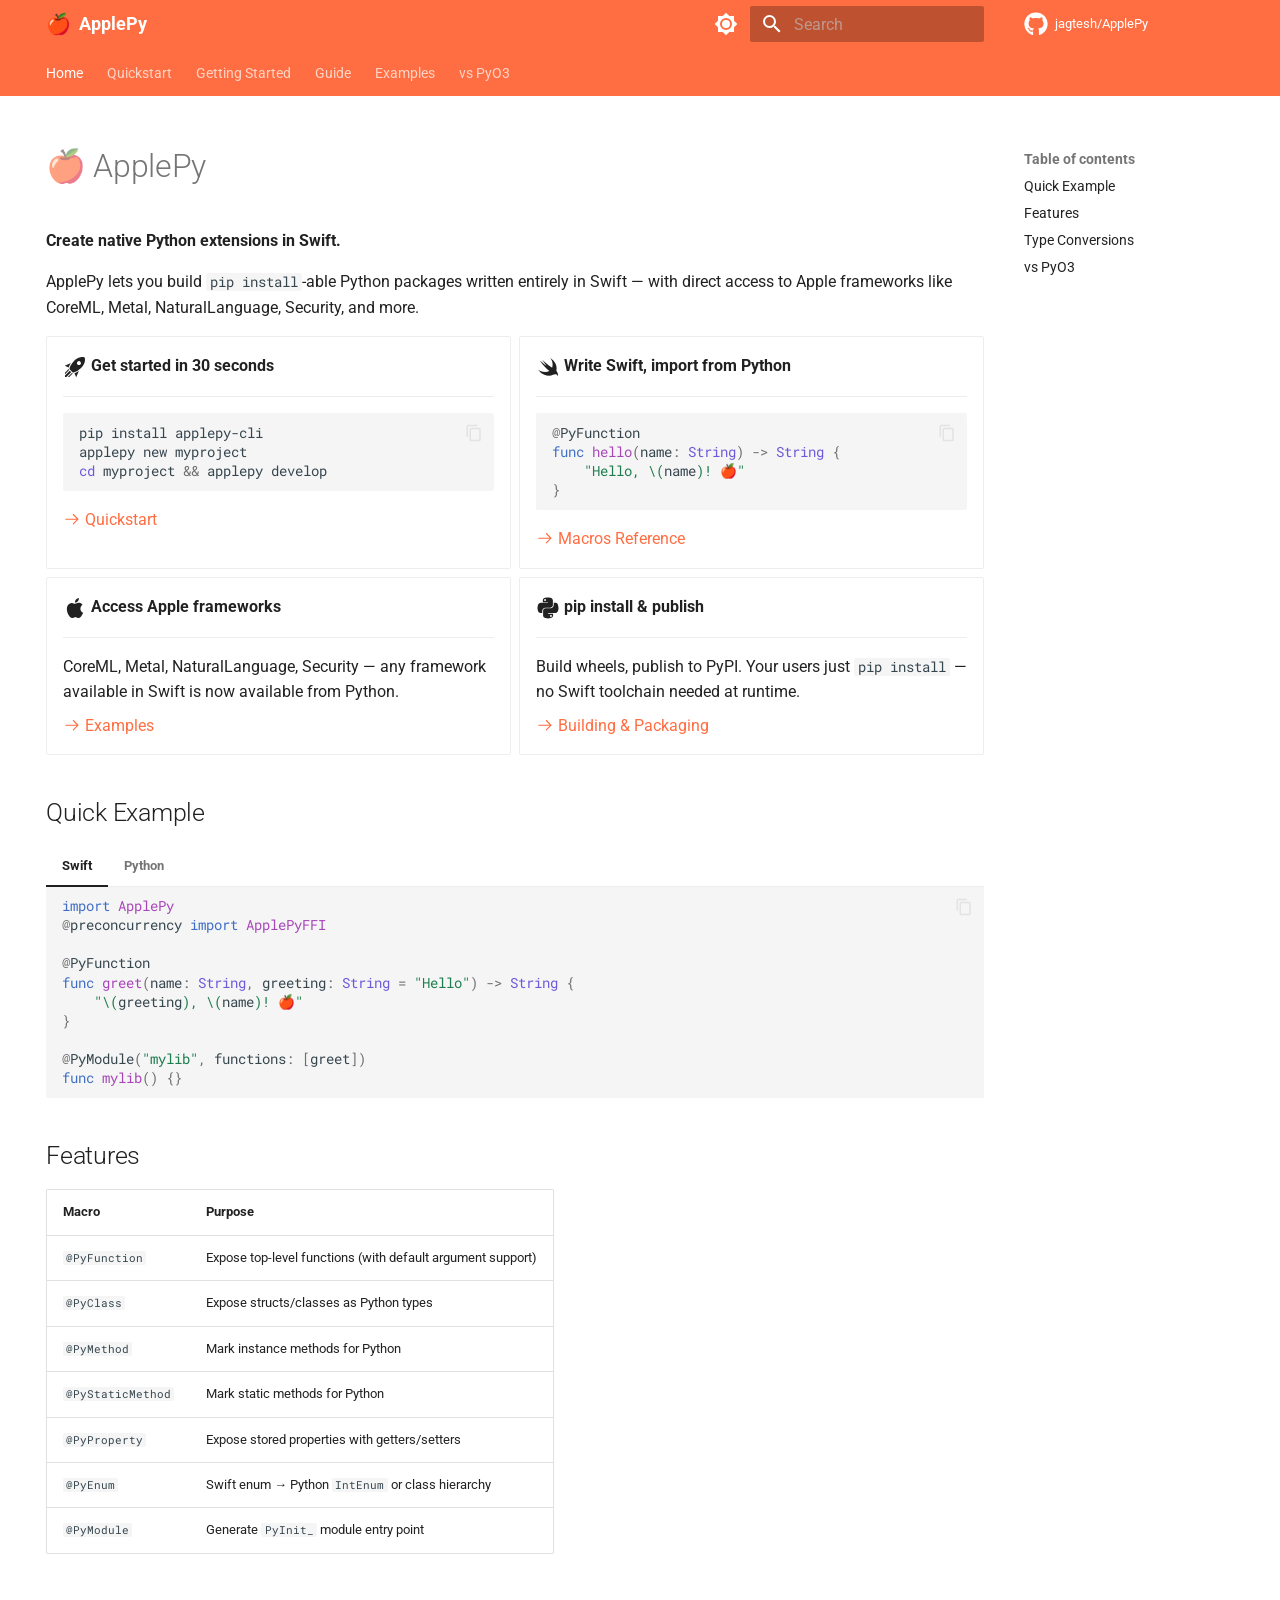
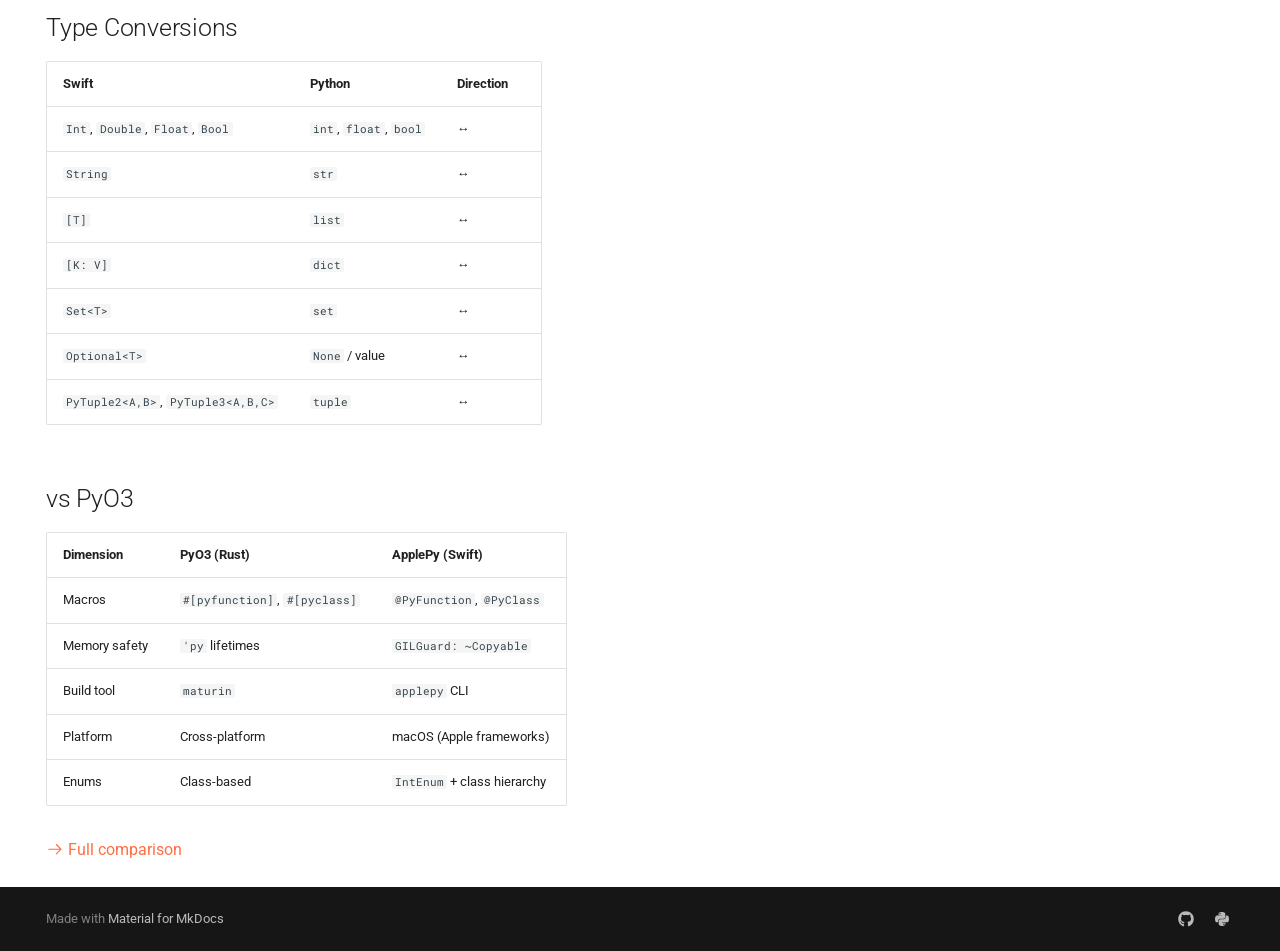
==== index.html @ 2e535368 "Deployed d1efcfa with MkDocs version: 1.6.1" ====
<!doctype html>
<html lang="en" class="no-js">
  <head>
    
      <meta charset="utf-8">
      <meta name="viewport" content="width=device-width,initial-scale=1">
      
        <meta name="description" content="Create native Python extensions in Swift">
      
      
      
        <link rel="canonical" href="https://jagtesh.github.io/ApplePy/">
      
      
      
        <link rel="next" href="quickstart/">
      
      
        
      
      
      <link rel="icon" href="assets/images/favicon.png">
      <meta name="generator" content="mkdocs-1.6.1, mkdocs-material-9.7.6">
    
    
      
        <title>ApplePy</title>
      
    
    
      <link rel="stylesheet" href="assets/stylesheets/main.484c7ddc.min.css">
      
        
        <link rel="stylesheet" href="assets/stylesheets/palette.ab4e12ef.min.css">
      
      


    
    
      
    
    
      
        
        
        <link rel="preconnect" href="https://fonts.gstatic.com" crossorigin>
        <link rel="stylesheet" href="https://fonts.googleapis.com/css?family=Roboto:300,300i,400,400i,700,700i%7CRoboto+Mono:400,400i,700,700i&display=fallback">
        <style>:root{--md-text-font:"Roboto";--md-code-font:"Roboto Mono"}</style>
      
    
    
      <link rel="stylesheet" href="assets/extra.css">
    
    <script>__md_scope=new URL(".",location),__md_hash=e=>[...e].reduce(((e,_)=>(e<<5)-e+_.charCodeAt(0)),0),__md_get=(e,_=localStorage,t=__md_scope)=>JSON.parse(_.getItem(t.pathname+"."+e)),__md_set=(e,_,t=localStorage,a=__md_scope)=>{try{t.setItem(a.pathname+"."+e,JSON.stringify(_))}catch(e){}}</script>
    
      

    
    
  </head>
  
  
    
    
      
    
    
    
    
    <body dir="ltr" data-md-color-scheme="default" data-md-color-primary="deep-orange" data-md-color-accent="amber">
  
    
    <input class="md-toggle" data-md-toggle="drawer" type="checkbox" id="__drawer" autocomplete="off">
    <input class="md-toggle" data-md-toggle="search" type="checkbox" id="__search" autocomplete="off">
    <label class="md-overlay" for="__drawer"></label>
    <div data-md-component="skip">
      
        
        <a href="#applepy" class="md-skip">
          Skip to content
        </a>
      
    </div>
    <div data-md-component="announce">
      
    </div>
    
    
      

<header class="md-header" data-md-component="header">
  <nav class="md-header__inner md-grid" aria-label="Header">
    <a href="." title="ApplePy" class="md-header__button md-logo" aria-label="ApplePy" data-md-component="logo">
      
  
  <svg xmlns="http://www.w3.org/2000/svg" viewBox="0 0 24 24"><path d="M12 8a3 3 0 0 0 3-3 3 3 0 0 0-3-3 3 3 0 0 0-3 3 3 3 0 0 0 3 3m0 3.54C9.64 9.35 6.5 8 3 8v11c3.5 0 6.64 1.35 9 3.54 2.36-2.19 5.5-3.54 9-3.54V8c-3.5 0-6.64 1.35-9 3.54"/></svg>

    </a>
    <label class="md-header__button md-icon" for="__drawer">
      
      <svg xmlns="http://www.w3.org/2000/svg" viewBox="0 0 24 24"><path d="M3 6h18v2H3zm0 5h18v2H3zm0 5h18v2H3z"/></svg>
    </label>
    <div class="md-header__title" data-md-component="header-title">
      <div class="md-header__ellipsis">
        <div class="md-header__topic">
          <span class="md-ellipsis">
            ApplePy
          </span>
        </div>
        <div class="md-header__topic" data-md-component="header-topic">
          <span class="md-ellipsis">
            
              Home
            
          </span>
        </div>
      </div>
    </div>
    
      
        <form class="md-header__option" data-md-component="palette">
  
    
    
    
    <input class="md-option" data-md-color-media="" data-md-color-scheme="default" data-md-color-primary="deep-orange" data-md-color-accent="amber"  aria-label="Switch to dark mode"  type="radio" name="__palette" id="__palette_0">
    
      <label class="md-header__button md-icon" title="Switch to dark mode" for="__palette_1" hidden>
        <svg xmlns="http://www.w3.org/2000/svg" viewBox="0 0 24 24"><path d="M12 8a4 4 0 0 0-4 4 4 4 0 0 0 4 4 4 4 0 0 0 4-4 4 4 0 0 0-4-4m0 10a6 6 0 0 1-6-6 6 6 0 0 1 6-6 6 6 0 0 1 6 6 6 6 0 0 1-6 6m8-9.31V4h-4.69L12 .69 8.69 4H4v4.69L.69 12 4 15.31V20h4.69L12 23.31 15.31 20H20v-4.69L23.31 12z"/></svg>
      </label>
    
  
    
    
    
    <input class="md-option" data-md-color-media="" data-md-color-scheme="slate" data-md-color-primary="deep-orange" data-md-color-accent="amber"  aria-label="Switch to light mode"  type="radio" name="__palette" id="__palette_1">
    
      <label class="md-header__button md-icon" title="Switch to light mode" for="__palette_0" hidden>
        <svg xmlns="http://www.w3.org/2000/svg" viewBox="0 0 24 24"><path d="M12 18c-.89 0-1.74-.2-2.5-.55C11.56 16.5 13 14.42 13 12s-1.44-4.5-3.5-5.45C10.26 6.2 11.11 6 12 6a6 6 0 0 1 6 6 6 6 0 0 1-6 6m8-9.31V4h-4.69L12 .69 8.69 4H4v4.69L.69 12 4 15.31V20h4.69L12 23.31 15.31 20H20v-4.69L23.31 12z"/></svg>
      </label>
    
  
</form>
      
    
    
      <script>var palette=__md_get("__palette");if(palette&&palette.color){if("(prefers-color-scheme)"===palette.color.media){var media=matchMedia("(prefers-color-scheme: light)"),input=document.querySelector(media.matches?"[data-md-color-media='(prefers-color-scheme: light)']":"[data-md-color-media='(prefers-color-scheme: dark)']");palette.color.media=input.getAttribute("data-md-color-media"),palette.color.scheme=input.getAttribute("data-md-color-scheme"),palette.color.primary=input.getAttribute("data-md-color-primary"),palette.color.accent=input.getAttribute("data-md-color-accent")}for(var[key,value]of Object.entries(palette.color))document.body.setAttribute("data-md-color-"+key,value)}</script>
    
    
    
      
      
        <label class="md-header__button md-icon" for="__search">
          
          <svg xmlns="http://www.w3.org/2000/svg" viewBox="0 0 24 24"><path d="M9.5 3A6.5 6.5 0 0 1 16 9.5c0 1.61-.59 3.09-1.56 4.23l.27.27h.79l5 5-1.5 1.5-5-5v-.79l-.27-.27A6.52 6.52 0 0 1 9.5 16 6.5 6.5 0 0 1 3 9.5 6.5 6.5 0 0 1 9.5 3m0 2C7 5 5 7 5 9.5S7 14 9.5 14 14 12 14 9.5 12 5 9.5 5"/></svg>
        </label>
        <div class="md-search" data-md-component="search" role="dialog">
  <label class="md-search__overlay" for="__search"></label>
  <div class="md-search__inner" role="search">
    <form class="md-search__form" name="search">
      <input type="text" class="md-search__input" name="query" aria-label="Search" placeholder="Search" autocapitalize="off" autocorrect="off" autocomplete="off" spellcheck="false" data-md-component="search-query" required>
      <label class="md-search__icon md-icon" for="__search">
        
        <svg xmlns="http://www.w3.org/2000/svg" viewBox="0 0 24 24"><path d="M9.5 3A6.5 6.5 0 0 1 16 9.5c0 1.61-.59 3.09-1.56 4.23l.27.27h.79l5 5-1.5 1.5-5-5v-.79l-.27-.27A6.52 6.52 0 0 1 9.5 16 6.5 6.5 0 0 1 3 9.5 6.5 6.5 0 0 1 9.5 3m0 2C7 5 5 7 5 9.5S7 14 9.5 14 14 12 14 9.5 12 5 9.5 5"/></svg>
        
        <svg xmlns="http://www.w3.org/2000/svg" viewBox="0 0 24 24"><path d="M20 11v2H8l5.5 5.5-1.42 1.42L4.16 12l7.92-7.92L13.5 5.5 8 11z"/></svg>
      </label>
      <nav class="md-search__options" aria-label="Search">
        
        <button type="reset" class="md-search__icon md-icon" title="Clear" aria-label="Clear" tabindex="-1">
          
          <svg xmlns="http://www.w3.org/2000/svg" viewBox="0 0 24 24"><path d="M19 6.41 17.59 5 12 10.59 6.41 5 5 6.41 10.59 12 5 17.59 6.41 19 12 13.41 17.59 19 19 17.59 13.41 12z"/></svg>
        </button>
      </nav>
      
        <div class="md-search__suggest" data-md-component="search-suggest"></div>
      
    </form>
    <div class="md-search__output">
      <div class="md-search__scrollwrap" tabindex="0" data-md-scrollfix>
        <div class="md-search-result" data-md-component="search-result">
          <div class="md-search-result__meta">
            Initializing search
          </div>
          <ol class="md-search-result__list" role="presentation"></ol>
        </div>
      </div>
    </div>
  </div>
</div>
      
    
    
      <div class="md-header__source">
        <a href="https://github.com/jagtesh/ApplePy" title="Go to repository" class="md-source" data-md-component="source">
  <div class="md-source__icon md-icon">
    
    <svg xmlns="http://www.w3.org/2000/svg" viewBox="0 0 512 512"><!--! Font Awesome Free 7.1.0 by @fontawesome - https://fontawesome.com License - https://fontawesome.com/license/free (Icons: CC BY 4.0, Fonts: SIL OFL 1.1, Code: MIT License) Copyright 2025 Fonticons, Inc.--><path d="M173.9 397.4c0 2-2.3 3.6-5.2 3.6-3.3.3-5.6-1.3-5.6-3.6 0-2 2.3-3.6 5.2-3.6 3-.3 5.6 1.3 5.6 3.6m-31.1-4.5c-.7 2 1.3 4.3 4.3 4.9 2.6 1 5.6 0 6.2-2s-1.3-4.3-4.3-5.2c-2.6-.7-5.5.3-6.2 2.3m44.2-1.7c-2.9.7-4.9 2.6-4.6 4.9.3 2 2.9 3.3 5.9 2.6 2.9-.7 4.9-2.6 4.6-4.6-.3-1.9-3-3.2-5.9-2.9M252.8 8C114.1 8 8 113.3 8 252c0 110.9 69.8 205.8 169.5 239.2 12.8 2.3 17.3-5.6 17.3-12.1 0-6.2-.3-40.4-.3-61.4 0 0-70 15-84.7-29.8 0 0-11.4-29.1-27.8-36.6 0 0-22.9-15.7 1.6-15.4 0 0 24.9 2 38.6 25.8 21.9 38.6 58.6 27.5 72.9 20.9 2.3-16 8.8-27.1 16-33.7-55.9-6.2-112.3-14.3-112.3-110.5 0-27.5 7.6-41.3 23.6-58.9-2.6-6.5-11.1-33.3 2.6-67.9 20.9-6.5 69 27 69 27 20-5.6 41.5-8.5 62.8-8.5s42.8 2.9 62.8 8.5c0 0 48.1-33.6 69-27 13.7 34.7 5.2 61.4 2.6 67.9 16 17.7 25.8 31.5 25.8 58.9 0 96.5-58.9 104.2-114.8 110.5 9.2 7.9 17 22.9 17 46.4 0 33.7-.3 75.4-.3 83.6 0 6.5 4.6 14.4 17.3 12.1C436.2 457.8 504 362.9 504 252 504 113.3 391.5 8 252.8 8M105.2 352.9c-1.3 1-1 3.3.7 5.2 1.6 1.6 3.9 2.3 5.2 1 1.3-1 1-3.3-.7-5.2-1.6-1.6-3.9-2.3-5.2-1m-10.8-8.1c-.7 1.3.3 2.9 2.3 3.9 1.6 1 3.6.7 4.3-.7.7-1.3-.3-2.9-2.3-3.9-2-.6-3.6-.3-4.3.7m32.4 35.6c-1.6 1.3-1 4.3 1.3 6.2 2.3 2.3 5.2 2.6 6.5 1 1.3-1.3.7-4.3-1.3-6.2-2.2-2.3-5.2-2.6-6.5-1m-11.4-14.7c-1.6 1-1.6 3.6 0 5.9s4.3 3.3 5.6 2.3c1.6-1.3 1.6-3.9 0-6.2-1.4-2.3-4-3.3-5.6-2"/></svg>
  </div>
  <div class="md-source__repository">
    jagtesh/ApplePy
  </div>
</a>
      </div>
    
  </nav>
  
</header>
    
    <div class="md-container" data-md-component="container">
      
      
        
          
            
<nav class="md-tabs" aria-label="Tabs" data-md-component="tabs">
  <div class="md-grid">
    <ul class="md-tabs__list">
      
        
  
  
  
    
  
  
    <li class="md-tabs__item md-tabs__item--active">
      <a href="." class="md-tabs__link">
        
  
  
    
  
  Home

      </a>
    </li>
  

      
        
  
  
  
  
    <li class="md-tabs__item">
      <a href="quickstart/" class="md-tabs__link">
        
  
  
    
  
  Quickstart

      </a>
    </li>
  

      
        
  
  
  
  
    <li class="md-tabs__item">
      <a href="getting-started/" class="md-tabs__link">
        
  
  
    
  
  Getting Started

      </a>
    </li>
  

      
        
  
  
  
  
    
    
      <li class="md-tabs__item">
        <a href="guide/macros/" class="md-tabs__link">
          
  
  
  Guide

        </a>
      </li>
    
  

      
        
  
  
  
  
    
    
      <li class="md-tabs__item">
        <a href="examples/" class="md-tabs__link">
          
  
  
  Examples

        </a>
      </li>
    
  

      
        
  
  
  
  
    <li class="md-tabs__item">
      <a href="comparison/" class="md-tabs__link">
        
  
  
    
  
  vs PyO3

      </a>
    </li>
  

      
    </ul>
  </div>
</nav>
          
        
      
      <main class="md-main" data-md-component="main">
        <div class="md-main__inner md-grid">
          
            
              
                
              
              <div class="md-sidebar md-sidebar--primary" data-md-component="sidebar" data-md-type="navigation" hidden>
                <div class="md-sidebar__scrollwrap">
                  <div class="md-sidebar__inner">
                    


  


<nav class="md-nav md-nav--primary md-nav--lifted" aria-label="Navigation" data-md-level="0">
  <label class="md-nav__title" for="__drawer">
    <a href="." title="ApplePy" class="md-nav__button md-logo" aria-label="ApplePy" data-md-component="logo">
      
  
  <svg xmlns="http://www.w3.org/2000/svg" viewBox="0 0 24 24"><path d="M12 8a3 3 0 0 0 3-3 3 3 0 0 0-3-3 3 3 0 0 0-3 3 3 3 0 0 0 3 3m0 3.54C9.64 9.35 6.5 8 3 8v11c3.5 0 6.64 1.35 9 3.54 2.36-2.19 5.5-3.54 9-3.54V8c-3.5 0-6.64 1.35-9 3.54"/></svg>

    </a>
    ApplePy
  </label>
  
    <div class="md-nav__source">
      <a href="https://github.com/jagtesh/ApplePy" title="Go to repository" class="md-source" data-md-component="source">
  <div class="md-source__icon md-icon">
    
    <svg xmlns="http://www.w3.org/2000/svg" viewBox="0 0 512 512"><!--! Font Awesome Free 7.1.0 by @fontawesome - https://fontawesome.com License - https://fontawesome.com/license/free (Icons: CC BY 4.0, Fonts: SIL OFL 1.1, Code: MIT License) Copyright 2025 Fonticons, Inc.--><path d="M173.9 397.4c0 2-2.3 3.6-5.2 3.6-3.3.3-5.6-1.3-5.6-3.6 0-2 2.3-3.6 5.2-3.6 3-.3 5.6 1.3 5.6 3.6m-31.1-4.5c-.7 2 1.3 4.3 4.3 4.9 2.6 1 5.6 0 6.2-2s-1.3-4.3-4.3-5.2c-2.6-.7-5.5.3-6.2 2.3m44.2-1.7c-2.9.7-4.9 2.6-4.6 4.9.3 2 2.9 3.3 5.9 2.6 2.9-.7 4.9-2.6 4.6-4.6-.3-1.9-3-3.2-5.9-2.9M252.8 8C114.1 8 8 113.3 8 252c0 110.9 69.8 205.8 169.5 239.2 12.8 2.3 17.3-5.6 17.3-12.1 0-6.2-.3-40.4-.3-61.4 0 0-70 15-84.7-29.8 0 0-11.4-29.1-27.8-36.6 0 0-22.9-15.7 1.6-15.4 0 0 24.9 2 38.6 25.8 21.9 38.6 58.6 27.5 72.9 20.9 2.3-16 8.8-27.1 16-33.7-55.9-6.2-112.3-14.3-112.3-110.5 0-27.5 7.6-41.3 23.6-58.9-2.6-6.5-11.1-33.3 2.6-67.9 20.9-6.5 69 27 69 27 20-5.6 41.5-8.5 62.8-8.5s42.8 2.9 62.8 8.5c0 0 48.1-33.6 69-27 13.7 34.7 5.2 61.4 2.6 67.9 16 17.7 25.8 31.5 25.8 58.9 0 96.5-58.9 104.2-114.8 110.5 9.2 7.9 17 22.9 17 46.4 0 33.7-.3 75.4-.3 83.6 0 6.5 4.6 14.4 17.3 12.1C436.2 457.8 504 362.9 504 252 504 113.3 391.5 8 252.8 8M105.2 352.9c-1.3 1-1 3.3.7 5.2 1.6 1.6 3.9 2.3 5.2 1 1.3-1 1-3.3-.7-5.2-1.6-1.6-3.9-2.3-5.2-1m-10.8-8.1c-.7 1.3.3 2.9 2.3 3.9 1.6 1 3.6.7 4.3-.7.7-1.3-.3-2.9-2.3-3.9-2-.6-3.6-.3-4.3.7m32.4 35.6c-1.6 1.3-1 4.3 1.3 6.2 2.3 2.3 5.2 2.6 6.5 1 1.3-1.3.7-4.3-1.3-6.2-2.2-2.3-5.2-2.6-6.5-1m-11.4-14.7c-1.6 1-1.6 3.6 0 5.9s4.3 3.3 5.6 2.3c1.6-1.3 1.6-3.9 0-6.2-1.4-2.3-4-3.3-5.6-2"/></svg>
  </div>
  <div class="md-source__repository">
    jagtesh/ApplePy
  </div>
</a>
    </div>
  
  <ul class="md-nav__list" data-md-scrollfix>
    
      
      
  
  
    
  
  
  
    <li class="md-nav__item md-nav__item--active">
      
      <input class="md-nav__toggle md-toggle" type="checkbox" id="__toc">
      
      
        
      
      
        <label class="md-nav__link md-nav__link--active" for="__toc">
          
  
  
  <span class="md-ellipsis">
    
  
    Home
  

    
  </span>
  
  

          <span class="md-nav__icon md-icon"></span>
        </label>
      
      <a href="." class="md-nav__link md-nav__link--active">
        
  
  
  <span class="md-ellipsis">
    
  
    Home
  

    
  </span>
  
  

      </a>
      
        

<nav class="md-nav md-nav--secondary" aria-label="Table of contents">
  
  
  
    
  
  
    <label class="md-nav__title" for="__toc">
      <span class="md-nav__icon md-icon"></span>
      Table of contents
    </label>
    <ul class="md-nav__list" data-md-component="toc" data-md-scrollfix>
      
        <li class="md-nav__item">
  <a href="#quick-example" class="md-nav__link">
    <span class="md-ellipsis">
      
        Quick Example
      
    </span>
  </a>
  
</li>
      
        <li class="md-nav__item">
  <a href="#features" class="md-nav__link">
    <span class="md-ellipsis">
      
        Features
      
    </span>
  </a>
  
</li>
      
        <li class="md-nav__item">
  <a href="#type-conversions" class="md-nav__link">
    <span class="md-ellipsis">
      
        Type Conversions
      
    </span>
  </a>
  
</li>
      
        <li class="md-nav__item">
  <a href="#vs-pyo3" class="md-nav__link">
    <span class="md-ellipsis">
      
        vs PyO3
      
    </span>
  </a>
  
</li>
      
    </ul>
  
</nav>
      
    </li>
  

    
      
      
  
  
  
  
    <li class="md-nav__item">
      <a href="quickstart/" class="md-nav__link">
        
  
  
  <span class="md-ellipsis">
    
  
    Quickstart
  

    
  </span>
  
  

      </a>
    </li>
  

    
      
      
  
  
  
  
    <li class="md-nav__item">
      <a href="getting-started/" class="md-nav__link">
        
  
  
  <span class="md-ellipsis">
    
  
    Getting Started
  

    
  </span>
  
  

      </a>
    </li>
  

    
      
      
  
  
  
  
    
    
    
    
      
      
        
      
    
    
    <li class="md-nav__item md-nav__item--nested">
      
        
        
        <input class="md-nav__toggle md-toggle " type="checkbox" id="__nav_4" >
        
          
          <label class="md-nav__link" for="__nav_4" id="__nav_4_label" tabindex="0">
            
  
  
  <span class="md-ellipsis">
    
  
    Guide
  

    
  </span>
  
  

            <span class="md-nav__icon md-icon"></span>
          </label>
        
        <nav class="md-nav" data-md-level="1" aria-labelledby="__nav_4_label" aria-expanded="false">
          <label class="md-nav__title" for="__nav_4">
            <span class="md-nav__icon md-icon"></span>
            
  
    Guide
  

          </label>
          <ul class="md-nav__list" data-md-scrollfix>
            
              
                
  
  
  
  
    <li class="md-nav__item">
      <a href="guide/macros/" class="md-nav__link">
        
  
  
  <span class="md-ellipsis">
    
  
    Macros Reference
  

    
  </span>
  
  

      </a>
    </li>
  

              
            
              
                
  
  
  
  
    <li class="md-nav__item">
      <a href="guide/type-conversion/" class="md-nav__link">
        
  
  
  <span class="md-ellipsis">
    
  
    Type Conversion
  

    
  </span>
  
  

      </a>
    </li>
  

              
            
              
                
  
  
  
  
    <li class="md-nav__item">
      <a href="guide/memory-management/" class="md-nav__link">
        
  
  
  <span class="md-ellipsis">
    
  
    Memory Management
  

    
  </span>
  
  

      </a>
    </li>
  

              
            
              
                
  
  
  
  
    <li class="md-nav__item">
      <a href="guide/building/" class="md-nav__link">
        
  
  
  <span class="md-ellipsis">
    
  
    Building & Packaging
  

    
  </span>
  
  

      </a>
    </li>
  

              
            
          </ul>
        </nav>
      
    </li>
  

    
      
      
  
  
  
  
    
    
    
    
      
      
        
      
    
    
    <li class="md-nav__item md-nav__item--nested">
      
        
        
        <input class="md-nav__toggle md-toggle " type="checkbox" id="__nav_5" >
        
          
          <label class="md-nav__link" for="__nav_5" id="__nav_5_label" tabindex="0">
            
  
  
  <span class="md-ellipsis">
    
  
    Examples
  

    
  </span>
  
  

            <span class="md-nav__icon md-icon"></span>
          </label>
        
        <nav class="md-nav" data-md-level="1" aria-labelledby="__nav_5_label" aria-expanded="false">
          <label class="md-nav__title" for="__nav_5">
            <span class="md-nav__icon md-icon"></span>
            
  
    Examples
  

          </label>
          <ul class="md-nav__list" data-md-scrollfix>
            
              
                
  
  
  
  
    <li class="md-nav__item">
      <a href="examples/" class="md-nav__link">
        
  
  
  <span class="md-ellipsis">
    
  
    Overview
  

    
  </span>
  
  

      </a>
    </li>
  

              
            
              
                
  
  
  
  
    <li class="md-nav__item">
      <a href="examples/swiftkeychain/" class="md-nav__link">
        
  
  
  <span class="md-ellipsis">
    
  
    SwiftKeychain
  

    
  </span>
  
  

      </a>
    </li>
  

              
            
              
                
  
  
  
  
    <li class="md-nav__item">
      <a href="examples/pynatural/" class="md-nav__link">
        
  
  
  <span class="md-ellipsis">
    
  
    PyNatural
  

    
  </span>
  
  

      </a>
    </li>
  

              
            
              
                
  
  
  
  
    <li class="md-nav__item">
      <a href="examples/pycoreml/" class="md-nav__link">
        
  
  
  <span class="md-ellipsis">
    
  
    PyCoreML
  

    
  </span>
  
  

      </a>
    </li>
  

              
            
          </ul>
        </nav>
      
    </li>
  

    
      
      
  
  
  
  
    <li class="md-nav__item">
      <a href="comparison/" class="md-nav__link">
        
  
  
  <span class="md-ellipsis">
    
  
    vs PyO3
  

    
  </span>
  
  

      </a>
    </li>
  

    
  </ul>
</nav>
                  </div>
                </div>
              </div>
            
            
              
                
              
              <div class="md-sidebar md-sidebar--secondary" data-md-component="sidebar" data-md-type="toc" >
                <div class="md-sidebar__scrollwrap">
                  <div class="md-sidebar__inner">
                    

<nav class="md-nav md-nav--secondary" aria-label="Table of contents">
  
  
  
    
  
  
    <label class="md-nav__title" for="__toc">
      <span class="md-nav__icon md-icon"></span>
      Table of contents
    </label>
    <ul class="md-nav__list" data-md-component="toc" data-md-scrollfix>
      
        <li class="md-nav__item">
  <a href="#quick-example" class="md-nav__link">
    <span class="md-ellipsis">
      
        Quick Example
      
    </span>
  </a>
  
</li>
      
        <li class="md-nav__item">
  <a href="#features" class="md-nav__link">
    <span class="md-ellipsis">
      
        Features
      
    </span>
  </a>
  
</li>
      
        <li class="md-nav__item">
  <a href="#type-conversions" class="md-nav__link">
    <span class="md-ellipsis">
      
        Type Conversions
      
    </span>
  </a>
  
</li>
      
        <li class="md-nav__item">
  <a href="#vs-pyo3" class="md-nav__link">
    <span class="md-ellipsis">
      
        vs PyO3
      
    </span>
  </a>
  
</li>
      
    </ul>
  
</nav>
                  </div>
                </div>
              </div>
            
          
          
            <div class="md-content" data-md-component="content">
              
              <article class="md-content__inner md-typeset">
                
                  
  



  
  


<h1 id="applepy">🍎 ApplePy</h1>
<p><strong>Create native Python extensions in Swift.</strong></p>
<p>ApplePy lets you build <code>pip install</code>-able Python packages written entirely in Swift — with direct access to Apple frameworks like CoreML, Metal, NaturalLanguage, Security, and more.</p>
<div class="grid cards">
<ul>
<li>
<p><span class="twemoji lg middle"><svg xmlns="http://www.w3.org/2000/svg" viewBox="0 0 24 24"><path d="m13.13 22.19-1.63-3.83c1.57-.58 3.04-1.36 4.4-2.27zM5.64 12.5l-3.83-1.63 6.1-2.77C7 9.46 6.22 10.93 5.64 12.5M21.61 2.39S16.66.269 11 5.93c-2.19 2.19-3.5 4.6-4.35 6.71-.28.75-.09 1.57.46 2.13l2.13 2.12c.55.56 1.37.74 2.12.46A19.1 19.1 0 0 0 18.07 13c5.66-5.66 3.54-10.61 3.54-10.61m-7.07 7.07c-.78-.78-.78-2.05 0-2.83s2.05-.78 2.83 0c.77.78.78 2.05 0 2.83s-2.05.78-2.83 0m-5.66 7.07-1.41-1.41zM6.24 22l3.64-3.64c-.34-.09-.67-.24-.97-.45L4.83 22zM2 22h1.41l4.77-4.76-1.42-1.41L2 20.59zm0-2.83 4.09-4.08c-.21-.3-.36-.62-.45-.97L2 17.76z"/></svg></span> <strong>Get started in 30 seconds</strong></p>
<hr />
<div class="highlight"><pre><span></span><code><a id="__codelineno-0-1" name="__codelineno-0-1" href="#__codelineno-0-1"></a>pip<span class="w"> </span>install<span class="w"> </span>applepy-cli
<a id="__codelineno-0-2" name="__codelineno-0-2" href="#__codelineno-0-2"></a>applepy<span class="w"> </span>new<span class="w"> </span>myproject
<a id="__codelineno-0-3" name="__codelineno-0-3" href="#__codelineno-0-3"></a><span class="nb">cd</span><span class="w"> </span>myproject<span class="w"> </span><span class="o">&amp;&amp;</span><span class="w"> </span>applepy<span class="w"> </span>develop
</code></pre></div>
<p><a href="quickstart/"><span class="twemoji"><svg xmlns="http://www.w3.org/2000/svg" viewBox="0 0 24 24"><path d="M13.22 19.03a.75.75 0 0 1 0-1.06L18.19 13H3.75a.75.75 0 0 1 0-1.5h14.44l-4.97-4.97a.749.749 0 0 1 .326-1.275.75.75 0 0 1 .734.215l6.25 6.25a.75.75 0 0 1 0 1.06l-6.25 6.25a.75.75 0 0 1-1.06 0"/></svg></span> Quickstart</a></p>
</li>
<li>
<p><span class="twemoji lg middle"><svg xmlns="http://www.w3.org/2000/svg" viewBox="0 0 24 24"><path d="M17.09 19.72c-2.36 1.36-5.59 1.5-8.86.1A13.8 13.8 0 0 1 2 14.5c.67.55 1.46 1 2.3 1.4 3.37 1.57 6.73 1.46 9.1 0-3.37-2.59-6.24-5.96-8.37-8.71-.45-.45-.78-1.01-1.12-1.51 8.28 6.05 7.92 7.59 2.41-1.01 4.89 4.94 9.43 7.74 9.43 7.74.16.09.25.16.36.22.1-.25.19-.51.26-.78.79-2.85-.11-6.12-2.08-8.81 4.55 2.75 7.25 7.91 6.12 12.24-.03.11-.06.22-.05.39 2.24 2.83 1.64 5.78 1.35 5.22-1.21-2.39-3.48-1.65-4.62-1.17"/></svg></span> <strong>Write Swift, import from Python</strong></p>
<hr />
<div class="highlight"><pre><span></span><code><a id="__codelineno-1-1" name="__codelineno-1-1" href="#__codelineno-1-1"></a><span class="p">@</span><span class="n">PyFunction</span>
<a id="__codelineno-1-2" name="__codelineno-1-2" href="#__codelineno-1-2"></a><span class="kd">func</span><span class="w"> </span><span class="nf">hello</span><span class="p">(</span><span class="n">name</span><span class="p">:</span><span class="w"> </span><span class="nb">String</span><span class="p">)</span><span class="w"> </span><span class="p">-&gt;</span><span class="w"> </span><span class="nb">String</span><span class="w"> </span><span class="p">{</span>
<a id="__codelineno-1-3" name="__codelineno-1-3" href="#__codelineno-1-3"></a><span class="w">    </span><span class="s">&quot;Hello, </span><span class="si">\(</span><span class="n">name</span><span class="si">)</span><span class="s">! 🍎&quot;</span>
<a id="__codelineno-1-4" name="__codelineno-1-4" href="#__codelineno-1-4"></a><span class="p">}</span>
</code></pre></div>
<p><a href="guide/macros/"><span class="twemoji"><svg xmlns="http://www.w3.org/2000/svg" viewBox="0 0 24 24"><path d="M13.22 19.03a.75.75 0 0 1 0-1.06L18.19 13H3.75a.75.75 0 0 1 0-1.5h14.44l-4.97-4.97a.749.749 0 0 1 .326-1.275.75.75 0 0 1 .734.215l6.25 6.25a.75.75 0 0 1 0 1.06l-6.25 6.25a.75.75 0 0 1-1.06 0"/></svg></span> Macros Reference</a></p>
</li>
<li>
<p><span class="twemoji lg middle"><svg xmlns="http://www.w3.org/2000/svg" viewBox="0 0 24 24"><path d="M18.71 19.5c-.83 1.24-1.71 2.45-3.05 2.47-1.34.03-1.77-.79-3.29-.79-1.53 0-2 .77-3.27.82-1.31.05-2.3-1.32-3.14-2.53C4.25 17 2.94 12.45 4.7 9.39c.87-1.52 2.43-2.48 4.12-2.51 1.28-.02 2.5.87 3.29.87.78 0 2.26-1.07 3.81-.91.65.03 2.47.26 3.64 1.98-.09.06-2.17 1.28-2.15 3.81.03 3.02 2.65 4.03 2.68 4.04-.03.07-.42 1.44-1.38 2.83M13 3.5c.73-.83 1.94-1.46 2.94-1.5.13 1.17-.34 2.35-1.04 3.19-.69.85-1.83 1.51-2.95 1.42-.15-1.15.41-2.35 1.05-3.11"/></svg></span> <strong>Access Apple frameworks</strong></p>
<hr />
<p>CoreML, Metal, NaturalLanguage, Security — any framework available in Swift is now available from Python.</p>
<p><a href="examples/"><span class="twemoji"><svg xmlns="http://www.w3.org/2000/svg" viewBox="0 0 24 24"><path d="M13.22 19.03a.75.75 0 0 1 0-1.06L18.19 13H3.75a.75.75 0 0 1 0-1.5h14.44l-4.97-4.97a.749.749 0 0 1 .326-1.275.75.75 0 0 1 .734.215l6.25 6.25a.75.75 0 0 1 0 1.06l-6.25 6.25a.75.75 0 0 1-1.06 0"/></svg></span> Examples</a></p>
</li>
<li>
<p><span class="twemoji lg middle"><svg xmlns="http://www.w3.org/2000/svg" viewBox="0 0 448 512"><!--! Font Awesome Free 7.1.0 by @fontawesome - https://fontawesome.com License - https://fontawesome.com/license/free (Icons: CC BY 4.0, Fonts: SIL OFL 1.1, Code: MIT License) Copyright 2025 Fonticons, Inc.--><path d="M439.8 200.5c-7.7-30.9-22.3-54.2-53.4-54.2h-40.1v47.4c0 36.8-31.2 67.8-66.8 67.8H172.7c-29.2 0-53.4 25-53.4 54.3v101.8c0 29 25.2 46 53.4 54.3 33.8 9.9 66.3 11.7 106.8 0 26.9-7.8 53.4-23.5 53.4-54.3v-40.7H226.2v-13.6h160.2c31.1 0 42.6-21.7 53.4-54.2 11.2-33.5 10.7-65.7 0-108.6M286.2 444.7a20.4 20.4 0 1 1 0-40.7 20.4 20.4 0 1 1 0 40.7M167.8 248.1h106.8c29.7 0 53.4-24.5 53.4-54.3V91.9c0-29-24.4-50.7-53.4-55.6-35.8-5.9-74.7-5.6-106.8.1-45.2 8-53.4 24.7-53.4 55.6v40.7h106.9v13.6h-147c-31.1 0-58.3 18.7-66.8 54.2-9.8 40.7-10.2 66.1 0 108.6 7.6 31.6 25.7 54.2 56.8 54.2H101v-48.8c0-35.3 30.5-66.4 66.8-66.4m-6.6-183.4a20.4 20.4 0 1 1 0 40.8 20.4 20.4 0 1 1 0-40.8"/></svg></span> <strong>pip install &amp; publish</strong></p>
<hr />
<p>Build wheels, publish to PyPI. Your users just <code>pip install</code> — no Swift toolchain needed at runtime.</p>
<p><a href="guide/building/"><span class="twemoji"><svg xmlns="http://www.w3.org/2000/svg" viewBox="0 0 24 24"><path d="M13.22 19.03a.75.75 0 0 1 0-1.06L18.19 13H3.75a.75.75 0 0 1 0-1.5h14.44l-4.97-4.97a.749.749 0 0 1 .326-1.275.75.75 0 0 1 .734.215l6.25 6.25a.75.75 0 0 1 0 1.06l-6.25 6.25a.75.75 0 0 1-1.06 0"/></svg></span> Building &amp; Packaging</a></p>
</li>
</ul>
</div>
<h2 id="quick-example">Quick Example</h2>
<div class="tabbed-set tabbed-alternate" data-tabs="1:2"><input checked="checked" id="__tabbed_1_1" name="__tabbed_1" type="radio" /><input id="__tabbed_1_2" name="__tabbed_1" type="radio" /><div class="tabbed-labels"><label for="__tabbed_1_1">Swift</label><label for="__tabbed_1_2">Python</label></div>
<div class="tabbed-content">
<div class="tabbed-block">
<div class="highlight"><pre><span></span><code><a id="__codelineno-2-1" name="__codelineno-2-1" href="#__codelineno-2-1"></a><span class="kd">import</span><span class="w"> </span><span class="nc">ApplePy</span>
<a id="__codelineno-2-2" name="__codelineno-2-2" href="#__codelineno-2-2"></a><span class="p">@</span><span class="n">preconcurrency</span><span class="w"> </span><span class="kd">import</span><span class="w"> </span><span class="nc">ApplePyFFI</span>
<a id="__codelineno-2-3" name="__codelineno-2-3" href="#__codelineno-2-3"></a>
<a id="__codelineno-2-4" name="__codelineno-2-4" href="#__codelineno-2-4"></a><span class="p">@</span><span class="n">PyFunction</span>
<a id="__codelineno-2-5" name="__codelineno-2-5" href="#__codelineno-2-5"></a><span class="kd">func</span><span class="w"> </span><span class="nf">greet</span><span class="p">(</span><span class="n">name</span><span class="p">:</span><span class="w"> </span><span class="nb">String</span><span class="p">,</span><span class="w"> </span><span class="n">greeting</span><span class="p">:</span><span class="w"> </span><span class="nb">String</span><span class="w"> </span><span class="p">=</span><span class="w"> </span><span class="s">&quot;Hello&quot;</span><span class="p">)</span><span class="w"> </span><span class="p">-&gt;</span><span class="w"> </span><span class="nb">String</span><span class="w"> </span><span class="p">{</span>
<a id="__codelineno-2-6" name="__codelineno-2-6" href="#__codelineno-2-6"></a><span class="w">    </span><span class="s">&quot;</span><span class="si">\(</span><span class="n">greeting</span><span class="si">)</span><span class="s">, </span><span class="si">\(</span><span class="n">name</span><span class="si">)</span><span class="s">! 🍎&quot;</span>
<a id="__codelineno-2-7" name="__codelineno-2-7" href="#__codelineno-2-7"></a><span class="p">}</span>
<a id="__codelineno-2-8" name="__codelineno-2-8" href="#__codelineno-2-8"></a>
<a id="__codelineno-2-9" name="__codelineno-2-9" href="#__codelineno-2-9"></a><span class="p">@</span><span class="n">PyModule</span><span class="p">(</span><span class="s">&quot;mylib&quot;</span><span class="p">,</span><span class="w"> </span><span class="n">functions</span><span class="p">:</span><span class="w"> </span><span class="p">[</span><span class="n">greet</span><span class="p">])</span>
<a id="__codelineno-2-10" name="__codelineno-2-10" href="#__codelineno-2-10"></a><span class="kd">func</span><span class="w"> </span><span class="nf">mylib</span><span class="p">()</span><span class="w"> </span><span class="p">{}</span>
</code></pre></div>
</div>
<div class="tabbed-block">
<div class="highlight"><pre><span></span><code><a id="__codelineno-3-1" name="__codelineno-3-1" href="#__codelineno-3-1"></a><span class="o">&gt;&gt;&gt;</span> <span class="kn">import</span><span class="w"> </span><span class="nn">mylib</span>
<a id="__codelineno-3-2" name="__codelineno-3-2" href="#__codelineno-3-2"></a><span class="o">&gt;&gt;&gt;</span> <span class="n">mylib</span><span class="o">.</span><span class="n">greet</span><span class="p">(</span><span class="s2">&quot;World&quot;</span><span class="p">)</span>
<a id="__codelineno-3-3" name="__codelineno-3-3" href="#__codelineno-3-3"></a><span class="s1">&#39;Hello, World! 🍎&#39;</span>
<a id="__codelineno-3-4" name="__codelineno-3-4" href="#__codelineno-3-4"></a><span class="o">&gt;&gt;&gt;</span> <span class="n">mylib</span><span class="o">.</span><span class="n">greet</span><span class="p">(</span><span class="s2">&quot;World&quot;</span><span class="p">,</span> <span class="s2">&quot;Hi&quot;</span><span class="p">)</span>
<a id="__codelineno-3-5" name="__codelineno-3-5" href="#__codelineno-3-5"></a><span class="s1">&#39;Hi, World! 🍎&#39;</span>
</code></pre></div>
</div>
</div>
</div>
<h2 id="features">Features</h2>
<table>
<thead>
<tr>
<th>Macro</th>
<th>Purpose</th>
</tr>
</thead>
<tbody>
<tr>
<td><code>@PyFunction</code></td>
<td>Expose top-level functions (with default argument support)</td>
</tr>
<tr>
<td><code>@PyClass</code></td>
<td>Expose structs/classes as Python types</td>
</tr>
<tr>
<td><code>@PyMethod</code></td>
<td>Mark instance methods for Python</td>
</tr>
<tr>
<td><code>@PyStaticMethod</code></td>
<td>Mark static methods for Python</td>
</tr>
<tr>
<td><code>@PyProperty</code></td>
<td>Expose stored properties with getters/setters</td>
</tr>
<tr>
<td><code>@PyEnum</code></td>
<td>Swift enum → Python <code>IntEnum</code> or class hierarchy</td>
</tr>
<tr>
<td><code>@PyModule</code></td>
<td>Generate <code>PyInit_</code> module entry point</td>
</tr>
</tbody>
</table>
<h2 id="type-conversions">Type Conversions</h2>
<table>
<thead>
<tr>
<th>Swift</th>
<th>Python</th>
<th>Direction</th>
</tr>
</thead>
<tbody>
<tr>
<td><code>Int</code>, <code>Double</code>, <code>Float</code>, <code>Bool</code></td>
<td><code>int</code>, <code>float</code>, <code>bool</code></td>
<td>↔</td>
</tr>
<tr>
<td><code>String</code></td>
<td><code>str</code></td>
<td>↔</td>
</tr>
<tr>
<td><code>[T]</code></td>
<td><code>list</code></td>
<td>↔</td>
</tr>
<tr>
<td><code>[K: V]</code></td>
<td><code>dict</code></td>
<td>↔</td>
</tr>
<tr>
<td><code>Set&lt;T&gt;</code></td>
<td><code>set</code></td>
<td>↔</td>
</tr>
<tr>
<td><code>Optional&lt;T&gt;</code></td>
<td><code>None</code> / value</td>
<td>↔</td>
</tr>
<tr>
<td><code>PyTuple2&lt;A,B&gt;</code>, <code>PyTuple3&lt;A,B,C&gt;</code></td>
<td><code>tuple</code></td>
<td>↔</td>
</tr>
</tbody>
</table>
<h2 id="vs-pyo3">vs PyO3</h2>
<table>
<thead>
<tr>
<th>Dimension</th>
<th>PyO3 (Rust)</th>
<th>ApplePy (Swift)</th>
</tr>
</thead>
<tbody>
<tr>
<td>Macros</td>
<td><code>#[pyfunction]</code>, <code>#[pyclass]</code></td>
<td><code>@PyFunction</code>, <code>@PyClass</code></td>
</tr>
<tr>
<td>Memory safety</td>
<td><code>'py</code> lifetimes</td>
<td><code>GILGuard: ~Copyable</code></td>
</tr>
<tr>
<td>Build tool</td>
<td><code>maturin</code></td>
<td><code>applepy</code> CLI</td>
</tr>
<tr>
<td>Platform</td>
<td>Cross-platform</td>
<td>macOS (Apple frameworks)</td>
</tr>
<tr>
<td>Enums</td>
<td>Class-based</td>
<td><code>IntEnum</code> + class hierarchy</td>
</tr>
</tbody>
</table>
<p><a href="comparison/"><span class="twemoji"><svg xmlns="http://www.w3.org/2000/svg" viewBox="0 0 24 24"><path d="M13.22 19.03a.75.75 0 0 1 0-1.06L18.19 13H3.75a.75.75 0 0 1 0-1.5h14.44l-4.97-4.97a.749.749 0 0 1 .326-1.275.75.75 0 0 1 .734.215l6.25 6.25a.75.75 0 0 1 0 1.06l-6.25 6.25a.75.75 0 0 1-1.06 0"/></svg></span> Full comparison</a></p>







  
  




  



                
              </article>
            </div>
          
          
  <script>var tabs=__md_get("__tabs");if(Array.isArray(tabs))e:for(var set of document.querySelectorAll(".tabbed-set")){var labels=set.querySelector(".tabbed-labels");for(var tab of tabs)for(var label of labels.getElementsByTagName("label"))if(label.innerText.trim()===tab){var input=document.getElementById(label.htmlFor);input.checked=!0;continue e}}</script>

<script>var target=document.getElementById(location.hash.slice(1));target&&target.name&&(target.checked=target.name.startsWith("__tabbed_"))</script>
        </div>
        
          <button type="button" class="md-top md-icon" data-md-component="top" hidden>
  
  <svg xmlns="http://www.w3.org/2000/svg" viewBox="0 0 24 24"><path d="M13 20h-2V8l-5.5 5.5-1.42-1.42L12 4.16l7.92 7.92-1.42 1.42L13 8z"/></svg>
  Back to top
</button>
        
      </main>
      
        <footer class="md-footer">
  
  <div class="md-footer-meta md-typeset">
    <div class="md-footer-meta__inner md-grid">
      <div class="md-copyright">
  
  
    Made with
    <a href="https://squidfunk.github.io/mkdocs-material/" target="_blank" rel="noopener">
      Material for MkDocs
    </a>
  
</div>
      
        
<div class="md-social">
  
    
    
    
    
      
      
    
    <a href="https://github.com/jagtesh" target="_blank" rel="noopener" title="github.com" class="md-social__link">
      <svg xmlns="http://www.w3.org/2000/svg" viewBox="0 0 512 512"><!--! Font Awesome Free 7.1.0 by @fontawesome - https://fontawesome.com License - https://fontawesome.com/license/free (Icons: CC BY 4.0, Fonts: SIL OFL 1.1, Code: MIT License) Copyright 2025 Fonticons, Inc.--><path d="M173.9 397.4c0 2-2.3 3.6-5.2 3.6-3.3.3-5.6-1.3-5.6-3.6 0-2 2.3-3.6 5.2-3.6 3-.3 5.6 1.3 5.6 3.6m-31.1-4.5c-.7 2 1.3 4.3 4.3 4.9 2.6 1 5.6 0 6.2-2s-1.3-4.3-4.3-5.2c-2.6-.7-5.5.3-6.2 2.3m44.2-1.7c-2.9.7-4.9 2.6-4.6 4.9.3 2 2.9 3.3 5.9 2.6 2.9-.7 4.9-2.6 4.6-4.6-.3-1.9-3-3.2-5.9-2.9M252.8 8C114.1 8 8 113.3 8 252c0 110.9 69.8 205.8 169.5 239.2 12.8 2.3 17.3-5.6 17.3-12.1 0-6.2-.3-40.4-.3-61.4 0 0-70 15-84.7-29.8 0 0-11.4-29.1-27.8-36.6 0 0-22.9-15.7 1.6-15.4 0 0 24.9 2 38.6 25.8 21.9 38.6 58.6 27.5 72.9 20.9 2.3-16 8.8-27.1 16-33.7-55.9-6.2-112.3-14.3-112.3-110.5 0-27.5 7.6-41.3 23.6-58.9-2.6-6.5-11.1-33.3 2.6-67.9 20.9-6.5 69 27 69 27 20-5.6 41.5-8.5 62.8-8.5s42.8 2.9 62.8 8.5c0 0 48.1-33.6 69-27 13.7 34.7 5.2 61.4 2.6 67.9 16 17.7 25.8 31.5 25.8 58.9 0 96.5-58.9 104.2-114.8 110.5 9.2 7.9 17 22.9 17 46.4 0 33.7-.3 75.4-.3 83.6 0 6.5 4.6 14.4 17.3 12.1C436.2 457.8 504 362.9 504 252 504 113.3 391.5 8 252.8 8M105.2 352.9c-1.3 1-1 3.3.7 5.2 1.6 1.6 3.9 2.3 5.2 1 1.3-1 1-3.3-.7-5.2-1.6-1.6-3.9-2.3-5.2-1m-10.8-8.1c-.7 1.3.3 2.9 2.3 3.9 1.6 1 3.6.7 4.3-.7.7-1.3-.3-2.9-2.3-3.9-2-.6-3.6-.3-4.3.7m32.4 35.6c-1.6 1.3-1 4.3 1.3 6.2 2.3 2.3 5.2 2.6 6.5 1 1.3-1.3.7-4.3-1.3-6.2-2.2-2.3-5.2-2.6-6.5-1m-11.4-14.7c-1.6 1-1.6 3.6 0 5.9s4.3 3.3 5.6 2.3c1.6-1.3 1.6-3.9 0-6.2-1.4-2.3-4-3.3-5.6-2"/></svg>
    </a>
  
    
    
    
    
      
      
    
    <a href="https://pypi.org/project/applepy-cli/" target="_blank" rel="noopener" title="pypi.org" class="md-social__link">
      <svg xmlns="http://www.w3.org/2000/svg" viewBox="0 0 448 512"><!--! Font Awesome Free 7.1.0 by @fontawesome - https://fontawesome.com License - https://fontawesome.com/license/free (Icons: CC BY 4.0, Fonts: SIL OFL 1.1, Code: MIT License) Copyright 2025 Fonticons, Inc.--><path d="M439.8 200.5c-7.7-30.9-22.3-54.2-53.4-54.2h-40.1v47.4c0 36.8-31.2 67.8-66.8 67.8H172.7c-29.2 0-53.4 25-53.4 54.3v101.8c0 29 25.2 46 53.4 54.3 33.8 9.9 66.3 11.7 106.8 0 26.9-7.8 53.4-23.5 53.4-54.3v-40.7H226.2v-13.6h160.2c31.1 0 42.6-21.7 53.4-54.2 11.2-33.5 10.7-65.7 0-108.6M286.2 444.7a20.4 20.4 0 1 1 0-40.7 20.4 20.4 0 1 1 0 40.7M167.8 248.1h106.8c29.7 0 53.4-24.5 53.4-54.3V91.9c0-29-24.4-50.7-53.4-55.6-35.8-5.9-74.7-5.6-106.8.1-45.2 8-53.4 24.7-53.4 55.6v40.7h106.9v13.6h-147c-31.1 0-58.3 18.7-66.8 54.2-9.8 40.7-10.2 66.1 0 108.6 7.6 31.6 25.7 54.2 56.8 54.2H101v-48.8c0-35.3 30.5-66.4 66.8-66.4m-6.6-183.4a20.4 20.4 0 1 1 0 40.8 20.4 20.4 0 1 1 0-40.8"/></svg>
    </a>
  
</div>
      
    </div>
  </div>
</footer>
      
    </div>
    <div class="md-dialog" data-md-component="dialog">
      <div class="md-dialog__inner md-typeset"></div>
    </div>
    
    
    
      
      
      <script id="__config" type="application/json">{"annotate": null, "base": ".", "features": ["navigation.instant", "navigation.tabs", "navigation.sections", "navigation.top", "search.highlight", "search.suggest", "content.code.copy", "content.tabs.link"], "search": "assets/javascripts/workers/search.2c215733.min.js", "tags": null, "translations": {"clipboard.copied": "Copied to clipboard", "clipboard.copy": "Copy to clipboard", "search.result.more.one": "1 more on this page", "search.result.more.other": "# more on this page", "search.result.none": "No matching documents", "search.result.one": "1 matching document", "search.result.other": "# matching documents", "search.result.placeholder": "Type to start searching", "search.result.term.missing": "Missing", "select.version": "Select version"}, "version": null}</script>
    
    
      <script src="assets/javascripts/bundle.79ae519e.min.js"></script>
      
    
  </body>
</html>
---- assets/stylesheets/main.484c7ddc.min.css ----
@charset "UTF-8";html{-webkit-text-size-adjust:none;-moz-text-size-adjust:none;text-size-adjust:none;box-sizing:border-box}*,:after,:before{box-sizing:inherit}@media (prefers-reduced-motion){*,:after,:before{transition:none!important}}body{margin:0}a,button,input,label{-webkit-tap-highlight-color:transparent}a{color:inherit;text-decoration:none}hr{border:0;box-sizing:initial;display:block;height:.05rem;overflow:visible;padding:0}small{font-size:80%}sub,sup{line-height:1em}img{border-style:none}table{border-collapse:initial;border-spacing:0}td,th{font-weight:400;vertical-align:top}button{background:#0000;border:0;font-family:inherit;font-size:inherit;margin:0;padding:0}input{border:0;outline:none}:root{--md-primary-fg-color:#4051b5;--md-primary-fg-color--light:#5d6cc0;--md-primary-fg-color--dark:#303fa1;--md-primary-bg-color:#fff;--md-primary-bg-color--light:#ffffffb3;--md-accent-fg-color:#526cfe;--md-accent-fg-color--transparent:#526cfe1a;--md-accent-bg-color:#fff;--md-accent-bg-color--light:#ffffffb3}[data-md-color-scheme=default]{color-scheme:light}[data-md-color-scheme=default] img[src$="#gh-dark-mode-only"],[data-md-color-scheme=default] img[src$="#only-dark"]{display:none}:root,[data-md-color-scheme=default]{--md-hue:225deg;--md-default-fg-color:#000000de;--md-default-fg-color--light:#0000008a;--md-default-fg-color--lighter:#00000052;--md-default-fg-color--lightest:#00000012;--md-default-bg-color:#fff;--md-default-bg-color--light:#ffffffb3;--md-default-bg-color--lighter:#ffffff4d;--md-default-bg-color--lightest:#ffffff1f;--md-code-fg-color:#36464e;--md-code-bg-color:#f5f5f5;--md-code-bg-color--light:#f5f5f5b3;--md-code-bg-color--lighter:#f5f5f54d;--md-code-hl-color:#4287ff;--md-code-hl-color--light:#4287ff1a;--md-code-hl-number-color:#d52a2a;--md-code-hl-special-color:#db1457;--md-code-hl-function-color:#a846b9;--md-code-hl-constant-color:#6e59d9;--md-code-hl-keyword-color:#3f6ec6;--md-code-hl-string-color:#1c7d4d;--md-code-hl-name-color:var(--md-code-fg-color);--md-code-hl-operator-color:var(--md-default-fg-color--light);--md-code-hl-punctuation-color:var(--md-default-fg-color--light);--md-code-hl-comment-color:var(--md-default-fg-color--light);--md-code-hl-generic-color:var(--md-default-fg-color--light);--md-code-hl-variable-color:var(--md-default-fg-color--light);--md-typeset-color:var(--md-default-fg-color);--md-typeset-a-color:var(--md-primary-fg-color);--md-typeset-del-color:#f5503d26;--md-typeset-ins-color:#0bd57026;--md-typeset-kbd-color:#fafafa;--md-typeset-kbd-accent-color:#fff;--md-typeset-kbd-border-color:#b8b8b8;--md-typeset-mark-color:#ffff0080;--md-typeset-table-color:#0000001f;--md-typeset-table-color--light:rgba(0,0,0,.035);--md-admonition-fg-color:var(--md-default-fg-color);--md-admonition-bg-color:var(--md-default-bg-color);--md-warning-fg-color:#000000de;--md-warning-bg-color:#ff9;--md-footer-fg-color:#fff;--md-footer-fg-color--light:#ffffffb3;--md-footer-fg-color--lighter:#ffffff73;--md-footer-bg-color:#000000de;--md-footer-bg-color--dark:#00000052;--md-shadow-z1:0 0.2rem 0.5rem #0000000d,0 0 0.05rem #0000001a;--md-shadow-z2:0 0.2rem 0.5rem #0000001a,0 0 0.05rem #00000040;--md-shadow-z3:0 0.2rem 0.5rem #0003,0 0 0.05rem #00000059}.md-icon svg{fill:currentcolor;display:block;height:1.2rem;width:1.2rem}body{-webkit-font-smoothing:antialiased;-moz-osx-font-smoothing:grayscale;--md-text-font-family:var(--md-text-font,_),-apple-system,BlinkMacSystemFont,Helvetica,Arial,sans-serif;--md-code-font-family:var(--md-code-font,_),SFMono-Regular,Consolas,Menlo,monospace}aside,body,input{font-feature-settings:"kern","liga";color:var(--md-typeset-color);font-family:var(--md-text-font-family)}code,kbd,pre{font-feature-settings:"kern";font-family:var(--md-code-font-family)}:root{--md-typeset-table-sort-icon:url('data:image/svg+xml;charset=utf-8,<svg xmlns="http://www.w3.org/2000/svg" viewBox="0 0 24 24"><path d="m18 21-4-4h3V7h-3l4-4 4 4h-3v10h3M2 19v-2h10v2M2 13v-2h7v2M2 7V5h4v2z"/></svg>');--md-typeset-table-sort-icon--asc:url('data:image/svg+xml;charset=utf-8,<svg xmlns="http://www.w3.org/2000/svg" viewBox="0 0 24 24"><path d="M19 17h3l-4 4-4-4h3V3h2M2 17h10v2H2M6 5v2H2V5m0 6h7v2H2z"/></svg>');--md-typeset-table-sort-icon--desc:url('data:image/svg+xml;charset=utf-8,<svg xmlns="http://www.w3.org/2000/svg" viewBox="0 0 24 24"><path d="M19 7h3l-4-4-4 4h3v14h2M2 17h10v2H2M6 5v2H2V5m0 6h7v2H2z"/></svg>')}.md-typeset{-webkit-print-color-adjust:exact;color-adjust:exact;font-size:.8rem;line-height:1.6;overflow-wrap:break-word}@media print{.md-typeset{font-size:.68rem}}.md-typeset blockquote,.md-typeset dl,.md-typeset figure,.md-typeset ol,.md-typeset pre,.md-typeset ul{margin-bottom:1em;margin-top:1em}.md-typeset h1{color:var(--md-default-fg-color--light);font-size:2em;line-height:1.3;margin:0 0 1.25em}.md-typeset h1,.md-typeset h2{font-weight:300;letter-spacing:-.01em}.md-typeset h2{font-size:1.5625em;line-height:1.4;margin:1.6em 0 .64em}.md-typeset h3{font-size:1.25em;font-weight:400;letter-spacing:-.01em;line-height:1.5;margin:1.6em 0 .8em}.md-typeset h2+h3{margin-top:.8em}.md-typeset h4{font-weight:700;letter-spacing:-.01em;margin:1em 0}.md-typeset h5,.md-typeset h6{color:var(--md-default-fg-color--light);font-size:.8em;font-weight:700;letter-spacing:-.01em;margin:1.25em 0}.md-typeset h5{text-transform:uppercase}.md-typeset h5 code{text-transform:none}.md-typeset hr{border-bottom:.05rem solid var(--md-default-fg-color--lightest);display:flow-root;margin:1.5em 0}.md-typeset a{color:var(--md-typeset-a-color);word-break:break-word}.md-typeset a,.md-typeset a:before{transition:color 125ms}.md-typeset a:focus,.md-typeset a:hover{color:var(--md-accent-fg-color)}.md-typeset a:focus code,.md-typeset a:hover code{background-color:var(--md-accent-fg-color--transparent);color:var(--md-accent-fg-color)}.md-typeset a code{color:var(--md-typeset-a-color)}.md-typeset a.focus-visible{outline-color:var(--md-accent-fg-color);outline-offset:.2rem}.md-typeset code,.md-typeset kbd,.md-typeset pre{color:var(--md-code-fg-color);direction:ltr;font-variant-ligatures:none;transition:background-color 125ms}@media print{.md-typeset code,.md-typeset kbd,.md-typeset pre{white-space:pre-wrap}}.md-typeset code{background-color:var(--md-code-bg-color);border-radius:.1rem;-webkit-box-decoration-break:clone;box-decoration-break:clone;font-size:.85em;padding:0 .2941176471em;transition:color 125ms,background-color 125ms;word-break:break-word}.md-typeset code:not(.focus-visible){-webkit-tap-highlight-color:transparent;outline:none}.md-typeset pre{display:flow-root;line-height:1.4;position:relative}.md-typeset pre>code{-webkit-box-decoration-break:slice;box-decoration-break:slice;box-shadow:none;display:block;margin:0;outline-color:var(--md-accent-fg-color);overflow:auto;padding:.7720588235em 1.1764705882em;scrollbar-color:var(--md-default-fg-color--lighter) #0000;scrollbar-width:thin;touch-action:auto;word-break:normal}.md-typeset pre>code:hover{scrollbar-color:var(--md-accent-fg-color) #0000}.md-typeset pre>code::-webkit-scrollbar{height:.2rem;width:.2rem}.md-typeset pre>code::-webkit-scrollbar-thumb{background-color:var(--md-default-fg-color--lighter)}.md-typeset pre>code::-webkit-scrollbar-thumb:hover{background-color:var(--md-accent-fg-color)}.md-typeset kbd{background-color:var(--md-typeset-kbd-color);border-radius:.1rem;box-shadow:0 .1rem 0 .05rem var(--md-typeset-kbd-border-color),0 .1rem 0 var(--md-typeset-kbd-border-color),0 -.1rem .2rem var(--md-typeset-kbd-accent-color) inset;color:var(--md-default-fg-color);display:inline-block;font-size:.75em;padding:0 .6666666667em;vertical-align:text-top;word-break:break-word}.md-typeset mark{background-color:var(--md-typeset-mark-color);-webkit-box-decoration-break:clone;box-decoration-break:clone;color:inherit;word-break:break-word}.md-typeset abbr{cursor:help;text-decoration:none}.md-typeset [data-preview],.md-typeset abbr{border-bottom:.05rem dotted var(--md-default-fg-color--light)}.md-typeset small{opacity:.75}[dir=ltr] .md-typeset sub,[dir=ltr] .md-typeset sup{margin-left:.078125em}[dir=rtl] .md-typeset sub,[dir=rtl] .md-typeset sup{margin-right:.078125em}[dir=ltr] .md-typeset blockquote{padding-left:.6rem}[dir=rtl] .md-typeset blockquote{padding-right:.6rem}[dir=ltr] .md-typeset blockquote{border-left:.2rem solid var(--md-default-fg-color--lighter)}[dir=rtl] .md-typeset blockquote{border-right:.2rem solid var(--md-default-fg-color--lighter)}.md-typeset blockquote{color:var(--md-default-fg-color--light);margin-left:0;margin-right:0}.md-typeset ul{list-style-type:disc}.md-typeset ul[type]{list-style-type:revert-layer}[dir=ltr] .md-typeset ol,[dir=ltr] .md-typeset ul{margin-left:.625em}[dir=rtl] .md-typeset ol,[dir=rtl] .md-typeset ul{margin-right:.625em}.md-typeset ol,.md-typeset ul{padding:0}.md-typeset ol:not([hidden]),.md-typeset ul:not([hidden]){display:flow-root}.md-typeset ol ol,.md-typeset ul ol{list-style-type:lower-alpha}.md-typeset ol ol ol,.md-typeset ul ol ol{list-style-type:lower-roman}.md-typeset ol ol ol ol,.md-typeset ul ol ol ol{list-style-type:upper-alpha}.md-typeset ol ol ol ol ol,.md-typeset ul ol ol ol ol{list-style-type:upper-roman}.md-typeset ol[type],.md-typeset ul[type]{list-style-type:revert-layer}[dir=ltr] .md-typeset ol li,[dir=ltr] .md-typeset ul li{margin-left:1.25em}[dir=rtl] .md-typeset ol li,[dir=rtl] .md-typeset ul li{margin-right:1.25em}.md-typeset ol li,.md-typeset ul li{margin-bottom:.5em}.md-typeset ol li blockquote,.md-typeset ol li p,.md-typeset ul li blockquote,.md-typeset ul li p{margin:.5em 0}.md-typeset ol li:last-child,.md-typeset ul li:last-child{margin-bottom:0}[dir=ltr] .md-typeset ol li ol,[dir=ltr] .md-typeset ol li ul,[dir=ltr] .md-typeset ul li ol,[dir=ltr] .md-typeset ul li ul{margin-left:.625em}[dir=rtl] .md-typeset ol li ol,[dir=rtl] .md-typeset ol li ul,[dir=rtl] .md-typeset ul li ol,[dir=rtl] .md-typeset ul li ul{margin-right:.625em}.md-typeset ol li ol,.md-typeset ol li ul,.md-typeset ul li ol,.md-typeset ul li ul{margin-bottom:.5em;margin-top:.5em}[dir=ltr] .md-typeset dd{margin-left:1.875em}[dir=rtl] .md-typeset dd{margin-right:1.875em}.md-typeset dd{margin-bottom:1.5em;margin-top:1em}.md-typeset img,.md-typeset svg,.md-typeset video{height:auto;max-width:100%}.md-typeset img[align=left]{margin:1em 1em 1em 0}.md-typeset img[align=right]{margin:1em 0 1em 1em}.md-typeset img[align]:only-child{margin-top:0}.md-typeset figure{display:flow-root;margin:1em auto;max-width:100%;text-align:center;width:fit-content}.md-typeset figure img{display:block;margin:0 auto}.md-typeset figcaption{font-style:italic;margin:1em auto;max-width:24rem}.md-typeset iframe{max-width:100%}.md-typeset table:not([class]){background-color:var(--md-default-bg-color);border:.05rem solid var(--md-typeset-table-color);border-radius:.1rem;display:inline-block;font-size:.64rem;max-width:100%;overflow:auto;touch-action:auto}@media print{.md-typeset table:not([class]){display:table}}.md-typeset table:not([class])+*{margin-top:1.5em}.md-typeset table:not([class]) td>:first-child,.md-typeset table:not([class]) th>:first-child{margin-top:0}.md-typeset table:not([class]) td>:last-child,.md-typeset table:not([class]) th>:last-child{margin-bottom:0}.md-typeset table:not([class]) td:not([align]),.md-typeset table:not([class]) th:not([align]){text-align:left}[dir=rtl] .md-typeset table:not([class]) td:not([align]),[dir=rtl] .md-typeset table:not([class]) th:not([align]){text-align:right}.md-typeset table:not([class]) th{font-weight:700;min-width:5rem;padding:.9375em 1.25em;vertical-align:top}.md-typeset table:not([class]) td{border-top:.05rem solid var(--md-typeset-table-color);padding:.9375em 1.25em;vertical-align:top}.md-typeset table:not([class]) tbody tr{transition:background-color 125ms}.md-typeset table:not([class]) tbody tr:hover{background-color:var(--md-typeset-table-color--light);box-shadow:0 .05rem 0 var(--md-default-bg-color) inset}.md-typeset table:not([class]) a{word-break:normal}.md-typeset table th[role=columnheader]{cursor:pointer}[dir=ltr] .md-typeset table th[role=columnheader]:after{margin-left:.5em}[dir=rtl] .md-typeset table th[role=columnheader]:after{margin-right:.5em}.md-typeset table th[role=columnheader]:after{content:"";display:inline-block;height:1.2em;-webkit-mask-image:var(--md-typeset-table-sort-icon);mask-image:var(--md-typeset-table-sort-icon);-webkit-mask-repeat:no-repeat;mask-repeat:no-repeat;-webkit-mask-size:contain;mask-size:contain;transition:background-color 125ms;vertical-align:text-bottom;width:1.2em}.md-typeset table th[role=columnheader]:hover:after{background-color:var(--md-default-fg-color--lighter)}.md-typeset table th[role=columnheader][aria-sort=ascending]:after{background-color:var(--md-default-fg-color--light);-webkit-mask-image:var(--md-typeset-table-sort-icon--asc);mask-image:var(--md-typeset-table-sort-icon--asc)}.md-typeset table th[role=columnheader][aria-sort=descending]:after{background-color:var(--md-default-fg-color--light);-webkit-mask-image:var(--md-typeset-table-sort-icon--desc);mask-image:var(--md-typeset-table-sort-icon--desc)}.md-typeset__scrollwrap{margin:1em -.8rem;overflow-x:auto;touch-action:auto}.md-typeset__table{display:inline-block;margin-bottom:.5em;padding:0 .8rem}@media print{.md-typeset__table{display:block}}html .md-typeset__table table{display:table;margin:0;overflow:hidden;width:100%}@media screen and (max-width:44.984375em){.md-content__inner>pre{margin:1em -.8rem}.md-content__inner>pre code{border-radius:0}}.md-typeset .md-author{border-radius:100%;display:block;flex-shrink:0;height:1.6rem;overflow:hidden;position:relative;transition:color 125ms,transform 125ms;width:1.6rem}.md-typeset .md-author img{display:block}.md-typeset .md-author--more{background:var(--md-default-fg-color--lightest);color:var(--md-default-fg-color--lighter);font-size:.6rem;font-weight:700;line-height:1.6rem;text-align:center}.md-typeset .md-author--long{height:2.4rem;width:2.4rem}.md-typeset a.md-author{transform:scale(1)}.md-typeset a.md-author img{border-radius:100%;filter:grayscale(100%) opacity(75%);transition:filter 125ms}.md-typeset a.md-author:focus,.md-typeset a.md-author:hover{transform:scale(1.1);z-index:1}.md-typeset a.md-author:focus img,.md-typeset a.md-author:hover img{filter:grayscale(0)}.md-banner{background-color:var(--md-footer-bg-color);color:var(--md-footer-fg-color);overflow:auto}@media print{.md-banner{display:none}}.md-banner--warning{background-color:var(--md-warning-bg-color);color:var(--md-warning-fg-color)}.md-banner__inner{font-size:.7rem;margin:.6rem auto;padding:0 .8rem}[dir=ltr] .md-banner__button{float:right}[dir=rtl] .md-banner__button{float:left}.md-banner__button{color:inherit;cursor:pointer;transition:opacity .25s}.no-js .md-banner__button{display:none}.md-banner__button:hover{opacity:.7}html{font-size:125%;height:100%;overflow-x:hidden}@media screen and (min-width:100em){html{font-size:137.5%}}@media screen and (min-width:125em){html{font-size:150%}}body{background-color:var(--md-default-bg-color);display:flex;flex-direction:column;font-size:.5rem;min-height:100%;position:relative;width:100%}@media print{body{display:block}}@media screen and (max-width:59.984375em){body[data-md-scrolllock]{position:fixed}}.md-grid{margin-left:auto;margin-right:auto;max-width:61rem}.md-container{display:flex;flex-direction:column;flex-grow:1}@media print{.md-container{display:block}}.md-main{flex-grow:1}.md-main__inner{display:flex;height:100%;margin-top:1.5rem}.md-ellipsis{overflow:hidden;text-overflow:ellipsis}.md-toggle{display:none}.md-option{height:0;opacity:0;position:absolute;width:0}.md-option:checked+label:not([hidden]){display:block}.md-option.focus-visible+label{outline-color:var(--md-accent-fg-color);outline-style:auto}.md-skip{background-color:var(--md-default-fg-color);border-radius:.1rem;color:var(--md-default-bg-color);font-size:.64rem;margin:.5rem;opacity:0;outline-color:var(--md-accent-fg-color);padding:.3rem .5rem;position:fixed;transform:translateY(.4rem);z-index:-1}.md-skip:focus{opacity:1;transform:translateY(0);transition:transform .25s cubic-bezier(.4,0,.2,1),opacity 175ms 75ms;z-index:10}@page{margin:25mm}:root{--md-clipboard-icon:url('data:image/svg+xml;charset=utf-8,<svg xmlns="http://www.w3.org/2000/svg" viewBox="0 0 24 24"><path d="M19 21H8V7h11m0-2H8a2 2 0 0 0-2 2v14a2 2 0 0 0 2 2h11a2 2 0 0 0 2-2V7a2 2 0 0 0-2-2m-3-4H4a2 2 0 0 0-2 2v14h2V3h12z"/></svg>')}.md-clipboard{border-radius:.1rem;color:var(--md-default-fg-color--lightest);cursor:pointer;height:1.5em;outline-color:var(--md-accent-fg-color);outline-offset:.1rem;transition:color .25s;width:1.5em;z-index:1}@media print{.md-clipboard{display:none}}.md-clipboard:not(.focus-visible){-webkit-tap-highlight-color:transparent;outline:none}:hover>.md-clipboard{color:var(--md-default-fg-color--light)}.md-clipboard:focus,.md-clipboard:hover{color:var(--md-accent-fg-color)}.md-clipboard:after{background-color:currentcolor;content:"";display:block;height:1.125em;margin:0 auto;-webkit-mask-image:var(--md-clipboard-icon);mask-image:var(--md-clipboard-icon);-webkit-mask-position:center;mask-position:center;-webkit-mask-repeat:no-repeat;mask-repeat:no-repeat;-webkit-mask-size:contain;mask-size:contain;width:1.125em}.md-clipboard--inline{cursor:pointer}.md-clipboard--inline code{transition:color .25s,background-color .25s}.md-clipboard--inline:focus code,.md-clipboard--inline:hover code{background-color:var(--md-accent-fg-color--transparent);color:var(--md-accent-fg-color)}:root{--md-code-select-icon:url('data:image/svg+xml;charset=utf-8,<svg xmlns="http://www.w3.org/2000/svg" viewBox="0 0 24 24"><path d="M19 19h-4v2h4c1.1 0 2-.9 2-2v-4h-2m0-12h-4v2h4v4h2V5c0-1.1-.9-2-2-2M5 5h4V3H5c-1.1 0-2 .9-2 2v4h2m0 6H3v4c0 1.1.9 2 2 2h4v-2H5zm2-4h2v2H7zm4 0h2v2h-2zm4 0h2v2h-2zM7 7h2v2H7zm4 0h2v2h-2zm4 0h2v2h-2zm-8 8h2v2H7zm4 0h2v2h-2zm4 0h2v2h-2z"/></svg>');--md-code-copy-icon:url('data:image/svg+xml;charset=utf-8,<svg xmlns="http://www.w3.org/2000/svg" viewBox="0 0 24 24"><path d="M19 21H8V7h11m0-2H8a2 2 0 0 0-2 2v14a2 2 0 0 0 2 2h11a2 2 0 0 0 2-2V7a2 2 0 0 0-2-2m-3-4H4a2 2 0 0 0-2 2v14h2V3h12z"/></svg>')}.md-typeset .md-code__content{display:grid}.md-code__nav{background-color:var(--md-code-bg-color--lighter);border-radius:.1rem;display:flex;gap:.2rem;padding:.2rem;position:absolute;right:.25em;top:.25em;transition:background-color .25s;z-index:1}:hover>.md-code__nav{background-color:var(--md-code-bg-color--light)}.md-code__button{color:var(--md-default-fg-color--lightest);cursor:pointer;display:block;height:1.5em;outline-color:var(--md-accent-fg-color);outline-offset:.1rem;transition:color .25s;width:1.5em}:hover>*>.md-code__button{color:var(--md-default-fg-color--light)}.md-code__button.focus-visible,.md-code__button:hover{color:var(--md-accent-fg-color)}.md-code__button--active{color:var(--md-default-fg-color)!important}.md-code__button:after{background-color:currentcolor;content:"";display:block;height:1.125em;margin:0 auto;-webkit-mask-position:center;mask-position:center;-webkit-mask-repeat:no-repeat;mask-repeat:no-repeat;-webkit-mask-size:contain;mask-size:contain;width:1.125em}.md-code__button[data-md-type=select]:after{-webkit-mask-image:var(--md-code-select-icon);mask-image:var(--md-code-select-icon)}.md-code__button[data-md-type=copy]:after{-webkit-mask-image:var(--md-code-copy-icon);mask-image:var(--md-code-copy-icon)}@keyframes consent{0%{opacity:0;transform:translateY(100%)}to{opacity:1;transform:translateY(0)}}@keyframes overlay{0%{opacity:0}to{opacity:1}}.md-consent__overlay{animation:overlay .25s both;-webkit-backdrop-filter:blur(.1rem);backdrop-filter:blur(.1rem);background-color:#0000008a;height:100%;opacity:1;position:fixed;top:0;width:100%;z-index:5}.md-consent__inner{animation:consent .5s cubic-bezier(.1,.7,.1,1) both;background-color:var(--md-default-bg-color);border:0;border-radius:.1rem;bottom:0;box-shadow:0 0 .2rem #0000001a,0 .2rem .4rem #0003;max-height:100%;overflow:auto;padding:0;position:fixed;width:100%;z-index:5}.md-consent__form{padding:.8rem}.md-consent__settings{display:none;margin:1em 0}input:checked+.md-consent__settings{display:block}.md-consent__controls{margin-bottom:.8rem}.md-typeset .md-consent__controls .md-button{display:inline}@media screen and (max-width:44.984375em){.md-typeset .md-consent__controls .md-button{display:block;margin-top:.4rem;text-align:center;width:100%}}.md-consent label{cursor:pointer}.md-content{flex-grow:1;min-width:0}.md-content__inner{margin:0 .8rem 1.2rem;padding-top:.6rem}@media screen and (min-width:76.25em){[dir=ltr] .md-sidebar--primary:not([hidden])~.md-content>.md-content__inner{margin-left:1.2rem}[dir=ltr] .md-sidebar--secondary:not([hidden])~.md-content>.md-content__inner,[dir=rtl] .md-sidebar--primary:not([hidden])~.md-content>.md-content__inner{margin-right:1.2rem}[dir=rtl] .md-sidebar--secondary:not([hidden])~.md-content>.md-content__inner{margin-left:1.2rem}}.md-content__inner:before{content:"";display:block;height:.4rem}.md-content__inner>:last-child{margin-bottom:0}[dir=ltr] .md-content__button{float:right}[dir=rtl] .md-content__button{float:left}[dir=ltr] .md-content__button{margin-left:.4rem}[dir=rtl] .md-content__button{margin-right:.4rem}.md-content__button{margin:.4rem 0;padding:0}@media print{.md-content__button{display:none}}.md-typeset .md-content__button{color:var(--md-default-fg-color--lighter)}.md-content__button svg{display:inline;vertical-align:top}[dir=rtl] .md-content__button svg{transform:scaleX(-1)}[dir=ltr] .md-dialog{right:.8rem}[dir=rtl] .md-dialog{left:.8rem}.md-dialog{background-color:var(--md-default-fg-color);border-radius:.1rem;bottom:.8rem;box-shadow:var(--md-shadow-z3);min-width:11.1rem;opacity:0;padding:.4rem .6rem;pointer-events:none;position:fixed;transform:translateY(100%);transition:transform 0ms .4s,opacity .4s;z-index:4}@media print{.md-dialog{display:none}}.md-dialog--active{opacity:1;pointer-events:auto;transform:translateY(0);transition:transform .4s cubic-bezier(.075,.85,.175,1),opacity .4s}.md-dialog__inner{color:var(--md-default-bg-color);font-size:.7rem}.md-feedback{margin:2em 0 1em;text-align:center}.md-feedback fieldset{border:none;margin:0;padding:0}.md-feedback__title{font-weight:700;margin:1em auto}.md-feedback__inner{position:relative}.md-feedback__list{display:flex;flex-wrap:wrap;place-content:baseline center;position:relative}.md-feedback__list:hover .md-icon:not(:disabled){color:var(--md-default-fg-color--lighter)}:disabled .md-feedback__list{min-height:1.8rem}.md-feedback__icon{color:var(--md-default-fg-color--light);cursor:pointer;flex-shrink:0;margin:0 .1rem;transition:color 125ms}.md-feedback__icon:not(:disabled).md-icon:hover{color:var(--md-accent-fg-color)}.md-feedback__icon:disabled{color:var(--md-default-fg-color--lightest);pointer-events:none}.md-feedback__note{opacity:0;position:relative;transform:translateY(.4rem);transition:transform .4s cubic-bezier(.1,.7,.1,1),opacity .15s}.md-feedback__note>*{margin:0 auto;max-width:16rem}:disabled .md-feedback__note{opacity:1;transform:translateY(0)}@media print{.md-feedback{display:none}}.md-footer{background-color:var(--md-footer-bg-color);color:var(--md-footer-fg-color)}@media print{.md-footer{display:none}}.md-footer__inner{justify-content:space-between;overflow:auto;padding:.2rem}.md-footer__inner:not([hidden]){display:flex}.md-footer__link{align-items:end;display:flex;flex-grow:0.01;margin-bottom:.4rem;margin-top:1rem;max-width:100%;outline-color:var(--md-accent-fg-color);overflow:hidden;transition:opacity .25s}.md-footer__link:focus,.md-footer__link:hover{opacity:.7}[dir=rtl] .md-footer__link svg{transform:scaleX(-1)}@media screen and (max-width:44.984375em){.md-footer__link--prev{flex-shrink:0}.md-footer__link--prev .md-footer__title{display:none}}[dir=ltr] .md-footer__link--next{margin-left:auto}[dir=rtl] .md-footer__link--next{margin-right:auto}.md-footer__link--next{text-align:right}[dir=rtl] .md-footer__link--next{text-align:left}.md-footer__title{flex-grow:1;font-size:.9rem;margin-bottom:.7rem;max-width:calc(100% - 2.4rem);padding:0 1rem;white-space:nowrap}.md-footer__button{margin:.2rem;padding:.4rem}.md-footer__direction{font-size:.64rem;opacity:.7}.md-footer-meta{background-color:var(--md-footer-bg-color--dark)}.md-footer-meta__inner{display:flex;flex-wrap:wrap;justify-content:space-between;padding:.2rem}html .md-footer-meta.md-typeset a{color:var(--md-footer-fg-color--light)}html .md-footer-meta.md-typeset a:focus,html .md-footer-meta.md-typeset a:hover{color:var(--md-footer-fg-color)}.md-copyright{color:var(--md-footer-fg-color--lighter);font-size:.64rem;margin:auto .6rem;padding:.4rem 0;width:100%}@media screen and (min-width:45em){.md-copyright{width:auto}}.md-copyright__highlight{color:var(--md-footer-fg-color--light)}.md-social{display:inline-flex;gap:.2rem;margin:0 .4rem;padding:.2rem 0 .6rem}@media screen and (min-width:45em){.md-social{padding:.6rem 0}}.md-social__link{display:inline-block;height:1.6rem;text-align:center;width:1.6rem}.md-social__link:before{line-height:1.9}.md-social__link svg{fill:currentcolor;max-height:.8rem;vertical-align:-25%}.md-typeset .md-button{border:.1rem solid;border-radius:.1rem;color:var(--md-primary-fg-color);cursor:pointer;display:inline-block;font-weight:700;padding:.625em 2em;transition:color 125ms,background-color 125ms,border-color 125ms}.md-typeset .md-button--primary{background-color:var(--md-primary-fg-color);border-color:var(--md-primary-fg-color);color:var(--md-primary-bg-color)}.md-typeset .md-button:focus,.md-typeset .md-button:hover{background-color:var(--md-accent-fg-color);border-color:var(--md-accent-fg-color);color:var(--md-accent-bg-color)}[dir=ltr] .md-typeset .md-input{border-top-left-radius:.1rem}[dir=ltr] .md-typeset .md-input,[dir=rtl] .md-typeset .md-input{border-top-right-radius:.1rem}[dir=rtl] .md-typeset .md-input{border-top-left-radius:.1rem}.md-typeset .md-input{border-bottom:.1rem solid var(--md-default-fg-color--lighter);box-shadow:var(--md-shadow-z1);font-size:.8rem;height:1.8rem;padding:0 .6rem;transition:border .25s,box-shadow .25s}.md-typeset .md-input:focus,.md-typeset .md-input:hover{border-bottom-color:var(--md-accent-fg-color);box-shadow:var(--md-shadow-z2)}.md-typeset .md-input--stretch{width:100%}.md-header{background-color:var(--md-primary-fg-color);box-shadow:0 0 .2rem #0000,0 .2rem .4rem #0000;color:var(--md-primary-bg-color);display:block;left:0;position:sticky;right:0;top:0;z-index:4}@media print{.md-header{display:none}}.md-header[hidden]{transform:translateY(-100%);transition:transform .25s cubic-bezier(.8,0,.6,1),box-shadow .25s}.md-header--shadow{box-shadow:0 0 .2rem #0000001a,0 .2rem .4rem #0003;transition:transform .25s cubic-bezier(.1,.7,.1,1),box-shadow .25s}.md-header__inner{align-items:center;display:flex;padding:0 .2rem}.md-header__button{color:currentcolor;cursor:pointer;margin:.2rem;outline-color:var(--md-accent-fg-color);padding:.4rem;position:relative;transition:opacity .25s;vertical-align:middle;z-index:1}.md-header__button:hover{opacity:.7}.md-header__button:not([hidden]){display:inline-block}.md-header__button:not(.focus-visible){-webkit-tap-highlight-color:transparent;outline:none}.md-header__button.md-logo{margin:.2rem;padding:.4rem}@media screen and (max-width:76.234375em){.md-header__button.md-logo{display:none}}.md-header__button.md-logo img,.md-header__button.md-logo svg{fill:currentcolor;display:block;height:1.2rem;width:auto}@media screen and (min-width:60em){.md-header__button[for=__search]{display:none}}.no-js .md-header__button[for=__search]{display:none}[dir=rtl] .md-header__button[for=__search] svg{transform:scaleX(-1)}@media screen and (min-width:76.25em){.md-header__button[for=__drawer]{display:none}}.md-header__topic{display:flex;max-width:100%;position:absolute;transition:transform .4s cubic-bezier(.1,.7,.1,1),opacity .15s;white-space:nowrap}.md-header__topic+.md-header__topic{opacity:0;pointer-events:none;transform:translateX(1.25rem);transition:transform .4s cubic-bezier(1,.7,.1,.1),opacity .15s;z-index:-1}[dir=rtl] .md-header__topic+.md-header__topic{transform:translateX(-1.25rem)}.md-header__topic:first-child{font-weight:700}[dir=ltr] .md-header__title{margin-left:1rem;margin-right:.4rem}[dir=rtl] .md-header__title{margin-left:.4rem;margin-right:1rem}.md-header__title{flex-grow:1;font-size:.9rem;height:2.4rem;line-height:2.4rem}.md-header__title--active .md-header__topic{opacity:0;pointer-events:none;transform:translateX(-1.25rem);transition:transform .4s cubic-bezier(1,.7,.1,.1),opacity .15s;z-index:-1}[dir=rtl] .md-header__title--active .md-header__topic{transform:translateX(1.25rem)}.md-header__title--active .md-header__topic+.md-header__topic{opacity:1;pointer-events:auto;transform:translateX(0);transition:transform .4s cubic-bezier(.1,.7,.1,1),opacity .15s;z-index:0}.md-header__title>.md-header__ellipsis{height:100%;position:relative;width:100%}.md-header__option{display:flex;flex-shrink:0;max-width:100%;transition:max-width 0ms .25s,opacity .25s .25s;white-space:nowrap}[data-md-toggle=search]:checked~.md-header .md-header__option{max-width:0;opacity:0;transition:max-width 0ms,opacity 0ms}.md-header__option>input{bottom:0}.md-header__source{display:none}@media screen and (min-width:60em){[dir=ltr] .md-header__source{margin-left:1rem}[dir=rtl] .md-header__source{margin-right:1rem}.md-header__source{display:block;max-width:11.7rem;width:11.7rem}}@media screen and (min-width:76.25em){[dir=ltr] .md-header__source{margin-left:1.4rem}[dir=rtl] .md-header__source{margin-right:1.4rem}}.md-meta{color:var(--md-default-fg-color--light);font-size:.7rem;line-height:1.3}.md-meta__list{display:inline-flex;flex-wrap:wrap;list-style:none;margin:0;padding:0}.md-meta__item:not(:last-child):after{content:"·";margin-left:.2rem;margin-right:.2rem}.md-meta__link{color:var(--md-typeset-a-color)}.md-meta__link:focus,.md-meta__link:hover{color:var(--md-accent-fg-color)}.md-draft{background-color:#ff1744;border-radius:.125em;color:#fff;display:inline-block;font-weight:700;padding-left:.5714285714em;padding-right:.5714285714em}:root{--md-nav-icon--prev:url('data:image/svg+xml;charset=utf-8,<svg xmlns="http://www.w3.org/2000/svg" viewBox="0 0 24 24"><path d="M20 11v2H8l5.5 5.5-1.42 1.42L4.16 12l7.92-7.92L13.5 5.5 8 11z"/></svg>');--md-nav-icon--next:url('data:image/svg+xml;charset=utf-8,<svg xmlns="http://www.w3.org/2000/svg" viewBox="0 0 24 24"><path d="M8.59 16.58 13.17 12 8.59 7.41 10 6l6 6-6 6z"/></svg>');--md-toc-icon:url('data:image/svg+xml;charset=utf-8,<svg xmlns="http://www.w3.org/2000/svg" viewBox="0 0 24 24"><path d="M3 9h14V7H3zm0 4h14v-2H3zm0 4h14v-2H3zm16 0h2v-2h-2zm0-10v2h2V7zm0 6h2v-2h-2z"/></svg>')}.md-nav{font-size:.7rem;line-height:1.3}.md-nav__title{color:var(--md-default-fg-color--light);display:block;font-weight:700;overflow:hidden;padding:0 .6rem;text-overflow:ellipsis}.md-nav__title .md-nav__button{display:none}.md-nav__title .md-nav__button img{height:100%;width:auto}.md-nav__title .md-nav__button.md-logo img,.md-nav__title .md-nav__button.md-logo svg{fill:currentcolor;display:block;height:2.4rem;max-width:100%;object-fit:contain;width:auto}.md-nav__list{list-style:none;margin:0;padding:0}.md-nav__link{align-items:flex-start;display:flex;gap:.4rem;margin-top:.625em;scroll-snap-align:start;transition:color 125ms}.md-nav__link--passed,.md-nav__link--passed code{color:var(--md-default-fg-color--light)}.md-nav__item .md-nav__link--active,.md-nav__item .md-nav__link--active code{color:var(--md-typeset-a-color)}.md-nav__link .md-ellipsis{position:relative}.md-nav__link .md-ellipsis code{word-break:normal}[dir=ltr] .md-nav__link .md-icon:last-child{margin-left:auto}[dir=rtl] .md-nav__link .md-icon:last-child{margin-right:auto}.md-nav__link .md-typeset{font-size:.7rem;line-height:1.3}.md-nav__link svg{fill:currentcolor;flex-shrink:0;height:1.3em;position:relative}.md-nav__link[for]:focus,.md-nav__link[for]:hover,.md-nav__link[href]:focus,.md-nav__link[href]:hover{color:var(--md-accent-fg-color);cursor:pointer}.md-nav__link[for]:focus code,.md-nav__link[for]:hover code,.md-nav__link[href]:focus code,.md-nav__link[href]:hover code{background-color:var(--md-accent-fg-color--transparent);color:var(--md-accent-fg-color)}.md-nav__link.focus-visible{outline-color:var(--md-accent-fg-color);outline-offset:.2rem}.md-nav--primary .md-nav__link[for=__toc]{display:none}.md-nav--primary .md-nav__link[for=__toc] .md-icon:after{background-color:currentcolor;display:block;height:100%;-webkit-mask-image:var(--md-toc-icon);mask-image:var(--md-toc-icon);width:100%}.md-nav--primary .md-nav__link[for=__toc]~.md-nav{display:none}.md-nav__container>.md-nav__link{margin-top:0}.md-nav__container>.md-nav__link:first-child{flex-grow:1;min-width:0}.md-nav__icon{flex-shrink:0}.md-nav__source{display:none}@media screen and (max-width:76.234375em){.md-nav--primary,.md-nav--primary .md-nav{background-color:var(--md-default-bg-color);display:flex;flex-direction:column;height:100%;left:0;position:absolute;right:0;top:0;z-index:1}.md-nav--primary .md-nav__item,.md-nav--primary .md-nav__title{font-size:.8rem;line-height:1.5}.md-nav--primary .md-nav__title{background-color:var(--md-default-fg-color--lightest);color:var(--md-default-fg-color--light);cursor:pointer;height:5.6rem;line-height:2.4rem;padding:3rem .8rem .2rem;position:relative;white-space:nowrap}[dir=ltr] .md-nav--primary .md-nav__title .md-nav__icon{left:.4rem}[dir=rtl] .md-nav--primary .md-nav__title .md-nav__icon{right:.4rem}.md-nav--primary .md-nav__title .md-nav__icon{display:block;height:1.2rem;margin:.2rem;position:absolute;top:.4rem;width:1.2rem}.md-nav--primary .md-nav__title .md-nav__icon:after{background-color:currentcolor;content:"";display:block;height:100%;-webkit-mask-image:var(--md-nav-icon--prev);mask-image:var(--md-nav-icon--prev);-webkit-mask-position:center;mask-position:center;-webkit-mask-repeat:no-repeat;mask-repeat:no-repeat;-webkit-mask-size:contain;mask-size:contain;width:100%}.md-nav--primary .md-nav__title~.md-nav__list{background-color:var(--md-default-bg-color);box-shadow:0 .05rem 0 var(--md-default-fg-color--lightest) inset;overflow-y:auto;scroll-snap-type:y mandatory;touch-action:pan-y}.md-nav--primary .md-nav__title~.md-nav__list>:first-child{border-top:0}.md-nav--primary .md-nav__title[for=__drawer]{background-color:var(--md-primary-fg-color);color:var(--md-primary-bg-color);font-weight:700}.md-nav--primary .md-nav__title .md-logo{display:block;left:.2rem;margin:.2rem;padding:.4rem;position:absolute;right:.2rem;top:.2rem}.md-nav--primary .md-nav__list{flex:1}.md-nav--primary .md-nav__item{border-top:.05rem solid var(--md-default-fg-color--lightest)}.md-nav--primary .md-nav__item--active>.md-nav__link{color:var(--md-typeset-a-color)}.md-nav--primary .md-nav__item--active>.md-nav__link:focus,.md-nav--primary .md-nav__item--active>.md-nav__link:hover{color:var(--md-accent-fg-color)}.md-nav--primary .md-nav__link{margin-top:0;padding:.6rem .8rem}.md-nav--primary .md-nav__link svg{margin-top:.1em}.md-nav--primary .md-nav__link>.md-nav__link{padding:0}[dir=ltr] .md-nav--primary .md-nav__link .md-nav__icon{margin-right:-.2rem}[dir=rtl] .md-nav--primary .md-nav__link .md-nav__icon{margin-left:-.2rem}.md-nav--primary .md-nav__link .md-nav__icon{font-size:1.2rem;height:1.2rem;width:1.2rem}.md-nav--primary .md-nav__link .md-nav__icon:after{background-color:currentcolor;content:"";display:block;height:100%;-webkit-mask-image:var(--md-nav-icon--next);mask-image:var(--md-nav-icon--next);-webkit-mask-position:center;mask-position:center;-webkit-mask-repeat:no-repeat;mask-repeat:no-repeat;-webkit-mask-size:contain;mask-size:contain;width:100%}[dir=rtl] .md-nav--primary .md-nav__icon:after{transform:scale(-1)}.md-nav--primary .md-nav--secondary .md-nav{background-color:initial;position:static}[dir=ltr] .md-nav--primary .md-nav--secondary .md-nav .md-nav__link{padding-left:1.4rem}[dir=rtl] .md-nav--primary .md-nav--secondary .md-nav .md-nav__link{padding-right:1.4rem}[dir=ltr] .md-nav--primary .md-nav--secondary .md-nav .md-nav .md-nav__link{padding-left:2rem}[dir=rtl] .md-nav--primary .md-nav--secondary .md-nav .md-nav .md-nav__link{padding-right:2rem}[dir=ltr] .md-nav--primary .md-nav--secondary .md-nav .md-nav .md-nav .md-nav__link{padding-left:2.6rem}[dir=rtl] .md-nav--primary .md-nav--secondary .md-nav .md-nav .md-nav .md-nav__link{padding-right:2.6rem}[dir=ltr] .md-nav--primary .md-nav--secondary .md-nav .md-nav .md-nav .md-nav .md-nav__link{padding-left:3.2rem}[dir=rtl] .md-nav--primary .md-nav--secondary .md-nav .md-nav .md-nav .md-nav .md-nav__link{padding-right:3.2rem}.md-nav--secondary{background-color:initial}.md-nav__toggle~.md-nav{display:flex;opacity:0;transform:translateX(100%);transition:transform .25s cubic-bezier(.8,0,.6,1),opacity 125ms 50ms}[dir=rtl] .md-nav__toggle~.md-nav{transform:translateX(-100%)}.md-nav__toggle:checked~.md-nav{opacity:1;transform:translateX(0);transition:transform .25s cubic-bezier(.4,0,.2,1),opacity 125ms 125ms}.md-nav__toggle:checked~.md-nav>.md-nav__list{backface-visibility:hidden}}@media screen and (max-width:59.984375em){.md-nav--primary .md-nav__link[for=__toc]{display:flex}.md-nav--primary .md-nav__link[for=__toc] .md-icon:after{content:""}.md-nav--primary .md-nav__link[for=__toc]+.md-nav__link{display:none}.md-nav--primary .md-nav__link[for=__toc]~.md-nav{display:flex}.md-nav__source{background-color:var(--md-primary-fg-color--dark);color:var(--md-primary-bg-color);display:block;padding:0 .2rem}}@media screen and (min-width:60em) and (max-width:76.234375em){.md-nav--integrated .md-nav__link[for=__toc]{display:flex}.md-nav--integrated .md-nav__link[for=__toc] .md-icon:after{content:""}.md-nav--integrated .md-nav__link[for=__toc]+.md-nav__link{display:none}.md-nav--integrated .md-nav__link[for=__toc]~.md-nav{display:flex}}@media screen and (min-width:60em){.md-nav{margin-bottom:-.4rem}.md-nav--secondary .md-nav__title{background:var(--md-default-bg-color);box-shadow:0 0 .4rem .4rem var(--md-default-bg-color);position:sticky;top:0;z-index:1}.md-nav--secondary .md-nav__title[for=__toc]{scroll-snap-align:start}.md-nav--secondary .md-nav__title .md-nav__icon{display:none}[dir=ltr] .md-nav--secondary .md-nav__list{padding-left:.6rem}[dir=rtl] .md-nav--secondary .md-nav__list{padding-right:.6rem}.md-nav--secondary .md-nav__list{padding-bottom:.4rem}[dir=ltr] .md-nav--secondary .md-nav__item>.md-nav__link{margin-right:.4rem}[dir=rtl] .md-nav--secondary .md-nav__item>.md-nav__link{margin-left:.4rem}}@media screen and (min-width:76.25em){.md-nav{margin-bottom:-.4rem;transition:max-height .25s cubic-bezier(.86,0,.07,1)}.md-nav--primary .md-nav__title{background:var(--md-default-bg-color);box-shadow:0 0 .4rem .4rem var(--md-default-bg-color);position:sticky;top:0;z-index:1}.md-nav--primary .md-nav__title[for=__drawer]{scroll-snap-align:start}.md-nav--primary .md-nav__title .md-nav__icon{display:none}[dir=ltr] .md-nav--primary .md-nav__list{padding-left:.6rem}[dir=rtl] .md-nav--primary .md-nav__list{padding-right:.6rem}.md-nav--primary .md-nav__list{padding-bottom:.4rem}[dir=ltr] .md-nav--primary .md-nav__item>.md-nav__link{margin-right:.4rem}[dir=rtl] .md-nav--primary .md-nav__item>.md-nav__link{margin-left:.4rem}.md-nav__toggle~.md-nav{display:grid;grid-template-rows:minmax(.4rem,0fr);opacity:0;transition:grid-template-rows .25s cubic-bezier(.86,0,.07,1),opacity .25s,visibility 0ms .25s;visibility:collapse}.md-nav__toggle~.md-nav>.md-nav__list{overflow:hidden}.md-nav__toggle.md-toggle--indeterminate~.md-nav,.md-nav__toggle:checked~.md-nav{grid-template-rows:minmax(.4rem,1fr);opacity:1;transition:grid-template-rows .25s cubic-bezier(.86,0,.07,1),opacity .15s .1s,visibility 0ms;visibility:visible}.md-nav__toggle.md-toggle--indeterminate~.md-nav{transition:none}.md-nav__item--nested>.md-nav>.md-nav__title{display:none}.md-nav__item--section{display:block;margin:1.25em 0}.md-nav__item--section:last-child{margin-bottom:0}.md-nav__item--section>.md-nav__link{font-weight:700}.md-nav__item--section>.md-nav__link[for]{color:var(--md-default-fg-color--light)}.md-nav__item--section>.md-nav__link:not(.md-nav__container){pointer-events:none}.md-nav__item--section>.md-nav__link .md-icon,.md-nav__item--section>.md-nav__link>[for]{display:none}[dir=ltr] .md-nav__item--section>.md-nav{margin-left:-.6rem}[dir=rtl] .md-nav__item--section>.md-nav{margin-right:-.6rem}.md-nav__item--section>.md-nav{display:block;opacity:1;visibility:visible}.md-nav__item--section>.md-nav>.md-nav__list>.md-nav__item{padding:0}.md-nav__icon{border-radius:100%;height:.9rem;transition:background-color .25s;width:.9rem}.md-nav__icon:hover{background-color:var(--md-accent-fg-color--transparent)}.md-nav__icon:after{background-color:currentcolor;border-radius:100%;content:"";display:inline-block;height:100%;-webkit-mask-image:var(--md-nav-icon--next);mask-image:var(--md-nav-icon--next);-webkit-mask-position:center;mask-position:center;-webkit-mask-repeat:no-repeat;mask-repeat:no-repeat;-webkit-mask-size:contain;mask-size:contain;transition:transform .25s;vertical-align:-.1rem;width:100%}[dir=rtl] .md-nav__icon:after{transform:rotate(180deg)}.md-nav__item--nested .md-nav__toggle:checked~.md-nav__link .md-nav__icon:after,.md-nav__item--nested .md-toggle--indeterminate~.md-nav__link .md-nav__icon:after{transform:rotate(90deg)}.md-nav--lifted>.md-nav__list>.md-nav__item,.md-nav--lifted>.md-nav__title{display:none}.md-nav--lifted>.md-nav__list>.md-nav__item--active{display:block}.md-nav--lifted>.md-nav__list>.md-nav__item--active>.md-nav__link{background:var(--md-default-bg-color);box-shadow:0 0 .4rem .4rem var(--md-default-bg-color);margin-top:0;position:sticky;top:0;z-index:1}.md-nav--lifted>.md-nav__list>.md-nav__item--active>.md-nav__link:not(.md-nav__container){pointer-events:none}.md-nav--lifted>.md-nav__list>.md-nav__item--active.md-nav__item--section{margin:0}[dir=ltr] .md-nav--lifted>.md-nav__list>.md-nav__item>.md-nav:not(.md-nav--secondary){margin-left:-.6rem}[dir=rtl] .md-nav--lifted>.md-nav__list>.md-nav__item>.md-nav:not(.md-nav--secondary){margin-right:-.6rem}.md-nav--lifted>.md-nav__list>.md-nav__item>[for]{color:var(--md-default-fg-color--light)}.md-nav--lifted .md-nav[data-md-level="1"]{grid-template-rows:minmax(.4rem,1fr);opacity:1;visibility:visible}[dir=ltr] .md-nav--integrated>.md-nav__list>.md-nav__item--active .md-nav--secondary{border-left:.05rem solid var(--md-primary-fg-color)}[dir=rtl] .md-nav--integrated>.md-nav__list>.md-nav__item--active .md-nav--secondary{border-right:.05rem solid var(--md-primary-fg-color)}.md-nav--integrated>.md-nav__list>.md-nav__item--active .md-nav--secondary{display:block;margin-bottom:1.25em;opacity:1;visibility:visible}.md-nav--integrated>.md-nav__list>.md-nav__item--active .md-nav--secondary>.md-nav__list{overflow:visible;padding-bottom:0}.md-nav--integrated>.md-nav__list>.md-nav__item--active .md-nav--secondary>.md-nav__title{display:none}}.md-pagination{font-size:.8rem;font-weight:700;gap:.4rem}.md-pagination,.md-pagination>*{align-items:center;display:flex;justify-content:center}.md-pagination>*{border-radius:.2rem;height:1.8rem;min-width:1.8rem;text-align:center}.md-pagination__current{background-color:var(--md-default-fg-color--lightest);color:var(--md-default-fg-color--light)}.md-pagination__link{transition:color 125ms,background-color 125ms}.md-pagination__link:focus,.md-pagination__link:hover{background-color:var(--md-accent-fg-color--transparent);color:var(--md-accent-fg-color)}.md-pagination__link:focus svg,.md-pagination__link:hover svg{color:var(--md-accent-fg-color)}.md-pagination__link.focus-visible{outline-color:var(--md-accent-fg-color);outline-offset:.2rem}.md-pagination__link svg{fill:currentcolor;color:var(--md-default-fg-color--lighter);display:block;max-height:100%;width:1.2rem}:root{--md-path-icon:url('data:image/svg+xml;charset=utf-8,<svg xmlns="http://www.w3.org/2000/svg" viewBox="0 0 24 24"><path d="M8.59 16.58 13.17 12 8.59 7.41 10 6l6 6-6 6z"/></svg>')}.md-path{font-size:.7rem;margin:0 .8rem;overflow:auto;padding-top:1.2rem}.md-path:not([hidden]){display:block}@media screen and (min-width:76.25em){.md-path{margin:0 1.2rem}}.md-path__list{align-items:center;display:flex;gap:.2rem;list-style:none;margin:0;padding:0}.md-path__item:not(:first-child){display:inline-flex;gap:.2rem;white-space:nowrap}.md-path__item:not(:first-child):before{background-color:var(--md-default-fg-color--lighter);content:"";display:inline;height:.8rem;-webkit-mask-image:var(--md-path-icon);mask-image:var(--md-path-icon);width:.8rem}.md-path__link{align-items:center;color:var(--md-default-fg-color--light);display:flex}.md-path__link:focus,.md-path__link:hover{color:var(--md-accent-fg-color)}:root{--md-post-pin-icon:url('data:image/svg+xml;charset=utf-8,<svg xmlns="http://www.w3.org/2000/svg" viewBox="0 0 24 24"><path d="M16 12V4h1V2H7v2h1v8l-2 2v2h5.2v6h1.6v-6H18v-2z"/></svg>')}.md-post__back{border-bottom:.05rem solid var(--md-default-fg-color--lightest);margin-bottom:1.2rem;padding-bottom:1.2rem}@media screen and (max-width:76.234375em){.md-post__back{display:none}}[dir=rtl] .md-post__back svg{transform:scaleX(-1)}.md-post__authors{display:flex;flex-direction:column;gap:.6rem;margin:0 .6rem 1.2rem}.md-post .md-post__meta a{transition:color 125ms}.md-post .md-post__meta a:focus,.md-post .md-post__meta a:hover{color:var(--md-accent-fg-color)}.md-post__title{color:var(--md-default-fg-color--light);font-weight:700}.md-post--excerpt{margin-bottom:3.2rem}.md-post--excerpt .md-post__header{align-items:center;display:flex;gap:.6rem;min-height:1.6rem}.md-post--excerpt .md-post__authors{align-items:center;display:inline-flex;flex-direction:row;gap:.2rem;margin:0;min-height:2.4rem}[dir=ltr] .md-post--excerpt .md-post__meta .md-meta__list{margin-right:.4rem}[dir=rtl] .md-post--excerpt .md-post__meta .md-meta__list{margin-left:.4rem}.md-post--excerpt .md-post__content>:first-child{--md-scroll-margin:6rem;margin-top:0}.md-post>.md-nav--secondary{margin:1em 0}.md-pin{background:var(--md-default-fg-color--lightest);border-radius:1rem;margin-top:-.05rem;padding:.2rem}.md-pin:after{background-color:currentcolor;content:"";display:block;height:.6rem;margin:0 auto;-webkit-mask-image:var(--md-post-pin-icon);mask-image:var(--md-post-pin-icon);-webkit-mask-position:center;mask-position:center;-webkit-mask-repeat:no-repeat;mask-repeat:no-repeat;-webkit-mask-size:contain;mask-size:contain;width:.6rem}.md-profile{align-items:center;display:flex;font-size:.7rem;gap:.6rem;line-height:1.4;width:100%}.md-profile__description{flex-grow:1}.md-content--post{display:flex}@media screen and (max-width:76.234375em){.md-content--post{flex-flow:column-reverse}}.md-content--post>.md-content__inner{flex-grow:1;min-width:0}@media screen and (min-width:76.25em){[dir=ltr] .md-content--post>.md-content__inner{margin-left:1.2rem}[dir=rtl] .md-content--post>.md-content__inner{margin-right:1.2rem}}@media screen and (max-width:76.234375em){.md-sidebar.md-sidebar--post{padding:0;position:static;width:100%}.md-sidebar.md-sidebar--post .md-sidebar__scrollwrap{overflow:visible}.md-sidebar.md-sidebar--post .md-sidebar__inner{padding:0}.md-sidebar.md-sidebar--post .md-post__meta{margin-left:.6rem;margin-right:.6rem}.md-sidebar.md-sidebar--post .md-nav__item{border:none;display:inline}.md-sidebar.md-sidebar--post .md-nav__list{display:inline-flex;flex-wrap:wrap;gap:.6rem;padding-bottom:.6rem;padding-top:.6rem}.md-sidebar.md-sidebar--post .md-nav__link{padding:0}.md-sidebar.md-sidebar--post .md-nav{height:auto;margin-bottom:0;position:static}}:root{--md-progress-value:0;--md-progress-delay:400ms}.md-progress{background:var(--md-primary-bg-color);height:.075rem;opacity:min(clamp(0,var(--md-progress-value),1),clamp(0,100 - var(--md-progress-value),1));position:fixed;top:0;transform:scaleX(calc(var(--md-progress-value)*1%));transform-origin:left;transition:transform .5s cubic-bezier(.19,1,.22,1),opacity .25s var(--md-progress-delay);width:100%;z-index:4}:root{--md-search-result-icon:url('data:image/svg+xml;charset=utf-8,<svg xmlns="http://www.w3.org/2000/svg" viewBox="0 0 24 24"><path d="M14 2H6a2 2 0 0 0-2 2v16a2 2 0 0 0 2 2h7c-.41-.25-.8-.56-1.14-.9-.33-.33-.61-.7-.86-1.1H6V4h7v5h5v1.18c.71.16 1.39.43 2 .82V8zm6.31 16.9c1.33-2.11.69-4.9-1.4-6.22-2.11-1.33-4.91-.68-6.22 1.4-1.34 2.11-.69 4.89 1.4 6.22 1.46.93 3.32.93 4.79.02L22 23.39 23.39 22zm-3.81.1a2.5 2.5 0 0 1-2.5-2.5 2.5 2.5 0 0 1 2.5-2.5 2.5 2.5 0 0 1 2.5 2.5 2.5 2.5 0 0 1-2.5 2.5"/></svg>')}.md-search{position:relative}@media screen and (min-width:60em){.md-search{padding:.2rem 0}}.no-js .md-search{display:none}.md-search__overlay{opacity:0;z-index:1}@media screen and (max-width:59.984375em){[dir=ltr] .md-search__overlay{left:-2.2rem}[dir=rtl] .md-search__overlay{right:-2.2rem}.md-search__overlay{background-color:var(--md-default-bg-color);border-radius:1rem;height:2rem;overflow:hidden;pointer-events:none;position:absolute;top:-1rem;transform-origin:center;transition:transform .3s .1s,opacity .2s .2s;width:2rem}[data-md-toggle=search]:checked~.md-header .md-search__overlay{opacity:1;transition:transform .4s,opacity .1s}}@media screen and (min-width:60em){[dir=ltr] .md-search__overlay{left:0}[dir=rtl] .md-search__overlay{right:0}.md-search__overlay{background-color:#0000008a;cursor:pointer;height:0;position:fixed;top:0;transition:width 0ms .25s,height 0ms .25s,opacity .25s;width:0}[data-md-toggle=search]:checked~.md-header .md-search__overlay{height:200vh;opacity:1;transition:width 0ms,height 0ms,opacity .25s;width:100%}}@media screen and (max-width:29.984375em){[data-md-toggle=search]:checked~.md-header .md-search__overlay{transform:scale(45)}}@media screen and (min-width:30em) and (max-width:44.984375em){[data-md-toggle=search]:checked~.md-header .md-search__overlay{transform:scale(60)}}@media screen and (min-width:45em) and (max-width:59.984375em){[data-md-toggle=search]:checked~.md-header .md-search__overlay{transform:scale(75)}}.md-search__inner{backface-visibility:hidden}@media screen and (max-width:59.984375em){[dir=ltr] .md-search__inner{left:0}[dir=rtl] .md-search__inner{right:0}.md-search__inner{height:0;opacity:0;overflow:hidden;position:fixed;top:0;transform:translateX(5%);transition:width 0ms .3s,height 0ms .3s,transform .15s cubic-bezier(.4,0,.2,1) .15s,opacity .15s .15s;width:0;z-index:2}[dir=rtl] .md-search__inner{transform:translateX(-5%)}[data-md-toggle=search]:checked~.md-header .md-search__inner{height:100%;opacity:1;transform:translateX(0);transition:width 0ms 0ms,height 0ms 0ms,transform .15s cubic-bezier(.1,.7,.1,1) .15s,opacity .15s .15s;width:100%}}@media screen and (min-width:60em){[dir=ltr] .md-search__inner{float:right}[dir=rtl] .md-search__inner{float:left}.md-search__inner{padding:.1rem 0;position:relative;transition:width .25s cubic-bezier(.1,.7,.1,1);width:11.7rem}}@media screen and (min-width:60em) and (max-width:76.234375em){[data-md-toggle=search]:checked~.md-header .md-search__inner{width:23.4rem}}@media screen and (min-width:76.25em){[data-md-toggle=search]:checked~.md-header .md-search__inner{width:34.4rem}}.md-search__form{background-color:var(--md-default-bg-color);box-shadow:0 0 .6rem #0000;height:2.4rem;position:relative;transition:color .25s,background-color .25s;z-index:2}@media screen and (min-width:60em){.md-search__form{background-color:#00000042;border-radius:.1rem;height:1.8rem}.md-search__form:hover{background-color:#ffffff1f}}[data-md-toggle=search]:checked~.md-header .md-search__form{background-color:var(--md-default-bg-color);border-radius:.1rem .1rem 0 0;box-shadow:0 0 .6rem #00000012;color:var(--md-default-fg-color)}[dir=ltr] .md-search__input{padding-left:3.6rem;padding-right:2.2rem}[dir=rtl] .md-search__input{padding-left:2.2rem;padding-right:3.6rem}.md-search__input{background:#0000;font-size:.9rem;height:100%;position:relative;text-overflow:ellipsis;width:100%;z-index:2}.md-search__input::placeholder{transition:color .25s}.md-search__input::placeholder,.md-search__input~.md-search__icon{color:var(--md-default-fg-color--light)}.md-search__input::-ms-clear{display:none}@media screen and (max-width:59.984375em){.md-search__input{font-size:.9rem;height:2.4rem;width:100%}}@media screen and (min-width:60em){[dir=ltr] .md-search__input{padding-left:2.2rem}[dir=rtl] .md-search__input{padding-right:2.2rem}.md-search__input{color:inherit;font-size:.8rem}.md-search__input::placeholder{color:var(--md-primary-bg-color--light)}.md-search__input+.md-search__icon{color:var(--md-primary-bg-color)}[data-md-toggle=search]:checked~.md-header .md-search__input{text-overflow:clip}[data-md-toggle=search]:checked~.md-header .md-search__input+.md-search__icon{color:var(--md-default-fg-color--light)}[data-md-toggle=search]:checked~.md-header .md-search__input::placeholder{color:#0000}}.md-search__icon{cursor:pointer;display:inline-block;height:1.2rem;transition:color .25s,opacity .25s;width:1.2rem}.md-search__icon:hover{opacity:.7}[dir=ltr] .md-search__icon[for=__search]{left:.5rem}[dir=rtl] .md-search__icon[for=__search]{right:.5rem}.md-search__icon[for=__search]{position:absolute;top:.3rem;z-index:2}[dir=rtl] .md-search__icon[for=__search] svg{transform:scaleX(-1)}@media screen and (max-width:59.984375em){[dir=ltr] .md-search__icon[for=__search]{left:.8rem}[dir=rtl] .md-search__icon[for=__search]{right:.8rem}.md-search__icon[for=__search]{top:.6rem}.md-search__icon[for=__search] svg:first-child{display:none}}@media screen and (min-width:60em){.md-search__icon[for=__search]{pointer-events:none}.md-search__icon[for=__search] svg:last-child{display:none}}[dir=ltr] .md-search__options{right:.5rem}[dir=rtl] .md-search__options{left:.5rem}.md-search__options{pointer-events:none;position:absolute;top:.3rem;z-index:2}@media screen and (max-width:59.984375em){[dir=ltr] .md-search__options{right:.8rem}[dir=rtl] .md-search__options{left:.8rem}.md-search__options{top:.6rem}}[dir=ltr] .md-search__options>.md-icon{margin-left:.2rem}[dir=rtl] .md-search__options>.md-icon{margin-right:.2rem}.md-search__options>.md-icon{color:var(--md-default-fg-color--light);opacity:0;transform:scale(.75);transition:transform .15s cubic-bezier(.1,.7,.1,1),opacity .15s}.md-search__options>.md-icon:not(.focus-visible){-webkit-tap-highlight-color:transparent;outline:none}[data-md-toggle=search]:checked~.md-header .md-search__input:valid~.md-search__options>.md-icon{opacity:1;pointer-events:auto;transform:scale(1)}[data-md-toggle=search]:checked~.md-header .md-search__input:valid~.md-search__options>.md-icon:hover{opacity:.7}[dir=ltr] .md-search__suggest{padding-left:3.6rem;padding-right:2.2rem}[dir=rtl] .md-search__suggest{padding-left:2.2rem;padding-right:3.6rem}.md-search__suggest{align-items:center;color:var(--md-default-fg-color--lighter);display:flex;font-size:.9rem;height:100%;opacity:0;position:absolute;top:0;transition:opacity 50ms;white-space:nowrap;width:100%}@media screen and (min-width:60em){[dir=ltr] .md-search__suggest{padding-left:2.2rem}[dir=rtl] .md-search__suggest{padding-right:2.2rem}.md-search__suggest{font-size:.8rem}}[data-md-toggle=search]:checked~.md-header .md-search__suggest{opacity:1;transition:opacity .3s .1s}[dir=ltr] .md-search__output{border-bottom-left-radius:.1rem}[dir=ltr] .md-search__output,[dir=rtl] .md-search__output{border-bottom-right-radius:.1rem}[dir=rtl] .md-search__output{border-bottom-left-radius:.1rem}.md-search__output{overflow:hidden;position:absolute;width:100%;z-index:1}@media screen and (max-width:59.984375em){.md-search__output{bottom:0;top:2.4rem}}@media screen and (min-width:60em){.md-search__output{opacity:0;top:1.9rem;transition:opacity .4s}[data-md-toggle=search]:checked~.md-header .md-search__output{box-shadow:var(--md-shadow-z3);opacity:1}}.md-search__scrollwrap{backface-visibility:hidden;background-color:var(--md-default-bg-color);height:100%;overflow-y:auto;touch-action:pan-y}@media (-webkit-max-device-pixel-ratio:1),(max-resolution:1dppx){.md-search__scrollwrap{transform:translateZ(0)}}@media screen and (min-width:60em) and (max-width:76.234375em){.md-search__scrollwrap{width:23.4rem}}@media screen and (min-width:76.25em){.md-search__scrollwrap{width:34.4rem}}@media screen and (min-width:60em){.md-search__scrollwrap{max-height:0;scrollbar-color:var(--md-default-fg-color--lighter) #0000;scrollbar-width:thin}[data-md-toggle=search]:checked~.md-header .md-search__scrollwrap{max-height:75vh}.md-search__scrollwrap:hover{scrollbar-color:var(--md-accent-fg-color) #0000}.md-search__scrollwrap::-webkit-scrollbar{height:.2rem;width:.2rem}.md-search__scrollwrap::-webkit-scrollbar-thumb{background-color:var(--md-default-fg-color--lighter)}.md-search__scrollwrap::-webkit-scrollbar-thumb:hover{background-color:var(--md-accent-fg-color)}}.md-search-result{color:var(--md-default-fg-color);word-break:break-word}.md-search-result__meta{background-color:var(--md-default-fg-color--lightest);color:var(--md-default-fg-color--light);font-size:.64rem;line-height:1.8rem;padding:0 .8rem;scroll-snap-align:start}@media screen and (min-width:60em){[dir=ltr] .md-search-result__meta{padding-left:2.2rem}[dir=rtl] .md-search-result__meta{padding-right:2.2rem}}.md-search-result__list{list-style:none;margin:0;padding:0;-webkit-user-select:none;user-select:none}.md-search-result__item{box-shadow:0 -.05rem var(--md-default-fg-color--lightest)}.md-search-result__item:first-child{box-shadow:none}.md-search-result__link{display:block;outline:none;scroll-snap-align:start;transition:background-color .25s}.md-search-result__link:focus,.md-search-result__link:hover{background-color:var(--md-accent-fg-color--transparent)}.md-search-result__link:last-child p:last-child{margin-bottom:.6rem}.md-search-result__more>summary{cursor:pointer;display:block;outline:none;position:sticky;scroll-snap-align:start;top:0;z-index:1}.md-search-result__more>summary::marker{display:none}.md-search-result__more>summary::-webkit-details-marker{display:none}.md-search-result__more>summary>div{color:var(--md-typeset-a-color);font-size:.64rem;padding:.75em .8rem;transition:color .25s,background-color .25s}@media screen and (min-width:60em){[dir=ltr] .md-search-result__more>summary>div{padding-left:2.2rem}[dir=rtl] .md-search-result__more>summary>div{padding-right:2.2rem}}.md-search-result__more>summary:focus>div,.md-search-result__more>summary:hover>div{background-color:var(--md-accent-fg-color--transparent);color:var(--md-accent-fg-color)}.md-search-result__more[open]>summary{background-color:var(--md-default-bg-color)}.md-search-result__article{overflow:hidden;padding:0 .8rem;position:relative}@media screen and (min-width:60em){[dir=ltr] .md-search-result__article{padding-left:2.2rem}[dir=rtl] .md-search-result__article{padding-right:2.2rem}}[dir=ltr] .md-search-result__icon{left:0}[dir=rtl] .md-search-result__icon{right:0}.md-search-result__icon{color:var(--md-default-fg-color--light);height:1.2rem;margin:.5rem;position:absolute;width:1.2rem}@media screen and (max-width:59.984375em){.md-search-result__icon{display:none}}.md-search-result__icon:after{background-color:currentcolor;content:"";display:inline-block;height:100%;-webkit-mask-image:var(--md-search-result-icon);mask-image:var(--md-search-result-icon);-webkit-mask-position:center;mask-position:center;-webkit-mask-repeat:no-repeat;mask-repeat:no-repeat;-webkit-mask-size:contain;mask-size:contain;width:100%}[dir=rtl] .md-search-result__icon:after{transform:scaleX(-1)}.md-search-result .md-typeset{color:var(--md-default-fg-color--light);font-size:.64rem;line-height:1.6}.md-search-result .md-typeset h1{color:var(--md-default-fg-color);font-size:.8rem;font-weight:400;line-height:1.4;margin:.55rem 0}.md-search-result .md-typeset h1 mark{text-decoration:none}.md-search-result .md-typeset h2{color:var(--md-default-fg-color);font-size:.64rem;font-weight:700;line-height:1.6;margin:.5em 0}.md-search-result .md-typeset h2 mark{text-decoration:none}.md-search-result__terms{color:var(--md-default-fg-color);display:block;font-size:.64rem;font-style:italic;margin:.5em 0}.md-search-result mark{background-color:initial;color:var(--md-accent-fg-color);text-decoration:underline}.md-select{position:relative;z-index:1}.md-select__inner{background-color:var(--md-default-bg-color);border-radius:.1rem;box-shadow:var(--md-shadow-z2);color:var(--md-default-fg-color);left:50%;margin-top:.2rem;max-height:0;opacity:0;position:absolute;top:calc(100% - .2rem);transform:translate3d(-50%,.3rem,0);transition:transform .25s 375ms,opacity .25s .25s,max-height 0ms .5s}.md-select:focus-within .md-select__inner,.md-select:hover .md-select__inner{max-height:10rem;opacity:1;transform:translate3d(-50%,0,0);transition:transform .25s cubic-bezier(.1,.7,.1,1),opacity .25s,max-height 0ms}.md-select__inner:after{border-bottom:.2rem solid #0000;border-bottom-color:var(--md-default-bg-color);border-left:.2rem solid #0000;border-right:.2rem solid #0000;border-top:0;content:"";height:0;left:50%;margin-left:-.2rem;margin-top:-.2rem;position:absolute;top:0;width:0}.md-select__list{border-radius:.1rem;font-size:.8rem;list-style-type:none;margin:0;max-height:inherit;overflow:auto;padding:0}.md-select__item{line-height:1.8rem}[dir=ltr] .md-select__link{padding-left:.6rem;padding-right:1.2rem}[dir=rtl] .md-select__link{padding-left:1.2rem;padding-right:.6rem}.md-select__link{cursor:pointer;display:block;outline:none;scroll-snap-align:start;transition:background-color .25s,color .25s;width:100%}.md-select__link:focus,.md-select__link:hover{color:var(--md-accent-fg-color)}.md-select__link:focus{background-color:var(--md-default-fg-color--lightest)}.md-sidebar{align-self:flex-start;flex-shrink:0;padding:1.2rem 0;position:sticky;top:2.4rem;width:12.1rem}@media print{.md-sidebar{display:none}}@media screen and (max-width:76.234375em){[dir=ltr] .md-sidebar--primary{left:-12.1rem}[dir=rtl] .md-sidebar--primary{right:-12.1rem}.md-sidebar--primary{background-color:var(--md-default-bg-color);display:block;height:100%;position:fixed;top:0;transform:translateX(0);transition:transform .25s cubic-bezier(.4,0,.2,1),box-shadow .25s;width:12.1rem;z-index:5}[data-md-toggle=drawer]:checked~.md-container .md-sidebar--primary{box-shadow:var(--md-shadow-z3);transform:translateX(12.1rem)}[dir=rtl] [data-md-toggle=drawer]:checked~.md-container .md-sidebar--primary{transform:translateX(-12.1rem)}.md-sidebar--primary .md-sidebar__scrollwrap{bottom:0;left:0;margin:0;overflow:hidden;position:absolute;right:0;scroll-snap-type:none;top:0}}@media screen and (min-width:76.25em){.md-sidebar{height:0}.no-js .md-sidebar{height:auto}.md-header--lifted~.md-container .md-sidebar{top:4.8rem}}.md-sidebar--secondary{display:none;order:2}@media screen and (min-width:60em){.md-sidebar--secondary{height:0}.no-js .md-sidebar--secondary{height:auto}.md-sidebar--secondary:not([hidden]){display:block}.md-sidebar--secondary .md-sidebar__scrollwrap{touch-action:pan-y}}.md-sidebar__scrollwrap{backface-visibility:hidden;margin:0 .2rem;overflow-y:auto;scrollbar-color:var(--md-default-fg-color--lighter) #0000}@media screen and (min-width:60em){.md-sidebar__scrollwrap{scrollbar-gutter:stable;scrollbar-width:thin}}.md-sidebar__scrollwrap::-webkit-scrollbar{height:.2rem;width:.2rem}.md-sidebar__scrollwrap:focus-within,.md-sidebar__scrollwrap:hover{scrollbar-color:var(--md-accent-fg-color) #0000}.md-sidebar__scrollwrap:focus-within::-webkit-scrollbar-thumb,.md-sidebar__scrollwrap:hover::-webkit-scrollbar-thumb{background-color:var(--md-default-fg-color--lighter)}.md-sidebar__scrollwrap:focus-within::-webkit-scrollbar-thumb:hover,.md-sidebar__scrollwrap:hover::-webkit-scrollbar-thumb:hover{background-color:var(--md-accent-fg-color)}@supports selector(::-webkit-scrollbar){.md-sidebar__scrollwrap{scrollbar-gutter:auto}[dir=ltr] .md-sidebar__inner{padding-right:calc(100% - 11.5rem)}[dir=rtl] .md-sidebar__inner{padding-left:calc(100% - 11.5rem)}}@media screen and (max-width:76.234375em){.md-overlay{background-color:#0000008a;height:0;opacity:0;position:fixed;top:0;transition:width 0ms .25s,height 0ms .25s,opacity .25s;width:0;z-index:5}[data-md-toggle=drawer]:checked~.md-overlay{height:100%;opacity:1;transition:width 0ms,height 0ms,opacity .25s;width:100%}}@keyframes facts{0%{height:0}to{height:.65rem}}@keyframes fact{0%{opacity:0;transform:translateY(100%)}50%{opacity:0}to{opacity:1;transform:translateY(0)}}:root{--md-source-forks-icon:url('data:image/svg+xml;charset=utf-8,<svg xmlns="http://www.w3.org/2000/svg" viewBox="0 0 16 16"><path d="M5 5.372v.878c0 .414.336.75.75.75h4.5a.75.75 0 0 0 .75-.75v-.878a2.25 2.25 0 1 1 1.5 0v.878a2.25 2.25 0 0 1-2.25 2.25h-1.5v2.128a2.251 2.251 0 1 1-1.5 0V8.5h-1.5A2.25 2.25 0 0 1 3.5 6.25v-.878a2.25 2.25 0 1 1 1.5 0M5 3.25a.75.75 0 1 0-1.5 0 .75.75 0 0 0 1.5 0m6.75.75a.75.75 0 1 0 0-1.5.75.75 0 0 0 0 1.5m-3 8.75a.75.75 0 1 0-1.5 0 .75.75 0 0 0 1.5 0"/></svg>');--md-source-repositories-icon:url('data:image/svg+xml;charset=utf-8,<svg xmlns="http://www.w3.org/2000/svg" viewBox="0 0 16 16"><path d="M2 2.5A2.5 2.5 0 0 1 4.5 0h8.75a.75.75 0 0 1 .75.75v12.5a.75.75 0 0 1-.75.75h-2.5a.75.75 0 0 1 0-1.5h1.75v-2h-8a1 1 0 0 0-.714 1.7.75.75 0 1 1-1.072 1.05A2.5 2.5 0 0 1 2 11.5Zm10.5-1h-8a1 1 0 0 0-1 1v6.708A2.5 2.5 0 0 1 4.5 9h8ZM5 12.25a.25.25 0 0 1 .25-.25h3.5a.25.25 0 0 1 .25.25v3.25a.25.25 0 0 1-.4.2l-1.45-1.087a.25.25 0 0 0-.3 0L5.4 15.7a.25.25 0 0 1-.4-.2Z"/></svg>');--md-source-stars-icon:url('data:image/svg+xml;charset=utf-8,<svg xmlns="http://www.w3.org/2000/svg" viewBox="0 0 16 16"><path d="M8 .25a.75.75 0 0 1 .673.418l1.882 3.815 4.21.612a.75.75 0 0 1 .416 1.279l-3.046 2.97.719 4.192a.751.751 0 0 1-1.088.791L8 12.347l-3.766 1.98a.75.75 0 0 1-1.088-.79l.72-4.194L.818 6.374a.75.75 0 0 1 .416-1.28l4.21-.611L7.327.668A.75.75 0 0 1 8 .25m0 2.445L6.615 5.5a.75.75 0 0 1-.564.41l-3.097.45 2.24 2.184a.75.75 0 0 1 .216.664l-.528 3.084 2.769-1.456a.75.75 0 0 1 .698 0l2.77 1.456-.53-3.084a.75.75 0 0 1 .216-.664l2.24-2.183-3.096-.45a.75.75 0 0 1-.564-.41z"/></svg>');--md-source-version-icon:url('data:image/svg+xml;charset=utf-8,<svg xmlns="http://www.w3.org/2000/svg" viewBox="0 0 16 16"><path d="M1 7.775V2.75C1 1.784 1.784 1 2.75 1h5.025c.464 0 .91.184 1.238.513l6.25 6.25a1.75 1.75 0 0 1 0 2.474l-5.026 5.026a1.75 1.75 0 0 1-2.474 0l-6.25-6.25A1.75 1.75 0 0 1 1 7.775m1.5 0c0 .066.026.13.073.177l6.25 6.25a.25.25 0 0 0 .354 0l5.025-5.025a.25.25 0 0 0 0-.354l-6.25-6.25a.25.25 0 0 0-.177-.073H2.75a.25.25 0 0 0-.25.25ZM6 5a1 1 0 1 1 0 2 1 1 0 0 1 0-2"/></svg>')}.md-source{backface-visibility:hidden;display:block;font-size:.65rem;line-height:1.2;outline-color:var(--md-accent-fg-color);transition:opacity .25s;white-space:nowrap}.md-source:hover{opacity:.7}.md-source__icon{display:inline-block;height:2.4rem;vertical-align:middle;width:2rem}[dir=ltr] .md-source__icon svg{margin-left:.6rem}[dir=rtl] .md-source__icon svg{margin-right:.6rem}.md-source__icon svg{margin-top:.6rem}[dir=ltr] .md-source__icon+.md-source__repository{padding-left:2rem}[dir=rtl] .md-source__icon+.md-source__repository{padding-right:2rem}[dir=ltr] .md-source__icon+.md-source__repository{margin-left:-2rem}[dir=rtl] .md-source__icon+.md-source__repository{margin-right:-2rem}[dir=ltr] .md-source__repository{margin-left:.6rem}[dir=rtl] .md-source__repository{margin-right:.6rem}.md-source__repository{display:inline-block;max-width:calc(100% - 1.2rem);overflow:hidden;text-overflow:ellipsis;vertical-align:middle}.md-source__facts{display:flex;font-size:.55rem;gap:.4rem;list-style-type:none;margin:.1rem 0 0;opacity:.75;overflow:hidden;padding:0;width:100%}.md-source__repository--active .md-source__facts{animation:facts .25s ease-in}.md-source__fact{overflow:hidden;text-overflow:ellipsis}.md-source__repository--active .md-source__fact{animation:fact .4s ease-out}[dir=ltr] .md-source__fact:before{margin-right:.1rem}[dir=rtl] .md-source__fact:before{margin-left:.1rem}.md-source__fact:before{background-color:currentcolor;content:"";display:inline-block;height:.6rem;-webkit-mask-position:center;mask-position:center;-webkit-mask-repeat:no-repeat;mask-repeat:no-repeat;-webkit-mask-size:contain;mask-size:contain;vertical-align:text-top;width:.6rem}.md-source__fact:nth-child(1n+2){flex-shrink:0}.md-source__fact--version:before{-webkit-mask-image:var(--md-source-version-icon);mask-image:var(--md-source-version-icon)}.md-source__fact--stars:before{-webkit-mask-image:var(--md-source-stars-icon);mask-image:var(--md-source-stars-icon)}.md-source__fact--forks:before{-webkit-mask-image:var(--md-source-forks-icon);mask-image:var(--md-source-forks-icon)}.md-source__fact--repositories:before{-webkit-mask-image:var(--md-source-repositories-icon);mask-image:var(--md-source-repositories-icon)}.md-source-file{margin:1em 0}[dir=ltr] .md-source-file__fact{margin-right:.6rem}[dir=rtl] .md-source-file__fact{margin-left:.6rem}.md-source-file__fact{align-items:center;color:var(--md-default-fg-color--light);display:inline-flex;font-size:.68rem;gap:.3rem}.md-source-file__fact .md-icon{flex-shrink:0;margin-bottom:.05rem}[dir=ltr] .md-source-file__fact .md-author{float:left}[dir=rtl] .md-source-file__fact .md-author{float:right}.md-source-file__fact .md-author{margin-right:.2rem}.md-source-file__fact svg{width:.9rem}:root{--md-status:url('data:image/svg+xml;charset=utf-8,<svg xmlns="http://www.w3.org/2000/svg" viewBox="0 0 24 24"><path d="M11 9h2V7h-2m1 13c-4.41 0-8-3.59-8-8s3.59-8 8-8 8 3.59 8 8-3.59 8-8 8m0-18A10 10 0 0 0 2 12a10 10 0 0 0 10 10 10 10 0 0 0 10-10A10 10 0 0 0 12 2m-1 15h2v-6h-2z"/></svg>');--md-status--new:url('data:image/svg+xml;charset=utf-8,<svg xmlns="http://www.w3.org/2000/svg" viewBox="0 0 24 24"><path d="m23 12-2.44-2.78.34-3.68-3.61-.82-1.89-3.18L12 3 8.6 1.54 6.71 4.72l-3.61.81.34 3.68L1 12l2.44 2.78-.34 3.69 3.61.82 1.89 3.18L12 21l3.4 1.46 1.89-3.18 3.61-.82-.34-3.68zm-10 5h-2v-2h2zm0-4h-2V7h2z"/></svg>');--md-status--deprecated:url('data:image/svg+xml;charset=utf-8,<svg xmlns="http://www.w3.org/2000/svg" viewBox="0 0 24 24"><path d="M9 3v1H4v2h1v13a2 2 0 0 0 2 2h10a2 2 0 0 0 2-2V6h1V4h-5V3zm0 5h2v9H9zm4 0h2v9h-2z"/></svg>');--md-status--encrypted:url('data:image/svg+xml;charset=utf-8,<svg xmlns="http://www.w3.org/2000/svg" viewBox="0 0 24 24"><path d="M12 1 3 5v6c0 5.55 3.84 10.74 9 12 5.16-1.26 9-6.45 9-12V5zm0 6c1.4 0 2.8 1.1 2.8 2.5V11c.6 0 1.2.6 1.2 1.3v3.5c0 .6-.6 1.2-1.3 1.2H9.2c-.6 0-1.2-.6-1.2-1.3v-3.5c0-.6.6-1.2 1.2-1.2V9.5C9.2 8.1 10.6 7 12 7m0 1.2c-.8 0-1.5.5-1.5 1.3V11h3V9.5c0-.8-.7-1.3-1.5-1.3"/></svg>')}.md-status:after{background-color:var(--md-default-fg-color--light);content:"";display:inline-block;height:1.125em;-webkit-mask-image:var(--md-status);mask-image:var(--md-status);-webkit-mask-position:center;mask-position:center;-webkit-mask-repeat:no-repeat;mask-repeat:no-repeat;-webkit-mask-size:contain;mask-size:contain;vertical-align:text-bottom;width:1.125em}.md-status:hover:after{background-color:currentcolor}.md-status--new:after{-webkit-mask-image:var(--md-status--new);mask-image:var(--md-status--new)}.md-status--deprecated:after{-webkit-mask-image:var(--md-status--deprecated);mask-image:var(--md-status--deprecated)}.md-status--encrypted:after{-webkit-mask-image:var(--md-status--encrypted);mask-image:var(--md-status--encrypted)}.md-tabs{background-color:var(--md-primary-fg-color);color:var(--md-primary-bg-color);display:block;line-height:1.3;overflow:auto;width:100%;z-index:3}@media print{.md-tabs{display:none}}@media screen and (max-width:76.234375em){.md-tabs{display:none}}.md-tabs[hidden]{pointer-events:none}[dir=ltr] .md-tabs__list{margin-left:.2rem}[dir=rtl] .md-tabs__list{margin-right:.2rem}.md-tabs__list{contain:content;display:flex;list-style:none;margin:0;overflow:auto;padding:0;scrollbar-width:none;white-space:nowrap}.md-tabs__list::-webkit-scrollbar{display:none}.md-tabs__item{height:2.4rem;padding-left:.6rem;padding-right:.6rem}.md-tabs__item--active .md-tabs__link{color:inherit;opacity:1}.md-tabs__link{backface-visibility:hidden;display:flex;font-size:.7rem;margin-top:.8rem;opacity:.7;outline-color:var(--md-accent-fg-color);outline-offset:.2rem;transition:transform .4s cubic-bezier(.1,.7,.1,1),opacity .25s}.md-tabs__link:focus,.md-tabs__link:hover{color:inherit;opacity:1}[dir=ltr] .md-tabs__link svg{margin-right:.4rem}[dir=rtl] .md-tabs__link svg{margin-left:.4rem}.md-tabs__link svg{fill:currentcolor;height:1.3em}.md-tabs__item:nth-child(2) .md-tabs__link{transition-delay:20ms}.md-tabs__item:nth-child(3) .md-tabs__link{transition-delay:40ms}.md-tabs__item:nth-child(4) .md-tabs__link{transition-delay:60ms}.md-tabs__item:nth-child(5) .md-tabs__link{transition-delay:80ms}.md-tabs__item:nth-child(6) .md-tabs__link{transition-delay:.1s}.md-tabs__item:nth-child(7) .md-tabs__link{transition-delay:.12s}.md-tabs__item:nth-child(8) .md-tabs__link{transition-delay:.14s}.md-tabs__item:nth-child(9) .md-tabs__link{transition-delay:.16s}.md-tabs__item:nth-child(10) .md-tabs__link{transition-delay:.18s}.md-tabs__item:nth-child(11) .md-tabs__link{transition-delay:.2s}.md-tabs__item:nth-child(12) .md-tabs__link{transition-delay:.22s}.md-tabs__item:nth-child(13) .md-tabs__link{transition-delay:.24s}.md-tabs__item:nth-child(14) .md-tabs__link{transition-delay:.26s}.md-tabs__item:nth-child(15) .md-tabs__link{transition-delay:.28s}.md-tabs__item:nth-child(16) .md-tabs__link{transition-delay:.3s}.md-tabs[hidden] .md-tabs__link{opacity:0;transform:translateY(50%);transition:transform 0ms .1s,opacity .1s}:root{--md-tag-icon:url('data:image/svg+xml;charset=utf-8,<svg xmlns="http://www.w3.org/2000/svg" viewBox="0 0 24 24"><path d="m5.41 21 .71-4h-4l.35-2h4l1.06-6h-4l.35-2h4l.71-4h2l-.71 4h6l.71-4h2l-.71 4h4l-.35 2h-4l-1.06 6h4l-.35 2h-4l-.71 4h-2l.71-4h-6l-.71 4zM9.53 9l-1.06 6h6l1.06-6z"/></svg>')}.md-typeset .md-tags:not([hidden]){display:inline-flex;flex-wrap:wrap;gap:.5em;margin-bottom:.75em;margin-top:-.125em}.md-typeset .md-tag{align-items:center;background:var(--md-default-fg-color--lightest);border-radius:2.4rem;display:inline-flex;font-size:.64rem;font-size:min(.8em,.64rem);font-weight:700;gap:.5em;letter-spacing:normal;line-height:1.6;padding:.3125em .78125em}.md-typeset .md-tag[href]{-webkit-tap-highlight-color:transparent;color:inherit;outline:none;transition:color 125ms,background-color 125ms}.md-typeset .md-tag[href]:focus,.md-typeset .md-tag[href]:hover{background-color:var(--md-accent-fg-color);color:var(--md-accent-bg-color)}[id]>.md-typeset .md-tag{vertical-align:text-top}.md-typeset .md-tag-shadow{opacity:.5}.md-typeset .md-tag-icon:before{background-color:var(--md-default-fg-color--lighter);content:"";display:inline-block;height:1.2em;-webkit-mask-image:var(--md-tag-icon);mask-image:var(--md-tag-icon);-webkit-mask-position:center;mask-position:center;-webkit-mask-repeat:no-repeat;mask-repeat:no-repeat;-webkit-mask-size:contain;mask-size:contain;transition:background-color 125ms;vertical-align:text-bottom;width:1.2em}.md-typeset .md-tag-icon[href]:focus:before,.md-typeset .md-tag-icon[href]:hover:before{background-color:var(--md-accent-bg-color)}@keyframes pulse{0%{transform:scale(.95)}75%{transform:scale(1)}to{transform:scale(.95)}}:root{--md-annotation-bg-icon:url('data:image/svg+xml;charset=utf-8,<svg xmlns="http://www.w3.org/2000/svg" viewBox="0 0 24 24"><path d="M12 2A10 10 0 0 0 2 12a10 10 0 0 0 10 10 10 10 0 0 0 10-10A10 10 0 0 0 12 2"/></svg>');--md-annotation-icon:url('data:image/svg+xml;charset=utf-8,<svg xmlns="http://www.w3.org/2000/svg" viewBox="0 0 24 24"><path d="M17 13h-4v4h-2v-4H7v-2h4V7h2v4h4m-5-9A10 10 0 0 0 2 12a10 10 0 0 0 10 10 10 10 0 0 0 10-10A10 10 0 0 0 12 2"/></svg>')}.md-tooltip{backface-visibility:hidden;background-color:var(--md-default-bg-color);border-radius:.1rem;box-shadow:var(--md-shadow-z2);color:var(--md-default-fg-color);font-family:var(--md-text-font-family);left:clamp(var(--md-tooltip-0,0rem) + .8rem,var(--md-tooltip-x),100vw + var(--md-tooltip-0,0rem) + .8rem - var(--md-tooltip-width) - 2 * .8rem);max-width:calc(100vw - 1.6rem);opacity:0;position:absolute;top:var(--md-tooltip-y);transform:translateY(-.4rem);transition:transform 0ms .25s,opacity .25s,z-index .25s;width:var(--md-tooltip-width);z-index:0}.md-tooltip--active{opacity:1;transform:translateY(0);transition:transform .25s cubic-bezier(.1,.7,.1,1),opacity .25s,z-index 0ms;z-index:2}.md-tooltip--inline{font-weight:700;-webkit-user-select:none;user-select:none;width:auto}.md-tooltip--inline:not(.md-tooltip--active){transform:translateY(.2rem) scale(.9)}.md-tooltip--inline .md-tooltip__inner{font-size:.5rem;padding:.2rem .4rem}[hidden]+.md-tooltip--inline{display:none}.focus-visible>.md-tooltip,.md-tooltip:target{outline:var(--md-accent-fg-color) auto}.md-tooltip__inner{font-size:.64rem;padding:.8rem}.md-tooltip__inner.md-typeset>:first-child{margin-top:0}.md-tooltip__inner.md-typeset>:last-child{margin-bottom:0}.md-annotation{font-style:normal;font-weight:400;outline:none;text-align:initial;vertical-align:text-bottom;white-space:normal}[dir=rtl] .md-annotation{direction:rtl}code .md-annotation{font-family:var(--md-code-font-family);font-size:inherit}.md-annotation:not([hidden]){display:inline-block;line-height:1.25}.md-annotation__index{border-radius:.01px;cursor:pointer;display:inline-block;margin-left:.4ch;margin-right:.4ch;outline:none;overflow:hidden;position:relative;-webkit-user-select:none;user-select:none;vertical-align:text-top;z-index:0}.md-annotation .md-annotation__index{transition:z-index .25s}@media screen{.md-annotation__index{width:2.2ch}[data-md-visible]>.md-annotation__index{animation:pulse 2s infinite}.md-annotation__index:before{background:var(--md-default-bg-color);-webkit-mask-image:var(--md-annotation-bg-icon);mask-image:var(--md-annotation-bg-icon)}.md-annotation__index:after,.md-annotation__index:before{content:"";height:2.2ch;-webkit-mask-position:center;mask-position:center;-webkit-mask-repeat:no-repeat;mask-repeat:no-repeat;-webkit-mask-size:contain;mask-size:contain;position:absolute;top:-.1ch;width:2.2ch;z-index:-1}.md-annotation__index:after{background-color:var(--md-default-fg-color--lighter);-webkit-mask-image:var(--md-annotation-icon);mask-image:var(--md-annotation-icon);transform:scale(1.0001);transition:background-color .25s,transform .25s}.md-tooltip--active+.md-annotation__index:after{transform:rotate(45deg)}.md-tooltip--active+.md-annotation__index:after,:hover>.md-annotation__index:after{background-color:var(--md-accent-fg-color)}}.md-tooltip--active+.md-annotation__index{animation-play-state:paused;transition-duration:0ms;z-index:2}.md-annotation__index [data-md-annotation-id]{display:inline-block}@media print{.md-annotation__index [data-md-annotation-id]{background:var(--md-default-fg-color--lighter);border-radius:2ch;color:var(--md-default-bg-color);font-weight:700;padding:0 .6ch;white-space:nowrap}.md-annotation__index [data-md-annotation-id]:after{content:attr(data-md-annotation-id)}}.md-typeset .md-annotation-list{counter-reset:annotation;list-style:none!important}.md-typeset .md-annotation-list li{position:relative}[dir=ltr] .md-typeset .md-annotation-list li:before{left:-2.125em}[dir=rtl] .md-typeset .md-annotation-list li:before{right:-2.125em}.md-typeset .md-annotation-list li:before{background:var(--md-default-fg-color--lighter);border-radius:2ch;color:var(--md-default-bg-color);content:counter(annotation);counter-increment:annotation;font-size:.8875em;font-weight:700;height:2ch;line-height:1.25;min-width:2ch;padding:0 .6ch;position:absolute;text-align:center;top:.25em}:root{--md-tooltip-width:20rem;--md-tooltip-tail:0.3rem}.md-tooltip2{backface-visibility:hidden;color:var(--md-default-fg-color);font-family:var(--md-text-font-family);opacity:0;pointer-events:none;position:absolute;top:calc(var(--md-tooltip-host-y) + var(--md-tooltip-y));transform:translateY(-.4rem);transform-origin:calc(var(--md-tooltip-host-x) + var(--md-tooltip-x)) 0;transition:transform 0ms .25s,opacity .25s,z-index .25s;width:100%;z-index:0}.md-tooltip2:before{border-left:var(--md-tooltip-tail) solid #0000;border-right:var(--md-tooltip-tail) solid #0000;content:"";display:block;left:clamp(1.5 * .8rem,var(--md-tooltip-host-x) + var(--md-tooltip-x) - var(--md-tooltip-tail),100vw - 2 * var(--md-tooltip-tail) - 1.5 * .8rem);position:absolute;z-index:1}.md-tooltip2--top:before{border-top:var(--md-tooltip-tail) solid var(--md-default-bg-color);bottom:calc(var(--md-tooltip-tail)*-1 + .025rem);filter:drop-shadow(0 1px 0 hsla(0,0%,0%,.05))}.md-tooltip2--bottom:before{border-bottom:var(--md-tooltip-tail) solid var(--md-default-bg-color);filter:drop-shadow(0 -1px 0 hsla(0,0%,0%,.05));top:calc(var(--md-tooltip-tail)*-1 + .025rem)}.md-tooltip2--active{opacity:1;transform:translateY(0);transition:transform .4s cubic-bezier(0,1,.5,1),opacity .25s,z-index 0ms;z-index:2}.md-tooltip2__inner{scrollbar-gutter:stable;background-color:var(--md-default-bg-color);border-radius:.1rem;box-shadow:var(--md-shadow-z2);left:clamp(.8rem,var(--md-tooltip-host-x) - .8rem,100vw - var(--md-tooltip-width) - .8rem);max-height:40vh;max-width:calc(100vw - 1.6rem);position:relative;scrollbar-width:thin}.md-tooltip2__inner::-webkit-scrollbar{height:.2rem;width:.2rem}.md-tooltip2__inner::-webkit-scrollbar-thumb{background-color:var(--md-default-fg-color--lighter)}.md-tooltip2__inner::-webkit-scrollbar-thumb:hover{background-color:var(--md-accent-fg-color)}[role=dialog]>.md-tooltip2__inner{font-size:.64rem;overflow:auto;padding:0 .8rem;pointer-events:auto;width:var(--md-tooltip-width)}[role=dialog]>.md-tooltip2__inner:after,[role=dialog]>.md-tooltip2__inner:before{content:"";display:block;height:.8rem;position:sticky;width:100%;z-index:10}[role=dialog]>.md-tooltip2__inner:before{background:linear-gradient(var(--md-default-bg-color),#0000 75%);top:0}[role=dialog]>.md-tooltip2__inner:after{background:linear-gradient(#0000,var(--md-default-bg-color) 75%);bottom:0}[role=tooltip]>.md-tooltip2__inner{font-size:.5rem;font-weight:700;left:clamp(.8rem,var(--md-tooltip-host-x) + var(--md-tooltip-x) - var(--md-tooltip-width)/2,100vw - var(--md-tooltip-width) - .8rem);max-width:min(100vw - 2 * .8rem,400px);padding:.2rem .4rem;-webkit-user-select:none;user-select:none;width:fit-content}.md-tooltip2__inner.md-typeset>:first-child{margin-top:0}.md-tooltip2__inner.md-typeset>:last-child{margin-bottom:0}[dir=ltr] .md-top{margin-left:50%}[dir=rtl] .md-top{margin-right:50%}.md-top{background-color:var(--md-default-bg-color);border-radius:1.6rem;box-shadow:var(--md-shadow-z2);color:var(--md-default-fg-color--light);cursor:pointer;display:block;font-size:.7rem;outline:none;padding:.4rem .8rem;position:fixed;top:3.2rem;transform:translate(-50%);transition:color 125ms,background-color 125ms,transform 125ms cubic-bezier(.4,0,.2,1),opacity 125ms;z-index:2}@media print{.md-top{display:none}}[dir=rtl] .md-top{transform:translate(50%)}.md-top[hidden]{opacity:0;pointer-events:none;transform:translate(-50%,.2rem);transition-duration:0ms}[dir=rtl] .md-top[hidden]{transform:translate(50%,.2rem)}.md-top:focus,.md-top:hover{background-color:var(--md-accent-fg-color);color:var(--md-accent-bg-color)}.md-top svg{display:inline-block;vertical-align:-.5em}@keyframes hoverfix{0%{pointer-events:none}}:root{--md-version-icon:url('data:image/svg+xml;charset=utf-8,<svg xmlns="http://www.w3.org/2000/svg" viewBox="0 0 320 512"><!--! Font Awesome Free 7.1.0 by @fontawesome - https://fontawesome.com License - https://fontawesome.com/license/free (Icons: CC BY 4.0, Fonts: SIL OFL 1.1, Code: MIT License) Copyright 2025 Fonticons, Inc.--><path d="M140.3 376.8c12.6 10.2 31.1 9.5 42.8-2.2l128-128c9.2-9.2 11.9-22.9 6.9-34.9S301.4 192 288.5 192h-256c-12.9 0-24.6 7.8-29.6 19.8s-2.2 25.7 7 34.8l128 128z"/></svg>')}.md-version{flex-shrink:0;font-size:.8rem;height:2.4rem}[dir=ltr] .md-version__current{margin-left:1.4rem;margin-right:.4rem}[dir=rtl] .md-version__current{margin-left:.4rem;margin-right:1.4rem}.md-version__current{color:inherit;cursor:pointer;outline:none;position:relative;top:.05rem}[dir=ltr] .md-version__current:after{margin-left:.4rem}[dir=rtl] .md-version__current:after{margin-right:.4rem}.md-version__current:after{background-color:currentcolor;content:"";display:inline-block;height:.6rem;-webkit-mask-image:var(--md-version-icon);mask-image:var(--md-version-icon);-webkit-mask-position:center;mask-position:center;-webkit-mask-repeat:no-repeat;mask-repeat:no-repeat;-webkit-mask-size:contain;mask-size:contain;width:.4rem}.md-version__alias{margin-left:.3rem;opacity:.7}.md-version__list{background-color:var(--md-default-bg-color);border-radius:.1rem;box-shadow:var(--md-shadow-z2);color:var(--md-default-fg-color);list-style-type:none;margin:.2rem .8rem;max-height:0;opacity:0;overflow:auto;padding:0;position:absolute;scroll-snap-type:y mandatory;top:.15rem;transition:max-height 0ms .5s,opacity .25s .25s;z-index:3}.md-version:focus-within .md-version__list,.md-version:hover .md-version__list{max-height:10rem;opacity:1;transition:max-height 0ms,opacity .25s}@media (hover:none),(pointer:coarse){.md-version:hover .md-version__list{animation:hoverfix .25s forwards}.md-version:focus-within .md-version__list{animation:none}}.md-version__item{line-height:1.8rem}[dir=ltr] .md-version__link{padding-left:.6rem;padding-right:1.2rem}[dir=rtl] .md-version__link{padding-left:1.2rem;padding-right:.6rem}.md-version__link{cursor:pointer;display:block;outline:none;scroll-snap-align:start;transition:color .25s,background-color .25s;white-space:nowrap;width:100%}.md-version__link:focus,.md-version__link:hover{color:var(--md-accent-fg-color)}.md-version__link:focus{background-color:var(--md-default-fg-color--lightest)}:root{--md-admonition-icon--note:url('data:image/svg+xml;charset=utf-8,<svg xmlns="http://www.w3.org/2000/svg" viewBox="0 0 24 24"><path d="M12 2C6.47 2 2 6.47 2 12s4.47 10 10 10 10-4.47 10-10S17.53 2 12 2m3.1 5.07c.14 0 .28.05.4.16l1.27 1.27c.23.22.23.57 0 .78l-1 1-2.05-2.05 1-1c.1-.11.24-.16.38-.16m-1.97 1.74 2.06 2.06-6.06 6.06H7.07v-2.06z"/></svg>');--md-admonition-icon--abstract:url('data:image/svg+xml;charset=utf-8,<svg xmlns="http://www.w3.org/2000/svg" viewBox="0 0 24 24"><path d="M17 9H7V7h10m0 6H7v-2h10m-3 6H7v-2h7M12 3a1 1 0 0 1 1 1 1 1 0 0 1-1 1 1 1 0 0 1-1-1 1 1 0 0 1 1-1m7 0h-4.18C14.4 1.84 13.3 1 12 1s-2.4.84-2.82 2H5a2 2 0 0 0-2 2v14a2 2 0 0 0 2 2h14a2 2 0 0 0 2-2V5a2 2 0 0 0-2-2"/></svg>');--md-admonition-icon--info:url('data:image/svg+xml;charset=utf-8,<svg xmlns="http://www.w3.org/2000/svg" viewBox="0 0 24 24"><path d="M13 9h-2V7h2m0 10h-2v-6h2m-1-9A10 10 0 0 0 2 12a10 10 0 0 0 10 10 10 10 0 0 0 10-10A10 10 0 0 0 12 2"/></svg>');--md-admonition-icon--tip:url('data:image/svg+xml;charset=utf-8,<svg xmlns="http://www.w3.org/2000/svg" viewBox="0 0 24 24"><path d="M17.66 11.2c-.23-.3-.51-.56-.77-.82-.67-.6-1.43-1.03-2.07-1.66C13.33 7.26 13 4.85 13.95 3c-.95.23-1.78.75-2.49 1.32-2.59 2.08-3.61 5.75-2.39 8.9.04.1.08.2.08.33 0 .22-.15.42-.35.5-.23.1-.47.04-.66-.12a.6.6 0 0 1-.14-.17c-1.13-1.43-1.31-3.48-.55-5.12C5.78 10 4.87 12.3 5 14.47c.06.5.12 1 .29 1.5.14.6.41 1.2.71 1.73 1.08 1.73 2.95 2.97 4.96 3.22 2.14.27 4.43-.12 6.07-1.6 1.83-1.66 2.47-4.32 1.53-6.6l-.13-.26c-.21-.46-.77-1.26-.77-1.26m-3.16 6.3c-.28.24-.74.5-1.1.6-1.12.4-2.24-.16-2.9-.82 1.19-.28 1.9-1.16 2.11-2.05.17-.8-.15-1.46-.28-2.23-.12-.74-.1-1.37.17-2.06.19.38.39.76.63 1.06.77 1 1.98 1.44 2.24 2.8.04.14.06.28.06.43.03.82-.33 1.72-.93 2.27"/></svg>');--md-admonition-icon--success:url('data:image/svg+xml;charset=utf-8,<svg xmlns="http://www.w3.org/2000/svg" viewBox="0 0 24 24"><path d="M21 7 9 19l-5.5-5.5 1.41-1.41L9 16.17 19.59 5.59z"/></svg>');--md-admonition-icon--question:url('data:image/svg+xml;charset=utf-8,<svg xmlns="http://www.w3.org/2000/svg" viewBox="0 0 24 24"><path d="m15.07 11.25-.9.92C13.45 12.89 13 13.5 13 15h-2v-.5c0-1.11.45-2.11 1.17-2.83l1.24-1.26c.37-.36.59-.86.59-1.41a2 2 0 0 0-2-2 2 2 0 0 0-2 2H8a4 4 0 0 1 4-4 4 4 0 0 1 4 4 3.2 3.2 0 0 1-.93 2.25M13 19h-2v-2h2M12 2A10 10 0 0 0 2 12a10 10 0 0 0 10 10 10 10 0 0 0 10-10c0-5.53-4.5-10-10-10"/></svg>');--md-admonition-icon--warning:url('data:image/svg+xml;charset=utf-8,<svg xmlns="http://www.w3.org/2000/svg" viewBox="0 0 24 24"><path d="M13 14h-2V9h2m0 9h-2v-2h2M1 21h22L12 2z"/></svg>');--md-admonition-icon--failure:url('data:image/svg+xml;charset=utf-8,<svg xmlns="http://www.w3.org/2000/svg" viewBox="0 0 24 24"><path d="M19 6.41 17.59 5 12 10.59 6.41 5 5 6.41 10.59 12 5 17.59 6.41 19 12 13.41 17.59 19 19 17.59 13.41 12z"/></svg>');--md-admonition-icon--danger:url('data:image/svg+xml;charset=utf-8,<svg xmlns="http://www.w3.org/2000/svg" viewBox="0 0 24 24"><path d="m11.5 20 4.86-9.73H13V4l-5 9.73h3.5zM12 2c2.75 0 5.1 1 7.05 2.95S22 9.25 22 12s-1 5.1-2.95 7.05S14.75 22 12 22s-5.1-1-7.05-2.95S2 14.75 2 12s1-5.1 2.95-7.05S9.25 2 12 2"/></svg>');--md-admonition-icon--bug:url('data:image/svg+xml;charset=utf-8,<svg xmlns="http://www.w3.org/2000/svg" viewBox="0 0 24 24"><path d="M11 13h2v1h-2zm10-8v6c0 5.5-3.8 10.7-9 12-5.2-1.3-9-6.5-9-12V5l9-4zm-4 5h-2.2c-.2-.6-.6-1.1-1.1-1.5l1.2-1.2-.7-.7L12.8 8H12c-.2 0-.5 0-.7.1L9.9 6.6l-.8.8 1.2 1.2c-.5.3-.9.8-1.1 1.4H7v1h2v1H7v1h2v1H7v1h2.2c.4 1.2 1.5 2 2.8 2s2.4-.8 2.8-2H17v-1h-2v-1h2v-1h-2v-1h2zm-6 2h2v-1h-2z"/></svg>');--md-admonition-icon--example:url('data:image/svg+xml;charset=utf-8,<svg xmlns="http://www.w3.org/2000/svg" viewBox="0 0 24 24"><path d="M7 2v2h1v14a4 4 0 0 0 4 4 4 4 0 0 0 4-4V4h1V2zm4 14c-.6 0-1-.4-1-1s.4-1 1-1 1 .4 1 1-.4 1-1 1m2-4c-.6 0-1-.4-1-1s.4-1 1-1 1 .4 1 1-.4 1-1 1m1-5h-4V4h4z"/></svg>');--md-admonition-icon--quote:url('data:image/svg+xml;charset=utf-8,<svg xmlns="http://www.w3.org/2000/svg" viewBox="0 0 24 24"><path d="M14 17h3l2-4V7h-6v6h3M6 17h3l2-4V7H5v6h3z"/></svg>')}.md-typeset .admonition,.md-typeset details{background-color:var(--md-admonition-bg-color);border:.075rem solid #448aff;border-radius:.2rem;box-shadow:var(--md-shadow-z1);color:var(--md-admonition-fg-color);display:flow-root;font-size:.64rem;margin:1.5625em 0;padding:0 .6rem;page-break-inside:avoid;transition:box-shadow 125ms}@media print{.md-typeset .admonition,.md-typeset details{box-shadow:none}}.md-typeset .admonition:focus-within,.md-typeset details:focus-within{box-shadow:0 0 0 .2rem #448aff1a}.md-typeset .admonition>*,.md-typeset details>*{box-sizing:border-box}.md-typeset .admonition .admonition,.md-typeset .admonition details,.md-typeset details .admonition,.md-typeset details details{margin-bottom:1em;margin-top:1em}.md-typeset .admonition .md-typeset__scrollwrap,.md-typeset details .md-typeset__scrollwrap{margin:1em -.6rem}.md-typeset .admonition .md-typeset__table,.md-typeset details .md-typeset__table{padding:0 .6rem}.md-typeset .admonition>.tabbed-set:only-child,.md-typeset details>.tabbed-set:only-child{margin-top:0}html .md-typeset .admonition>:last-child,html .md-typeset details>:last-child{margin-bottom:.6rem}[dir=ltr] .md-typeset .admonition-title,[dir=ltr] .md-typeset summary{padding-left:2rem;padding-right:.6rem}[dir=rtl] .md-typeset .admonition-title,[dir=rtl] .md-typeset summary{padding-left:.6rem;padding-right:2rem}[dir=ltr] .md-typeset .admonition-title,[dir=ltr] .md-typeset summary{border-left-width:.2rem}[dir=rtl] .md-typeset .admonition-title,[dir=rtl] .md-typeset summary{border-right-width:.2rem}[dir=ltr] .md-typeset .admonition-title,[dir=ltr] .md-typeset summary{border-top-left-radius:.1rem}[dir=ltr] .md-typeset .admonition-title,[dir=ltr] .md-typeset summary,[dir=rtl] .md-typeset .admonition-title,[dir=rtl] .md-typeset summary{border-top-right-radius:.1rem}[dir=rtl] .md-typeset .admonition-title,[dir=rtl] .md-typeset summary{border-top-left-radius:.1rem}.md-typeset .admonition-title,.md-typeset summary{background-color:#448aff1a;border:none;font-weight:700;margin:0 -.6rem;padding-bottom:.4rem;padding-top:.4rem;position:relative}html .md-typeset .admonition-title:last-child,html .md-typeset summary:last-child{margin-bottom:0}[dir=ltr] .md-typeset .admonition-title:before,[dir=ltr] .md-typeset summary:before{left:.6rem}[dir=rtl] .md-typeset .admonition-title:before,[dir=rtl] .md-typeset summary:before{right:.6rem}.md-typeset .admonition-title:before,.md-typeset summary:before{background-color:#448aff;content:"";height:1rem;-webkit-mask-image:var(--md-admonition-icon--note);mask-image:var(--md-admonition-icon--note);-webkit-mask-position:center;mask-position:center;-webkit-mask-repeat:no-repeat;mask-repeat:no-repeat;-webkit-mask-size:contain;mask-size:contain;position:absolute;top:.625em;width:1rem}.md-typeset .admonition-title code,.md-typeset summary code{box-shadow:0 0 0 .05rem var(--md-default-fg-color--lightest)}.md-typeset .admonition.note,.md-typeset details.note{border-color:#448aff}.md-typeset .admonition.note:focus-within,.md-typeset details.note:focus-within{box-shadow:0 0 0 .2rem #448aff1a}.md-typeset .note>.admonition-title,.md-typeset .note>summary{background-color:#448aff1a}.md-typeset .note>.admonition-title:before,.md-typeset .note>summary:before{background-color:#448aff;-webkit-mask-image:var(--md-admonition-icon--note);mask-image:var(--md-admonition-icon--note)}.md-typeset .note>.admonition-title:after,.md-typeset .note>summary:after{color:#448aff}.md-typeset .admonition.abstract,.md-typeset details.abstract{border-color:#00b0ff}.md-typeset .admonition.abstract:focus-within,.md-typeset details.abstract:focus-within{box-shadow:0 0 0 .2rem #00b0ff1a}.md-typeset .abstract>.admonition-title,.md-typeset .abstract>summary{background-color:#00b0ff1a}.md-typeset .abstract>.admonition-title:before,.md-typeset .abstract>summary:before{background-color:#00b0ff;-webkit-mask-image:var(--md-admonition-icon--abstract);mask-image:var(--md-admonition-icon--abstract)}.md-typeset .abstract>.admonition-title:after,.md-typeset .abstract>summary:after{color:#00b0ff}.md-typeset .admonition.info,.md-typeset details.info{border-color:#00b8d4}.md-typeset .admonition.info:focus-within,.md-typeset details.info:focus-within{box-shadow:0 0 0 .2rem #00b8d41a}.md-typeset .info>.admonition-title,.md-typeset .info>summary{background-color:#00b8d41a}.md-typeset .info>.admonition-title:before,.md-typeset .info>summary:before{background-color:#00b8d4;-webkit-mask-image:var(--md-admonition-icon--info);mask-image:var(--md-admonition-icon--info)}.md-typeset .info>.admonition-title:after,.md-typeset .info>summary:after{color:#00b8d4}.md-typeset .admonition.tip,.md-typeset details.tip{border-color:#00bfa5}.md-typeset .admonition.tip:focus-within,.md-typeset details.tip:focus-within{box-shadow:0 0 0 .2rem #00bfa51a}.md-typeset .tip>.admonition-title,.md-typeset .tip>summary{background-color:#00bfa51a}.md-typeset .tip>.admonition-title:before,.md-typeset .tip>summary:before{background-color:#00bfa5;-webkit-mask-image:var(--md-admonition-icon--tip);mask-image:var(--md-admonition-icon--tip)}.md-typeset .tip>.admonition-title:after,.md-typeset .tip>summary:after{color:#00bfa5}.md-typeset .admonition.success,.md-typeset details.success{border-color:#00c853}.md-typeset .admonition.success:focus-within,.md-typeset details.success:focus-within{box-shadow:0 0 0 .2rem #00c8531a}.md-typeset .success>.admonition-title,.md-typeset .success>summary{background-color:#00c8531a}.md-typeset .success>.admonition-title:before,.md-typeset .success>summary:before{background-color:#00c853;-webkit-mask-image:var(--md-admonition-icon--success);mask-image:var(--md-admonition-icon--success)}.md-typeset .success>.admonition-title:after,.md-typeset .success>summary:after{color:#00c853}.md-typeset .admonition.question,.md-typeset details.question{border-color:#64dd17}.md-typeset .admonition.question:focus-within,.md-typeset details.question:focus-within{box-shadow:0 0 0 .2rem #64dd171a}.md-typeset .question>.admonition-title,.md-typeset .question>summary{background-color:#64dd171a}.md-typeset .question>.admonition-title:before,.md-typeset .question>summary:before{background-color:#64dd17;-webkit-mask-image:var(--md-admonition-icon--question);mask-image:var(--md-admonition-icon--question)}.md-typeset .question>.admonition-title:after,.md-typeset .question>summary:after{color:#64dd17}.md-typeset .admonition.warning,.md-typeset details.warning{border-color:#ff9100}.md-typeset .admonition.warning:focus-within,.md-typeset details.warning:focus-within{box-shadow:0 0 0 .2rem #ff91001a}.md-typeset .warning>.admonition-title,.md-typeset .warning>summary{background-color:#ff91001a}.md-typeset .warning>.admonition-title:before,.md-typeset .warning>summary:before{background-color:#ff9100;-webkit-mask-image:var(--md-admonition-icon--warning);mask-image:var(--md-admonition-icon--warning)}.md-typeset .warning>.admonition-title:after,.md-typeset .warning>summary:after{color:#ff9100}.md-typeset .admonition.failure,.md-typeset details.failure{border-color:#ff5252}.md-typeset .admonition.failure:focus-within,.md-typeset details.failure:focus-within{box-shadow:0 0 0 .2rem #ff52521a}.md-typeset .failure>.admonition-title,.md-typeset .failure>summary{background-color:#ff52521a}.md-typeset .failure>.admonition-title:before,.md-typeset .failure>summary:before{background-color:#ff5252;-webkit-mask-image:var(--md-admonition-icon--failure);mask-image:var(--md-admonition-icon--failure)}.md-typeset .failure>.admonition-title:after,.md-typeset .failure>summary:after{color:#ff5252}.md-typeset .admonition.danger,.md-typeset details.danger{border-color:#ff1744}.md-typeset .admonition.danger:focus-within,.md-typeset details.danger:focus-within{box-shadow:0 0 0 .2rem #ff17441a}.md-typeset .danger>.admonition-title,.md-typeset .danger>summary{background-color:#ff17441a}.md-typeset .danger>.admonition-title:before,.md-typeset .danger>summary:before{background-color:#ff1744;-webkit-mask-image:var(--md-admonition-icon--danger);mask-image:var(--md-admonition-icon--danger)}.md-typeset .danger>.admonition-title:after,.md-typeset .danger>summary:after{color:#ff1744}.md-typeset .admonition.bug,.md-typeset details.bug{border-color:#f50057}.md-typeset .admonition.bug:focus-within,.md-typeset details.bug:focus-within{box-shadow:0 0 0 .2rem #f500571a}.md-typeset .bug>.admonition-title,.md-typeset .bug>summary{background-color:#f500571a}.md-typeset .bug>.admonition-title:before,.md-typeset .bug>summary:before{background-color:#f50057;-webkit-mask-image:var(--md-admonition-icon--bug);mask-image:var(--md-admonition-icon--bug)}.md-typeset .bug>.admonition-title:after,.md-typeset .bug>summary:after{color:#f50057}.md-typeset .admonition.example,.md-typeset details.example{border-color:#7c4dff}.md-typeset .admonition.example:focus-within,.md-typeset details.example:focus-within{box-shadow:0 0 0 .2rem #7c4dff1a}.md-typeset .example>.admonition-title,.md-typeset .example>summary{background-color:#7c4dff1a}.md-typeset .example>.admonition-title:before,.md-typeset .example>summary:before{background-color:#7c4dff;-webkit-mask-image:var(--md-admonition-icon--example);mask-image:var(--md-admonition-icon--example)}.md-typeset .example>.admonition-title:after,.md-typeset .example>summary:after{color:#7c4dff}.md-typeset .admonition.quote,.md-typeset details.quote{border-color:#9e9e9e}.md-typeset .admonition.quote:focus-within,.md-typeset details.quote:focus-within{box-shadow:0 0 0 .2rem #9e9e9e1a}.md-typeset .quote>.admonition-title,.md-typeset .quote>summary{background-color:#9e9e9e1a}.md-typeset .quote>.admonition-title:before,.md-typeset .quote>summary:before{background-color:#9e9e9e;-webkit-mask-image:var(--md-admonition-icon--quote);mask-image:var(--md-admonition-icon--quote)}.md-typeset .quote>.admonition-title:after,.md-typeset .quote>summary:after{color:#9e9e9e}:root{--md-footnotes-icon:url('data:image/svg+xml;charset=utf-8,<svg xmlns="http://www.w3.org/2000/svg" viewBox="0 0 24 24"><path d="M19 7v4H5.83l3.58-3.59L8 6l-6 6 6 6 1.41-1.42L5.83 13H21V7z"/></svg>')}.md-typeset .footnote{color:var(--md-default-fg-color--light);font-size:.64rem}[dir=ltr] .md-typeset .footnote>ol{margin-left:0}[dir=rtl] .md-typeset .footnote>ol{margin-right:0}.md-typeset .footnote>ol>li{transition:color 125ms}.md-typeset .footnote>ol>li:target{color:var(--md-default-fg-color)}.md-typeset .footnote>ol>li:focus-within .footnote-backref{opacity:1;transform:translateX(0);transition:none}.md-typeset .footnote>ol>li:hover .footnote-backref,.md-typeset .footnote>ol>li:target .footnote-backref{opacity:1;transform:translateX(0)}.md-typeset .footnote>ol>li>:first-child{margin-top:0}.md-typeset .footnote-ref{font-size:.75em;font-weight:700}html .md-typeset .footnote-ref{outline-offset:.1rem}.md-typeset [id^="fnref:"]:target>.footnote-ref{outline:auto}.md-typeset .footnote-backref{color:var(--md-typeset-a-color);display:inline-block;font-size:0;opacity:0;transform:translateX(.25rem);transition:color .25s,transform .25s .25s,opacity 125ms .25s;vertical-align:text-bottom}@media print{.md-typeset .footnote-backref{color:var(--md-typeset-a-color);opacity:1;transform:translateX(0)}}[dir=rtl] .md-typeset .footnote-backref{transform:translateX(-.25rem)}.md-typeset .footnote-backref:hover{color:var(--md-accent-fg-color)}.md-typeset .footnote-backref:before{background-color:currentcolor;content:"";display:inline-block;height:.8rem;-webkit-mask-image:var(--md-footnotes-icon);mask-image:var(--md-footnotes-icon);-webkit-mask-position:center;mask-position:center;-webkit-mask-repeat:no-repeat;mask-repeat:no-repeat;-webkit-mask-size:contain;mask-size:contain;width:.8rem}[dir=rtl] .md-typeset .footnote-backref:before{transform:scaleX(-1)}[dir=ltr] .md-typeset .headerlink{margin-left:.5rem}[dir=rtl] .md-typeset .headerlink{margin-right:.5rem}.md-typeset .headerlink{color:var(--md-default-fg-color--lighter);display:inline-block;opacity:0;transition:color .25s,opacity 125ms}@media print{.md-typeset .headerlink{display:none}}.md-typeset .headerlink:focus,.md-typeset :hover>.headerlink,.md-typeset :target>.headerlink{opacity:1;transition:color .25s,opacity 125ms}.md-typeset .headerlink:focus,.md-typeset .headerlink:hover,.md-typeset :target>.headerlink{color:var(--md-accent-fg-color)}.md-typeset :target{--md-scroll-margin:3.6rem;--md-scroll-offset:0rem;scroll-margin-top:calc(var(--md-scroll-margin) - var(--md-scroll-offset))}@media screen and (min-width:76.25em){.md-header--lifted~.md-container .md-typeset :target{--md-scroll-margin:6rem}}.md-typeset h1:target,.md-typeset h2:target,.md-typeset h3:target{--md-scroll-offset:0.2rem}.md-typeset h4:target{--md-scroll-offset:0.15rem}.md-typeset div.arithmatex{overflow:auto}@media screen and (max-width:44.984375em){.md-typeset div.arithmatex{margin:0 -.8rem}.md-typeset div.arithmatex>*{width:min-content}}.md-typeset div.arithmatex>*{margin-left:auto!important;margin-right:auto!important;padding:0 .8rem;touch-action:auto}.md-typeset div.arithmatex>* mjx-container{margin:0!important}.md-typeset div.arithmatex mjx-assistive-mml{height:0}.md-typeset .katex-html svg{max-width:revert}.md-typeset del.critic{background-color:var(--md-typeset-del-color)}.md-typeset del.critic,.md-typeset ins.critic{-webkit-box-decoration-break:clone;box-decoration-break:clone}.md-typeset ins.critic{background-color:var(--md-typeset-ins-color)}.md-typeset .critic.comment{-webkit-box-decoration-break:clone;box-decoration-break:clone;color:var(--md-code-hl-comment-color)}.md-typeset .critic.comment:before{content:"/* "}.md-typeset .critic.comment:after{content:" */"}.md-typeset .critic.block{box-shadow:none;display:block;margin:1em 0;overflow:auto;padding-left:.8rem;padding-right:.8rem}.md-typeset .critic.block>:first-child{margin-top:.5em}.md-typeset .critic.block>:last-child{margin-bottom:.5em}:root{--md-details-icon:url('data:image/svg+xml;charset=utf-8,<svg xmlns="http://www.w3.org/2000/svg" viewBox="0 0 24 24"><path d="M8.59 16.58 13.17 12 8.59 7.41 10 6l6 6-6 6z"/></svg>')}.md-typeset details{display:flow-root;overflow:visible;padding-top:0}.md-typeset details[open]>summary:after{transform:rotate(90deg)}.md-typeset details:not([open]){box-shadow:none;padding-bottom:0}.md-typeset details:not([open])>summary{border-radius:.1rem}[dir=ltr] .md-typeset summary{padding-right:1.8rem}[dir=rtl] .md-typeset summary{padding-left:1.8rem}[dir=ltr] .md-typeset summary{border-top-left-radius:.1rem}[dir=ltr] .md-typeset summary,[dir=rtl] .md-typeset summary{border-top-right-radius:.1rem}[dir=rtl] .md-typeset summary{border-top-left-radius:.1rem}.md-typeset summary{cursor:pointer;display:block;min-height:1rem;overflow:hidden}.md-typeset summary.focus-visible{outline-color:var(--md-accent-fg-color);outline-offset:.2rem}.md-typeset summary:not(.focus-visible){-webkit-tap-highlight-color:transparent;outline:none}[dir=ltr] .md-typeset summary:after{right:.4rem}[dir=rtl] .md-typeset summary:after{left:.4rem}.md-typeset summary:after{background-color:currentcolor;content:"";height:1rem;-webkit-mask-image:var(--md-details-icon);mask-image:var(--md-details-icon);-webkit-mask-position:center;mask-position:center;-webkit-mask-repeat:no-repeat;mask-repeat:no-repeat;-webkit-mask-size:contain;mask-size:contain;position:absolute;top:.625em;transform:rotate(0deg);transition:transform .25s;width:1rem}[dir=rtl] .md-typeset summary:after{transform:rotate(180deg)}.md-typeset summary::marker{display:none}.md-typeset summary::-webkit-details-marker{display:none}.md-typeset .emojione,.md-typeset .gemoji,.md-typeset .twemoji{--md-icon-size:1.125em;display:inline-flex;height:var(--md-icon-size);vertical-align:text-top}.md-typeset .emojione svg,.md-typeset .gemoji svg,.md-typeset .twemoji svg{fill:currentcolor;max-height:100%;width:var(--md-icon-size)}.md-typeset .lg,.md-typeset .xl,.md-typeset .xxl,.md-typeset .xxxl{vertical-align:text-bottom}.md-typeset .middle{vertical-align:middle}.md-typeset .lg{--md-icon-size:1.5em}.md-typeset .xl{--md-icon-size:2.25em}.md-typeset .xxl{--md-icon-size:3em}.md-typeset .xxxl{--md-icon-size:4em}.highlight .o,.highlight .ow{color:var(--md-code-hl-operator-color)}.highlight .p{color:var(--md-code-hl-punctuation-color)}.highlight .cpf,.highlight .l,.highlight .s,.highlight .s1,.highlight .s2,.highlight .sb,.highlight .sc,.highlight .si,.highlight .ss{color:var(--md-code-hl-string-color)}.highlight .cp,.highlight .se,.highlight .sh,.highlight .sr,.highlight .sx{color:var(--md-code-hl-special-color)}.highlight .il,.highlight .m,.highlight .mb,.highlight .mf,.highlight .mh,.highlight .mi,.highlight .mo{color:var(--md-code-hl-number-color)}.highlight .k,.highlight .kd,.highlight .kn,.highlight .kp,.highlight .kr,.highlight .kt{color:var(--md-code-hl-keyword-color)}.highlight .kc,.highlight .n{color:var(--md-code-hl-name-color)}.highlight .bp,.highlight .nb,.highlight .no{color:var(--md-code-hl-constant-color)}.highlight .nc,.highlight .ne,.highlight .nf,.highlight .nn{color:var(--md-code-hl-function-color)}.highlight .nd,.highlight .ni,.highlight .nl,.highlight .nt{color:var(--md-code-hl-keyword-color)}.highlight .c,.highlight .c1,.highlight .ch,.highlight .cm,.highlight .cs,.highlight .sd{color:var(--md-code-hl-comment-color)}.highlight .na,.highlight .nv,.highlight .vc,.highlight .vg,.highlight .vi{color:var(--md-code-hl-variable-color)}.highlight .ge,.highlight .gh,.highlight .go,.highlight .gp,.highlight .gr,.highlight .gs,.highlight .gt,.highlight .gu{color:var(--md-code-hl-generic-color)}.highlight .gd,.highlight .gi{border-radius:.1rem;margin:0 -.125em;padding:0 .125em}.highlight .gd{background-color:var(--md-typeset-del-color)}.highlight .gi{background-color:var(--md-typeset-ins-color)}.highlight .hll{background-color:var(--md-code-hl-color--light);box-shadow:2px 0 0 0 var(--md-code-hl-color) inset;display:block;margin:0 -1.1764705882em;padding:0 1.1764705882em}.highlight span.filename{background-color:var(--md-code-bg-color);border-bottom:.05rem solid var(--md-default-fg-color--lightest);border-top-left-radius:.1rem;border-top-right-radius:.1rem;display:flow-root;font-size:.85em;font-weight:700;margin-top:1em;padding:.6617647059em 1.1764705882em;position:relative}.highlight span.filename+pre{margin-top:0}.highlight span.filename+pre>code{border-top-left-radius:0;border-top-right-radius:0}.highlight [data-linenos]:before{background-color:var(--md-code-bg-color);box-shadow:-.05rem 0 var(--md-default-fg-color--lightest) inset;color:var(--md-default-fg-color--light);content:attr(data-linenos);float:left;left:-1.1764705882em;margin-left:-1.1764705882em;margin-right:1.1764705882em;padding-left:1.1764705882em;position:sticky;-webkit-user-select:none;user-select:none;z-index:3}.highlight code a[id]{position:absolute;visibility:hidden}.highlight code[data-md-copying]{display:initial}.highlight code[data-md-copying] .hll{display:contents}.highlight code[data-md-copying] .md-annotation{display:none}.highlighttable{display:flow-root}.highlighttable tbody,.highlighttable td{display:block;padding:0}.highlighttable tr{display:flex}.highlighttable pre{margin:0}.highlighttable th.filename{flex-grow:1;padding:0;text-align:left}.highlighttable th.filename span.filename{margin-top:0}.highlighttable .linenos{background-color:var(--md-code-bg-color);border-bottom-left-radius:.1rem;border-top-left-radius:.1rem;font-size:.85em;padding:.7720588235em 0 .7720588235em 1.1764705882em;-webkit-user-select:none;user-select:none}.highlighttable .linenodiv{box-shadow:-.05rem 0 var(--md-default-fg-color--lightest) inset}.highlighttable .linenodiv pre{color:var(--md-default-fg-color--light);text-align:right}.highlighttable .linenodiv span[class]{padding-right:.5882352941em}.highlighttable .code{flex:1;min-width:0}.linenodiv a{color:inherit}.md-typeset .highlighttable{direction:ltr;margin:1em 0}.md-typeset .highlighttable>tbody>tr>.code>div>pre>code{border-bottom-left-radius:0;border-top-left-radius:0}.md-typeset .highlight+.result{border:.05rem solid var(--md-code-bg-color);border-bottom-left-radius:.1rem;border-bottom-right-radius:.1rem;border-top-width:.1rem;margin-top:-1.125em;overflow:visible;padding:0 1em}.md-typeset .highlight+.result:after{clear:both;content:"";display:block}@media screen and (max-width:44.984375em){.md-content__inner>.highlight{margin:1em -.8rem}.md-content__inner>.highlight>.filename,.md-content__inner>.highlight>.highlighttable>tbody>tr>.code>div>pre>code,.md-content__inner>.highlight>.highlighttable>tbody>tr>.filename span.filename,.md-content__inner>.highlight>.highlighttable>tbody>tr>.linenos,.md-content__inner>.highlight>pre>code{border-radius:0}.md-content__inner>.highlight+.result{border-left-width:0;border-radius:0;border-right-width:0;margin-left:-.8rem;margin-right:-.8rem}}.md-typeset .keys kbd:after,.md-typeset .keys kbd:before{-moz-osx-font-smoothing:initial;-webkit-font-smoothing:initial;color:inherit;margin:0;position:relative}.md-typeset .keys span{color:var(--md-default-fg-color--light);padding:0 .2em}.md-typeset .keys .key-alt:before,.md-typeset .keys .key-left-alt:before,.md-typeset .keys .key-right-alt:before{content:"⎇";padding-right:.4em}.md-typeset .keys .key-command:before,.md-typeset .keys .key-left-command:before,.md-typeset .keys .key-right-command:before{content:"⌘";padding-right:.4em}.md-typeset .keys .key-control:before,.md-typeset .keys .key-left-control:before,.md-typeset .keys .key-right-control:before{content:"⌃";padding-right:.4em}.md-typeset .keys .key-left-meta:before,.md-typeset .keys .key-meta:before,.md-typeset .keys .key-right-meta:before{content:"◆";padding-right:.4em}.md-typeset .keys .key-left-option:before,.md-typeset .keys .key-option:before,.md-typeset .keys .key-right-option:before{content:"⌥";padding-right:.4em}.md-typeset .keys .key-left-shift:before,.md-typeset .keys .key-right-shift:before,.md-typeset .keys .key-shift:before{content:"⇧";padding-right:.4em}.md-typeset .keys .key-left-super:before,.md-typeset .keys .key-right-super:before,.md-typeset .keys .key-super:before{content:"❖";padding-right:.4em}.md-typeset .keys .key-left-windows:before,.md-typeset .keys .key-right-windows:before,.md-typeset .keys .key-windows:before{content:"⊞";padding-right:.4em}.md-typeset .keys .key-arrow-down:before{content:"↓";padding-right:.4em}.md-typeset .keys .key-arrow-left:before{content:"←";padding-right:.4em}.md-typeset .keys .key-arrow-right:before{content:"→";padding-right:.4em}.md-typeset .keys .key-arrow-up:before{content:"↑";padding-right:.4em}.md-typeset .keys .key-backspace:before{content:"⌫";padding-right:.4em}.md-typeset .keys .key-backtab:before{content:"⇤";padding-right:.4em}.md-typeset .keys .key-caps-lock:before{content:"⇪";padding-right:.4em}.md-typeset .keys .key-clear:before{content:"⌧";padding-right:.4em}.md-typeset .keys .key-context-menu:before{content:"☰";padding-right:.4em}.md-typeset .keys .key-delete:before{content:"⌦";padding-right:.4em}.md-typeset .keys .key-eject:before{content:"⏏";padding-right:.4em}.md-typeset .keys .key-end:before{content:"⤓";padding-right:.4em}.md-typeset .keys .key-escape:before{content:"⎋";padding-right:.4em}.md-typeset .keys .key-home:before{content:"⤒";padding-right:.4em}.md-typeset .keys .key-insert:before{content:"⎀";padding-right:.4em}.md-typeset .keys .key-page-down:before{content:"⇟";padding-right:.4em}.md-typeset .keys .key-page-up:before{content:"⇞";padding-right:.4em}.md-typeset .keys .key-print-screen:before{content:"⎙";padding-right:.4em}.md-typeset .keys .key-tab:after{content:"⇥";padding-left:.4em}.md-typeset .keys .key-num-enter:after{content:"⌤";padding-left:.4em}.md-typeset .keys .key-enter:after{content:"⏎";padding-left:.4em}:root{--md-tabbed-icon--prev:url('data:image/svg+xml;charset=utf-8,<svg xmlns="http://www.w3.org/2000/svg" viewBox="0 0 24 24"><path d="M15.41 16.58 10.83 12l4.58-4.59L14 6l-6 6 6 6z"/></svg>');--md-tabbed-icon--next:url('data:image/svg+xml;charset=utf-8,<svg xmlns="http://www.w3.org/2000/svg" viewBox="0 0 24 24"><path d="M8.59 16.58 13.17 12 8.59 7.41 10 6l6 6-6 6z"/></svg>')}.md-typeset .tabbed-set{border-radius:.1rem;display:flex;flex-flow:column wrap;margin:1em 0;position:relative}.md-typeset .tabbed-set>input{height:0;opacity:0;position:absolute;width:0}.md-typeset .tabbed-set>input:target{--md-scroll-offset:0.625em}.md-typeset .tabbed-set>input.focus-visible~.tabbed-labels:before{background-color:var(--md-accent-fg-color)}.md-typeset .tabbed-labels{-ms-overflow-style:none;box-shadow:0 -.05rem var(--md-default-fg-color--lightest) inset;display:flex;max-width:100%;overflow:auto;scrollbar-width:none}@media print{.md-typeset .tabbed-labels{display:contents}}@media screen{.js .md-typeset .tabbed-labels{position:relative}.js .md-typeset .tabbed-labels:before{background:var(--md-default-fg-color);bottom:0;content:"";display:block;height:2px;left:0;position:absolute;transform:translateX(var(--md-indicator-x));transition:width 225ms,background-color .25s,transform .25s;transition-timing-function:cubic-bezier(.4,0,.2,1);width:var(--md-indicator-width)}}.md-typeset .tabbed-labels::-webkit-scrollbar{display:none}.md-typeset .tabbed-labels>label{border-bottom:.1rem solid #0000;border-radius:.1rem .1rem 0 0;color:var(--md-default-fg-color--light);cursor:pointer;flex-shrink:0;font-size:.64rem;font-weight:700;padding:.78125em 1.25em .625em;scroll-margin-inline-start:1rem;transition:background-color .25s,color .25s;white-space:nowrap;width:auto}@media print{.md-typeset .tabbed-labels>label:first-child{order:1}.md-typeset .tabbed-labels>label:nth-child(2){order:2}.md-typeset .tabbed-labels>label:nth-child(3){order:3}.md-typeset .tabbed-labels>label:nth-child(4){order:4}.md-typeset .tabbed-labels>label:nth-child(5){order:5}.md-typeset .tabbed-labels>label:nth-child(6){order:6}.md-typeset .tabbed-labels>label:nth-child(7){order:7}.md-typeset .tabbed-labels>label:nth-child(8){order:8}.md-typeset .tabbed-labels>label:nth-child(9){order:9}.md-typeset .tabbed-labels>label:nth-child(10){order:10}.md-typeset .tabbed-labels>label:nth-child(11){order:11}.md-typeset .tabbed-labels>label:nth-child(12){order:12}.md-typeset .tabbed-labels>label:nth-child(13){order:13}.md-typeset .tabbed-labels>label:nth-child(14){order:14}.md-typeset .tabbed-labels>label:nth-child(15){order:15}.md-typeset .tabbed-labels>label:nth-child(16){order:16}.md-typeset .tabbed-labels>label:nth-child(17){order:17}.md-typeset .tabbed-labels>label:nth-child(18){order:18}.md-typeset .tabbed-labels>label:nth-child(19){order:19}.md-typeset .tabbed-labels>label:nth-child(20){order:20}}.md-typeset .tabbed-labels>label:hover{color:var(--md-default-fg-color)}.md-typeset .tabbed-labels>label>[href]:first-child{color:inherit}.md-typeset .tabbed-labels--linked>label{padding:0}.md-typeset .tabbed-labels--linked>label>a{display:block;padding:.78125em 1.25em .625em}.md-typeset .tabbed-content{width:100%}@media print{.md-typeset .tabbed-content{display:contents}}.md-typeset .tabbed-block{display:none}@media print{.md-typeset .tabbed-block{display:block}.md-typeset .tabbed-block:first-child{order:1}.md-typeset .tabbed-block:nth-child(2){order:2}.md-typeset .tabbed-block:nth-child(3){order:3}.md-typeset .tabbed-block:nth-child(4){order:4}.md-typeset .tabbed-block:nth-child(5){order:5}.md-typeset .tabbed-block:nth-child(6){order:6}.md-typeset .tabbed-block:nth-child(7){order:7}.md-typeset .tabbed-block:nth-child(8){order:8}.md-typeset .tabbed-block:nth-child(9){order:9}.md-typeset .tabbed-block:nth-child(10){order:10}.md-typeset .tabbed-block:nth-child(11){order:11}.md-typeset .tabbed-block:nth-child(12){order:12}.md-typeset .tabbed-block:nth-child(13){order:13}.md-typeset .tabbed-block:nth-child(14){order:14}.md-typeset .tabbed-block:nth-child(15){order:15}.md-typeset .tabbed-block:nth-child(16){order:16}.md-typeset .tabbed-block:nth-child(17){order:17}.md-typeset .tabbed-block:nth-child(18){order:18}.md-typeset .tabbed-block:nth-child(19){order:19}.md-typeset .tabbed-block:nth-child(20){order:20}}.md-typeset .tabbed-block>.highlight:first-child>pre,.md-typeset .tabbed-block>pre:first-child{margin:0}.md-typeset .tabbed-block>.highlight:first-child>pre>code,.md-typeset .tabbed-block>pre:first-child>code{border-top-left-radius:0;border-top-right-radius:0}.md-typeset .tabbed-block>.highlight:first-child>.filename{border-top-left-radius:0;border-top-right-radius:0;margin:0}.md-typeset .tabbed-block>.highlight:first-child>.highlighttable{margin:0}.md-typeset .tabbed-block>.highlight:first-child>.highlighttable>tbody>tr>.filename span.filename,.md-typeset .tabbed-block>.highlight:first-child>.highlighttable>tbody>tr>.linenos{border-top-left-radius:0;border-top-right-radius:0;margin:0}.md-typeset .tabbed-block>.highlight:first-child>.highlighttable>tbody>tr>.code>div>pre>code{border-top-left-radius:0;border-top-right-radius:0}.md-typeset .tabbed-block>.highlight:first-child+.result{margin-top:-.125em}.md-typeset .tabbed-block>.tabbed-set{margin:0}.md-typeset .tabbed-button{align-self:center;border-radius:100%;color:var(--md-default-fg-color--light);cursor:pointer;display:block;height:.9rem;margin-top:.1rem;pointer-events:auto;transition:background-color .25s;width:.9rem}.md-typeset .tabbed-button:hover{background-color:var(--md-accent-fg-color--transparent);color:var(--md-accent-fg-color)}.md-typeset .tabbed-button:after{background-color:currentcolor;content:"";display:block;height:100%;-webkit-mask-image:var(--md-tabbed-icon--prev);mask-image:var(--md-tabbed-icon--prev);-webkit-mask-position:center;mask-position:center;-webkit-mask-repeat:no-repeat;mask-repeat:no-repeat;-webkit-mask-size:contain;mask-size:contain;transition:background-color .25s,transform .25s;width:100%}.md-typeset .tabbed-control{background:linear-gradient(to right,var(--md-default-bg-color) 60%,#0000);display:flex;height:1.9rem;justify-content:start;pointer-events:none;position:absolute;transition:opacity 125ms;width:1.2rem}[dir=rtl] .md-typeset .tabbed-control{transform:rotate(180deg)}.md-typeset .tabbed-control[hidden]{opacity:0}.md-typeset .tabbed-control--next{background:linear-gradient(to left,var(--md-default-bg-color) 60%,#0000);justify-content:end;right:0}.md-typeset .tabbed-control--next .tabbed-button:after{-webkit-mask-image:var(--md-tabbed-icon--next);mask-image:var(--md-tabbed-icon--next)}@media screen and (max-width:44.984375em){[dir=ltr] .md-content__inner>.tabbed-set .tabbed-labels{padding-left:.8rem}[dir=rtl] .md-content__inner>.tabbed-set .tabbed-labels{padding-right:.8rem}.md-content__inner>.tabbed-set .tabbed-labels{margin:0 -.8rem;max-width:100vw;scroll-padding-inline-start:.8rem}[dir=ltr] .md-content__inner>.tabbed-set .tabbed-labels:after{padding-right:.8rem}[dir=rtl] .md-content__inner>.tabbed-set .tabbed-labels:after{padding-left:.8rem}.md-content__inner>.tabbed-set .tabbed-labels:after{content:""}[dir=ltr] .md-content__inner>.tabbed-set .tabbed-labels~.tabbed-control--prev{padding-left:.8rem}[dir=rtl] .md-content__inner>.tabbed-set .tabbed-labels~.tabbed-control--prev{padding-right:.8rem}[dir=ltr] .md-content__inner>.tabbed-set .tabbed-labels~.tabbed-control--prev{margin-left:-.8rem}[dir=rtl] .md-content__inner>.tabbed-set .tabbed-labels~.tabbed-control--prev{margin-right:-.8rem}.md-content__inner>.tabbed-set .tabbed-labels~.tabbed-control--prev{width:2rem}[dir=ltr] .md-content__inner>.tabbed-set .tabbed-labels~.tabbed-control--next{padding-right:.8rem}[dir=rtl] .md-content__inner>.tabbed-set .tabbed-labels~.tabbed-control--next{padding-left:.8rem}[dir=ltr] .md-content__inner>.tabbed-set .tabbed-labels~.tabbed-control--next{margin-right:-.8rem}[dir=rtl] .md-content__inner>.tabbed-set .tabbed-labels~.tabbed-control--next{margin-left:-.8rem}.md-content__inner>.tabbed-set .tabbed-labels~.tabbed-control--next{width:2rem}}@media screen{.md-typeset .tabbed-set>input:first-child:checked~.tabbed-labels>:first-child,.md-typeset .tabbed-set>input:nth-child(10):checked~.tabbed-labels>:nth-child(10),.md-typeset .tabbed-set>input:nth-child(11):checked~.tabbed-labels>:nth-child(11),.md-typeset .tabbed-set>input:nth-child(12):checked~.tabbed-labels>:nth-child(12),.md-typeset .tabbed-set>input:nth-child(13):checked~.tabbed-labels>:nth-child(13),.md-typeset .tabbed-set>input:nth-child(14):checked~.tabbed-labels>:nth-child(14),.md-typeset .tabbed-set>input:nth-child(15):checked~.tabbed-labels>:nth-child(15),.md-typeset .tabbed-set>input:nth-child(16):checked~.tabbed-labels>:nth-child(16),.md-typeset .tabbed-set>input:nth-child(17):checked~.tabbed-labels>:nth-child(17),.md-typeset .tabbed-set>input:nth-child(18):checked~.tabbed-labels>:nth-child(18),.md-typeset .tabbed-set>input:nth-child(19):checked~.tabbed-labels>:nth-child(19),.md-typeset .tabbed-set>input:nth-child(2):checked~.tabbed-labels>:nth-child(2),.md-typeset .tabbed-set>input:nth-child(20):checked~.tabbed-labels>:nth-child(20),.md-typeset .tabbed-set>input:nth-child(3):checked~.tabbed-labels>:nth-child(3),.md-typeset .tabbed-set>input:nth-child(4):checked~.tabbed-labels>:nth-child(4),.md-typeset .tabbed-set>input:nth-child(5):checked~.tabbed-labels>:nth-child(5),.md-typeset .tabbed-set>input:nth-child(6):checked~.tabbed-labels>:nth-child(6),.md-typeset .tabbed-set>input:nth-child(7):checked~.tabbed-labels>:nth-child(7),.md-typeset .tabbed-set>input:nth-child(8):checked~.tabbed-labels>:nth-child(8),.md-typeset .tabbed-set>input:nth-child(9):checked~.tabbed-labels>:nth-child(9){color:var(--md-default-fg-color)}.md-typeset .no-js .tabbed-set>input:first-child:checked~.tabbed-labels>:first-child,.md-typeset .no-js .tabbed-set>input:nth-child(10):checked~.tabbed-labels>:nth-child(10),.md-typeset .no-js .tabbed-set>input:nth-child(11):checked~.tabbed-labels>:nth-child(11),.md-typeset .no-js .tabbed-set>input:nth-child(12):checked~.tabbed-labels>:nth-child(12),.md-typeset .no-js .tabbed-set>input:nth-child(13):checked~.tabbed-labels>:nth-child(13),.md-typeset .no-js .tabbed-set>input:nth-child(14):checked~.tabbed-labels>:nth-child(14),.md-typeset .no-js .tabbed-set>input:nth-child(15):checked~.tabbed-labels>:nth-child(15),.md-typeset .no-js .tabbed-set>input:nth-child(16):checked~.tabbed-labels>:nth-child(16),.md-typeset .no-js .tabbed-set>input:nth-child(17):checked~.tabbed-labels>:nth-child(17),.md-typeset .no-js .tabbed-set>input:nth-child(18):checked~.tabbed-labels>:nth-child(18),.md-typeset .no-js .tabbed-set>input:nth-child(19):checked~.tabbed-labels>:nth-child(19),.md-typeset .no-js .tabbed-set>input:nth-child(2):checked~.tabbed-labels>:nth-child(2),.md-typeset .no-js .tabbed-set>input:nth-child(20):checked~.tabbed-labels>:nth-child(20),.md-typeset .no-js .tabbed-set>input:nth-child(3):checked~.tabbed-labels>:nth-child(3),.md-typeset .no-js .tabbed-set>input:nth-child(4):checked~.tabbed-labels>:nth-child(4),.md-typeset .no-js .tabbed-set>input:nth-child(5):checked~.tabbed-labels>:nth-child(5),.md-typeset .no-js .tabbed-set>input:nth-child(6):checked~.tabbed-labels>:nth-child(6),.md-typeset .no-js .tabbed-set>input:nth-child(7):checked~.tabbed-labels>:nth-child(7),.md-typeset .no-js .tabbed-set>input:nth-child(8):checked~.tabbed-labels>:nth-child(8),.md-typeset .no-js .tabbed-set>input:nth-child(9):checked~.tabbed-labels>:nth-child(9),.md-typeset [role=dialog] .tabbed-set>input:first-child:checked~.tabbed-labels>:first-child,.md-typeset [role=dialog] .tabbed-set>input:nth-child(10):checked~.tabbed-labels>:nth-child(10),.md-typeset [role=dialog] .tabbed-set>input:nth-child(11):checked~.tabbed-labels>:nth-child(11),.md-typeset [role=dialog] .tabbed-set>input:nth-child(12):checked~.tabbed-labels>:nth-child(12),.md-typeset [role=dialog] .tabbed-set>input:nth-child(13):checked~.tabbed-labels>:nth-child(13),.md-typeset [role=dialog] .tabbed-set>input:nth-child(14):checked~.tabbed-labels>:nth-child(14),.md-typeset [role=dialog] .tabbed-set>input:nth-child(15):checked~.tabbed-labels>:nth-child(15),.md-typeset [role=dialog] .tabbed-set>input:nth-child(16):checked~.tabbed-labels>:nth-child(16),.md-typeset [role=dialog] .tabbed-set>input:nth-child(17):checked~.tabbed-labels>:nth-child(17),.md-typeset [role=dialog] .tabbed-set>input:nth-child(18):checked~.tabbed-labels>:nth-child(18),.md-typeset [role=dialog] .tabbed-set>input:nth-child(19):checked~.tabbed-labels>:nth-child(19),.md-typeset [role=dialog] .tabbed-set>input:nth-child(2):checked~.tabbed-labels>:nth-child(2),.md-typeset [role=dialog] .tabbed-set>input:nth-child(20):checked~.tabbed-labels>:nth-child(20),.md-typeset [role=dialog] .tabbed-set>input:nth-child(3):checked~.tabbed-labels>:nth-child(3),.md-typeset [role=dialog] .tabbed-set>input:nth-child(4):checked~.tabbed-labels>:nth-child(4),.md-typeset [role=dialog] .tabbed-set>input:nth-child(5):checked~.tabbed-labels>:nth-child(5),.md-typeset [role=dialog] .tabbed-set>input:nth-child(6):checked~.tabbed-labels>:nth-child(6),.md-typeset [role=dialog] .tabbed-set>input:nth-child(7):checked~.tabbed-labels>:nth-child(7),.md-typeset [role=dialog] .tabbed-set>input:nth-child(8):checked~.tabbed-labels>:nth-child(8),.md-typeset [role=dialog] .tabbed-set>input:nth-child(9):checked~.tabbed-labels>:nth-child(9),.no-js .md-typeset .tabbed-set>input:first-child:checked~.tabbed-labels>:first-child,.no-js .md-typeset .tabbed-set>input:nth-child(10):checked~.tabbed-labels>:nth-child(10),.no-js .md-typeset .tabbed-set>input:nth-child(11):checked~.tabbed-labels>:nth-child(11),.no-js .md-typeset .tabbed-set>input:nth-child(12):checked~.tabbed-labels>:nth-child(12),.no-js .md-typeset .tabbed-set>input:nth-child(13):checked~.tabbed-labels>:nth-child(13),.no-js .md-typeset .tabbed-set>input:nth-child(14):checked~.tabbed-labels>:nth-child(14),.no-js .md-typeset .tabbed-set>input:nth-child(15):checked~.tabbed-labels>:nth-child(15),.no-js .md-typeset .tabbed-set>input:nth-child(16):checked~.tabbed-labels>:nth-child(16),.no-js .md-typeset .tabbed-set>input:nth-child(17):checked~.tabbed-labels>:nth-child(17),.no-js .md-typeset .tabbed-set>input:nth-child(18):checked~.tabbed-labels>:nth-child(18),.no-js .md-typeset .tabbed-set>input:nth-child(19):checked~.tabbed-labels>:nth-child(19),.no-js .md-typeset .tabbed-set>input:nth-child(2):checked~.tabbed-labels>:nth-child(2),.no-js .md-typeset .tabbed-set>input:nth-child(20):checked~.tabbed-labels>:nth-child(20),.no-js .md-typeset .tabbed-set>input:nth-child(3):checked~.tabbed-labels>:nth-child(3),.no-js .md-typeset .tabbed-set>input:nth-child(4):checked~.tabbed-labels>:nth-child(4),.no-js .md-typeset .tabbed-set>input:nth-child(5):checked~.tabbed-labels>:nth-child(5),.no-js .md-typeset .tabbed-set>input:nth-child(6):checked~.tabbed-labels>:nth-child(6),.no-js .md-typeset .tabbed-set>input:nth-child(7):checked~.tabbed-labels>:nth-child(7),.no-js .md-typeset .tabbed-set>input:nth-child(8):checked~.tabbed-labels>:nth-child(8),.no-js .md-typeset .tabbed-set>input:nth-child(9):checked~.tabbed-labels>:nth-child(9),[role=dialog] .md-typeset .tabbed-set>input:first-child:checked~.tabbed-labels>:first-child,[role=dialog] .md-typeset .tabbed-set>input:nth-child(10):checked~.tabbed-labels>:nth-child(10),[role=dialog] .md-typeset .tabbed-set>input:nth-child(11):checked~.tabbed-labels>:nth-child(11),[role=dialog] .md-typeset .tabbed-set>input:nth-child(12):checked~.tabbed-labels>:nth-child(12),[role=dialog] .md-typeset .tabbed-set>input:nth-child(13):checked~.tabbed-labels>:nth-child(13),[role=dialog] .md-typeset .tabbed-set>input:nth-child(14):checked~.tabbed-labels>:nth-child(14),[role=dialog] .md-typeset .tabbed-set>input:nth-child(15):checked~.tabbed-labels>:nth-child(15),[role=dialog] .md-typeset .tabbed-set>input:nth-child(16):checked~.tabbed-labels>:nth-child(16),[role=dialog] .md-typeset .tabbed-set>input:nth-child(17):checked~.tabbed-labels>:nth-child(17),[role=dialog] .md-typeset .tabbed-set>input:nth-child(18):checked~.tabbed-labels>:nth-child(18),[role=dialog] .md-typeset .tabbed-set>input:nth-child(19):checked~.tabbed-labels>:nth-child(19),[role=dialog] .md-typeset .tabbed-set>input:nth-child(2):checked~.tabbed-labels>:nth-child(2),[role=dialog] .md-typeset .tabbed-set>input:nth-child(20):checked~.tabbed-labels>:nth-child(20),[role=dialog] .md-typeset .tabbed-set>input:nth-child(3):checked~.tabbed-labels>:nth-child(3),[role=dialog] .md-typeset .tabbed-set>input:nth-child(4):checked~.tabbed-labels>:nth-child(4),[role=dialog] .md-typeset .tabbed-set>input:nth-child(5):checked~.tabbed-labels>:nth-child(5),[role=dialog] .md-typeset .tabbed-set>input:nth-child(6):checked~.tabbed-labels>:nth-child(6),[role=dialog] .md-typeset .tabbed-set>input:nth-child(7):checked~.tabbed-labels>:nth-child(7),[role=dialog] .md-typeset .tabbed-set>input:nth-child(8):checked~.tabbed-labels>:nth-child(8),[role=dialog] .md-typeset .tabbed-set>input:nth-child(9):checked~.tabbed-labels>:nth-child(9){border-color:var(--md-default-fg-color)}}.md-typeset .tabbed-set>input:first-child.focus-visible~.tabbed-labels>:first-child,.md-typeset .tabbed-set>input:nth-child(10).focus-visible~.tabbed-labels>:nth-child(10),.md-typeset .tabbed-set>input:nth-child(11).focus-visible~.tabbed-labels>:nth-child(11),.md-typeset .tabbed-set>input:nth-child(12).focus-visible~.tabbed-labels>:nth-child(12),.md-typeset .tabbed-set>input:nth-child(13).focus-visible~.tabbed-labels>:nth-child(13),.md-typeset .tabbed-set>input:nth-child(14).focus-visible~.tabbed-labels>:nth-child(14),.md-typeset .tabbed-set>input:nth-child(15).focus-visible~.tabbed-labels>:nth-child(15),.md-typeset .tabbed-set>input:nth-child(16).focus-visible~.tabbed-labels>:nth-child(16),.md-typeset .tabbed-set>input:nth-child(17).focus-visible~.tabbed-labels>:nth-child(17),.md-typeset .tabbed-set>input:nth-child(18).focus-visible~.tabbed-labels>:nth-child(18),.md-typeset .tabbed-set>input:nth-child(19).focus-visible~.tabbed-labels>:nth-child(19),.md-typeset .tabbed-set>input:nth-child(2).focus-visible~.tabbed-labels>:nth-child(2),.md-typeset .tabbed-set>input:nth-child(20).focus-visible~.tabbed-labels>:nth-child(20),.md-typeset .tabbed-set>input:nth-child(3).focus-visible~.tabbed-labels>:nth-child(3),.md-typeset .tabbed-set>input:nth-child(4).focus-visible~.tabbed-labels>:nth-child(4),.md-typeset .tabbed-set>input:nth-child(5).focus-visible~.tabbed-labels>:nth-child(5),.md-typeset .tabbed-set>input:nth-child(6).focus-visible~.tabbed-labels>:nth-child(6),.md-typeset .tabbed-set>input:nth-child(7).focus-visible~.tabbed-labels>:nth-child(7),.md-typeset .tabbed-set>input:nth-child(8).focus-visible~.tabbed-labels>:nth-child(8),.md-typeset .tabbed-set>input:nth-child(9).focus-visible~.tabbed-labels>:nth-child(9){color:var(--md-accent-fg-color)}.md-typeset .tabbed-set>input:first-child:checked~.tabbed-content>:first-child,.md-typeset .tabbed-set>input:nth-child(10):checked~.tabbed-content>:nth-child(10),.md-typeset .tabbed-set>input:nth-child(11):checked~.tabbed-content>:nth-child(11),.md-typeset .tabbed-set>input:nth-child(12):checked~.tabbed-content>:nth-child(12),.md-typeset .tabbed-set>input:nth-child(13):checked~.tabbed-content>:nth-child(13),.md-typeset .tabbed-set>input:nth-child(14):checked~.tabbed-content>:nth-child(14),.md-typeset .tabbed-set>input:nth-child(15):checked~.tabbed-content>:nth-child(15),.md-typeset .tabbed-set>input:nth-child(16):checked~.tabbed-content>:nth-child(16),.md-typeset .tabbed-set>input:nth-child(17):checked~.tabbed-content>:nth-child(17),.md-typeset .tabbed-set>input:nth-child(18):checked~.tabbed-content>:nth-child(18),.md-typeset .tabbed-set>input:nth-child(19):checked~.tabbed-content>:nth-child(19),.md-typeset .tabbed-set>input:nth-child(2):checked~.tabbed-content>:nth-child(2),.md-typeset .tabbed-set>input:nth-child(20):checked~.tabbed-content>:nth-child(20),.md-typeset .tabbed-set>input:nth-child(3):checked~.tabbed-content>:nth-child(3),.md-typeset .tabbed-set>input:nth-child(4):checked~.tabbed-content>:nth-child(4),.md-typeset .tabbed-set>input:nth-child(5):checked~.tabbed-content>:nth-child(5),.md-typeset .tabbed-set>input:nth-child(6):checked~.tabbed-content>:nth-child(6),.md-typeset .tabbed-set>input:nth-child(7):checked~.tabbed-content>:nth-child(7),.md-typeset .tabbed-set>input:nth-child(8):checked~.tabbed-content>:nth-child(8),.md-typeset .tabbed-set>input:nth-child(9):checked~.tabbed-content>:nth-child(9){display:block}:root{--md-tasklist-icon:url('data:image/svg+xml;charset=utf-8,<svg xmlns="http://www.w3.org/2000/svg" viewBox="0 0 24 24"><path d="M1 12C1 5.925 5.925 1 12 1s11 4.925 11 11-4.925 11-11 11S1 18.075 1 12m16.28-2.72a.75.75 0 0 0-.018-1.042.75.75 0 0 0-1.042-.018l-5.97 5.97-2.47-2.47a.75.75 0 0 0-1.042.018.75.75 0 0 0-.018 1.042l3 3a.75.75 0 0 0 1.06 0Z"/></svg>');--md-tasklist-icon--checked:url('data:image/svg+xml;charset=utf-8,<svg xmlns="http://www.w3.org/2000/svg" viewBox="0 0 24 24"><path d="M1 12C1 5.925 5.925 1 12 1s11 4.925 11 11-4.925 11-11 11S1 18.075 1 12m16.28-2.72a.75.75 0 0 0-.018-1.042.75.75 0 0 0-1.042-.018l-5.97 5.97-2.47-2.47a.75.75 0 0 0-1.042.018.75.75 0 0 0-.018 1.042l3 3a.75.75 0 0 0 1.06 0Z"/></svg>')}.md-typeset .task-list-item{list-style-type:none;position:relative}[dir=ltr] .md-typeset .task-list-item [type=checkbox]{left:-2em}[dir=rtl] .md-typeset .task-list-item [type=checkbox]{right:-2em}.md-typeset .task-list-item [type=checkbox]{position:absolute;top:.45em}.md-typeset .task-list-control [type=checkbox]{opacity:0;z-index:-1}[dir=ltr] .md-typeset .task-list-indicator:before{left:-1.5em}[dir=rtl] .md-typeset .task-list-indicator:before{right:-1.5em}.md-typeset .task-list-indicator:before{background-color:var(--md-default-fg-color--lightest);content:"";height:1.25em;-webkit-mask-image:var(--md-tasklist-icon);mask-image:var(--md-tasklist-icon);-webkit-mask-position:center;mask-position:center;-webkit-mask-repeat:no-repeat;mask-repeat:no-repeat;-webkit-mask-size:contain;mask-size:contain;position:absolute;top:.15em;width:1.25em}.md-typeset [type=checkbox]:checked+.task-list-indicator:before{background-color:#00e676;-webkit-mask-image:var(--md-tasklist-icon--checked);mask-image:var(--md-tasklist-icon--checked)}@media print{.giscus,[id=__comments]{display:none}}:root>*{--md-mermaid-font-family:var(--md-text-font-family),sans-serif;--md-mermaid-edge-color:var(--md-code-fg-color);--md-mermaid-node-bg-color:var(--md-accent-fg-color--transparent);--md-mermaid-node-fg-color:var(--md-accent-fg-color);--md-mermaid-label-bg-color:var(--md-default-bg-color);--md-mermaid-label-fg-color:var(--md-code-fg-color);--md-mermaid-sequence-actor-bg-color:var(--md-mermaid-label-bg-color);--md-mermaid-sequence-actor-fg-color:var(--md-mermaid-label-fg-color);--md-mermaid-sequence-actor-border-color:var(--md-mermaid-node-fg-color);--md-mermaid-sequence-actor-line-color:var(--md-default-fg-color--lighter);--md-mermaid-sequence-actorman-bg-color:var(--md-mermaid-label-bg-color);--md-mermaid-sequence-actorman-line-color:var(--md-mermaid-node-fg-color);--md-mermaid-sequence-box-bg-color:var(--md-mermaid-node-bg-color);--md-mermaid-sequence-box-fg-color:var(--md-mermaid-edge-color);--md-mermaid-sequence-label-bg-color:var(--md-mermaid-node-bg-color);--md-mermaid-sequence-label-fg-color:var(--md-mermaid-node-fg-color);--md-mermaid-sequence-loop-bg-color:var(--md-mermaid-node-bg-color);--md-mermaid-sequence-loop-fg-color:var(--md-mermaid-edge-color);--md-mermaid-sequence-loop-border-color:var(--md-mermaid-node-fg-color);--md-mermaid-sequence-message-fg-color:var(--md-mermaid-edge-color);--md-mermaid-sequence-message-line-color:var(--md-mermaid-edge-color);--md-mermaid-sequence-note-bg-color:var(--md-mermaid-label-bg-color);--md-mermaid-sequence-note-fg-color:var(--md-mermaid-edge-color);--md-mermaid-sequence-note-border-color:var(--md-mermaid-label-fg-color);--md-mermaid-sequence-number-bg-color:var(--md-mermaid-node-fg-color);--md-mermaid-sequence-number-fg-color:var(--md-accent-bg-color)}.mermaid{line-height:normal;margin:1em 0}.md-typeset .grid{grid-gap:.4rem;display:grid;grid-template-columns:repeat(auto-fit,minmax(min(100%,16rem),1fr));margin:1em 0}.md-typeset .grid.cards>ol,.md-typeset .grid.cards>ul{display:contents}.md-typeset .grid.cards>ol>li,.md-typeset .grid.cards>ul>li,.md-typeset .grid>.card{border:.05rem solid var(--md-default-fg-color--lightest);border-radius:.1rem;display:block;margin:0;padding:.8rem;transition:border .25s,box-shadow .25s}.md-typeset .grid.cards>ol>li:focus-within,.md-typeset .grid.cards>ol>li:hover,.md-typeset .grid.cards>ul>li:focus-within,.md-typeset .grid.cards>ul>li:hover,.md-typeset .grid>.card:focus-within,.md-typeset .grid>.card:hover{border-color:#0000;box-shadow:var(--md-shadow-z2)}.md-typeset .grid.cards>ol>li>hr,.md-typeset .grid.cards>ul>li>hr,.md-typeset .grid>.card>hr{margin-bottom:1em;margin-top:1em}.md-typeset .grid.cards>ol>li>:first-child,.md-typeset .grid.cards>ul>li>:first-child,.md-typeset .grid>.card>:first-child{margin-top:0}.md-typeset .grid.cards>ol>li>:last-child,.md-typeset .grid.cards>ul>li>:last-child,.md-typeset .grid>.card>:last-child{margin-bottom:0}.md-typeset .grid>*,.md-typeset .grid>.admonition,.md-typeset .grid>.highlight>*,.md-typeset .grid>.highlighttable,.md-typeset .grid>.md-typeset details,.md-typeset .grid>details,.md-typeset .grid>pre{margin-bottom:0;margin-top:0}.md-typeset .grid>.highlight>pre:only-child,.md-typeset .grid>.highlight>pre>code,.md-typeset .grid>.highlighttable,.md-typeset .grid>.highlighttable>tbody,.md-typeset .grid>.highlighttable>tbody>tr,.md-typeset .grid>.highlighttable>tbody>tr>.code,.md-typeset .grid>.highlighttable>tbody>tr>.code>.highlight,.md-typeset .grid>.highlighttable>tbody>tr>.code>.highlight>pre,.md-typeset .grid>.highlighttable>tbody>tr>.code>.highlight>pre>code{height:100%}.md-typeset .grid>.tabbed-set{margin-bottom:0;margin-top:0}@media screen and (min-width:45em){[dir=ltr] .md-typeset .inline{float:left}[dir=rtl] .md-typeset .inline{float:right}[dir=ltr] .md-typeset .inline{margin-right:.8rem}[dir=rtl] .md-typeset .inline{margin-left:.8rem}.md-typeset .inline{margin-bottom:.8rem;margin-top:0;width:11.7rem}[dir=ltr] .md-typeset .inline.end{float:right}[dir=rtl] .md-typeset .inline.end{float:left}[dir=ltr] .md-typeset .inline.end{margin-left:.8rem;margin-right:0}[dir=rtl] .md-typeset .inline.end{margin-left:0;margin-right:.8rem}}
---- assets/stylesheets/palette.ab4e12ef.min.css ----
@media screen{[data-md-color-scheme=slate]{--md-default-fg-color:hsla(var(--md-hue),15%,90%,0.82);--md-default-fg-color--light:hsla(var(--md-hue),15%,90%,0.56);--md-default-fg-color--lighter:hsla(var(--md-hue),15%,90%,0.32);--md-default-fg-color--lightest:hsla(var(--md-hue),15%,90%,0.12);--md-default-bg-color:hsla(var(--md-hue),15%,14%,1);--md-default-bg-color--light:hsla(var(--md-hue),15%,14%,0.54);--md-default-bg-color--lighter:hsla(var(--md-hue),15%,14%,0.26);--md-default-bg-color--lightest:hsla(var(--md-hue),15%,14%,0.07);--md-code-fg-color:hsla(var(--md-hue),18%,86%,0.82);--md-code-bg-color:hsla(var(--md-hue),15%,18%,1);--md-code-bg-color--light:hsla(var(--md-hue),15%,18%,0.9);--md-code-bg-color--lighter:hsla(var(--md-hue),15%,18%,0.54);--md-code-hl-color:#2977ff;--md-code-hl-color--light:#2977ff1a;--md-code-hl-number-color:#e6695b;--md-code-hl-special-color:#f06090;--md-code-hl-function-color:#c973d9;--md-code-hl-constant-color:#9383e2;--md-code-hl-keyword-color:#6791e0;--md-code-hl-string-color:#2fb170;--md-code-hl-name-color:var(--md-code-fg-color);--md-code-hl-operator-color:var(--md-default-fg-color--light);--md-code-hl-punctuation-color:var(--md-default-fg-color--light);--md-code-hl-comment-color:var(--md-default-fg-color--light);--md-code-hl-generic-color:var(--md-default-fg-color--light);--md-code-hl-variable-color:var(--md-default-fg-color--light);--md-typeset-color:var(--md-default-fg-color);--md-typeset-a-color:var(--md-primary-fg-color);--md-typeset-kbd-color:hsla(var(--md-hue),15%,90%,0.12);--md-typeset-kbd-accent-color:hsla(var(--md-hue),15%,90%,0.2);--md-typeset-kbd-border-color:hsla(var(--md-hue),15%,14%,1);--md-typeset-mark-color:#4287ff4d;--md-typeset-table-color:hsla(var(--md-hue),15%,95%,0.12);--md-typeset-table-color--light:hsla(var(--md-hue),15%,95%,0.035);--md-admonition-fg-color:var(--md-default-fg-color);--md-admonition-bg-color:var(--md-default-bg-color);--md-footer-bg-color:hsla(var(--md-hue),15%,10%,0.87);--md-footer-bg-color--dark:hsla(var(--md-hue),15%,8%,1);--md-shadow-z1:0 0.2rem 0.5rem #0000000d,0 0 0.05rem #0000001a;--md-shadow-z2:0 0.2rem 0.5rem #00000040,0 0 0.05rem #00000040;--md-shadow-z3:0 0.2rem 0.5rem #0006,0 0 0.05rem #00000059;color-scheme:dark}[data-md-color-scheme=slate] img[src$="#gh-light-mode-only"],[data-md-color-scheme=slate] img[src$="#only-light"]{display:none}[data-md-color-scheme=slate][data-md-color-primary=pink]{--md-typeset-a-color:#ed5487}[data-md-color-scheme=slate][data-md-color-primary=purple]{--md-typeset-a-color:#c46fd3}[data-md-color-scheme=slate][data-md-color-primary=deep-purple]{--md-typeset-a-color:#a47bea}[data-md-color-scheme=slate][data-md-color-primary=indigo]{--md-typeset-a-color:#5488e8}[data-md-color-scheme=slate][data-md-color-primary=teal]{--md-typeset-a-color:#00ccb8}[data-md-color-scheme=slate][data-md-color-primary=green]{--md-typeset-a-color:#71c174}[data-md-color-scheme=slate][data-md-color-primary=deep-orange]{--md-typeset-a-color:#ff764d}[data-md-color-scheme=slate][data-md-color-primary=brown]{--md-typeset-a-color:#c1775c}[data-md-color-scheme=slate][data-md-color-primary=black],[data-md-color-scheme=slate][data-md-color-primary=blue-grey],[data-md-color-scheme=slate][data-md-color-primary=grey],[data-md-color-scheme=slate][data-md-color-primary=white]{--md-typeset-a-color:#5e8bde}[data-md-color-switching] *,[data-md-color-switching] :after,[data-md-color-switching] :before{transition-duration:0ms!important}}[data-md-color-accent=red]{--md-accent-fg-color:#ff1947;--md-accent-fg-color--transparent:#ff19471a;--md-accent-bg-color:#fff;--md-accent-bg-color--light:#ffffffb3}[data-md-color-accent=pink]{--md-accent-fg-color:#f50056;--md-accent-fg-color--transparent:#f500561a;--md-accent-bg-color:#fff;--md-accent-bg-color--light:#ffffffb3}[data-md-color-accent=purple]{--md-accent-fg-color:#df41fb;--md-accent-fg-color--transparent:#df41fb1a;--md-accent-bg-color:#fff;--md-accent-bg-color--light:#ffffffb3}[data-md-color-accent=deep-purple]{--md-accent-fg-color:#7c4dff;--md-accent-fg-color--transparent:#7c4dff1a;--md-accent-bg-color:#fff;--md-accent-bg-color--light:#ffffffb3}[data-md-color-accent=indigo]{--md-accent-fg-color:#526cfe;--md-accent-fg-color--transparent:#526cfe1a;--md-accent-bg-color:#fff;--md-accent-bg-color--light:#ffffffb3}[data-md-color-accent=blue]{--md-accent-fg-color:#4287ff;--md-accent-fg-color--transparent:#4287ff1a;--md-accent-bg-color:#fff;--md-accent-bg-color--light:#ffffffb3}[data-md-color-accent=light-blue]{--md-accent-fg-color:#0091eb;--md-accent-fg-color--transparent:#0091eb1a;--md-accent-bg-color:#fff;--md-accent-bg-color--light:#ffffffb3}[data-md-color-accent=cyan]{--md-accent-fg-color:#00bad6;--md-accent-fg-color--transparent:#00bad61a;--md-accent-bg-color:#fff;--md-accent-bg-color--light:#ffffffb3}[data-md-color-accent=teal]{--md-accent-fg-color:#00bda4;--md-accent-fg-color--transparent:#00bda41a;--md-accent-bg-color:#fff;--md-accent-bg-color--light:#ffffffb3}[data-md-color-accent=green]{--md-accent-fg-color:#00c753;--md-accent-fg-color--transparent:#00c7531a;--md-accent-bg-color:#fff;--md-accent-bg-color--light:#ffffffb3}[data-md-color-accent=light-green]{--md-accent-fg-color:#63de17;--md-accent-fg-color--transparent:#63de171a;--md-accent-bg-color:#fff;--md-accent-bg-color--light:#ffffffb3}[data-md-color-accent=lime]{--md-accent-fg-color:#b0eb00;--md-accent-fg-color--transparent:#b0eb001a;--md-accent-bg-color:#000000de;--md-accent-bg-color--light:#0000008a}[data-md-color-accent=yellow]{--md-accent-fg-color:#ffd500;--md-accent-fg-color--transparent:#ffd5001a;--md-accent-bg-color:#000000de;--md-accent-bg-color--light:#0000008a}[data-md-color-accent=amber]{--md-accent-fg-color:#fa0;--md-accent-fg-color--transparent:#ffaa001a;--md-accent-bg-color:#000000de;--md-accent-bg-color--light:#0000008a}[data-md-color-accent=orange]{--md-accent-fg-color:#ff9100;--md-accent-fg-color--transparent:#ff91001a;--md-accent-bg-color:#000000de;--md-accent-bg-color--light:#0000008a}[data-md-color-accent=deep-orange]{--md-accent-fg-color:#ff6e42;--md-accent-fg-color--transparent:#ff6e421a;--md-accent-bg-color:#fff;--md-accent-bg-color--light:#ffffffb3}[data-md-color-primary=red]{--md-primary-fg-color:#ef5552;--md-primary-fg-color--light:#e57171;--md-primary-fg-color--dark:#e53734;--md-primary-bg-color:#fff;--md-primary-bg-color--light:#ffffffb3}[data-md-color-primary=pink]{--md-primary-fg-color:#e92063;--md-primary-fg-color--light:#ec417a;--md-primary-fg-color--dark:#c3185d;--md-primary-bg-color:#fff;--md-primary-bg-color--light:#ffffffb3}[data-md-color-primary=purple]{--md-primary-fg-color:#ab47bd;--md-primary-fg-color--light:#bb69c9;--md-primary-fg-color--dark:#8c24a8;--md-primary-bg-color:#fff;--md-primary-bg-color--light:#ffffffb3}[data-md-color-primary=deep-purple]{--md-primary-fg-color:#7e56c2;--md-primary-fg-color--light:#9574cd;--md-primary-fg-color--dark:#673ab6;--md-primary-bg-color:#fff;--md-primary-bg-color--light:#ffffffb3}[data-md-color-primary=indigo]{--md-primary-fg-color:#4051b5;--md-primary-fg-color--light:#5d6cc0;--md-primary-fg-color--dark:#303fa1;--md-primary-bg-color:#fff;--md-primary-bg-color--light:#ffffffb3}[data-md-color-primary=blue]{--md-primary-fg-color:#2094f3;--md-primary-fg-color--light:#42a5f5;--md-primary-fg-color--dark:#1975d2;--md-primary-bg-color:#fff;--md-primary-bg-color--light:#ffffffb3}[data-md-color-primary=light-blue]{--md-primary-fg-color:#02a6f2;--md-primary-fg-color--light:#28b5f6;--md-primary-fg-color--dark:#0287cf;--md-primary-bg-color:#fff;--md-primary-bg-color--light:#ffffffb3}[data-md-color-primary=cyan]{--md-primary-fg-color:#00bdd6;--md-primary-fg-color--light:#25c5da;--md-primary-fg-color--dark:#0097a8;--md-primary-bg-color:#fff;--md-primary-bg-color--light:#ffffffb3}[data-md-color-primary=teal]{--md-primary-fg-color:#009485;--md-primary-fg-color--light:#26a699;--md-primary-fg-color--dark:#007a6c;--md-primary-bg-color:#fff;--md-primary-bg-color--light:#ffffffb3}[data-md-color-primary=green]{--md-primary-fg-color:#4cae4f;--md-primary-fg-color--light:#68bb6c;--md-primary-fg-color--dark:#398e3d;--md-primary-bg-color:#fff;--md-primary-bg-color--light:#ffffffb3}[data-md-color-primary=light-green]{--md-primary-fg-color:#8bc34b;--md-primary-fg-color--light:#9ccc66;--md-primary-fg-color--dark:#689f38;--md-primary-bg-color:#fff;--md-primary-bg-color--light:#ffffffb3}[data-md-color-primary=lime]{--md-primary-fg-color:#cbdc38;--md-primary-fg-color--light:#d3e156;--md-primary-fg-color--dark:#b0b52c;--md-primary-bg-color:#000000de;--md-primary-bg-color--light:#0000008a}[data-md-color-primary=yellow]{--md-primary-fg-color:#ffec3d;--md-primary-fg-color--light:#ffee57;--md-primary-fg-color--dark:#fbc02d;--md-primary-bg-color:#000000de;--md-primary-bg-color--light:#0000008a}[data-md-color-primary=amber]{--md-primary-fg-color:#ffc105;--md-primary-fg-color--light:#ffc929;--md-primary-fg-color--dark:#ffa200;--md-primary-bg-color:#000000de;--md-primary-bg-color--light:#0000008a}[data-md-color-primary=orange]{--md-primary-fg-color:#ffa724;--md-primary-fg-color--light:#ffa724;--md-primary-fg-color--dark:#fa8900;--md-primary-bg-color:#000000de;--md-primary-bg-color--light:#0000008a}[data-md-color-primary=deep-orange]{--md-primary-fg-color:#ff6e42;--md-primary-fg-color--light:#ff8a66;--md-primary-fg-color--dark:#f4511f;--md-primary-bg-color:#fff;--md-primary-bg-color--light:#ffffffb3}[data-md-color-primary=brown]{--md-primary-fg-color:#795649;--md-primary-fg-color--light:#8d6e62;--md-primary-fg-color--dark:#5d4037;--md-primary-bg-color:#fff;--md-primary-bg-color--light:#ffffffb3}[data-md-color-primary=grey]{--md-primary-fg-color:#757575;--md-primary-fg-color--light:#9e9e9e;--md-primary-fg-color--dark:#616161;--md-primary-bg-color:#fff;--md-primary-bg-color--light:#ffffffb3;--md-typeset-a-color:#4051b5}[data-md-color-primary=blue-grey]{--md-primary-fg-color:#546d78;--md-primary-fg-color--light:#607c8a;--md-primary-fg-color--dark:#455a63;--md-primary-bg-color:#fff;--md-primary-bg-color--light:#ffffffb3;--md-typeset-a-color:#4051b5}[data-md-color-primary=light-green]:not([data-md-color-scheme=slate]){--md-typeset-a-color:#72ad2e}[data-md-color-primary=lime]:not([data-md-color-scheme=slate]){--md-typeset-a-color:#8b990a}[data-md-color-primary=yellow]:not([data-md-color-scheme=slate]){--md-typeset-a-color:#b8a500}[data-md-color-primary=amber]:not([data-md-color-scheme=slate]){--md-typeset-a-color:#d19d00}[data-md-color-primary=orange]:not([data-md-color-scheme=slate]){--md-typeset-a-color:#e68a00}[data-md-color-primary=white]{--md-primary-fg-color:hsla(var(--md-hue),0%,100%,1);--md-primary-fg-color--light:hsla(var(--md-hue),0%,100%,0.7);--md-primary-fg-color--dark:hsla(var(--md-hue),0%,0%,0.07);--md-primary-bg-color:hsla(var(--md-hue),0%,0%,0.87);--md-primary-bg-color--light:hsla(var(--md-hue),0%,0%,0.54);--md-typeset-a-color:#4051b5}[data-md-color-primary=white] .md-button{color:var(--md-typeset-a-color)}[data-md-color-primary=white] .md-button--primary{background-color:var(--md-typeset-a-color);border-color:var(--md-typeset-a-color);color:hsla(var(--md-hue),0%,100%,1)}@media screen and (min-width:60em){[data-md-color-primary=white] .md-search__form{background-color:hsla(var(--md-hue),0%,0%,.07)}[data-md-color-primary=white] .md-search__form:hover{background-color:hsla(var(--md-hue),0%,0%,.32)}[data-md-color-primary=white] .md-search__input+.md-search__icon{color:hsla(var(--md-hue),0%,0%,.87)}}@media screen and (min-width:76.25em){[data-md-color-primary=white] .md-tabs{border-bottom:.05rem solid #00000012}}[data-md-color-primary=black]{--md-primary-fg-color:hsla(var(--md-hue),15%,9%,1);--md-primary-fg-color--light:hsla(var(--md-hue),15%,9%,0.54);--md-primary-fg-color--dark:hsla(var(--md-hue),15%,9%,1);--md-primary-bg-color:hsla(var(--md-hue),15%,100%,1);--md-primary-bg-color--light:hsla(var(--md-hue),15%,100%,0.7);--md-typeset-a-color:#4051b5}[data-md-color-primary=black] .md-button{color:var(--md-typeset-a-color)}[data-md-color-primary=black] .md-button--primary{background-color:var(--md-typeset-a-color);border-color:var(--md-typeset-a-color);color:hsla(var(--md-hue),0%,100%,1)}[data-md-color-primary=black] .md-header{background-color:hsla(var(--md-hue),15%,9%,1)}@media screen and (max-width:59.984375em){[data-md-color-primary=black] .md-nav__source{background-color:hsla(var(--md-hue),15%,11%,.87)}}@media screen and (max-width:76.234375em){html [data-md-color-primary=black] .md-nav--primary .md-nav__title[for=__drawer]{background-color:hsla(var(--md-hue),15%,9%,1)}}@media screen and (min-width:76.25em){[data-md-color-primary=black] .md-tabs{background-color:hsla(var(--md-hue),15%,9%,1)}}
---- assets/extra.css ----
/* Replace SVG logo with emoji */
.md-header__button.md-logo {
    font-size: 2em;
    line-height: 1;
}

.md-header__button.md-logo img,
.md-header__button.md-logo svg {
    display: none;
}

.md-header__button.md-logo::before {
    content: "🍎";
}

/* Tighten gap between emoji logo and site title */
.md-header__topic .md-ellipsis {
    margin-left: -1.2rem;
}
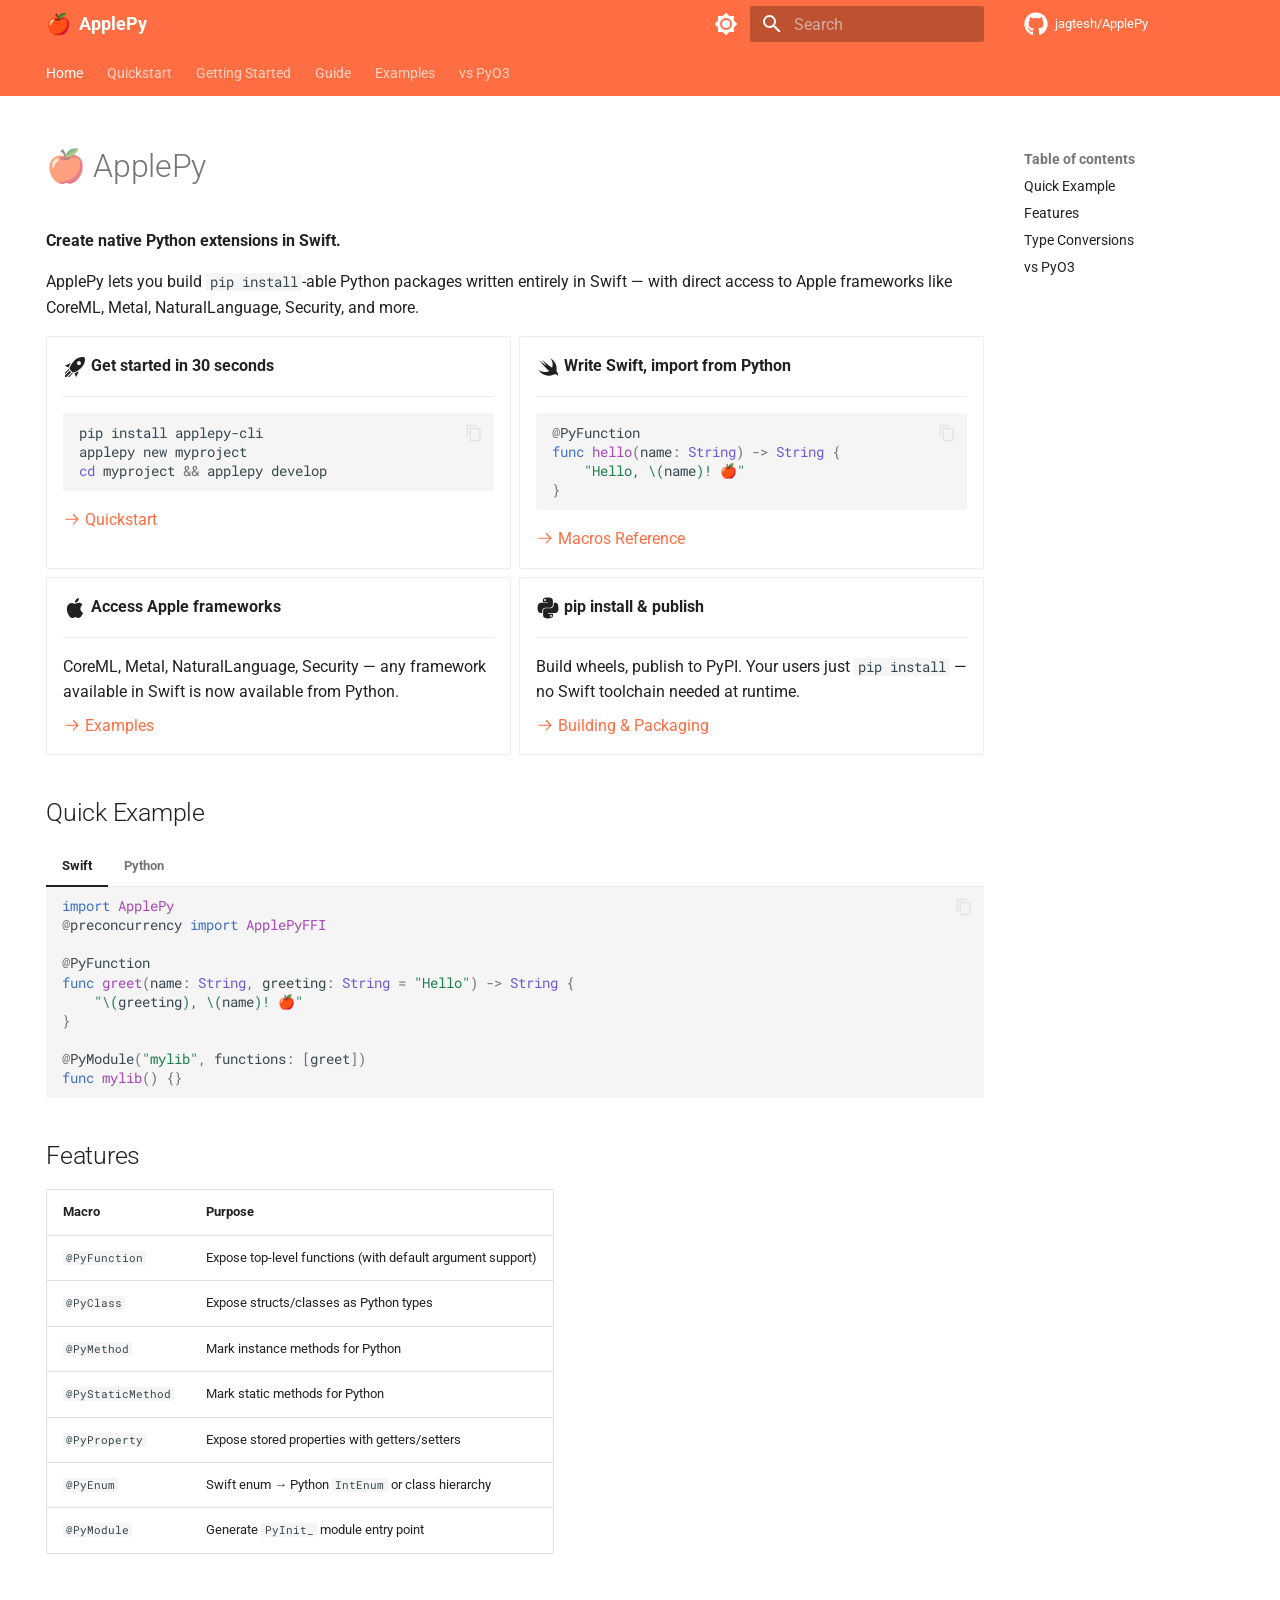
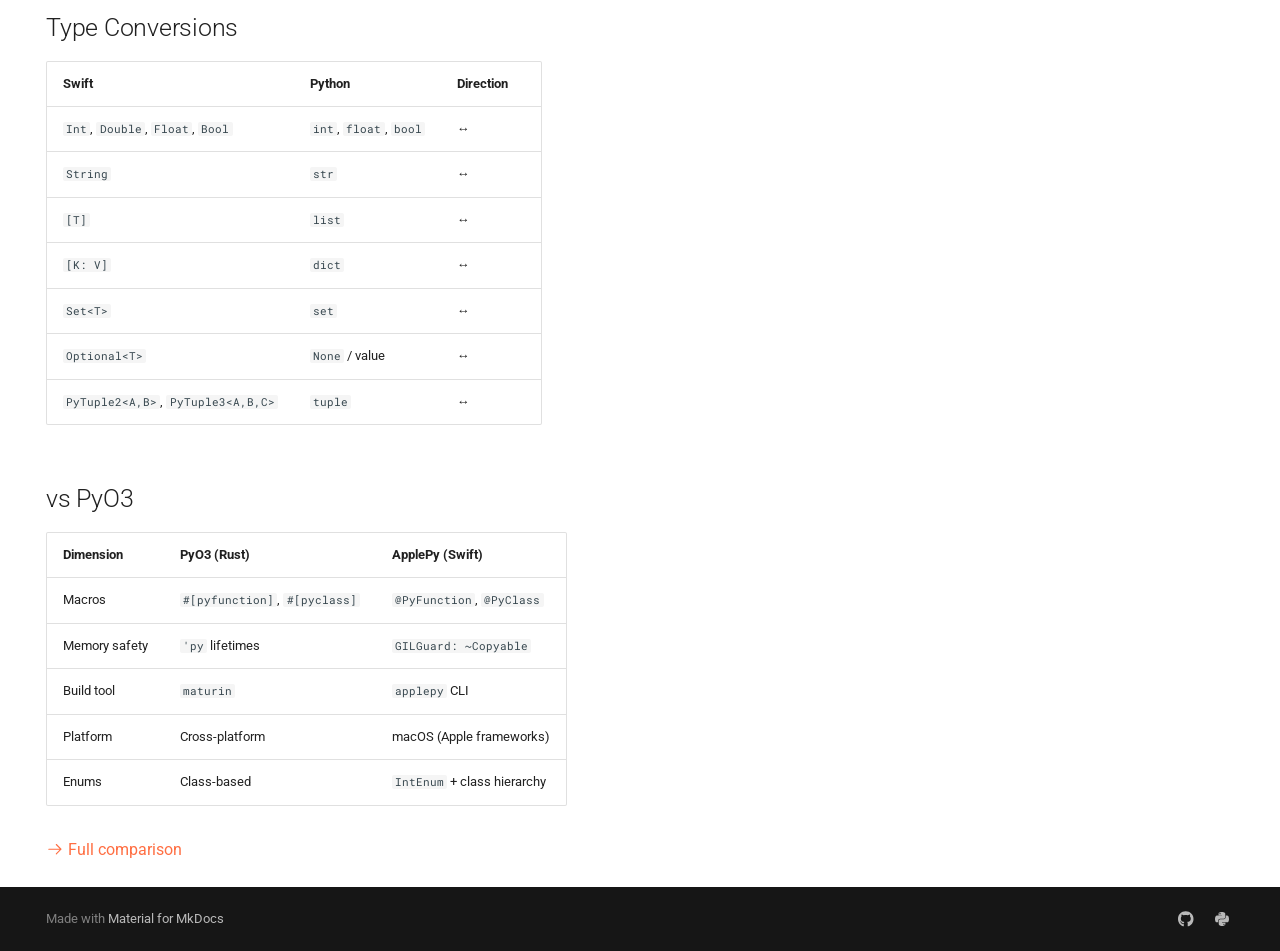
==== commit 35dbaa70: "Deployed 0abcd51 with MkDocs version: 1.6.1" ====
--- a/index.html
+++ b/index.html
@@ -17,11 +17,8 @@
         <link rel="next" href="quickstart/">
       
       
-        
-      
-      
       <link rel="icon" href="assets/images/favicon.png">
-      <meta name="generator" content="mkdocs-1.6.1, mkdocs-material-9.7.6">
+      <meta name="generator" content="mkdocs-1.6.1, mkdocs-material-9.5.49">
     
     
       
@@ -29,10 +26,10 @@
       
     
     
-      <link rel="stylesheet" href="assets/stylesheets/main.484c7ddc.min.css">
-      
-        
-        <link rel="stylesheet" href="assets/stylesheets/palette.ab4e12ef.min.css">
+      <link rel="stylesheet" href="assets/stylesheets/main.6f8fc17f.min.css">
+      
+        
+        <link rel="stylesheet" href="assets/stylesheets/palette.06af60db.min.css">
       
       
 
@@ -57,6 +54,7 @@
     
       
 
+    
     
     
   </head>
@@ -150,13 +148,11 @@
     
     
     
-      
-      
-        <label class="md-header__button md-icon" for="__search">
-          
-          <svg xmlns="http://www.w3.org/2000/svg" viewBox="0 0 24 24"><path d="M9.5 3A6.5 6.5 0 0 1 16 9.5c0 1.61-.59 3.09-1.56 4.23l.27.27h.79l5 5-1.5 1.5-5-5v-.79l-.27-.27A6.52 6.52 0 0 1 9.5 16 6.5 6.5 0 0 1 3 9.5 6.5 6.5 0 0 1 9.5 3m0 2C7 5 5 7 5 9.5S7 14 9.5 14 14 12 14 9.5 12 5 9.5 5"/></svg>
-        </label>
-        <div class="md-search" data-md-component="search" role="dialog">
+      <label class="md-header__button md-icon" for="__search">
+        
+        <svg xmlns="http://www.w3.org/2000/svg" viewBox="0 0 24 24"><path d="M9.5 3A6.5 6.5 0 0 1 16 9.5c0 1.61-.59 3.09-1.56 4.23l.27.27h.79l5 5-1.5 1.5-5-5v-.79l-.27-.27A6.52 6.52 0 0 1 9.5 16 6.5 6.5 0 0 1 3 9.5 6.5 6.5 0 0 1 9.5 3m0 2C7 5 5 7 5 9.5S7 14 9.5 14 14 12 14 9.5 12 5 9.5 5"/></svg>
+      </label>
+      <div class="md-search" data-md-component="search" role="dialog">
   <label class="md-search__overlay" for="__search"></label>
   <div class="md-search__inner" role="search">
     <form class="md-search__form" name="search">
@@ -190,14 +186,13 @@
     </div>
   </div>
 </div>
-      
     
     
       <div class="md-header__source">
         <a href="https://github.com/jagtesh/ApplePy" title="Go to repository" class="md-source" data-md-component="source">
   <div class="md-source__icon md-icon">
     
-    <svg xmlns="http://www.w3.org/2000/svg" viewBox="0 0 512 512"><!--! Font Awesome Free 7.1.0 by @fontawesome - https://fontawesome.com License - https://fontawesome.com/license/free (Icons: CC BY 4.0, Fonts: SIL OFL 1.1, Code: MIT License) Copyright 2025 Fonticons, Inc.--><path d="M173.9 397.4c0 2-2.3 3.6-5.2 3.6-3.3.3-5.6-1.3-5.6-3.6 0-2 2.3-3.6 5.2-3.6 3-.3 5.6 1.3 5.6 3.6m-31.1-4.5c-.7 2 1.3 4.3 4.3 4.9 2.6 1 5.6 0 6.2-2s-1.3-4.3-4.3-5.2c-2.6-.7-5.5.3-6.2 2.3m44.2-1.7c-2.9.7-4.9 2.6-4.6 4.9.3 2 2.9 3.3 5.9 2.6 2.9-.7 4.9-2.6 4.6-4.6-.3-1.9-3-3.2-5.9-2.9M252.8 8C114.1 8 8 113.3 8 252c0 110.9 69.8 205.8 169.5 239.2 12.8 2.3 17.3-5.6 17.3-12.1 0-6.2-.3-40.4-.3-61.4 0 0-70 15-84.7-29.8 0 0-11.4-29.1-27.8-36.6 0 0-22.9-15.7 1.6-15.4 0 0 24.9 2 38.6 25.8 21.9 38.6 58.6 27.5 72.9 20.9 2.3-16 8.8-27.1 16-33.7-55.9-6.2-112.3-14.3-112.3-110.5 0-27.5 7.6-41.3 23.6-58.9-2.6-6.5-11.1-33.3 2.6-67.9 20.9-6.5 69 27 69 27 20-5.6 41.5-8.5 62.8-8.5s42.8 2.9 62.8 8.5c0 0 48.1-33.6 69-27 13.7 34.7 5.2 61.4 2.6 67.9 16 17.7 25.8 31.5 25.8 58.9 0 96.5-58.9 104.2-114.8 110.5 9.2 7.9 17 22.9 17 46.4 0 33.7-.3 75.4-.3 83.6 0 6.5 4.6 14.4 17.3 12.1C436.2 457.8 504 362.9 504 252 504 113.3 391.5 8 252.8 8M105.2 352.9c-1.3 1-1 3.3.7 5.2 1.6 1.6 3.9 2.3 5.2 1 1.3-1 1-3.3-.7-5.2-1.6-1.6-3.9-2.3-5.2-1m-10.8-8.1c-.7 1.3.3 2.9 2.3 3.9 1.6 1 3.6.7 4.3-.7.7-1.3-.3-2.9-2.3-3.9-2-.6-3.6-.3-4.3.7m32.4 35.6c-1.6 1.3-1 4.3 1.3 6.2 2.3 2.3 5.2 2.6 6.5 1 1.3-1.3.7-4.3-1.3-6.2-2.2-2.3-5.2-2.6-6.5-1m-11.4-14.7c-1.6 1-1.6 3.6 0 5.9s4.3 3.3 5.6 2.3c1.6-1.3 1.6-3.9 0-6.2-1.4-2.3-4-3.3-5.6-2"/></svg>
+    <svg xmlns="http://www.w3.org/2000/svg" viewBox="0 0 496 512"><!--! Font Awesome Free 6.7.1 by @fontawesome - https://fontawesome.com License - https://fontawesome.com/license/free (Icons: CC BY 4.0, Fonts: SIL OFL 1.1, Code: MIT License) Copyright 2024 Fonticons, Inc.--><path d="M165.9 397.4c0 2-2.3 3.6-5.2 3.6-3.3.3-5.6-1.3-5.6-3.6 0-2 2.3-3.6 5.2-3.6 3-.3 5.6 1.3 5.6 3.6m-31.1-4.5c-.7 2 1.3 4.3 4.3 4.9 2.6 1 5.6 0 6.2-2s-1.3-4.3-4.3-5.2c-2.6-.7-5.5.3-6.2 2.3m44.2-1.7c-2.9.7-4.9 2.6-4.6 4.9.3 2 2.9 3.3 5.9 2.6 2.9-.7 4.9-2.6 4.6-4.6-.3-1.9-3-3.2-5.9-2.9M244.8 8C106.1 8 0 113.3 0 252c0 110.9 69.8 205.8 169.5 239.2 12.8 2.3 17.3-5.6 17.3-12.1 0-6.2-.3-40.4-.3-61.4 0 0-70 15-84.7-29.8 0 0-11.4-29.1-27.8-36.6 0 0-22.9-15.7 1.6-15.4 0 0 24.9 2 38.6 25.8 21.9 38.6 58.6 27.5 72.9 20.9 2.3-16 8.8-27.1 16-33.7-55.9-6.2-112.3-14.3-112.3-110.5 0-27.5 7.6-41.3 23.6-58.9-2.6-6.5-11.1-33.3 2.6-67.9 20.9-6.5 69 27 69 27 20-5.6 41.5-8.5 62.8-8.5s42.8 2.9 62.8 8.5c0 0 48.1-33.6 69-27 13.7 34.7 5.2 61.4 2.6 67.9 16 17.7 25.8 31.5 25.8 58.9 0 96.5-58.9 104.2-114.8 110.5 9.2 7.9 17 22.9 17 46.4 0 33.7-.3 75.4-.3 83.6 0 6.5 4.6 14.4 17.3 12.1C428.2 457.8 496 362.9 496 252 496 113.3 383.5 8 244.8 8M97.2 352.9c-1.3 1-1 3.3.7 5.2 1.6 1.6 3.9 2.3 5.2 1 1.3-1 1-3.3-.7-5.2-1.6-1.6-3.9-2.3-5.2-1m-10.8-8.1c-.7 1.3.3 2.9 2.3 3.9 1.6 1 3.6.7 4.3-.7.7-1.3-.3-2.9-2.3-3.9-2-.6-3.6-.3-4.3.7m32.4 35.6c-1.6 1.3-1 4.3 1.3 6.2 2.3 2.3 5.2 2.6 6.5 1 1.3-1.3.7-4.3-1.3-6.2-2.2-2.3-5.2-2.6-6.5-1m-11.4-14.7c-1.6 1-1.6 3.6 0 5.9s4.3 3.3 5.6 2.3c1.6-1.3 1.6-3.9 0-6.2-1.4-2.3-4-3.3-5.6-2"/></svg>
   </div>
   <div class="md-source__repository">
     jagtesh/ApplePy
@@ -222,7 +217,6 @@
         
   
   
-  
     
   
   
@@ -230,7 +224,6 @@
       <a href="." class="md-tabs__link">
         
   
-  
     
   
   Home
@@ -241,7 +234,6 @@
 
       
         
-  
   
   
   
@@ -249,7 +241,6 @@
       <a href="quickstart/" class="md-tabs__link">
         
   
-  
     
   
   Quickstart
@@ -260,7 +251,6 @@
 
       
         
-  
   
   
   
@@ -268,7 +258,6 @@
       <a href="getting-started/" class="md-tabs__link">
         
   
-  
     
   
   Getting Started
@@ -279,7 +268,6 @@
 
       
         
-  
   
   
   
@@ -289,7 +277,6 @@
         <a href="guide/macros/" class="md-tabs__link">
           
   
-  
   Guide
 
         </a>
@@ -302,14 +289,12 @@
   
   
   
-  
     
     
       <li class="md-tabs__item">
         <a href="examples/" class="md-tabs__link">
           
   
-  
   Examples
 
         </a>
@@ -322,11 +307,9 @@
   
   
   
-  
     <li class="md-tabs__item">
       <a href="comparison/" class="md-tabs__link">
         
-  
   
     
   
@@ -374,7 +357,7 @@
       <a href="https://github.com/jagtesh/ApplePy" title="Go to repository" class="md-source" data-md-component="source">
   <div class="md-source__icon md-icon">
     
-    <svg xmlns="http://www.w3.org/2000/svg" viewBox="0 0 512 512"><!--! Font Awesome Free 7.1.0 by @fontawesome - https://fontawesome.com License - https://fontawesome.com/license/free (Icons: CC BY 4.0, Fonts: SIL OFL 1.1, Code: MIT License) Copyright 2025 Fonticons, Inc.--><path d="M173.9 397.4c0 2-2.3 3.6-5.2 3.6-3.3.3-5.6-1.3-5.6-3.6 0-2 2.3-3.6 5.2-3.6 3-.3 5.6 1.3 5.6 3.6m-31.1-4.5c-.7 2 1.3 4.3 4.3 4.9 2.6 1 5.6 0 6.2-2s-1.3-4.3-4.3-5.2c-2.6-.7-5.5.3-6.2 2.3m44.2-1.7c-2.9.7-4.9 2.6-4.6 4.9.3 2 2.9 3.3 5.9 2.6 2.9-.7 4.9-2.6 4.6-4.6-.3-1.9-3-3.2-5.9-2.9M252.8 8C114.1 8 8 113.3 8 252c0 110.9 69.8 205.8 169.5 239.2 12.8 2.3 17.3-5.6 17.3-12.1 0-6.2-.3-40.4-.3-61.4 0 0-70 15-84.7-29.8 0 0-11.4-29.1-27.8-36.6 0 0-22.9-15.7 1.6-15.4 0 0 24.9 2 38.6 25.8 21.9 38.6 58.6 27.5 72.9 20.9 2.3-16 8.8-27.1 16-33.7-55.9-6.2-112.3-14.3-112.3-110.5 0-27.5 7.6-41.3 23.6-58.9-2.6-6.5-11.1-33.3 2.6-67.9 20.9-6.5 69 27 69 27 20-5.6 41.5-8.5 62.8-8.5s42.8 2.9 62.8 8.5c0 0 48.1-33.6 69-27 13.7 34.7 5.2 61.4 2.6 67.9 16 17.7 25.8 31.5 25.8 58.9 0 96.5-58.9 104.2-114.8 110.5 9.2 7.9 17 22.9 17 46.4 0 33.7-.3 75.4-.3 83.6 0 6.5 4.6 14.4 17.3 12.1C436.2 457.8 504 362.9 504 252 504 113.3 391.5 8 252.8 8M105.2 352.9c-1.3 1-1 3.3.7 5.2 1.6 1.6 3.9 2.3 5.2 1 1.3-1 1-3.3-.7-5.2-1.6-1.6-3.9-2.3-5.2-1m-10.8-8.1c-.7 1.3.3 2.9 2.3 3.9 1.6 1 3.6.7 4.3-.7.7-1.3-.3-2.9-2.3-3.9-2-.6-3.6-.3-4.3.7m32.4 35.6c-1.6 1.3-1 4.3 1.3 6.2 2.3 2.3 5.2 2.6 6.5 1 1.3-1.3.7-4.3-1.3-6.2-2.2-2.3-5.2-2.6-6.5-1m-11.4-14.7c-1.6 1-1.6 3.6 0 5.9s4.3 3.3 5.6 2.3c1.6-1.3 1.6-3.9 0-6.2-1.4-2.3-4-3.3-5.6-2"/></svg>
+    <svg xmlns="http://www.w3.org/2000/svg" viewBox="0 0 496 512"><!--! Font Awesome Free 6.7.1 by @fontawesome - https://fontawesome.com License - https://fontawesome.com/license/free (Icons: CC BY 4.0, Fonts: SIL OFL 1.1, Code: MIT License) Copyright 2024 Fonticons, Inc.--><path d="M165.9 397.4c0 2-2.3 3.6-5.2 3.6-3.3.3-5.6-1.3-5.6-3.6 0-2 2.3-3.6 5.2-3.6 3-.3 5.6 1.3 5.6 3.6m-31.1-4.5c-.7 2 1.3 4.3 4.3 4.9 2.6 1 5.6 0 6.2-2s-1.3-4.3-4.3-5.2c-2.6-.7-5.5.3-6.2 2.3m44.2-1.7c-2.9.7-4.9 2.6-4.6 4.9.3 2 2.9 3.3 5.9 2.6 2.9-.7 4.9-2.6 4.6-4.6-.3-1.9-3-3.2-5.9-2.9M244.8 8C106.1 8 0 113.3 0 252c0 110.9 69.8 205.8 169.5 239.2 12.8 2.3 17.3-5.6 17.3-12.1 0-6.2-.3-40.4-.3-61.4 0 0-70 15-84.7-29.8 0 0-11.4-29.1-27.8-36.6 0 0-22.9-15.7 1.6-15.4 0 0 24.9 2 38.6 25.8 21.9 38.6 58.6 27.5 72.9 20.9 2.3-16 8.8-27.1 16-33.7-55.9-6.2-112.3-14.3-112.3-110.5 0-27.5 7.6-41.3 23.6-58.9-2.6-6.5-11.1-33.3 2.6-67.9 20.9-6.5 69 27 69 27 20-5.6 41.5-8.5 62.8-8.5s42.8 2.9 62.8 8.5c0 0 48.1-33.6 69-27 13.7 34.7 5.2 61.4 2.6 67.9 16 17.7 25.8 31.5 25.8 58.9 0 96.5-58.9 104.2-114.8 110.5 9.2 7.9 17 22.9 17 46.4 0 33.7-.3 75.4-.3 83.6 0 6.5 4.6 14.4 17.3 12.1C428.2 457.8 496 362.9 496 252 496 113.3 383.5 8 244.8 8M97.2 352.9c-1.3 1-1 3.3.7 5.2 1.6 1.6 3.9 2.3 5.2 1 1.3-1 1-3.3-.7-5.2-1.6-1.6-3.9-2.3-5.2-1m-10.8-8.1c-.7 1.3.3 2.9 2.3 3.9 1.6 1 3.6.7 4.3-.7.7-1.3-.3-2.9-2.3-3.9-2-.6-3.6-.3-4.3.7m32.4 35.6c-1.6 1.3-1 4.3 1.3 6.2 2.3 2.3 5.2 2.6 6.5 1 1.3-1.3.7-4.3-1.3-6.2-2.2-2.3-5.2-2.6-6.5-1m-11.4-14.7c-1.6 1-1.6 3.6 0 5.9s4.3 3.3 5.6 2.3c1.6-1.3 1.6-3.9 0-6.2-1.4-2.3-4-3.3-5.6-2"/></svg>
   </div>
   <div class="md-source__repository">
     jagtesh/ApplePy
@@ -403,16 +386,9 @@
         <label class="md-nav__link md-nav__link--active" for="__toc">
           
   
-  
-  <span class="md-ellipsis">
-    
-  
+  <span class="md-ellipsis">
     Home
-  
-
-    
-  </span>
-  
+  </span>
   
 
           <span class="md-nav__icon md-icon"></span>
@@ -421,16 +397,9 @@
       <a href="." class="md-nav__link md-nav__link--active">
         
   
-  
-  <span class="md-ellipsis">
-    
-  
+  <span class="md-ellipsis">
     Home
-  
-
-    
-  </span>
-  
+  </span>
   
 
       </a>
@@ -453,9 +422,7 @@
         <li class="md-nav__item">
   <a href="#quick-example" class="md-nav__link">
     <span class="md-ellipsis">
-      
-        Quick Example
-      
+      Quick Example
     </span>
   </a>
   
@@ -464,9 +431,7 @@
         <li class="md-nav__item">
   <a href="#features" class="md-nav__link">
     <span class="md-ellipsis">
-      
-        Features
-      
+      Features
     </span>
   </a>
   
@@ -475,9 +440,7 @@
         <li class="md-nav__item">
   <a href="#type-conversions" class="md-nav__link">
     <span class="md-ellipsis">
-      
-        Type Conversions
-      
+      Type Conversions
     </span>
   </a>
   
@@ -486,9 +449,7 @@
         <li class="md-nav__item">
   <a href="#vs-pyo3" class="md-nav__link">
     <span class="md-ellipsis">
-      
-        vs PyO3
-      
+      vs PyO3
     </span>
   </a>
   
@@ -512,16 +473,9 @@
       <a href="quickstart/" class="md-nav__link">
         
   
-  
-  <span class="md-ellipsis">
-    
-  
+  <span class="md-ellipsis">
     Quickstart
-  
-
-    
-  </span>
-  
+  </span>
   
 
       </a>
@@ -539,30 +493,22 @@
       <a href="getting-started/" class="md-nav__link">
         
   
-  
-  <span class="md-ellipsis">
-    
-  
+  <span class="md-ellipsis">
     Getting Started
-  
-
-    
-  </span>
-  
-  
-
-      </a>
-    </li>
-  
-
-    
-      
-      
-  
-  
-  
-  
-    
+  </span>
+  
+
+      </a>
+    </li>
+  
+
+    
+      
+      
+  
+  
+  
+  
     
     
     
@@ -582,16 +528,9 @@
           <label class="md-nav__link" for="__nav_4" id="__nav_4_label" tabindex="0">
             
   
-  
-  <span class="md-ellipsis">
-    
-  
+  <span class="md-ellipsis">
     Guide
-  
-
-    
-  </span>
-  
+  </span>
   
 
             <span class="md-nav__icon md-icon"></span>
@@ -600,11 +539,7 @@
         <nav class="md-nav" data-md-level="1" aria-labelledby="__nav_4_label" aria-expanded="false">
           <label class="md-nav__title" for="__nav_4">
             <span class="md-nav__icon md-icon"></span>
-            
-  
-    Guide
-  
-
+            Guide
           </label>
           <ul class="md-nav__list" data-md-scrollfix>
             
@@ -618,16 +553,9 @@
       <a href="guide/macros/" class="md-nav__link">
         
   
-  
-  <span class="md-ellipsis">
-    
-  
+  <span class="md-ellipsis">
     Macros Reference
-  
-
-    
-  </span>
-  
+  </span>
   
 
       </a>
@@ -646,16 +574,9 @@
       <a href="guide/type-conversion/" class="md-nav__link">
         
   
-  
-  <span class="md-ellipsis">
-    
-  
+  <span class="md-ellipsis">
     Type Conversion
-  
-
-    
-  </span>
-  
+  </span>
   
 
       </a>
@@ -674,16 +595,9 @@
       <a href="guide/memory-management/" class="md-nav__link">
         
   
-  
-  <span class="md-ellipsis">
-    
-  
+  <span class="md-ellipsis">
     Memory Management
-  
-
-    
-  </span>
-  
+  </span>
   
 
       </a>
@@ -702,16 +616,9 @@
       <a href="guide/building/" class="md-nav__link">
         
   
-  
-  <span class="md-ellipsis">
-    
-  
+  <span class="md-ellipsis">
     Building & Packaging
-  
-
-    
-  </span>
-  
+  </span>
   
 
       </a>
@@ -736,7 +643,6 @@
     
     
     
-    
       
       
         
@@ -753,16 +659,9 @@
           <label class="md-nav__link" for="__nav_5" id="__nav_5_label" tabindex="0">
             
   
-  
-  <span class="md-ellipsis">
-    
-  
+  <span class="md-ellipsis">
     Examples
-  
-
-    
-  </span>
-  
+  </span>
   
 
             <span class="md-nav__icon md-icon"></span>
@@ -771,11 +670,7 @@
         <nav class="md-nav" data-md-level="1" aria-labelledby="__nav_5_label" aria-expanded="false">
           <label class="md-nav__title" for="__nav_5">
             <span class="md-nav__icon md-icon"></span>
-            
-  
-    Examples
-  
-
+            Examples
           </label>
           <ul class="md-nav__list" data-md-scrollfix>
             
@@ -789,16 +684,9 @@
       <a href="examples/" class="md-nav__link">
         
   
-  
-  <span class="md-ellipsis">
-    
-  
+  <span class="md-ellipsis">
     Overview
-  
-
-    
-  </span>
-  
+  </span>
   
 
       </a>
@@ -817,16 +705,9 @@
       <a href="examples/swiftkeychain/" class="md-nav__link">
         
   
-  
-  <span class="md-ellipsis">
-    
-  
+  <span class="md-ellipsis">
     SwiftKeychain
-  
-
-    
-  </span>
-  
+  </span>
   
 
       </a>
@@ -845,16 +726,9 @@
       <a href="examples/pynatural/" class="md-nav__link">
         
   
-  
-  <span class="md-ellipsis">
-    
-  
+  <span class="md-ellipsis">
     PyNatural
-  
-
-    
-  </span>
-  
+  </span>
   
 
       </a>
@@ -873,16 +747,9 @@
       <a href="examples/pycoreml/" class="md-nav__link">
         
   
-  
-  <span class="md-ellipsis">
-    
-  
+  <span class="md-ellipsis">
     PyCoreML
-  
-
-    
-  </span>
-  
+  </span>
   
 
       </a>
@@ -908,16 +775,9 @@
       <a href="comparison/" class="md-nav__link">
         
   
-  
-  <span class="md-ellipsis">
-    
-  
+  <span class="md-ellipsis">
     vs PyO3
-  
-
-    
-  </span>
-  
+  </span>
   
 
       </a>
@@ -956,9 +816,7 @@
         <li class="md-nav__item">
   <a href="#quick-example" class="md-nav__link">
     <span class="md-ellipsis">
-      
-        Quick Example
-      
+      Quick Example
     </span>
   </a>
   
@@ -967,9 +825,7 @@
         <li class="md-nav__item">
   <a href="#features" class="md-nav__link">
     <span class="md-ellipsis">
-      
-        Features
-      
+      Features
     </span>
   </a>
   
@@ -978,9 +834,7 @@
         <li class="md-nav__item">
   <a href="#type-conversions" class="md-nav__link">
     <span class="md-ellipsis">
-      
-        Type Conversions
-      
+      Type Conversions
     </span>
   </a>
   
@@ -989,9 +843,7 @@
         <li class="md-nav__item">
   <a href="#vs-pyo3" class="md-nav__link">
     <span class="md-ellipsis">
-      
-        vs PyO3
-      
+      vs PyO3
     </span>
   </a>
   
@@ -1007,13 +859,9 @@
           
           
             <div class="md-content" data-md-component="content">
-              
               <article class="md-content__inner md-typeset">
                 
                   
-  
-
-
 
   
   
@@ -1050,7 +898,7 @@
 <p><a href="examples/"><span class="twemoji"><svg xmlns="http://www.w3.org/2000/svg" viewBox="0 0 24 24"><path d="M13.22 19.03a.75.75 0 0 1 0-1.06L18.19 13H3.75a.75.75 0 0 1 0-1.5h14.44l-4.97-4.97a.749.749 0 0 1 .326-1.275.75.75 0 0 1 .734.215l6.25 6.25a.75.75 0 0 1 0 1.06l-6.25 6.25a.75.75 0 0 1-1.06 0"/></svg></span> Examples</a></p>
 </li>
 <li>
-<p><span class="twemoji lg middle"><svg xmlns="http://www.w3.org/2000/svg" viewBox="0 0 448 512"><!--! Font Awesome Free 7.1.0 by @fontawesome - https://fontawesome.com License - https://fontawesome.com/license/free (Icons: CC BY 4.0, Fonts: SIL OFL 1.1, Code: MIT License) Copyright 2025 Fonticons, Inc.--><path d="M439.8 200.5c-7.7-30.9-22.3-54.2-53.4-54.2h-40.1v47.4c0 36.8-31.2 67.8-66.8 67.8H172.7c-29.2 0-53.4 25-53.4 54.3v101.8c0 29 25.2 46 53.4 54.3 33.8 9.9 66.3 11.7 106.8 0 26.9-7.8 53.4-23.5 53.4-54.3v-40.7H226.2v-13.6h160.2c31.1 0 42.6-21.7 53.4-54.2 11.2-33.5 10.7-65.7 0-108.6M286.2 444.7a20.4 20.4 0 1 1 0-40.7 20.4 20.4 0 1 1 0 40.7M167.8 248.1h106.8c29.7 0 53.4-24.5 53.4-54.3V91.9c0-29-24.4-50.7-53.4-55.6-35.8-5.9-74.7-5.6-106.8.1-45.2 8-53.4 24.7-53.4 55.6v40.7h106.9v13.6h-147c-31.1 0-58.3 18.7-66.8 54.2-9.8 40.7-10.2 66.1 0 108.6 7.6 31.6 25.7 54.2 56.8 54.2H101v-48.8c0-35.3 30.5-66.4 66.8-66.4m-6.6-183.4a20.4 20.4 0 1 1 0 40.8 20.4 20.4 0 1 1 0-40.8"/></svg></span> <strong>pip install &amp; publish</strong></p>
+<p><span class="twemoji lg middle"><svg xmlns="http://www.w3.org/2000/svg" viewBox="0 0 448 512"><!--! Font Awesome Free 6.7.1 by @fontawesome - https://fontawesome.com License - https://fontawesome.com/license/free (Icons: CC BY 4.0, Fonts: SIL OFL 1.1, Code: MIT License) Copyright 2024 Fonticons, Inc.--><path d="M439.8 200.5c-7.7-30.9-22.3-54.2-53.4-54.2h-40.1v47.4c0 36.8-31.2 67.8-66.8 67.8H172.7c-29.2 0-53.4 25-53.4 54.3v101.8c0 29 25.2 46 53.4 54.3 33.8 9.9 66.3 11.7 106.8 0 26.9-7.8 53.4-23.5 53.4-54.3v-40.7H226.2v-13.6h160.2c31.1 0 42.6-21.7 53.4-54.2 11.2-33.5 10.7-65.7 0-108.6M286.2 404c11.1 0 20.1 9.1 20.1 20.3 0 11.3-9 20.4-20.1 20.4-11 0-20.1-9.2-20.1-20.4.1-11.3 9.1-20.3 20.1-20.3M167.8 248.1h106.8c29.7 0 53.4-24.5 53.4-54.3V91.9c0-29-24.4-50.7-53.4-55.6-35.8-5.9-74.7-5.6-106.8.1-45.2 8-53.4 24.7-53.4 55.6v40.7h106.9v13.6h-147c-31.1 0-58.3 18.7-66.8 54.2-9.8 40.7-10.2 66.1 0 108.6 7.6 31.6 25.7 54.2 56.8 54.2H101v-48.8c0-35.3 30.5-66.4 66.8-66.4m-6.7-142.6c-11.1 0-20.1-9.1-20.1-20.3.1-11.3 9-20.4 20.1-20.4 11 0 20.1 9.2 20.1 20.4s-9 20.3-20.1 20.3"/></svg></span> <strong>pip install &amp; publish</strong></p>
 <hr />
 <p>Build wheels, publish to PyPI. Your users just <code>pip install</code> — no Swift toolchain needed at runtime.</p>
 <p><a href="guide/building/"><span class="twemoji"><svg xmlns="http://www.w3.org/2000/svg" viewBox="0 0 24 24"><path d="M13.22 19.03a.75.75 0 0 1 0-1.06L18.19 13H3.75a.75.75 0 0 1 0-1.5h14.44l-4.97-4.97a.749.749 0 0 1 .326-1.275.75.75 0 0 1 .734.215l6.25 6.25a.75.75 0 0 1 0 1.06l-6.25 6.25a.75.75 0 0 1-1.06 0"/></svg></span> Building &amp; Packaging</a></p>
@@ -1256,8 +1104,7 @@
   
 </div>
       
-        
-<div class="md-social">
+        <div class="md-social">
   
     
     
@@ -1267,7 +1114,7 @@
       
     
     <a href="https://github.com/jagtesh" target="_blank" rel="noopener" title="github.com" class="md-social__link">
-      <svg xmlns="http://www.w3.org/2000/svg" viewBox="0 0 512 512"><!--! Font Awesome Free 7.1.0 by @fontawesome - https://fontawesome.com License - https://fontawesome.com/license/free (Icons: CC BY 4.0, Fonts: SIL OFL 1.1, Code: MIT License) Copyright 2025 Fonticons, Inc.--><path d="M173.9 397.4c0 2-2.3 3.6-5.2 3.6-3.3.3-5.6-1.3-5.6-3.6 0-2 2.3-3.6 5.2-3.6 3-.3 5.6 1.3 5.6 3.6m-31.1-4.5c-.7 2 1.3 4.3 4.3 4.9 2.6 1 5.6 0 6.2-2s-1.3-4.3-4.3-5.2c-2.6-.7-5.5.3-6.2 2.3m44.2-1.7c-2.9.7-4.9 2.6-4.6 4.9.3 2 2.9 3.3 5.9 2.6 2.9-.7 4.9-2.6 4.6-4.6-.3-1.9-3-3.2-5.9-2.9M252.8 8C114.1 8 8 113.3 8 252c0 110.9 69.8 205.8 169.5 239.2 12.8 2.3 17.3-5.6 17.3-12.1 0-6.2-.3-40.4-.3-61.4 0 0-70 15-84.7-29.8 0 0-11.4-29.1-27.8-36.6 0 0-22.9-15.7 1.6-15.4 0 0 24.9 2 38.6 25.8 21.9 38.6 58.6 27.5 72.9 20.9 2.3-16 8.8-27.1 16-33.7-55.9-6.2-112.3-14.3-112.3-110.5 0-27.5 7.6-41.3 23.6-58.9-2.6-6.5-11.1-33.3 2.6-67.9 20.9-6.5 69 27 69 27 20-5.6 41.5-8.5 62.8-8.5s42.8 2.9 62.8 8.5c0 0 48.1-33.6 69-27 13.7 34.7 5.2 61.4 2.6 67.9 16 17.7 25.8 31.5 25.8 58.9 0 96.5-58.9 104.2-114.8 110.5 9.2 7.9 17 22.9 17 46.4 0 33.7-.3 75.4-.3 83.6 0 6.5 4.6 14.4 17.3 12.1C436.2 457.8 504 362.9 504 252 504 113.3 391.5 8 252.8 8M105.2 352.9c-1.3 1-1 3.3.7 5.2 1.6 1.6 3.9 2.3 5.2 1 1.3-1 1-3.3-.7-5.2-1.6-1.6-3.9-2.3-5.2-1m-10.8-8.1c-.7 1.3.3 2.9 2.3 3.9 1.6 1 3.6.7 4.3-.7.7-1.3-.3-2.9-2.3-3.9-2-.6-3.6-.3-4.3.7m32.4 35.6c-1.6 1.3-1 4.3 1.3 6.2 2.3 2.3 5.2 2.6 6.5 1 1.3-1.3.7-4.3-1.3-6.2-2.2-2.3-5.2-2.6-6.5-1m-11.4-14.7c-1.6 1-1.6 3.6 0 5.9s4.3 3.3 5.6 2.3c1.6-1.3 1.6-3.9 0-6.2-1.4-2.3-4-3.3-5.6-2"/></svg>
+      <svg xmlns="http://www.w3.org/2000/svg" viewBox="0 0 496 512"><!--! Font Awesome Free 6.7.1 by @fontawesome - https://fontawesome.com License - https://fontawesome.com/license/free (Icons: CC BY 4.0, Fonts: SIL OFL 1.1, Code: MIT License) Copyright 2024 Fonticons, Inc.--><path d="M165.9 397.4c0 2-2.3 3.6-5.2 3.6-3.3.3-5.6-1.3-5.6-3.6 0-2 2.3-3.6 5.2-3.6 3-.3 5.6 1.3 5.6 3.6m-31.1-4.5c-.7 2 1.3 4.3 4.3 4.9 2.6 1 5.6 0 6.2-2s-1.3-4.3-4.3-5.2c-2.6-.7-5.5.3-6.2 2.3m44.2-1.7c-2.9.7-4.9 2.6-4.6 4.9.3 2 2.9 3.3 5.9 2.6 2.9-.7 4.9-2.6 4.6-4.6-.3-1.9-3-3.2-5.9-2.9M244.8 8C106.1 8 0 113.3 0 252c0 110.9 69.8 205.8 169.5 239.2 12.8 2.3 17.3-5.6 17.3-12.1 0-6.2-.3-40.4-.3-61.4 0 0-70 15-84.7-29.8 0 0-11.4-29.1-27.8-36.6 0 0-22.9-15.7 1.6-15.4 0 0 24.9 2 38.6 25.8 21.9 38.6 58.6 27.5 72.9 20.9 2.3-16 8.8-27.1 16-33.7-55.9-6.2-112.3-14.3-112.3-110.5 0-27.5 7.6-41.3 23.6-58.9-2.6-6.5-11.1-33.3 2.6-67.9 20.9-6.5 69 27 69 27 20-5.6 41.5-8.5 62.8-8.5s42.8 2.9 62.8 8.5c0 0 48.1-33.6 69-27 13.7 34.7 5.2 61.4 2.6 67.9 16 17.7 25.8 31.5 25.8 58.9 0 96.5-58.9 104.2-114.8 110.5 9.2 7.9 17 22.9 17 46.4 0 33.7-.3 75.4-.3 83.6 0 6.5 4.6 14.4 17.3 12.1C428.2 457.8 496 362.9 496 252 496 113.3 383.5 8 244.8 8M97.2 352.9c-1.3 1-1 3.3.7 5.2 1.6 1.6 3.9 2.3 5.2 1 1.3-1 1-3.3-.7-5.2-1.6-1.6-3.9-2.3-5.2-1m-10.8-8.1c-.7 1.3.3 2.9 2.3 3.9 1.6 1 3.6.7 4.3-.7.7-1.3-.3-2.9-2.3-3.9-2-.6-3.6-.3-4.3.7m32.4 35.6c-1.6 1.3-1 4.3 1.3 6.2 2.3 2.3 5.2 2.6 6.5 1 1.3-1.3.7-4.3-1.3-6.2-2.2-2.3-5.2-2.6-6.5-1m-11.4-14.7c-1.6 1-1.6 3.6 0 5.9s4.3 3.3 5.6 2.3c1.6-1.3 1.6-3.9 0-6.2-1.4-2.3-4-3.3-5.6-2"/></svg>
     </a>
   
     
@@ -1278,7 +1125,7 @@
       
     
     <a href="https://pypi.org/project/applepy-cli/" target="_blank" rel="noopener" title="pypi.org" class="md-social__link">
-      <svg xmlns="http://www.w3.org/2000/svg" viewBox="0 0 448 512"><!--! Font Awesome Free 7.1.0 by @fontawesome - https://fontawesome.com License - https://fontawesome.com/license/free (Icons: CC BY 4.0, Fonts: SIL OFL 1.1, Code: MIT License) Copyright 2025 Fonticons, Inc.--><path d="M439.8 200.5c-7.7-30.9-22.3-54.2-53.4-54.2h-40.1v47.4c0 36.8-31.2 67.8-66.8 67.8H172.7c-29.2 0-53.4 25-53.4 54.3v101.8c0 29 25.2 46 53.4 54.3 33.8 9.9 66.3 11.7 106.8 0 26.9-7.8 53.4-23.5 53.4-54.3v-40.7H226.2v-13.6h160.2c31.1 0 42.6-21.7 53.4-54.2 11.2-33.5 10.7-65.7 0-108.6M286.2 444.7a20.4 20.4 0 1 1 0-40.7 20.4 20.4 0 1 1 0 40.7M167.8 248.1h106.8c29.7 0 53.4-24.5 53.4-54.3V91.9c0-29-24.4-50.7-53.4-55.6-35.8-5.9-74.7-5.6-106.8.1-45.2 8-53.4 24.7-53.4 55.6v40.7h106.9v13.6h-147c-31.1 0-58.3 18.7-66.8 54.2-9.8 40.7-10.2 66.1 0 108.6 7.6 31.6 25.7 54.2 56.8 54.2H101v-48.8c0-35.3 30.5-66.4 66.8-66.4m-6.6-183.4a20.4 20.4 0 1 1 0 40.8 20.4 20.4 0 1 1 0-40.8"/></svg>
+      <svg xmlns="http://www.w3.org/2000/svg" viewBox="0 0 448 512"><!--! Font Awesome Free 6.7.1 by @fontawesome - https://fontawesome.com License - https://fontawesome.com/license/free (Icons: CC BY 4.0, Fonts: SIL OFL 1.1, Code: MIT License) Copyright 2024 Fonticons, Inc.--><path d="M439.8 200.5c-7.7-30.9-22.3-54.2-53.4-54.2h-40.1v47.4c0 36.8-31.2 67.8-66.8 67.8H172.7c-29.2 0-53.4 25-53.4 54.3v101.8c0 29 25.2 46 53.4 54.3 33.8 9.9 66.3 11.7 106.8 0 26.9-7.8 53.4-23.5 53.4-54.3v-40.7H226.2v-13.6h160.2c31.1 0 42.6-21.7 53.4-54.2 11.2-33.5 10.7-65.7 0-108.6M286.2 404c11.1 0 20.1 9.1 20.1 20.3 0 11.3-9 20.4-20.1 20.4-11 0-20.1-9.2-20.1-20.4.1-11.3 9.1-20.3 20.1-20.3M167.8 248.1h106.8c29.7 0 53.4-24.5 53.4-54.3V91.9c0-29-24.4-50.7-53.4-55.6-35.8-5.9-74.7-5.6-106.8.1-45.2 8-53.4 24.7-53.4 55.6v40.7h106.9v13.6h-147c-31.1 0-58.3 18.7-66.8 54.2-9.8 40.7-10.2 66.1 0 108.6 7.6 31.6 25.7 54.2 56.8 54.2H101v-48.8c0-35.3 30.5-66.4 66.8-66.4m-6.7-142.6c-11.1 0-20.1-9.1-20.1-20.3.1-11.3 9-20.4 20.1-20.4 11 0 20.1 9.2 20.1 20.4s-9 20.3-20.1 20.3"/></svg>
     </a>
   
 </div>
@@ -1293,13 +1140,10 @@
     </div>
     
     
-    
-      
-      
-      <script id="__config" type="application/json">{"annotate": null, "base": ".", "features": ["navigation.instant", "navigation.tabs", "navigation.sections", "navigation.top", "search.highlight", "search.suggest", "content.code.copy", "content.tabs.link"], "search": "assets/javascripts/workers/search.2c215733.min.js", "tags": null, "translations": {"clipboard.copied": "Copied to clipboard", "clipboard.copy": "Copy to clipboard", "search.result.more.one": "1 more on this page", "search.result.more.other": "# more on this page", "search.result.none": "No matching documents", "search.result.one": "1 matching document", "search.result.other": "# matching documents", "search.result.placeholder": "Type to start searching", "search.result.term.missing": "Missing", "select.version": "Select version"}, "version": null}</script>
-    
-    
-      <script src="assets/javascripts/bundle.79ae519e.min.js"></script>
+    <script id="__config" type="application/json">{"base": ".", "features": ["navigation.instant", "navigation.tabs", "navigation.sections", "navigation.top", "search.highlight", "search.suggest", "content.code.copy", "content.tabs.link"], "search": "assets/javascripts/workers/search.6ce7567c.min.js", "translations": {"clipboard.copied": "Copied to clipboard", "clipboard.copy": "Copy to clipboard", "search.result.more.one": "1 more on this page", "search.result.more.other": "# more on this page", "search.result.none": "No matching documents", "search.result.one": "1 matching document", "search.result.other": "# matching documents", "search.result.placeholder": "Type to start searching", "search.result.term.missing": "Missing", "select.version": "Select version"}}</script>
+    
+    
+      <script src="assets/javascripts/bundle.88dd0f4e.min.js"></script>
       
     
   </body>
--- a/assets/stylesheets/main.6f8fc17f.min.css
+++ b/assets/stylesheets/main.6f8fc17f.min.css
@@ -0,0 +1 @@
+@charset "UTF-8";html{-webkit-text-size-adjust:none;-moz-text-size-adjust:none;text-size-adjust:none;box-sizing:border-box}*,:after,:before{box-sizing:inherit}@media (prefers-reduced-motion){*,:after,:before{transition:none!important}}body{margin:0}a,button,input,label{-webkit-tap-highlight-color:transparent}a{color:inherit;text-decoration:none}hr{border:0;box-sizing:initial;display:block;height:.05rem;overflow:visible;padding:0}small{font-size:80%}sub,sup{line-height:1em}img{border-style:none}table{border-collapse:initial;border-spacing:0}td,th{font-weight:400;vertical-align:top}button{background:#0000;border:0;font-family:inherit;font-size:inherit;margin:0;padding:0}input{border:0;outline:none}:root{--md-primary-fg-color:#4051b5;--md-primary-fg-color--light:#5d6cc0;--md-primary-fg-color--dark:#303fa1;--md-primary-bg-color:#fff;--md-primary-bg-color--light:#ffffffb3;--md-accent-fg-color:#526cfe;--md-accent-fg-color--transparent:#526cfe1a;--md-accent-bg-color:#fff;--md-accent-bg-color--light:#ffffffb3}[data-md-color-scheme=default]{color-scheme:light}[data-md-color-scheme=default] img[src$="#gh-dark-mode-only"],[data-md-color-scheme=default] img[src$="#only-dark"]{display:none}:root,[data-md-color-scheme=default]{--md-hue:225deg;--md-default-fg-color:#000000de;--md-default-fg-color--light:#0000008a;--md-default-fg-color--lighter:#00000052;--md-default-fg-color--lightest:#00000012;--md-default-bg-color:#fff;--md-default-bg-color--light:#ffffffb3;--md-default-bg-color--lighter:#ffffff4d;--md-default-bg-color--lightest:#ffffff1f;--md-code-fg-color:#36464e;--md-code-bg-color:#f5f5f5;--md-code-hl-color:#4287ff;--md-code-hl-color--light:#4287ff1a;--md-code-hl-number-color:#d52a2a;--md-code-hl-special-color:#db1457;--md-code-hl-function-color:#a846b9;--md-code-hl-constant-color:#6e59d9;--md-code-hl-keyword-color:#3f6ec6;--md-code-hl-string-color:#1c7d4d;--md-code-hl-name-color:var(--md-code-fg-color);--md-code-hl-operator-color:var(--md-default-fg-color--light);--md-code-hl-punctuation-color:var(--md-default-fg-color--light);--md-code-hl-comment-color:var(--md-default-fg-color--light);--md-code-hl-generic-color:var(--md-default-fg-color--light);--md-code-hl-variable-color:var(--md-default-fg-color--light);--md-typeset-color:var(--md-default-fg-color);--md-typeset-a-color:var(--md-primary-fg-color);--md-typeset-del-color:#f5503d26;--md-typeset-ins-color:#0bd57026;--md-typeset-kbd-color:#fafafa;--md-typeset-kbd-accent-color:#fff;--md-typeset-kbd-border-color:#b8b8b8;--md-typeset-mark-color:#ffff0080;--md-typeset-table-color:#0000001f;--md-typeset-table-color--light:rgba(0,0,0,.035);--md-admonition-fg-color:var(--md-default-fg-color);--md-admonition-bg-color:var(--md-default-bg-color);--md-warning-fg-color:#000000de;--md-warning-bg-color:#ff9;--md-footer-fg-color:#fff;--md-footer-fg-color--light:#ffffffb3;--md-footer-fg-color--lighter:#ffffff73;--md-footer-bg-color:#000000de;--md-footer-bg-color--dark:#00000052;--md-shadow-z1:0 0.2rem 0.5rem #0000000d,0 0 0.05rem #0000001a;--md-shadow-z2:0 0.2rem 0.5rem #0000001a,0 0 0.05rem #00000040;--md-shadow-z3:0 0.2rem 0.5rem #0003,0 0 0.05rem #00000059}.md-icon svg{fill:currentcolor;display:block;height:1.2rem;width:1.2rem}body{-webkit-font-smoothing:antialiased;-moz-osx-font-smoothing:grayscale;--md-text-font-family:var(--md-text-font,_),-apple-system,BlinkMacSystemFont,Helvetica,Arial,sans-serif;--md-code-font-family:var(--md-code-font,_),SFMono-Regular,Consolas,Menlo,monospace}aside,body,input{font-feature-settings:"kern","liga";color:var(--md-typeset-color);font-family:var(--md-text-font-family)}code,kbd,pre{font-feature-settings:"kern";font-family:var(--md-code-font-family)}:root{--md-typeset-table-sort-icon:url('data:image/svg+xml;charset=utf-8,<svg xmlns="http://www.w3.org/2000/svg" viewBox="0 0 24 24"><path d="m18 21-4-4h3V7h-3l4-4 4 4h-3v10h3M2 19v-2h10v2M2 13v-2h7v2M2 7V5h4v2z"/></svg>');--md-typeset-table-sort-icon--asc:url('data:image/svg+xml;charset=utf-8,<svg xmlns="http://www.w3.org/2000/svg" viewBox="0 0 24 24"><path d="M19 17h3l-4 4-4-4h3V3h2M2 17h10v2H2M6 5v2H2V5m0 6h7v2H2z"/></svg>');--md-typeset-table-sort-icon--desc:url('data:image/svg+xml;charset=utf-8,<svg xmlns="http://www.w3.org/2000/svg" viewBox="0 0 24 24"><path d="M19 7h3l-4-4-4 4h3v14h2M2 17h10v2H2M6 5v2H2V5m0 6h7v2H2z"/></svg>')}.md-typeset{-webkit-print-color-adjust:exact;color-adjust:exact;font-size:.8rem;line-height:1.6}@media print{.md-typeset{font-size:.68rem}}.md-typeset blockquote,.md-typeset dl,.md-typeset figure,.md-typeset ol,.md-typeset pre,.md-typeset ul{margin-bottom:1em;margin-top:1em}.md-typeset h1{color:var(--md-default-fg-color--light);font-size:2em;line-height:1.3;margin:0 0 1.25em}.md-typeset h1,.md-typeset h2{font-weight:300;letter-spacing:-.01em}.md-typeset h2{font-size:1.5625em;line-height:1.4;margin:1.6em 0 .64em}.md-typeset h3{font-size:1.25em;font-weight:400;letter-spacing:-.01em;line-height:1.5;margin:1.6em 0 .8em}.md-typeset h2+h3{margin-top:.8em}.md-typeset h4{font-weight:700;letter-spacing:-.01em;margin:1em 0}.md-typeset h5,.md-typeset h6{color:var(--md-default-fg-color--light);font-size:.8em;font-weight:700;letter-spacing:-.01em;margin:1.25em 0}.md-typeset h5{text-transform:uppercase}.md-typeset h5 code{text-transform:none}.md-typeset hr{border-bottom:.05rem solid var(--md-default-fg-color--lightest);display:flow-root;margin:1.5em 0}.md-typeset a{color:var(--md-typeset-a-color);word-break:break-word}.md-typeset a,.md-typeset a:before{transition:color 125ms}.md-typeset a:focus,.md-typeset a:hover{color:var(--md-accent-fg-color)}.md-typeset a:focus code,.md-typeset a:hover code{background-color:var(--md-accent-fg-color--transparent)}.md-typeset a code{color:currentcolor;transition:background-color 125ms}.md-typeset a.focus-visible{outline-color:var(--md-accent-fg-color);outline-offset:.2rem}.md-typeset code,.md-typeset kbd,.md-typeset pre{color:var(--md-code-fg-color);direction:ltr;font-variant-ligatures:none}@media print{.md-typeset code,.md-typeset kbd,.md-typeset pre{white-space:pre-wrap}}.md-typeset code{background-color:var(--md-code-bg-color);border-radius:.1rem;-webkit-box-decoration-break:clone;box-decoration-break:clone;font-size:.85em;padding:0 .2941176471em;word-break:break-word}.md-typeset code:not(.focus-visible){-webkit-tap-highlight-color:transparent;outline:none}.md-typeset pre{display:flow-root;line-height:1.4;position:relative}.md-typeset pre>code{-webkit-box-decoration-break:slice;box-decoration-break:slice;box-shadow:none;display:block;margin:0;outline-color:var(--md-accent-fg-color);overflow:auto;padding:.7720588235em 1.1764705882em;scrollbar-color:var(--md-default-fg-color--lighter) #0000;scrollbar-width:thin;touch-action:auto;word-break:normal}.md-typeset pre>code:hover{scrollbar-color:var(--md-accent-fg-color) #0000}.md-typeset pre>code::-webkit-scrollbar{height:.2rem;width:.2rem}.md-typeset pre>code::-webkit-scrollbar-thumb{background-color:var(--md-default-fg-color--lighter)}.md-typeset pre>code::-webkit-scrollbar-thumb:hover{background-color:var(--md-accent-fg-color)}.md-typeset kbd{background-color:var(--md-typeset-kbd-color);border-radius:.1rem;box-shadow:0 .1rem 0 .05rem var(--md-typeset-kbd-border-color),0 .1rem 0 var(--md-typeset-kbd-border-color),0 -.1rem .2rem var(--md-typeset-kbd-accent-color) inset;color:var(--md-default-fg-color);display:inline-block;font-size:.75em;padding:0 .6666666667em;vertical-align:text-top;word-break:break-word}.md-typeset mark{background-color:var(--md-typeset-mark-color);-webkit-box-decoration-break:clone;box-decoration-break:clone;color:inherit;word-break:break-word}.md-typeset abbr{border-bottom:.05rem dotted var(--md-default-fg-color--light);cursor:help;text-decoration:none}.md-typeset small{opacity:.75}[dir=ltr] .md-typeset sub,[dir=ltr] .md-typeset sup{margin-left:.078125em}[dir=rtl] .md-typeset sub,[dir=rtl] .md-typeset sup{margin-right:.078125em}[dir=ltr] .md-typeset blockquote{padding-left:.6rem}[dir=rtl] .md-typeset blockquote{padding-right:.6rem}[dir=ltr] .md-typeset blockquote{border-left:.2rem solid var(--md-default-fg-color--lighter)}[dir=rtl] .md-typeset blockquote{border-right:.2rem solid var(--md-default-fg-color--lighter)}.md-typeset blockquote{color:var(--md-default-fg-color--light);margin-left:0;margin-right:0}.md-typeset ul{list-style-type:disc}.md-typeset ul[type]{list-style-type:revert-layer}[dir=ltr] .md-typeset ol,[dir=ltr] .md-typeset ul{margin-left:.625em}[dir=rtl] .md-typeset ol,[dir=rtl] .md-typeset ul{margin-right:.625em}.md-typeset ol,.md-typeset ul{padding:0}.md-typeset ol:not([hidden]),.md-typeset ul:not([hidden]){display:flow-root}.md-typeset ol ol,.md-typeset ul ol{list-style-type:lower-alpha}.md-typeset ol ol ol,.md-typeset ul ol ol{list-style-type:lower-roman}.md-typeset ol ol ol ol,.md-typeset ul ol ol ol{list-style-type:upper-alpha}.md-typeset ol ol ol ol ol,.md-typeset ul ol ol ol ol{list-style-type:upper-roman}.md-typeset ol[type],.md-typeset ul[type]{list-style-type:revert-layer}[dir=ltr] .md-typeset ol li,[dir=ltr] .md-typeset ul li{margin-left:1.25em}[dir=rtl] .md-typeset ol li,[dir=rtl] .md-typeset ul li{margin-right:1.25em}.md-typeset ol li,.md-typeset ul li{margin-bottom:.5em}.md-typeset ol li blockquote,.md-typeset ol li p,.md-typeset ul li blockquote,.md-typeset ul li p{margin:.5em 0}.md-typeset ol li:last-child,.md-typeset ul li:last-child{margin-bottom:0}[dir=ltr] .md-typeset ol li ol,[dir=ltr] .md-typeset ol li ul,[dir=ltr] .md-typeset ul li ol,[dir=ltr] .md-typeset ul li ul{margin-left:.625em}[dir=rtl] .md-typeset ol li ol,[dir=rtl] .md-typeset ol li ul,[dir=rtl] .md-typeset ul li ol,[dir=rtl] .md-typeset ul li ul{margin-right:.625em}.md-typeset ol li ol,.md-typeset ol li ul,.md-typeset ul li ol,.md-typeset ul li ul{margin-bottom:.5em;margin-top:.5em}[dir=ltr] .md-typeset dd{margin-left:1.875em}[dir=rtl] .md-typeset dd{margin-right:1.875em}.md-typeset dd{margin-bottom:1.5em;margin-top:1em}.md-typeset img,.md-typeset svg,.md-typeset video{height:auto;max-width:100%}.md-typeset img[align=left]{margin:1em 1em 1em 0}.md-typeset img[align=right]{margin:1em 0 1em 1em}.md-typeset img[align]:only-child{margin-top:0}.md-typeset figure{display:flow-root;margin:1em auto;max-width:100%;text-align:center;width:-moz-fit-content;width:fit-content}.md-typeset figure img{display:block;margin:0 auto}.md-typeset figcaption{font-style:italic;margin:1em auto;max-width:24rem}.md-typeset iframe{max-width:100%}.md-typeset table:not([class]){background-color:var(--md-default-bg-color);border:.05rem solid var(--md-typeset-table-color);border-radius:.1rem;display:inline-block;font-size:.64rem;max-width:100%;overflow:auto;touch-action:auto}@media print{.md-typeset table:not([class]){display:table}}.md-typeset table:not([class])+*{margin-top:1.5em}.md-typeset table:not([class]) td>:first-child,.md-typeset table:not([class]) th>:first-child{margin-top:0}.md-typeset table:not([class]) td>:last-child,.md-typeset table:not([class]) th>:last-child{margin-bottom:0}.md-typeset table:not([class]) td:not([align]),.md-typeset table:not([class]) th:not([align]){text-align:left}[dir=rtl] .md-typeset table:not([class]) td:not([align]),[dir=rtl] .md-typeset table:not([class]) th:not([align]){text-align:right}.md-typeset table:not([class]) th{font-weight:700;min-width:5rem;padding:.9375em 1.25em;vertical-align:top}.md-typeset table:not([class]) td{border-top:.05rem solid var(--md-typeset-table-color);padding:.9375em 1.25em;vertical-align:top}.md-typeset table:not([class]) tbody tr{transition:background-color 125ms}.md-typeset table:not([class]) tbody tr:hover{background-color:var(--md-typeset-table-color--light);box-shadow:0 .05rem 0 var(--md-default-bg-color) inset}.md-typeset table:not([class]) a{word-break:normal}.md-typeset table th[role=columnheader]{cursor:pointer}[dir=ltr] .md-typeset table th[role=columnheader]:after{margin-left:.5em}[dir=rtl] .md-typeset table th[role=columnheader]:after{margin-right:.5em}.md-typeset table th[role=columnheader]:after{content:"";display:inline-block;height:1.2em;-webkit-mask-image:var(--md-typeset-table-sort-icon);mask-image:var(--md-typeset-table-sort-icon);-webkit-mask-repeat:no-repeat;mask-repeat:no-repeat;-webkit-mask-size:contain;mask-size:contain;transition:background-color 125ms;vertical-align:text-bottom;width:1.2em}.md-typeset table th[role=columnheader]:hover:after{background-color:var(--md-default-fg-color--lighter)}.md-typeset table th[role=columnheader][aria-sort=ascending]:after{background-color:var(--md-default-fg-color--light);-webkit-mask-image:var(--md-typeset-table-sort-icon--asc);mask-image:var(--md-typeset-table-sort-icon--asc)}.md-typeset table th[role=columnheader][aria-sort=descending]:after{background-color:var(--md-default-fg-color--light);-webkit-mask-image:var(--md-typeset-table-sort-icon--desc);mask-image:var(--md-typeset-table-sort-icon--desc)}.md-typeset__scrollwrap{margin:1em -.8rem;overflow-x:auto;touch-action:auto}.md-typeset__table{display:inline-block;margin-bottom:.5em;padding:0 .8rem}@media print{.md-typeset__table{display:block}}html .md-typeset__table table{display:table;margin:0;overflow:hidden;width:100%}@media screen and (max-width:44.984375em){.md-content__inner>pre{margin:1em -.8rem}.md-content__inner>pre code{border-radius:0}}.md-typeset .md-author{border-radius:100%;display:block;flex-shrink:0;height:1.6rem;overflow:hidden;position:relative;transition:color 125ms,transform 125ms;width:1.6rem}.md-typeset .md-author img{display:block}.md-typeset .md-author--more{background:var(--md-default-fg-color--lightest);color:var(--md-default-fg-color--lighter);font-size:.6rem;font-weight:700;line-height:1.6rem;text-align:center}.md-typeset .md-author--long{height:2.4rem;width:2.4rem}.md-typeset a.md-author{transform:scale(1)}.md-typeset a.md-author img{border-radius:100%;filter:grayscale(100%) opacity(75%);transition:filter 125ms}.md-typeset a.md-author:focus,.md-typeset a.md-author:hover{transform:scale(1.1);z-index:1}.md-typeset a.md-author:focus img,.md-typeset a.md-author:hover img{filter:grayscale(0)}.md-banner{background-color:var(--md-footer-bg-color);color:var(--md-footer-fg-color);overflow:auto}@media print{.md-banner{display:none}}.md-banner--warning{background-color:var(--md-warning-bg-color);color:var(--md-warning-fg-color)}.md-banner__inner{font-size:.7rem;margin:.6rem auto;padding:0 .8rem}[dir=ltr] .md-banner__button{float:right}[dir=rtl] .md-banner__button{float:left}.md-banner__button{color:inherit;cursor:pointer;transition:opacity .25s}.no-js .md-banner__button{display:none}.md-banner__button:hover{opacity:.7}html{font-size:125%;height:100%;overflow-x:hidden}@media screen and (min-width:100em){html{font-size:137.5%}}@media screen and (min-width:125em){html{font-size:150%}}body{background-color:var(--md-default-bg-color);display:flex;flex-direction:column;font-size:.5rem;min-height:100%;position:relative;width:100%}@media print{body{display:block}}@media screen and (max-width:59.984375em){body[data-md-scrolllock]{position:fixed}}.md-grid{margin-left:auto;margin-right:auto;max-width:61rem}.md-container{display:flex;flex-direction:column;flex-grow:1}@media print{.md-container{display:block}}.md-main{flex-grow:1}.md-main__inner{display:flex;height:100%;margin-top:1.5rem}.md-ellipsis{overflow:hidden;text-overflow:ellipsis}.md-toggle{display:none}.md-option{height:0;opacity:0;position:absolute;width:0}.md-option:checked+label:not([hidden]){display:block}.md-option.focus-visible+label{outline-color:var(--md-accent-fg-color);outline-style:auto}.md-skip{background-color:var(--md-default-fg-color);border-radius:.1rem;color:var(--md-default-bg-color);font-size:.64rem;margin:.5rem;opacity:0;outline-color:var(--md-accent-fg-color);padding:.3rem .5rem;position:fixed;transform:translateY(.4rem);z-index:-1}.md-skip:focus{opacity:1;transform:translateY(0);transition:transform .25s cubic-bezier(.4,0,.2,1),opacity 175ms 75ms;z-index:10}@page{margin:25mm}:root{--md-clipboard-icon:url('data:image/svg+xml;charset=utf-8,<svg xmlns="http://www.w3.org/2000/svg" viewBox="0 0 24 24"><path d="M19 21H8V7h11m0-2H8a2 2 0 0 0-2 2v14a2 2 0 0 0 2 2h11a2 2 0 0 0 2-2V7a2 2 0 0 0-2-2m-3-4H4a2 2 0 0 0-2 2v14h2V3h12z"/></svg>')}.md-clipboard{border-radius:.1rem;color:var(--md-default-fg-color--lightest);cursor:pointer;height:1.5em;outline-color:var(--md-accent-fg-color);outline-offset:.1rem;position:absolute;right:.5em;top:.5em;transition:color .25s;width:1.5em;z-index:1}@media print{.md-clipboard{display:none}}.md-clipboard:not(.focus-visible){-webkit-tap-highlight-color:transparent;outline:none}:hover>.md-clipboard{color:var(--md-default-fg-color--light)}.md-clipboard:focus,.md-clipboard:hover{color:var(--md-accent-fg-color)}.md-clipboard:after{background-color:currentcolor;content:"";display:block;height:1.125em;margin:0 auto;-webkit-mask-image:var(--md-clipboard-icon);mask-image:var(--md-clipboard-icon);-webkit-mask-position:center;mask-position:center;-webkit-mask-repeat:no-repeat;mask-repeat:no-repeat;-webkit-mask-size:contain;mask-size:contain;width:1.125em}.md-clipboard--inline{cursor:pointer}.md-clipboard--inline code{transition:color .25s,background-color .25s}.md-clipboard--inline:focus code,.md-clipboard--inline:hover code{background-color:var(--md-accent-fg-color--transparent);color:var(--md-accent-fg-color)}.md-typeset .md-code__content{display:grid}@keyframes consent{0%{opacity:0;transform:translateY(100%)}to{opacity:1;transform:translateY(0)}}@keyframes overlay{0%{opacity:0}to{opacity:1}}.md-consent__overlay{animation:overlay .25s both;-webkit-backdrop-filter:blur(.1rem);backdrop-filter:blur(.1rem);background-color:#0000008a;height:100%;opacity:1;position:fixed;top:0;width:100%;z-index:5}.md-consent__inner{animation:consent .5s cubic-bezier(.1,.7,.1,1) both;background-color:var(--md-default-bg-color);border:0;border-radius:.1rem;bottom:0;box-shadow:0 0 .2rem #0000001a,0 .2rem .4rem #0003;max-height:100%;overflow:auto;padding:0;position:fixed;width:100%;z-index:5}.md-consent__form{padding:.8rem}.md-consent__settings{display:none;margin:1em 0}input:checked+.md-consent__settings{display:block}.md-consent__controls{margin-bottom:.8rem}.md-typeset .md-consent__controls .md-button{display:inline}@media screen and (max-width:44.984375em){.md-typeset .md-consent__controls .md-button{display:block;margin-top:.4rem;text-align:center;width:100%}}.md-consent label{cursor:pointer}.md-content{flex-grow:1;min-width:0}.md-content__inner{margin:0 .8rem 1.2rem;padding-top:.6rem}@media screen and (min-width:76.25em){[dir=ltr] .md-sidebar--primary:not([hidden])~.md-content>.md-content__inner{margin-left:1.2rem}[dir=ltr] .md-sidebar--secondary:not([hidden])~.md-content>.md-content__inner,[dir=rtl] .md-sidebar--primary:not([hidden])~.md-content>.md-content__inner{margin-right:1.2rem}[dir=rtl] .md-sidebar--secondary:not([hidden])~.md-content>.md-content__inner{margin-left:1.2rem}}.md-content__inner:before{content:"";display:block;height:.4rem}.md-content__inner>:last-child{margin-bottom:0}[dir=ltr] .md-content__button{float:right}[dir=rtl] .md-content__button{float:left}[dir=ltr] .md-content__button{margin-left:.4rem}[dir=rtl] .md-content__button{margin-right:.4rem}.md-content__button{margin:.4rem 0;padding:0}@media print{.md-content__button{display:none}}.md-typeset .md-content__button{color:var(--md-default-fg-color--lighter)}.md-content__button svg{display:inline;vertical-align:top}[dir=rtl] .md-content__button svg{transform:scaleX(-1)}[dir=ltr] .md-dialog{right:.8rem}[dir=rtl] .md-dialog{left:.8rem}.md-dialog{background-color:var(--md-default-fg-color);border-radius:.1rem;bottom:.8rem;box-shadow:var(--md-shadow-z3);min-width:11.1rem;opacity:0;padding:.4rem .6rem;pointer-events:none;position:fixed;transform:translateY(100%);transition:transform 0ms .4s,opacity .4s;z-index:4}@media print{.md-dialog{display:none}}.md-dialog--active{opacity:1;pointer-events:auto;transform:translateY(0);transition:transform .4s cubic-bezier(.075,.85,.175,1),opacity .4s}.md-dialog__inner{color:var(--md-default-bg-color);font-size:.7rem}.md-feedback{margin:2em 0 1em;text-align:center}.md-feedback fieldset{border:none;margin:0;padding:0}.md-feedback__title{font-weight:700;margin:1em auto}.md-feedback__inner{position:relative}.md-feedback__list{display:flex;flex-wrap:wrap;place-content:baseline center;position:relative}.md-feedback__list:hover .md-icon:not(:disabled){color:var(--md-default-fg-color--lighter)}:disabled .md-feedback__list{min-height:1.8rem}.md-feedback__icon{color:var(--md-default-fg-color--light);cursor:pointer;flex-shrink:0;margin:0 .1rem;transition:color 125ms}.md-feedback__icon:not(:disabled).md-icon:hover{color:var(--md-accent-fg-color)}.md-feedback__icon:disabled{color:var(--md-default-fg-color--lightest);pointer-events:none}.md-feedback__note{opacity:0;position:relative;transform:translateY(.4rem);transition:transform .4s cubic-bezier(.1,.7,.1,1),opacity .15s}.md-feedback__note>*{margin:0 auto;max-width:16rem}:disabled .md-feedback__note{opacity:1;transform:translateY(0)}@media print{.md-feedback{display:none}}.md-footer{background-color:var(--md-footer-bg-color);color:var(--md-footer-fg-color)}@media print{.md-footer{display:none}}.md-footer__inner{justify-content:space-between;overflow:auto;padding:.2rem}.md-footer__inner:not([hidden]){display:flex}.md-footer__link{align-items:end;display:flex;flex-grow:0.01;margin-bottom:.4rem;margin-top:1rem;max-width:100%;outline-color:var(--md-accent-fg-color);overflow:hidden;transition:opacity .25s}.md-footer__link:focus,.md-footer__link:hover{opacity:.7}[dir=rtl] .md-footer__link svg{transform:scaleX(-1)}@media screen and (max-width:44.984375em){.md-footer__link--prev{flex-shrink:0}.md-footer__link--prev .md-footer__title{display:none}}[dir=ltr] .md-footer__link--next{margin-left:auto}[dir=rtl] .md-footer__link--next{margin-right:auto}.md-footer__link--next{text-align:right}[dir=rtl] .md-footer__link--next{text-align:left}.md-footer__title{flex-grow:1;font-size:.9rem;margin-bottom:.7rem;max-width:calc(100% - 2.4rem);padding:0 1rem;white-space:nowrap}.md-footer__button{margin:.2rem;padding:.4rem}.md-footer__direction{font-size:.64rem;opacity:.7}.md-footer-meta{background-color:var(--md-footer-bg-color--dark)}.md-footer-meta__inner{display:flex;flex-wrap:wrap;justify-content:space-between;padding:.2rem}html .md-footer-meta.md-typeset a{color:var(--md-footer-fg-color--light)}html .md-footer-meta.md-typeset a:focus,html .md-footer-meta.md-typeset a:hover{color:var(--md-footer-fg-color)}.md-copyright{color:var(--md-footer-fg-color--lighter);font-size:.64rem;margin:auto .6rem;padding:.4rem 0;width:100%}@media screen and (min-width:45em){.md-copyright{width:auto}}.md-copyright__highlight{color:var(--md-footer-fg-color--light)}.md-social{display:inline-flex;gap:.2rem;margin:0 .4rem;padding:.2rem 0 .6rem}@media screen and (min-width:45em){.md-social{padding:.6rem 0}}.md-social__link{display:inline-block;height:1.6rem;text-align:center;width:1.6rem}.md-social__link:before{line-height:1.9}.md-social__link svg{fill:currentcolor;max-height:.8rem;vertical-align:-25%}.md-typeset .md-button{border:.1rem solid;border-radius:.1rem;color:var(--md-primary-fg-color);cursor:pointer;display:inline-block;font-weight:700;padding:.625em 2em;transition:color 125ms,background-color 125ms,border-color 125ms}.md-typeset .md-button--primary{background-color:var(--md-primary-fg-color);border-color:var(--md-primary-fg-color);color:var(--md-primary-bg-color)}.md-typeset .md-button:focus,.md-typeset .md-button:hover{background-color:var(--md-accent-fg-color);border-color:var(--md-accent-fg-color);color:var(--md-accent-bg-color)}[dir=ltr] .md-typeset .md-input{border-top-left-radius:.1rem}[dir=ltr] .md-typeset .md-input,[dir=rtl] .md-typeset .md-input{border-top-right-radius:.1rem}[dir=rtl] .md-typeset .md-input{border-top-left-radius:.1rem}.md-typeset .md-input{border-bottom:.1rem solid var(--md-default-fg-color--lighter);box-shadow:var(--md-shadow-z1);font-size:.8rem;height:1.8rem;padding:0 .6rem;transition:border .25s,box-shadow .25s}.md-typeset .md-input:focus,.md-typeset .md-input:hover{border-bottom-color:var(--md-accent-fg-color);box-shadow:var(--md-shadow-z2)}.md-typeset .md-input--stretch{width:100%}.md-header{background-color:var(--md-primary-fg-color);box-shadow:0 0 .2rem #0000,0 .2rem .4rem #0000;color:var(--md-primary-bg-color);display:block;left:0;position:sticky;right:0;top:0;z-index:4}@media print{.md-header{display:none}}.md-header[hidden]{transform:translateY(-100%);transition:transform .25s cubic-bezier(.8,0,.6,1),box-shadow .25s}.md-header--shadow{box-shadow:0 0 .2rem #0000001a,0 .2rem .4rem #0003;transition:transform .25s cubic-bezier(.1,.7,.1,1),box-shadow .25s}.md-header__inner{align-items:center;display:flex;padding:0 .2rem}.md-header__button{color:currentcolor;cursor:pointer;margin:.2rem;outline-color:var(--md-accent-fg-color);padding:.4rem;position:relative;transition:opacity .25s;vertical-align:middle;z-index:1}.md-header__button:hover{opacity:.7}.md-header__button:not([hidden]){display:inline-block}.md-header__button:not(.focus-visible){-webkit-tap-highlight-color:transparent;outline:none}.md-header__button.md-logo{margin:.2rem;padding:.4rem}@media screen and (max-width:76.234375em){.md-header__button.md-logo{display:none}}.md-header__button.md-logo img,.md-header__button.md-logo svg{fill:currentcolor;display:block;height:1.2rem;width:auto}@media screen and (min-width:60em){.md-header__button[for=__search]{display:none}}.no-js .md-header__button[for=__search]{display:none}[dir=rtl] .md-header__button[for=__search] svg{transform:scaleX(-1)}@media screen and (min-width:76.25em){.md-header__button[for=__drawer]{display:none}}.md-header__topic{display:flex;max-width:100%;position:absolute;transition:transform .4s cubic-bezier(.1,.7,.1,1),opacity .15s;white-space:nowrap}.md-header__topic+.md-header__topic{opacity:0;pointer-events:none;transform:translateX(1.25rem);transition:transform .4s cubic-bezier(1,.7,.1,.1),opacity .15s;z-index:-1}[dir=rtl] .md-header__topic+.md-header__topic{transform:translateX(-1.25rem)}.md-header__topic:first-child{font-weight:700}[dir=ltr] .md-header__title{margin-left:1rem;margin-right:.4rem}[dir=rtl] .md-header__title{margin-left:.4rem;margin-right:1rem}.md-header__title{flex-grow:1;font-size:.9rem;height:2.4rem;line-height:2.4rem}.md-header__title--active .md-header__topic{opacity:0;pointer-events:none;transform:translateX(-1.25rem);transition:transform .4s cubic-bezier(1,.7,.1,.1),opacity .15s;z-index:-1}[dir=rtl] .md-header__title--active .md-header__topic{transform:translateX(1.25rem)}.md-header__title--active .md-header__topic+.md-header__topic{opacity:1;pointer-events:auto;transform:translateX(0);transition:transform .4s cubic-bezier(.1,.7,.1,1),opacity .15s;z-index:0}.md-header__title>.md-header__ellipsis{height:100%;position:relative;width:100%}.md-header__option{display:flex;flex-shrink:0;max-width:100%;transition:max-width 0ms .25s,opacity .25s .25s;white-space:nowrap}[data-md-toggle=search]:checked~.md-header .md-header__option{max-width:0;opacity:0;transition:max-width 0ms,opacity 0ms}.md-header__option>input{bottom:0}.md-header__source{display:none}@media screen and (min-width:60em){[dir=ltr] .md-header__source{margin-left:1rem}[dir=rtl] .md-header__source{margin-right:1rem}.md-header__source{display:block;max-width:11.7rem;width:11.7rem}}@media screen and (min-width:76.25em){[dir=ltr] .md-header__source{margin-left:1.4rem}[dir=rtl] .md-header__source{margin-right:1.4rem}}.md-meta{color:var(--md-default-fg-color--light);font-size:.7rem;line-height:1.3}.md-meta__list{display:inline-flex;flex-wrap:wrap;list-style:none;margin:0;padding:0}.md-meta__item:not(:last-child):after{content:"·";margin-left:.2rem;margin-right:.2rem}.md-meta__link{color:var(--md-typeset-a-color)}.md-meta__link:focus,.md-meta__link:hover{color:var(--md-accent-fg-color)}.md-draft{background-color:#ff1744;border-radius:.125em;color:#fff;display:inline-block;font-weight:700;padding-left:.5714285714em;padding-right:.5714285714em}:root{--md-nav-icon--prev:url('data:image/svg+xml;charset=utf-8,<svg xmlns="http://www.w3.org/2000/svg" viewBox="0 0 24 24"><path d="M20 11v2H8l5.5 5.5-1.42 1.42L4.16 12l7.92-7.92L13.5 5.5 8 11z"/></svg>');--md-nav-icon--next:url('data:image/svg+xml;charset=utf-8,<svg xmlns="http://www.w3.org/2000/svg" viewBox="0 0 24 24"><path d="M8.59 16.58 13.17 12 8.59 7.41 10 6l6 6-6 6z"/></svg>');--md-toc-icon:url('data:image/svg+xml;charset=utf-8,<svg xmlns="http://www.w3.org/2000/svg" viewBox="0 0 24 24"><path d="M3 9h14V7H3zm0 4h14v-2H3zm0 4h14v-2H3zm16 0h2v-2h-2zm0-10v2h2V7zm0 6h2v-2h-2z"/></svg>')}.md-nav{font-size:.7rem;line-height:1.3}.md-nav__title{color:var(--md-default-fg-color--light);display:block;font-weight:700;overflow:hidden;padding:0 .6rem;text-overflow:ellipsis}.md-nav__title .md-nav__button{display:none}.md-nav__title .md-nav__button img{height:100%;width:auto}.md-nav__title .md-nav__button.md-logo img,.md-nav__title .md-nav__button.md-logo svg{fill:currentcolor;display:block;height:2.4rem;max-width:100%;object-fit:contain;width:auto}.md-nav__list{list-style:none;margin:0;padding:0}.md-nav__link{align-items:flex-start;display:flex;gap:.4rem;margin-top:.625em;scroll-snap-align:start;transition:color 125ms}.md-nav__link--passed{color:var(--md-default-fg-color--light)}.md-nav__item .md-nav__link--active,.md-nav__item .md-nav__link--active code{color:var(--md-typeset-a-color)}.md-nav__link .md-ellipsis{position:relative}[dir=ltr] .md-nav__link .md-icon:last-child{margin-left:auto}[dir=rtl] .md-nav__link .md-icon:last-child{margin-right:auto}.md-nav__link svg{fill:currentcolor;flex-shrink:0;height:1.3em;position:relative}.md-nav__link[for]:focus,.md-nav__link[for]:hover,.md-nav__link[href]:focus,.md-nav__link[href]:hover{color:var(--md-accent-fg-color);cursor:pointer}.md-nav__link.focus-visible{outline-color:var(--md-accent-fg-color);outline-offset:.2rem}.md-nav--primary .md-nav__link[for=__toc]{display:none}.md-nav--primary .md-nav__link[for=__toc] .md-icon:after{background-color:currentcolor;display:block;height:100%;-webkit-mask-image:var(--md-toc-icon);mask-image:var(--md-toc-icon);width:100%}.md-nav--primary .md-nav__link[for=__toc]~.md-nav{display:none}.md-nav__container>.md-nav__link{margin-top:0}.md-nav__container>.md-nav__link:first-child{flex-grow:1;min-width:0}.md-nav__icon{flex-shrink:0}.md-nav__source{display:none}@media screen and (max-width:76.234375em){.md-nav--primary,.md-nav--primary .md-nav{background-color:var(--md-default-bg-color);display:flex;flex-direction:column;height:100%;left:0;position:absolute;right:0;top:0;z-index:1}.md-nav--primary .md-nav__item,.md-nav--primary .md-nav__title{font-size:.8rem;line-height:1.5}.md-nav--primary .md-nav__title{background-color:var(--md-default-fg-color--lightest);color:var(--md-default-fg-color--light);cursor:pointer;height:5.6rem;line-height:2.4rem;padding:3rem .8rem .2rem;position:relative;white-space:nowrap}[dir=ltr] .md-nav--primary .md-nav__title .md-nav__icon{left:.4rem}[dir=rtl] .md-nav--primary .md-nav__title .md-nav__icon{right:.4rem}.md-nav--primary .md-nav__title .md-nav__icon{display:block;height:1.2rem;margin:.2rem;position:absolute;top:.4rem;width:1.2rem}.md-nav--primary .md-nav__title .md-nav__icon:after{background-color:currentcolor;content:"";display:block;height:100%;-webkit-mask-image:var(--md-nav-icon--prev);mask-image:var(--md-nav-icon--prev);-webkit-mask-position:center;mask-position:center;-webkit-mask-repeat:no-repeat;mask-repeat:no-repeat;-webkit-mask-size:contain;mask-size:contain;width:100%}.md-nav--primary .md-nav__title~.md-nav__list{background-color:var(--md-default-bg-color);box-shadow:0 .05rem 0 var(--md-default-fg-color--lightest) inset;overflow-y:auto;scroll-snap-type:y mandatory;touch-action:pan-y}.md-nav--primary .md-nav__title~.md-nav__list>:first-child{border-top:0}.md-nav--primary .md-nav__title[for=__drawer]{background-color:var(--md-primary-fg-color);color:var(--md-primary-bg-color);font-weight:700}.md-nav--primary .md-nav__title .md-logo{display:block;left:.2rem;margin:.2rem;padding:.4rem;position:absolute;right:.2rem;top:.2rem}.md-nav--primary .md-nav__list{flex:1}.md-nav--primary .md-nav__item{border-top:.05rem solid var(--md-default-fg-color--lightest)}.md-nav--primary .md-nav__item--active>.md-nav__link{color:var(--md-typeset-a-color)}.md-nav--primary .md-nav__item--active>.md-nav__link:focus,.md-nav--primary .md-nav__item--active>.md-nav__link:hover{color:var(--md-accent-fg-color)}.md-nav--primary .md-nav__link{margin-top:0;padding:.6rem .8rem}.md-nav--primary .md-nav__link svg{margin-top:.1em}.md-nav--primary .md-nav__link>.md-nav__link{padding:0}[dir=ltr] .md-nav--primary .md-nav__link .md-nav__icon{margin-right:-.2rem}[dir=rtl] .md-nav--primary .md-nav__link .md-nav__icon{margin-left:-.2rem}.md-nav--primary .md-nav__link .md-nav__icon{font-size:1.2rem;height:1.2rem;width:1.2rem}.md-nav--primary .md-nav__link .md-nav__icon:after{background-color:currentcolor;content:"";display:block;height:100%;-webkit-mask-image:var(--md-nav-icon--next);mask-image:var(--md-nav-icon--next);-webkit-mask-position:center;mask-position:center;-webkit-mask-repeat:no-repeat;mask-repeat:no-repeat;-webkit-mask-size:contain;mask-size:contain;width:100%}[dir=rtl] .md-nav--primary .md-nav__icon:after{transform:scale(-1)}.md-nav--primary .md-nav--secondary .md-nav{background-color:initial;position:static}[dir=ltr] .md-nav--primary .md-nav--secondary .md-nav .md-nav__link{padding-left:1.4rem}[dir=rtl] .md-nav--primary .md-nav--secondary .md-nav .md-nav__link{padding-right:1.4rem}[dir=ltr] .md-nav--primary .md-nav--secondary .md-nav .md-nav .md-nav__link{padding-left:2rem}[dir=rtl] .md-nav--primary .md-nav--secondary .md-nav .md-nav .md-nav__link{padding-right:2rem}[dir=ltr] .md-nav--primary .md-nav--secondary .md-nav .md-nav .md-nav .md-nav__link{padding-left:2.6rem}[dir=rtl] .md-nav--primary .md-nav--secondary .md-nav .md-nav .md-nav .md-nav__link{padding-right:2.6rem}[dir=ltr] .md-nav--primary .md-nav--secondary .md-nav .md-nav .md-nav .md-nav .md-nav__link{padding-left:3.2rem}[dir=rtl] .md-nav--primary .md-nav--secondary .md-nav .md-nav .md-nav .md-nav .md-nav__link{padding-right:3.2rem}.md-nav--secondary{background-color:initial}.md-nav__toggle~.md-nav{display:flex;opacity:0;transform:translateX(100%);transition:transform .25s cubic-bezier(.8,0,.6,1),opacity 125ms 50ms}[dir=rtl] .md-nav__toggle~.md-nav{transform:translateX(-100%)}.md-nav__toggle:checked~.md-nav{opacity:1;transform:translateX(0);transition:transform .25s cubic-bezier(.4,0,.2,1),opacity 125ms 125ms}.md-nav__toggle:checked~.md-nav>.md-nav__list{-webkit-backface-visibility:hidden;backface-visibility:hidden}}@media screen and (max-width:59.984375em){.md-nav--primary .md-nav__link[for=__toc]{display:flex}.md-nav--primary .md-nav__link[for=__toc] .md-icon:after{content:""}.md-nav--primary .md-nav__link[for=__toc]+.md-nav__link{display:none}.md-nav--primary .md-nav__link[for=__toc]~.md-nav{display:flex}.md-nav__source{background-color:var(--md-primary-fg-color--dark);color:var(--md-primary-bg-color);display:block;padding:0 .2rem}}@media screen and (min-width:60em) and (max-width:76.234375em){.md-nav--integrated .md-nav__link[for=__toc]{display:flex}.md-nav--integrated .md-nav__link[for=__toc] .md-icon:after{content:""}.md-nav--integrated .md-nav__link[for=__toc]+.md-nav__link{display:none}.md-nav--integrated .md-nav__link[for=__toc]~.md-nav{display:flex}}@media screen and (min-width:60em){.md-nav{margin-bottom:-.4rem}.md-nav--secondary .md-nav__title{background:var(--md-default-bg-color);box-shadow:0 0 .4rem .4rem var(--md-default-bg-color);position:sticky;top:0;z-index:1}.md-nav--secondary .md-nav__title[for=__toc]{scroll-snap-align:start}.md-nav--secondary .md-nav__title .md-nav__icon{display:none}[dir=ltr] .md-nav--secondary .md-nav__list{padding-left:.6rem}[dir=rtl] .md-nav--secondary .md-nav__list{padding-right:.6rem}.md-nav--secondary .md-nav__list{padding-bottom:.4rem}[dir=ltr] .md-nav--secondary .md-nav__item>.md-nav__link{margin-right:.4rem}[dir=rtl] .md-nav--secondary .md-nav__item>.md-nav__link{margin-left:.4rem}}@media screen and (min-width:76.25em){.md-nav{margin-bottom:-.4rem;transition:max-height .25s cubic-bezier(.86,0,.07,1)}.md-nav--primary .md-nav__title{background:var(--md-default-bg-color);box-shadow:0 0 .4rem .4rem var(--md-default-bg-color);position:sticky;top:0;z-index:1}.md-nav--primary .md-nav__title[for=__drawer]{scroll-snap-align:start}.md-nav--primary .md-nav__title .md-nav__icon{display:none}[dir=ltr] .md-nav--primary .md-nav__list{padding-left:.6rem}[dir=rtl] .md-nav--primary .md-nav__list{padding-right:.6rem}.md-nav--primary .md-nav__list{padding-bottom:.4rem}[dir=ltr] .md-nav--primary .md-nav__item>.md-nav__link{margin-right:.4rem}[dir=rtl] .md-nav--primary .md-nav__item>.md-nav__link{margin-left:.4rem}.md-nav__toggle~.md-nav{display:grid;grid-template-rows:0fr;opacity:0;transition:grid-template-rows .25s cubic-bezier(.86,0,.07,1),opacity .25s,visibility 0ms .25s;visibility:collapse}.md-nav__toggle~.md-nav>.md-nav__list{overflow:hidden}.md-nav__toggle.md-toggle--indeterminate~.md-nav,.md-nav__toggle:checked~.md-nav{grid-template-rows:1fr;opacity:1;transition:grid-template-rows .25s cubic-bezier(.86,0,.07,1),opacity .15s .1s,visibility 0ms;visibility:visible}.md-nav__toggle.md-toggle--indeterminate~.md-nav{transition:none}.md-nav__item--nested>.md-nav>.md-nav__title{display:none}.md-nav__item--section{display:block;margin:1.25em 0}.md-nav__item--section:last-child{margin-bottom:0}.md-nav__item--section>.md-nav__link{font-weight:700}.md-nav__item--section>.md-nav__link[for]{color:var(--md-default-fg-color--light)}.md-nav__item--section>.md-nav__link:not(.md-nav__container){pointer-events:none}.md-nav__item--section>.md-nav__link .md-icon,.md-nav__item--section>.md-nav__link>[for]{display:none}[dir=ltr] .md-nav__item--section>.md-nav{margin-left:-.6rem}[dir=rtl] .md-nav__item--section>.md-nav{margin-right:-.6rem}.md-nav__item--section>.md-nav{display:block;opacity:1;visibility:visible}.md-nav__item--section>.md-nav>.md-nav__list>.md-nav__item{padding:0}.md-nav__icon{border-radius:100%;height:.9rem;transition:background-color .25s;width:.9rem}.md-nav__icon:hover{background-color:var(--md-accent-fg-color--transparent)}.md-nav__icon:after{background-color:currentcolor;border-radius:100%;content:"";display:inline-block;height:100%;-webkit-mask-image:var(--md-nav-icon--next);mask-image:var(--md-nav-icon--next);-webkit-mask-position:center;mask-position:center;-webkit-mask-repeat:no-repeat;mask-repeat:no-repeat;-webkit-mask-size:contain;mask-size:contain;transition:transform .25s;vertical-align:-.1rem;width:100%}[dir=rtl] .md-nav__icon:after{transform:rotate(180deg)}.md-nav__item--nested .md-nav__toggle:checked~.md-nav__link .md-nav__icon:after,.md-nav__item--nested .md-toggle--indeterminate~.md-nav__link .md-nav__icon:after{transform:rotate(90deg)}.md-nav--lifted>.md-nav__list>.md-nav__item,.md-nav--lifted>.md-nav__title{display:none}.md-nav--lifted>.md-nav__list>.md-nav__item--active{display:block}.md-nav--lifted>.md-nav__list>.md-nav__item--active>.md-nav__link{background:var(--md-default-bg-color);box-shadow:0 0 .4rem .4rem var(--md-default-bg-color);margin-top:0;position:sticky;top:0;z-index:1}.md-nav--lifted>.md-nav__list>.md-nav__item--active>.md-nav__link:not(.md-nav__container){pointer-events:none}.md-nav--lifted>.md-nav__list>.md-nav__item--active.md-nav__item--section{margin:0}[dir=ltr] .md-nav--lifted>.md-nav__list>.md-nav__item>.md-nav:not(.md-nav--secondary){margin-left:-.6rem}[dir=rtl] .md-nav--lifted>.md-nav__list>.md-nav__item>.md-nav:not(.md-nav--secondary){margin-right:-.6rem}.md-nav--lifted>.md-nav__list>.md-nav__item>[for]{color:var(--md-default-fg-color--light)}.md-nav--lifted .md-nav[data-md-level="1"]{grid-template-rows:1fr;opacity:1;visibility:visible}[dir=ltr] .md-nav--integrated>.md-nav__list>.md-nav__item--active .md-nav--secondary{border-left:.05rem solid var(--md-primary-fg-color)}[dir=rtl] .md-nav--integrated>.md-nav__list>.md-nav__item--active .md-nav--secondary{border-right:.05rem solid var(--md-primary-fg-color)}.md-nav--integrated>.md-nav__list>.md-nav__item--active .md-nav--secondary{display:block;margin-bottom:1.25em;opacity:1;visibility:visible}.md-nav--integrated>.md-nav__list>.md-nav__item--active .md-nav--secondary>.md-nav__list{overflow:visible;padding-bottom:0}.md-nav--integrated>.md-nav__list>.md-nav__item--active .md-nav--secondary>.md-nav__title{display:none}}.md-pagination{font-size:.8rem;font-weight:700;gap:.4rem}.md-pagination,.md-pagination>*{align-items:center;display:flex;justify-content:center}.md-pagination>*{border-radius:.2rem;height:1.8rem;min-width:1.8rem;text-align:center}.md-pagination__current{background-color:var(--md-default-fg-color--lightest);color:var(--md-default-fg-color--light)}.md-pagination__link{transition:color 125ms,background-color 125ms}.md-pagination__link:focus,.md-pagination__link:hover{background-color:var(--md-accent-fg-color--transparent);color:var(--md-accent-fg-color)}.md-pagination__link:focus svg,.md-pagination__link:hover svg{color:var(--md-accent-fg-color)}.md-pagination__link.focus-visible{outline-color:var(--md-accent-fg-color);outline-offset:.2rem}.md-pagination__link svg{fill:currentcolor;color:var(--md-default-fg-color--lighter);display:block;max-height:100%;width:1.2rem}.md-post__back{border-bottom:.05rem solid var(--md-default-fg-color--lightest);margin-bottom:1.2rem;padding-bottom:1.2rem}@media screen and (max-width:76.234375em){.md-post__back{display:none}}[dir=rtl] .md-post__back svg{transform:scaleX(-1)}.md-post__authors{display:flex;flex-direction:column;gap:.6rem;margin:0 .6rem 1.2rem}.md-post .md-post__meta a{transition:color 125ms}.md-post .md-post__meta a:focus,.md-post .md-post__meta a:hover{color:var(--md-accent-fg-color)}.md-post__title{color:var(--md-default-fg-color--light);font-weight:700}.md-post--excerpt{margin-bottom:3.2rem}.md-post--excerpt .md-post__header{align-items:center;display:flex;gap:.6rem;min-height:1.6rem}.md-post--excerpt .md-post__authors{align-items:center;display:inline-flex;flex-direction:row;gap:.2rem;margin:0;min-height:2.4rem}[dir=ltr] .md-post--excerpt .md-post__meta .md-meta__list{margin-right:.4rem}[dir=rtl] .md-post--excerpt .md-post__meta .md-meta__list{margin-left:.4rem}.md-post--excerpt .md-post__content>:first-child{--md-scroll-margin:6rem;margin-top:0}.md-post>.md-nav--secondary{margin:1em 0}.md-profile{align-items:center;display:flex;font-size:.7rem;gap:.6rem;line-height:1.4;width:100%}.md-profile__description{flex-grow:1}.md-content--post{display:flex}@media screen and (max-width:76.234375em){.md-content--post{flex-flow:column-reverse}}.md-content--post>.md-content__inner{min-width:0}@media screen and (min-width:76.25em){[dir=ltr] .md-content--post>.md-content__inner{margin-left:1.2rem}[dir=rtl] .md-content--post>.md-content__inner{margin-right:1.2rem}}@media screen and (max-width:76.234375em){.md-sidebar.md-sidebar--post{padding:0;position:static;width:100%}.md-sidebar.md-sidebar--post .md-sidebar__scrollwrap{overflow:visible}.md-sidebar.md-sidebar--post .md-sidebar__inner{padding:0}.md-sidebar.md-sidebar--post .md-post__meta{margin-left:.6rem;margin-right:.6rem}.md-sidebar.md-sidebar--post .md-nav__item{border:none;display:inline}.md-sidebar.md-sidebar--post .md-nav__list{display:inline-flex;flex-wrap:wrap;gap:.6rem;padding-bottom:.6rem;padding-top:.6rem}.md-sidebar.md-sidebar--post .md-nav__link{padding:0}.md-sidebar.md-sidebar--post .md-nav{height:auto;margin-bottom:0;position:static}}:root{--md-progress-value:0;--md-progress-delay:400ms}.md-progress{background:var(--md-primary-bg-color);height:.075rem;opacity:min(clamp(0,var(--md-progress-value),1),clamp(0,100 - var(--md-progress-value),1));position:fixed;top:0;transform:scaleX(calc(var(--md-progress-value)*1%));transform-origin:left;transition:transform .5s cubic-bezier(.19,1,.22,1),opacity .25s var(--md-progress-delay);width:100%;z-index:4}:root{--md-search-result-icon:url('data:image/svg+xml;charset=utf-8,<svg xmlns="http://www.w3.org/2000/svg" viewBox="0 0 24 24"><path d="M14 2H6a2 2 0 0 0-2 2v16a2 2 0 0 0 2 2h7c-.41-.25-.8-.56-1.14-.9-.33-.33-.61-.7-.86-1.1H6V4h7v5h5v1.18c.71.16 1.39.43 2 .82V8zm6.31 16.9c1.33-2.11.69-4.9-1.4-6.22-2.11-1.33-4.91-.68-6.22 1.4-1.34 2.11-.69 4.89 1.4 6.22 1.46.93 3.32.93 4.79.02L22 23.39 23.39 22zm-3.81.1a2.5 2.5 0 0 1-2.5-2.5 2.5 2.5 0 0 1 2.5-2.5 2.5 2.5 0 0 1 2.5 2.5 2.5 2.5 0 0 1-2.5 2.5"/></svg>')}.md-search{position:relative}@media screen and (min-width:60em){.md-search{padding:.2rem 0}}.no-js .md-search{display:none}.md-search__overlay{opacity:0;z-index:1}@media screen and (max-width:59.984375em){[dir=ltr] .md-search__overlay{left:-2.2rem}[dir=rtl] .md-search__overlay{right:-2.2rem}.md-search__overlay{background-color:var(--md-default-bg-color);border-radius:1rem;height:2rem;overflow:hidden;pointer-events:none;position:absolute;top:-1rem;transform-origin:center;transition:transform .3s .1s,opacity .2s .2s;width:2rem}[data-md-toggle=search]:checked~.md-header .md-search__overlay{opacity:1;transition:transform .4s,opacity .1s}}@media screen and (min-width:60em){[dir=ltr] .md-search__overlay{left:0}[dir=rtl] .md-search__overlay{right:0}.md-search__overlay{background-color:#0000008a;cursor:pointer;height:0;position:fixed;top:0;transition:width 0ms .25s,height 0ms .25s,opacity .25s;width:0}[data-md-toggle=search]:checked~.md-header .md-search__overlay{height:200vh;opacity:1;transition:width 0ms,height 0ms,opacity .25s;width:100%}}@media screen and (max-width:29.984375em){[data-md-toggle=search]:checked~.md-header .md-search__overlay{transform:scale(45)}}@media screen and (min-width:30em) and (max-width:44.984375em){[data-md-toggle=search]:checked~.md-header .md-search__overlay{transform:scale(60)}}@media screen and (min-width:45em) and (max-width:59.984375em){[data-md-toggle=search]:checked~.md-header .md-search__overlay{transform:scale(75)}}.md-search__inner{-webkit-backface-visibility:hidden;backface-visibility:hidden}@media screen and (max-width:59.984375em){[dir=ltr] .md-search__inner{left:0}[dir=rtl] .md-search__inner{right:0}.md-search__inner{height:0;opacity:0;overflow:hidden;position:fixed;top:0;transform:translateX(5%);transition:width 0ms .3s,height 0ms .3s,transform .15s cubic-bezier(.4,0,.2,1) .15s,opacity .15s .15s;width:0;z-index:2}[dir=rtl] .md-search__inner{transform:translateX(-5%)}[data-md-toggle=search]:checked~.md-header .md-search__inner{height:100%;opacity:1;transform:translateX(0);transition:width 0ms 0ms,height 0ms 0ms,transform .15s cubic-bezier(.1,.7,.1,1) .15s,opacity .15s .15s;width:100%}}@media screen and (min-width:60em){[dir=ltr] .md-search__inner{float:right}[dir=rtl] .md-search__inner{float:left}.md-search__inner{padding:.1rem 0;position:relative;transition:width .25s cubic-bezier(.1,.7,.1,1);width:11.7rem}}@media screen and (min-width:60em) and (max-width:76.234375em){[data-md-toggle=search]:checked~.md-header .md-search__inner{width:23.4rem}}@media screen and (min-width:76.25em){[data-md-toggle=search]:checked~.md-header .md-search__inner{width:34.4rem}}.md-search__form{background-color:var(--md-default-bg-color);box-shadow:0 0 .6rem #0000;height:2.4rem;position:relative;transition:color .25s,background-color .25s;z-index:2}@media screen and (min-width:60em){.md-search__form{background-color:#00000042;border-radius:.1rem;height:1.8rem}.md-search__form:hover{background-color:#ffffff1f}}[data-md-toggle=search]:checked~.md-header .md-search__form{background-color:var(--md-default-bg-color);border-radius:.1rem .1rem 0 0;box-shadow:0 0 .6rem #00000012;color:var(--md-default-fg-color)}[dir=ltr] .md-search__input{padding-left:3.6rem;padding-right:2.2rem}[dir=rtl] .md-search__input{padding-left:2.2rem;padding-right:3.6rem}.md-search__input{background:#0000;font-size:.9rem;height:100%;position:relative;text-overflow:ellipsis;width:100%;z-index:2}.md-search__input::placeholder{transition:color .25s}.md-search__input::placeholder,.md-search__input~.md-search__icon{color:var(--md-default-fg-color--light)}.md-search__input::-ms-clear{display:none}@media screen and (max-width:59.984375em){.md-search__input{font-size:.9rem;height:2.4rem;width:100%}}@media screen and (min-width:60em){[dir=ltr] .md-search__input{padding-left:2.2rem}[dir=rtl] .md-search__input{padding-right:2.2rem}.md-search__input{color:inherit;font-size:.8rem}.md-search__input::placeholder{color:var(--md-primary-bg-color--light)}.md-search__input+.md-search__icon{color:var(--md-primary-bg-color)}[data-md-toggle=search]:checked~.md-header .md-search__input{text-overflow:clip}[data-md-toggle=search]:checked~.md-header .md-search__input+.md-search__icon{color:var(--md-default-fg-color--light)}[data-md-toggle=search]:checked~.md-header .md-search__input::placeholder{color:#0000}}.md-search__icon{cursor:pointer;display:inline-block;height:1.2rem;transition:color .25s,opacity .25s;width:1.2rem}.md-search__icon:hover{opacity:.7}[dir=ltr] .md-search__icon[for=__search]{left:.5rem}[dir=rtl] .md-search__icon[for=__search]{right:.5rem}.md-search__icon[for=__search]{position:absolute;top:.3rem;z-index:2}[dir=rtl] .md-search__icon[for=__search] svg{transform:scaleX(-1)}@media screen and (max-width:59.984375em){[dir=ltr] .md-search__icon[for=__search]{left:.8rem}[dir=rtl] .md-search__icon[for=__search]{right:.8rem}.md-search__icon[for=__search]{top:.6rem}.md-search__icon[for=__search] svg:first-child{display:none}}@media screen and (min-width:60em){.md-search__icon[for=__search]{pointer-events:none}.md-search__icon[for=__search] svg:last-child{display:none}}[dir=ltr] .md-search__options{right:.5rem}[dir=rtl] .md-search__options{left:.5rem}.md-search__options{pointer-events:none;position:absolute;top:.3rem;z-index:2}@media screen and (max-width:59.984375em){[dir=ltr] .md-search__options{right:.8rem}[dir=rtl] .md-search__options{left:.8rem}.md-search__options{top:.6rem}}[dir=ltr] .md-search__options>.md-icon{margin-left:.2rem}[dir=rtl] .md-search__options>.md-icon{margin-right:.2rem}.md-search__options>.md-icon{color:var(--md-default-fg-color--light);opacity:0;transform:scale(.75);transition:transform .15s cubic-bezier(.1,.7,.1,1),opacity .15s}.md-search__options>.md-icon:not(.focus-visible){-webkit-tap-highlight-color:transparent;outline:none}[data-md-toggle=search]:checked~.md-header .md-search__input:valid~.md-search__options>.md-icon{opacity:1;pointer-events:auto;transform:scale(1)}[data-md-toggle=search]:checked~.md-header .md-search__input:valid~.md-search__options>.md-icon:hover{opacity:.7}[dir=ltr] .md-search__suggest{padding-left:3.6rem;padding-right:2.2rem}[dir=rtl] .md-search__suggest{padding-left:2.2rem;padding-right:3.6rem}.md-search__suggest{align-items:center;color:var(--md-default-fg-color--lighter);display:flex;font-size:.9rem;height:100%;opacity:0;position:absolute;top:0;transition:opacity 50ms;white-space:nowrap;width:100%}@media screen and (min-width:60em){[dir=ltr] .md-search__suggest{padding-left:2.2rem}[dir=rtl] .md-search__suggest{padding-right:2.2rem}.md-search__suggest{font-size:.8rem}}[data-md-toggle=search]:checked~.md-header .md-search__suggest{opacity:1;transition:opacity .3s .1s}[dir=ltr] .md-search__output{border-bottom-left-radius:.1rem}[dir=ltr] .md-search__output,[dir=rtl] .md-search__output{border-bottom-right-radius:.1rem}[dir=rtl] .md-search__output{border-bottom-left-radius:.1rem}.md-search__output{overflow:hidden;position:absolute;width:100%;z-index:1}@media screen and (max-width:59.984375em){.md-search__output{bottom:0;top:2.4rem}}@media screen and (min-width:60em){.md-search__output{opacity:0;top:1.9rem;transition:opacity .4s}[data-md-toggle=search]:checked~.md-header .md-search__output{box-shadow:var(--md-shadow-z3);opacity:1}}.md-search__scrollwrap{-webkit-backface-visibility:hidden;backface-visibility:hidden;background-color:var(--md-default-bg-color);height:100%;overflow-y:auto;touch-action:pan-y}@media (-webkit-max-device-pixel-ratio:1),(max-resolution:1dppx){.md-search__scrollwrap{transform:translateZ(0)}}@media screen and (min-width:60em) and (max-width:76.234375em){.md-search__scrollwrap{width:23.4rem}}@media screen and (min-width:76.25em){.md-search__scrollwrap{width:34.4rem}}@media screen and (min-width:60em){.md-search__scrollwrap{max-height:0;scrollbar-color:var(--md-default-fg-color--lighter) #0000;scrollbar-width:thin}[data-md-toggle=search]:checked~.md-header .md-search__scrollwrap{max-height:75vh}.md-search__scrollwrap:hover{scrollbar-color:var(--md-accent-fg-color) #0000}.md-search__scrollwrap::-webkit-scrollbar{height:.2rem;width:.2rem}.md-search__scrollwrap::-webkit-scrollbar-thumb{background-color:var(--md-default-fg-color--lighter)}.md-search__scrollwrap::-webkit-scrollbar-thumb:hover{background-color:var(--md-accent-fg-color)}}.md-search-result{color:var(--md-default-fg-color);word-break:break-word}.md-search-result__meta{background-color:var(--md-default-fg-color--lightest);color:var(--md-default-fg-color--light);font-size:.64rem;line-height:1.8rem;padding:0 .8rem;scroll-snap-align:start}@media screen and (min-width:60em){[dir=ltr] .md-search-result__meta{padding-left:2.2rem}[dir=rtl] .md-search-result__meta{padding-right:2.2rem}}.md-search-result__list{list-style:none;margin:0;padding:0;-webkit-user-select:none;user-select:none}.md-search-result__item{box-shadow:0 -.05rem var(--md-default-fg-color--lightest)}.md-search-result__item:first-child{box-shadow:none}.md-search-result__link{display:block;outline:none;scroll-snap-align:start;transition:background-color .25s}.md-search-result__link:focus,.md-search-result__link:hover{background-color:var(--md-accent-fg-color--transparent)}.md-search-result__link:last-child p:last-child{margin-bottom:.6rem}.md-search-result__more>summary{cursor:pointer;display:block;outline:none;position:sticky;scroll-snap-align:start;top:0;z-index:1}.md-search-result__more>summary::marker{display:none}.md-search-result__more>summary::-webkit-details-marker{display:none}.md-search-result__more>summary>div{color:var(--md-typeset-a-color);font-size:.64rem;padding:.75em .8rem;transition:color .25s,background-color .25s}@media screen and (min-width:60em){[dir=ltr] .md-search-result__more>summary>div{padding-left:2.2rem}[dir=rtl] .md-search-result__more>summary>div{padding-right:2.2rem}}.md-search-result__more>summary:focus>div,.md-search-result__more>summary:hover>div{background-color:var(--md-accent-fg-color--transparent);color:var(--md-accent-fg-color)}.md-search-result__more[open]>summary{background-color:var(--md-default-bg-color)}.md-search-result__article{overflow:hidden;padding:0 .8rem;position:relative}@media screen and (min-width:60em){[dir=ltr] .md-search-result__article{padding-left:2.2rem}[dir=rtl] .md-search-result__article{padding-right:2.2rem}}[dir=ltr] .md-search-result__icon{left:0}[dir=rtl] .md-search-result__icon{right:0}.md-search-result__icon{color:var(--md-default-fg-color--light);height:1.2rem;margin:.5rem;position:absolute;width:1.2rem}@media screen and (max-width:59.984375em){.md-search-result__icon{display:none}}.md-search-result__icon:after{background-color:currentcolor;content:"";display:inline-block;height:100%;-webkit-mask-image:var(--md-search-result-icon);mask-image:var(--md-search-result-icon);-webkit-mask-position:center;mask-position:center;-webkit-mask-repeat:no-repeat;mask-repeat:no-repeat;-webkit-mask-size:contain;mask-size:contain;width:100%}[dir=rtl] .md-search-result__icon:after{transform:scaleX(-1)}.md-search-result .md-typeset{color:var(--md-default-fg-color--light);font-size:.64rem;line-height:1.6}.md-search-result .md-typeset h1{color:var(--md-default-fg-color);font-size:.8rem;font-weight:400;line-height:1.4;margin:.55rem 0}.md-search-result .md-typeset h1 mark{text-decoration:none}.md-search-result .md-typeset h2{color:var(--md-default-fg-color);font-size:.64rem;font-weight:700;line-height:1.6;margin:.5em 0}.md-search-result .md-typeset h2 mark{text-decoration:none}.md-search-result__terms{color:var(--md-default-fg-color);display:block;font-size:.64rem;font-style:italic;margin:.5em 0}.md-search-result mark{background-color:initial;color:var(--md-accent-fg-color);text-decoration:underline}.md-select{position:relative;z-index:1}.md-select__inner{background-color:var(--md-default-bg-color);border-radius:.1rem;box-shadow:var(--md-shadow-z2);color:var(--md-default-fg-color);left:50%;margin-top:.2rem;max-height:0;opacity:0;position:absolute;top:calc(100% - .2rem);transform:translate3d(-50%,.3rem,0);transition:transform .25s 375ms,opacity .25s .25s,max-height 0ms .5s}.md-select:focus-within .md-select__inner,.md-select:hover .md-select__inner{max-height:10rem;opacity:1;transform:translate3d(-50%,0,0);transition:transform .25s cubic-bezier(.1,.7,.1,1),opacity .25s,max-height 0ms}.md-select__inner:after{border-bottom:.2rem solid #0000;border-bottom-color:var(--md-default-bg-color);border-left:.2rem solid #0000;border-right:.2rem solid #0000;border-top:0;content:"";height:0;left:50%;margin-left:-.2rem;margin-top:-.2rem;position:absolute;top:0;width:0}.md-select__list{border-radius:.1rem;font-size:.8rem;list-style-type:none;margin:0;max-height:inherit;overflow:auto;padding:0}.md-select__item{line-height:1.8rem}[dir=ltr] .md-select__link{padding-left:.6rem;padding-right:1.2rem}[dir=rtl] .md-select__link{padding-left:1.2rem;padding-right:.6rem}.md-select__link{cursor:pointer;display:block;outline:none;scroll-snap-align:start;transition:background-color .25s,color .25s;width:100%}.md-select__link:focus,.md-select__link:hover{color:var(--md-accent-fg-color)}.md-select__link:focus{background-color:var(--md-default-fg-color--lightest)}.md-sidebar{align-self:flex-start;flex-shrink:0;padding:1.2rem 0;position:sticky;top:2.4rem;width:12.1rem}@media print{.md-sidebar{display:none}}@media screen and (max-width:76.234375em){[dir=ltr] .md-sidebar--primary{left:-12.1rem}[dir=rtl] .md-sidebar--primary{right:-12.1rem}.md-sidebar--primary{background-color:var(--md-default-bg-color);display:block;height:100%;position:fixed;top:0;transform:translateX(0);transition:transform .25s cubic-bezier(.4,0,.2,1),box-shadow .25s;width:12.1rem;z-index:5}[data-md-toggle=drawer]:checked~.md-container .md-sidebar--primary{box-shadow:var(--md-shadow-z3);transform:translateX(12.1rem)}[dir=rtl] [data-md-toggle=drawer]:checked~.md-container .md-sidebar--primary{transform:translateX(-12.1rem)}.md-sidebar--primary .md-sidebar__scrollwrap{bottom:0;left:0;margin:0;overflow:hidden;position:absolute;right:0;scroll-snap-type:none;top:0}}@media screen and (min-width:76.25em){.md-sidebar{height:0}.no-js .md-sidebar{height:auto}.md-header--lifted~.md-container .md-sidebar{top:4.8rem}}.md-sidebar--secondary{display:none;order:2}@media screen and (min-width:60em){.md-sidebar--secondary{height:0}.no-js .md-sidebar--secondary{height:auto}.md-sidebar--secondary:not([hidden]){display:block}.md-sidebar--secondary .md-sidebar__scrollwrap{touch-action:pan-y}}.md-sidebar__scrollwrap{scrollbar-gutter:stable;-webkit-backface-visibility:hidden;backface-visibility:hidden;margin:0 .2rem;overflow-y:auto;scrollbar-color:var(--md-default-fg-color--lighter) #0000;scrollbar-width:thin}.md-sidebar__scrollwrap::-webkit-scrollbar{height:.2rem;width:.2rem}.md-sidebar__scrollwrap:focus-within,.md-sidebar__scrollwrap:hover{scrollbar-color:var(--md-accent-fg-color) #0000}.md-sidebar__scrollwrap:focus-within::-webkit-scrollbar-thumb,.md-sidebar__scrollwrap:hover::-webkit-scrollbar-thumb{background-color:var(--md-default-fg-color--lighter)}.md-sidebar__scrollwrap:focus-within::-webkit-scrollbar-thumb:hover,.md-sidebar__scrollwrap:hover::-webkit-scrollbar-thumb:hover{background-color:var(--md-accent-fg-color)}@supports selector(::-webkit-scrollbar){.md-sidebar__scrollwrap{scrollbar-gutter:auto}[dir=ltr] .md-sidebar__inner{padding-right:calc(100% - 11.5rem)}[dir=rtl] .md-sidebar__inner{padding-left:calc(100% - 11.5rem)}}@media screen and (max-width:76.234375em){.md-overlay{background-color:#0000008a;height:0;opacity:0;position:fixed;top:0;transition:width 0ms .25s,height 0ms .25s,opacity .25s;width:0;z-index:5}[data-md-toggle=drawer]:checked~.md-overlay{height:100%;opacity:1;transition:width 0ms,height 0ms,opacity .25s;width:100%}}@keyframes facts{0%{height:0}to{height:.65rem}}@keyframes fact{0%{opacity:0;transform:translateY(100%)}50%{opacity:0}to{opacity:1;transform:translateY(0)}}:root{--md-source-forks-icon:url('data:image/svg+xml;charset=utf-8,<svg xmlns="http://www.w3.org/2000/svg" viewBox="0 0 16 16"><path d="M5 5.372v.878c0 .414.336.75.75.75h4.5a.75.75 0 0 0 .75-.75v-.878a2.25 2.25 0 1 1 1.5 0v.878a2.25 2.25 0 0 1-2.25 2.25h-1.5v2.128a2.251 2.251 0 1 1-1.5 0V8.5h-1.5A2.25 2.25 0 0 1 3.5 6.25v-.878a2.25 2.25 0 1 1 1.5 0M5 3.25a.75.75 0 1 0-1.5 0 .75.75 0 0 0 1.5 0m6.75.75a.75.75 0 1 0 0-1.5.75.75 0 0 0 0 1.5m-3 8.75a.75.75 0 1 0-1.5 0 .75.75 0 0 0 1.5 0"/></svg>');--md-source-repositories-icon:url('data:image/svg+xml;charset=utf-8,<svg xmlns="http://www.w3.org/2000/svg" viewBox="0 0 16 16"><path d="M2 2.5A2.5 2.5 0 0 1 4.5 0h8.75a.75.75 0 0 1 .75.75v12.5a.75.75 0 0 1-.75.75h-2.5a.75.75 0 0 1 0-1.5h1.75v-2h-8a1 1 0 0 0-.714 1.7.75.75 0 1 1-1.072 1.05A2.5 2.5 0 0 1 2 11.5Zm10.5-1h-8a1 1 0 0 0-1 1v6.708A2.5 2.5 0 0 1 4.5 9h8ZM5 12.25a.25.25 0 0 1 .25-.25h3.5a.25.25 0 0 1 .25.25v3.25a.25.25 0 0 1-.4.2l-1.45-1.087a.25.25 0 0 0-.3 0L5.4 15.7a.25.25 0 0 1-.4-.2Z"/></svg>');--md-source-stars-icon:url('data:image/svg+xml;charset=utf-8,<svg xmlns="http://www.w3.org/2000/svg" viewBox="0 0 16 16"><path d="M8 .25a.75.75 0 0 1 .673.418l1.882 3.815 4.21.612a.75.75 0 0 1 .416 1.279l-3.046 2.97.719 4.192a.751.751 0 0 1-1.088.791L8 12.347l-3.766 1.98a.75.75 0 0 1-1.088-.79l.72-4.194L.818 6.374a.75.75 0 0 1 .416-1.28l4.21-.611L7.327.668A.75.75 0 0 1 8 .25m0 2.445L6.615 5.5a.75.75 0 0 1-.564.41l-3.097.45 2.24 2.184a.75.75 0 0 1 .216.664l-.528 3.084 2.769-1.456a.75.75 0 0 1 .698 0l2.77 1.456-.53-3.084a.75.75 0 0 1 .216-.664l2.24-2.183-3.096-.45a.75.75 0 0 1-.564-.41z"/></svg>');--md-source-version-icon:url('data:image/svg+xml;charset=utf-8,<svg xmlns="http://www.w3.org/2000/svg" viewBox="0 0 16 16"><path d="M1 7.775V2.75C1 1.784 1.784 1 2.75 1h5.025c.464 0 .91.184 1.238.513l6.25 6.25a1.75 1.75 0 0 1 0 2.474l-5.026 5.026a1.75 1.75 0 0 1-2.474 0l-6.25-6.25A1.75 1.75 0 0 1 1 7.775m1.5 0c0 .066.026.13.073.177l6.25 6.25a.25.25 0 0 0 .354 0l5.025-5.025a.25.25 0 0 0 0-.354l-6.25-6.25a.25.25 0 0 0-.177-.073H2.75a.25.25 0 0 0-.25.25ZM6 5a1 1 0 1 1 0 2 1 1 0 0 1 0-2"/></svg>')}.md-source{-webkit-backface-visibility:hidden;backface-visibility:hidden;display:block;font-size:.65rem;line-height:1.2;outline-color:var(--md-accent-fg-color);transition:opacity .25s;white-space:nowrap}.md-source:hover{opacity:.7}.md-source__icon{display:inline-block;height:2.4rem;vertical-align:middle;width:2rem}[dir=ltr] .md-source__icon svg{margin-left:.6rem}[dir=rtl] .md-source__icon svg{margin-right:.6rem}.md-source__icon svg{margin-top:.6rem}[dir=ltr] .md-source__icon+.md-source__repository{padding-left:2rem}[dir=rtl] .md-source__icon+.md-source__repository{padding-right:2rem}[dir=ltr] .md-source__icon+.md-source__repository{margin-left:-2rem}[dir=rtl] .md-source__icon+.md-source__repository{margin-right:-2rem}[dir=ltr] .md-source__repository{margin-left:.6rem}[dir=rtl] .md-source__repository{margin-right:.6rem}.md-source__repository{display:inline-block;max-width:calc(100% - 1.2rem);overflow:hidden;text-overflow:ellipsis;vertical-align:middle}.md-source__facts{display:flex;font-size:.55rem;gap:.4rem;list-style-type:none;margin:.1rem 0 0;opacity:.75;overflow:hidden;padding:0;width:100%}.md-source__repository--active .md-source__facts{animation:facts .25s ease-in}.md-source__fact{overflow:hidden;text-overflow:ellipsis}.md-source__repository--active .md-source__fact{animation:fact .4s ease-out}[dir=ltr] .md-source__fact:before{margin-right:.1rem}[dir=rtl] .md-source__fact:before{margin-left:.1rem}.md-source__fact:before{background-color:currentcolor;content:"";display:inline-block;height:.6rem;-webkit-mask-position:center;mask-position:center;-webkit-mask-repeat:no-repeat;mask-repeat:no-repeat;-webkit-mask-size:contain;mask-size:contain;vertical-align:text-top;width:.6rem}.md-source__fact:nth-child(1n+2){flex-shrink:0}.md-source__fact--version:before{-webkit-mask-image:var(--md-source-version-icon);mask-image:var(--md-source-version-icon)}.md-source__fact--stars:before{-webkit-mask-image:var(--md-source-stars-icon);mask-image:var(--md-source-stars-icon)}.md-source__fact--forks:before{-webkit-mask-image:var(--md-source-forks-icon);mask-image:var(--md-source-forks-icon)}.md-source__fact--repositories:before{-webkit-mask-image:var(--md-source-repositories-icon);mask-image:var(--md-source-repositories-icon)}.md-source-file{margin:1em 0}[dir=ltr] .md-source-file__fact{margin-right:.6rem}[dir=rtl] .md-source-file__fact{margin-left:.6rem}.md-source-file__fact{align-items:center;color:var(--md-default-fg-color--light);display:inline-flex;font-size:.68rem;gap:.3rem}.md-source-file__fact .md-icon{flex-shrink:0;margin-bottom:.05rem}[dir=ltr] .md-source-file__fact .md-author{float:left}[dir=rtl] .md-source-file__fact .md-author{float:right}.md-source-file__fact .md-author{margin-right:.2rem}.md-source-file__fact svg{width:.9rem}:root{--md-status:url('data:image/svg+xml;charset=utf-8,<svg xmlns="http://www.w3.org/2000/svg" viewBox="0 0 24 24"><path d="M11 9h2V7h-2m1 13c-4.41 0-8-3.59-8-8s3.59-8 8-8 8 3.59 8 8-3.59 8-8 8m0-18A10 10 0 0 0 2 12a10 10 0 0 0 10 10 10 10 0 0 0 10-10A10 10 0 0 0 12 2m-1 15h2v-6h-2z"/></svg>');--md-status--new:url('data:image/svg+xml;charset=utf-8,<svg xmlns="http://www.w3.org/2000/svg" viewBox="0 0 24 24"><path d="m23 12-2.44-2.78.34-3.68-3.61-.82-1.89-3.18L12 3 8.6 1.54 6.71 4.72l-3.61.81.34 3.68L1 12l2.44 2.78-.34 3.69 3.61.82 1.89 3.18L12 21l3.4 1.46 1.89-3.18 3.61-.82-.34-3.68zm-10 5h-2v-2h2zm0-4h-2V7h2z"/></svg>');--md-status--deprecated:url('data:image/svg+xml;charset=utf-8,<svg xmlns="http://www.w3.org/2000/svg" viewBox="0 0 24 24"><path d="M9 3v1H4v2h1v13a2 2 0 0 0 2 2h10a2 2 0 0 0 2-2V6h1V4h-5V3zm0 5h2v9H9zm4 0h2v9h-2z"/></svg>');--md-status--encrypted:url('data:image/svg+xml;charset=utf-8,<svg xmlns="http://www.w3.org/2000/svg" viewBox="0 0 24 24"><path d="M12 1 3 5v6c0 5.55 3.84 10.74 9 12 5.16-1.26 9-6.45 9-12V5zm0 6c1.4 0 2.8 1.1 2.8 2.5V11c.6 0 1.2.6 1.2 1.3v3.5c0 .6-.6 1.2-1.3 1.2H9.2c-.6 0-1.2-.6-1.2-1.3v-3.5c0-.6.6-1.2 1.2-1.2V9.5C9.2 8.1 10.6 7 12 7m0 1.2c-.8 0-1.5.5-1.5 1.3V11h3V9.5c0-.8-.7-1.3-1.5-1.3"/></svg>')}.md-status:after{background-color:var(--md-default-fg-color--light);content:"";display:inline-block;height:1.125em;-webkit-mask-image:var(--md-status);mask-image:var(--md-status);-webkit-mask-position:center;mask-position:center;-webkit-mask-repeat:no-repeat;mask-repeat:no-repeat;-webkit-mask-size:contain;mask-size:contain;vertical-align:text-bottom;width:1.125em}.md-status:hover:after{background-color:currentcolor}.md-status--new:after{-webkit-mask-image:var(--md-status--new);mask-image:var(--md-status--new)}.md-status--deprecated:after{-webkit-mask-image:var(--md-status--deprecated);mask-image:var(--md-status--deprecated)}.md-status--encrypted:after{-webkit-mask-image:var(--md-status--encrypted);mask-image:var(--md-status--encrypted)}.md-tabs{background-color:var(--md-primary-fg-color);color:var(--md-primary-bg-color);display:block;line-height:1.3;overflow:auto;width:100%;z-index:3}@media print{.md-tabs{display:none}}@media screen and (max-width:76.234375em){.md-tabs{display:none}}.md-tabs[hidden]{pointer-events:none}[dir=ltr] .md-tabs__list{margin-left:.2rem}[dir=rtl] .md-tabs__list{margin-right:.2rem}.md-tabs__list{contain:content;display:flex;list-style:none;margin:0;overflow:auto;padding:0;scrollbar-width:none;white-space:nowrap}.md-tabs__list::-webkit-scrollbar{display:none}.md-tabs__item{height:2.4rem;padding-left:.6rem;padding-right:.6rem}.md-tabs__item--active .md-tabs__link{color:inherit;opacity:1}.md-tabs__link{-webkit-backface-visibility:hidden;backface-visibility:hidden;display:flex;font-size:.7rem;margin-top:.8rem;opacity:.7;outline-color:var(--md-accent-fg-color);outline-offset:.2rem;transition:transform .4s cubic-bezier(.1,.7,.1,1),opacity .25s}.md-tabs__link:focus,.md-tabs__link:hover{color:inherit;opacity:1}[dir=ltr] .md-tabs__link svg{margin-right:.4rem}[dir=rtl] .md-tabs__link svg{margin-left:.4rem}.md-tabs__link svg{fill:currentcolor;height:1.3em}.md-tabs__item:nth-child(2) .md-tabs__link{transition-delay:20ms}.md-tabs__item:nth-child(3) .md-tabs__link{transition-delay:40ms}.md-tabs__item:nth-child(4) .md-tabs__link{transition-delay:60ms}.md-tabs__item:nth-child(5) .md-tabs__link{transition-delay:80ms}.md-tabs__item:nth-child(6) .md-tabs__link{transition-delay:.1s}.md-tabs__item:nth-child(7) .md-tabs__link{transition-delay:.12s}.md-tabs__item:nth-child(8) .md-tabs__link{transition-delay:.14s}.md-tabs__item:nth-child(9) .md-tabs__link{transition-delay:.16s}.md-tabs__item:nth-child(10) .md-tabs__link{transition-delay:.18s}.md-tabs__item:nth-child(11) .md-tabs__link{transition-delay:.2s}.md-tabs__item:nth-child(12) .md-tabs__link{transition-delay:.22s}.md-tabs__item:nth-child(13) .md-tabs__link{transition-delay:.24s}.md-tabs__item:nth-child(14) .md-tabs__link{transition-delay:.26s}.md-tabs__item:nth-child(15) .md-tabs__link{transition-delay:.28s}.md-tabs__item:nth-child(16) .md-tabs__link{transition-delay:.3s}.md-tabs[hidden] .md-tabs__link{opacity:0;transform:translateY(50%);transition:transform 0ms .1s,opacity .1s}:root{--md-tag-icon:url('data:image/svg+xml;charset=utf-8,<svg xmlns="http://www.w3.org/2000/svg" viewBox="0 0 24 24"><path d="m5.41 21 .71-4h-4l.35-2h4l1.06-6h-4l.35-2h4l.71-4h2l-.71 4h6l.71-4h2l-.71 4h4l-.35 2h-4l-1.06 6h4l-.35 2h-4l-.71 4h-2l.71-4h-6l-.71 4zM9.53 9l-1.06 6h6l1.06-6z"/></svg>')}.md-typeset .md-tags:not([hidden]){display:inline-flex;flex-wrap:wrap;gap:.5em;margin-bottom:.75em;margin-top:-.125em}.md-typeset .md-tag{align-items:center;background:var(--md-default-fg-color--lightest);border-radius:2.4rem;display:inline-flex;font-size:.64rem;font-size:min(.8em,.64rem);font-weight:700;gap:.5em;letter-spacing:normal;line-height:1.6;padding:.3125em .78125em}.md-typeset .md-tag[href]{-webkit-tap-highlight-color:transparent;color:inherit;outline:none;transition:color 125ms,background-color 125ms}.md-typeset .md-tag[href]:focus,.md-typeset .md-tag[href]:hover{background-color:var(--md-accent-fg-color);color:var(--md-accent-bg-color)}[id]>.md-typeset .md-tag{vertical-align:text-top}.md-typeset .md-tag-icon:before{background-color:var(--md-default-fg-color--lighter);content:"";display:inline-block;height:1.2em;-webkit-mask-image:var(--md-tag-icon);mask-image:var(--md-tag-icon);-webkit-mask-position:center;mask-position:center;-webkit-mask-repeat:no-repeat;mask-repeat:no-repeat;-webkit-mask-size:contain;mask-size:contain;transition:background-color 125ms;vertical-align:text-bottom;width:1.2em}.md-typeset .md-tag-icon[href]:focus:before,.md-typeset .md-tag-icon[href]:hover:before{background-color:var(--md-accent-bg-color)}@keyframes pulse{0%{transform:scale(.95)}75%{transform:scale(1)}to{transform:scale(.95)}}:root{--md-annotation-bg-icon:url('data:image/svg+xml;charset=utf-8,<svg xmlns="http://www.w3.org/2000/svg" viewBox="0 0 24 24"><path d="M12 2A10 10 0 0 0 2 12a10 10 0 0 0 10 10 10 10 0 0 0 10-10A10 10 0 0 0 12 2"/></svg>');--md-annotation-icon:url('data:image/svg+xml;charset=utf-8,<svg xmlns="http://www.w3.org/2000/svg" viewBox="0 0 24 24"><path d="M17 13h-4v4h-2v-4H7v-2h4V7h2v4h4m-5-9A10 10 0 0 0 2 12a10 10 0 0 0 10 10 10 10 0 0 0 10-10A10 10 0 0 0 12 2"/></svg>')}.md-tooltip{-webkit-backface-visibility:hidden;backface-visibility:hidden;background-color:var(--md-default-bg-color);border-radius:.1rem;box-shadow:var(--md-shadow-z2);color:var(--md-default-fg-color);font-family:var(--md-text-font-family);left:clamp(var(--md-tooltip-0,0rem) + .8rem,var(--md-tooltip-x),100vw + var(--md-tooltip-0,0rem) + .8rem - var(--md-tooltip-width) - 2 * .8rem);max-width:calc(100vw - 1.6rem);opacity:0;position:absolute;top:var(--md-tooltip-y);transform:translateY(-.4rem);transition:transform 0ms .25s,opacity .25s,z-index .25s;width:var(--md-tooltip-width);z-index:0}.md-tooltip--active{opacity:1;transform:translateY(0);transition:transform .25s cubic-bezier(.1,.7,.1,1),opacity .25s,z-index 0ms;z-index:2}.md-tooltip--inline{font-weight:700;-webkit-user-select:none;user-select:none;width:auto}.md-tooltip--inline:not(.md-tooltip--active){transform:translateY(.2rem) scale(.9)}.md-tooltip--inline .md-tooltip__inner{font-size:.5rem;padding:.2rem .4rem}[hidden]+.md-tooltip--inline{display:none}.focus-visible>.md-tooltip,.md-tooltip:target{outline:var(--md-accent-fg-color) auto}.md-tooltip__inner{font-size:.64rem;padding:.8rem}.md-tooltip__inner.md-typeset>:first-child{margin-top:0}.md-tooltip__inner.md-typeset>:last-child{margin-bottom:0}.md-annotation{font-style:normal;font-weight:400;outline:none;text-align:initial;vertical-align:text-bottom;white-space:normal}[dir=rtl] .md-annotation{direction:rtl}code .md-annotation{font-family:var(--md-code-font-family);font-size:inherit}.md-annotation:not([hidden]){display:inline-block;line-height:1.25}.md-annotation__index{border-radius:.01px;cursor:pointer;display:inline-block;margin-left:.4ch;margin-right:.4ch;outline:none;overflow:hidden;position:relative;-webkit-user-select:none;user-select:none;vertical-align:text-top;z-index:0}.md-annotation .md-annotation__index{transition:z-index .25s}@media screen{.md-annotation__index{width:2.2ch}[data-md-visible]>.md-annotation__index{animation:pulse 2s infinite}.md-annotation__index:before{background:var(--md-default-bg-color);-webkit-mask-image:var(--md-annotation-bg-icon);mask-image:var(--md-annotation-bg-icon)}.md-annotation__index:after,.md-annotation__index:before{content:"";height:2.2ch;-webkit-mask-position:center;mask-position:center;-webkit-mask-repeat:no-repeat;mask-repeat:no-repeat;-webkit-mask-size:contain;mask-size:contain;position:absolute;top:-.1ch;width:2.2ch;z-index:-1}.md-annotation__index:after{background-color:var(--md-default-fg-color--lighter);-webkit-mask-image:var(--md-annotation-icon);mask-image:var(--md-annotation-icon);transform:scale(1.0001);transition:background-color .25s,transform .25s}.md-tooltip--active+.md-annotation__index:after{transform:rotate(45deg)}.md-tooltip--active+.md-annotation__index:after,:hover>.md-annotation__index:after{background-color:var(--md-accent-fg-color)}}.md-tooltip--active+.md-annotation__index{animation-play-state:paused;transition-duration:0ms;z-index:2}.md-annotation__index [data-md-annotation-id]{display:inline-block}@media print{.md-annotation__index [data-md-annotation-id]{background:var(--md-default-fg-color--lighter);border-radius:2ch;color:var(--md-default-bg-color);font-weight:700;padding:0 .6ch;white-space:nowrap}.md-annotation__index [data-md-annotation-id]:after{content:attr(data-md-annotation-id)}}.md-typeset .md-annotation-list{counter-reset:xxx;list-style:none}.md-typeset .md-annotation-list li{position:relative}[dir=ltr] .md-typeset .md-annotation-list li:before{left:-2.125em}[dir=rtl] .md-typeset .md-annotation-list li:before{right:-2.125em}.md-typeset .md-annotation-list li:before{background:var(--md-default-fg-color--lighter);border-radius:2ch;color:var(--md-default-bg-color);content:counter(xxx);counter-increment:xxx;font-size:.8875em;font-weight:700;height:2ch;line-height:1.25;min-width:2ch;padding:0 .6ch;position:absolute;text-align:center;top:.25em}:root{--md-tooltip-width:20rem;--md-tooltip-tail:0.3rem}.md-tooltip2{-webkit-backface-visibility:hidden;backface-visibility:hidden;color:var(--md-default-fg-color);font-family:var(--md-text-font-family);opacity:0;pointer-events:none;position:absolute;top:calc(var(--md-tooltip-host-y) + var(--md-tooltip-y));transform:translateY(-.4rem);transform-origin:calc(var(--md-tooltip-host-x) + var(--md-tooltip-x)) 0;transition:transform 0ms .25s,opacity .25s,z-index .25s;width:100%;z-index:0}.md-tooltip2:before{border-left:var(--md-tooltip-tail) solid #0000;border-right:var(--md-tooltip-tail) solid #0000;content:"";display:block;left:clamp(1.5 * .8rem,var(--md-tooltip-host-x) + var(--md-tooltip-x) - var(--md-tooltip-tail),100vw - 2 * var(--md-tooltip-tail) - 1.5 * .8rem);position:absolute;z-index:1}.md-tooltip2--top:before{border-top:var(--md-tooltip-tail) solid var(--md-default-bg-color);bottom:calc(var(--md-tooltip-tail)*-1 + .025rem);filter:drop-shadow(0 1px 0 hsla(0,0%,0%,.05))}.md-tooltip2--bottom:before{border-bottom:var(--md-tooltip-tail) solid var(--md-default-bg-color);filter:drop-shadow(0 -1px 0 hsla(0,0%,0%,.05));top:calc(var(--md-tooltip-tail)*-1 + .025rem)}.md-tooltip2--active{opacity:1;transform:translateY(0);transition:transform .4s cubic-bezier(0,1,.5,1),opacity .25s,z-index 0ms;z-index:2}.md-tooltip2__inner{scrollbar-gutter:stable;background-color:var(--md-default-bg-color);border-radius:.1rem;box-shadow:var(--md-shadow-z2);left:clamp(.8rem,var(--md-tooltip-host-x) - .8rem,100vw - var(--md-tooltip-width) - .8rem);max-height:40vh;max-width:calc(100vw - 1.6rem);position:relative;scrollbar-width:thin}.md-tooltip2__inner::-webkit-scrollbar{height:.2rem;width:.2rem}.md-tooltip2__inner::-webkit-scrollbar-thumb{background-color:var(--md-default-fg-color--lighter)}.md-tooltip2__inner::-webkit-scrollbar-thumb:hover{background-color:var(--md-accent-fg-color)}[role=tooltip]>.md-tooltip2__inner{font-size:.5rem;font-weight:700;left:clamp(.8rem,var(--md-tooltip-host-x) + var(--md-tooltip-x) - var(--md-tooltip-width)/2,100vw - var(--md-tooltip-width) - .8rem);max-width:min(100vw - 2 * .8rem,400px);padding:.2rem .4rem;-webkit-user-select:none;user-select:none;width:-moz-fit-content;width:fit-content}.md-tooltip2__inner.md-typeset>:first-child{margin-top:0}.md-tooltip2__inner.md-typeset>:last-child{margin-bottom:0}[dir=ltr] .md-top{margin-left:50%}[dir=rtl] .md-top{margin-right:50%}.md-top{background-color:var(--md-default-bg-color);border-radius:1.6rem;box-shadow:var(--md-shadow-z2);color:var(--md-default-fg-color--light);cursor:pointer;display:block;font-size:.7rem;outline:none;padding:.4rem .8rem;position:fixed;top:3.2rem;transform:translate(-50%);transition:color 125ms,background-color 125ms,transform 125ms cubic-bezier(.4,0,.2,1),opacity 125ms;z-index:2}@media print{.md-top{display:none}}[dir=rtl] .md-top{transform:translate(50%)}.md-top[hidden]{opacity:0;pointer-events:none;transform:translate(-50%,.2rem);transition-duration:0ms}[dir=rtl] .md-top[hidden]{transform:translate(50%,.2rem)}.md-top:focus,.md-top:hover{background-color:var(--md-accent-fg-color);color:var(--md-accent-bg-color)}.md-top svg{display:inline-block;vertical-align:-.5em}@keyframes hoverfix{0%{pointer-events:none}}:root{--md-version-icon:url('data:image/svg+xml;charset=utf-8,<svg xmlns="http://www.w3.org/2000/svg" viewBox="0 0 320 512"><!--! Font Awesome Free 6.7.1 by @fontawesome - https://fontawesome.com License - https://fontawesome.com/license/free (Icons: CC BY 4.0, Fonts: SIL OFL 1.1, Code: MIT License) Copyright 2024 Fonticons, Inc.--><path d="M137.4 374.6c12.5 12.5 32.8 12.5 45.3 0l128-128c9.2-9.2 11.9-22.9 6.9-34.9S301 191.9 288 191.9L32 192c-12.9 0-24.6 7.8-29.6 19.8s-2.2 25.7 6.9 34.9l128 128z"/></svg>')}.md-version{flex-shrink:0;font-size:.8rem;height:2.4rem}[dir=ltr] .md-version__current{margin-left:1.4rem;margin-right:.4rem}[dir=rtl] .md-version__current{margin-left:.4rem;margin-right:1.4rem}.md-version__current{color:inherit;cursor:pointer;outline:none;position:relative;top:.05rem}[dir=ltr] .md-version__current:after{margin-left:.4rem}[dir=rtl] .md-version__current:after{margin-right:.4rem}.md-version__current:after{background-color:currentcolor;content:"";display:inline-block;height:.6rem;-webkit-mask-image:var(--md-version-icon);mask-image:var(--md-version-icon);-webkit-mask-position:center;mask-position:center;-webkit-mask-repeat:no-repeat;mask-repeat:no-repeat;-webkit-mask-size:contain;mask-size:contain;width:.4rem}.md-version__alias{margin-left:.3rem;opacity:.7}.md-version__list{background-color:var(--md-default-bg-color);border-radius:.1rem;box-shadow:var(--md-shadow-z2);color:var(--md-default-fg-color);list-style-type:none;margin:.2rem .8rem;max-height:0;opacity:0;overflow:auto;padding:0;position:absolute;scroll-snap-type:y mandatory;top:.15rem;transition:max-height 0ms .5s,opacity .25s .25s;z-index:3}.md-version:focus-within .md-version__list,.md-version:hover .md-version__list{max-height:10rem;opacity:1;transition:max-height 0ms,opacity .25s}@media (hover:none),(pointer:coarse){.md-version:hover .md-version__list{animation:hoverfix .25s forwards}.md-version:focus-within .md-version__list{animation:none}}.md-version__item{line-height:1.8rem}[dir=ltr] .md-version__link{padding-left:.6rem;padding-right:1.2rem}[dir=rtl] .md-version__link{padding-left:1.2rem;padding-right:.6rem}.md-version__link{cursor:pointer;display:block;outline:none;scroll-snap-align:start;transition:color .25s,background-color .25s;white-space:nowrap;width:100%}.md-version__link:focus,.md-version__link:hover{color:var(--md-accent-fg-color)}.md-version__link:focus{background-color:var(--md-default-fg-color--lightest)}:root{--md-admonition-icon--note:url('data:image/svg+xml;charset=utf-8,<svg xmlns="http://www.w3.org/2000/svg" viewBox="0 0 24 24"><path d="M12 2C6.47 2 2 6.47 2 12s4.47 10 10 10 10-4.47 10-10S17.53 2 12 2m3.1 5.07c.14 0 .28.05.4.16l1.27 1.27c.23.22.23.57 0 .78l-1 1-2.05-2.05 1-1c.1-.11.24-.16.38-.16m-1.97 1.74 2.06 2.06-6.06 6.06H7.07v-2.06z"/></svg>');--md-admonition-icon--abstract:url('data:image/svg+xml;charset=utf-8,<svg xmlns="http://www.w3.org/2000/svg" viewBox="0 0 24 24"><path d="M17 9H7V7h10m0 6H7v-2h10m-3 6H7v-2h7M12 3a1 1 0 0 1 1 1 1 1 0 0 1-1 1 1 1 0 0 1-1-1 1 1 0 0 1 1-1m7 0h-4.18C14.4 1.84 13.3 1 12 1s-2.4.84-2.82 2H5a2 2 0 0 0-2 2v14a2 2 0 0 0 2 2h14a2 2 0 0 0 2-2V5a2 2 0 0 0-2-2"/></svg>');--md-admonition-icon--info:url('data:image/svg+xml;charset=utf-8,<svg xmlns="http://www.w3.org/2000/svg" viewBox="0 0 24 24"><path d="M13 9h-2V7h2m0 10h-2v-6h2m-1-9A10 10 0 0 0 2 12a10 10 0 0 0 10 10 10 10 0 0 0 10-10A10 10 0 0 0 12 2"/></svg>');--md-admonition-icon--tip:url('data:image/svg+xml;charset=utf-8,<svg xmlns="http://www.w3.org/2000/svg" viewBox="0 0 24 24"><path d="M17.66 11.2c-.23-.3-.51-.56-.77-.82-.67-.6-1.43-1.03-2.07-1.66C13.33 7.26 13 4.85 13.95 3c-.95.23-1.78.75-2.49 1.32-2.59 2.08-3.61 5.75-2.39 8.9.04.1.08.2.08.33 0 .22-.15.42-.35.5-.23.1-.47.04-.66-.12a.6.6 0 0 1-.14-.17c-1.13-1.43-1.31-3.48-.55-5.12C5.78 10 4.87 12.3 5 14.47c.06.5.12 1 .29 1.5.14.6.41 1.2.71 1.73 1.08 1.73 2.95 2.97 4.96 3.22 2.14.27 4.43-.12 6.07-1.6 1.83-1.66 2.47-4.32 1.53-6.6l-.13-.26c-.21-.46-.77-1.26-.77-1.26m-3.16 6.3c-.28.24-.74.5-1.1.6-1.12.4-2.24-.16-2.9-.82 1.19-.28 1.9-1.16 2.11-2.05.17-.8-.15-1.46-.28-2.23-.12-.74-.1-1.37.17-2.06.19.38.39.76.63 1.06.77 1 1.98 1.44 2.24 2.8.04.14.06.28.06.43.03.82-.33 1.72-.93 2.27"/></svg>');--md-admonition-icon--success:url('data:image/svg+xml;charset=utf-8,<svg xmlns="http://www.w3.org/2000/svg" viewBox="0 0 24 24"><path d="M21 7 9 19l-5.5-5.5 1.41-1.41L9 16.17 19.59 5.59z"/></svg>');--md-admonition-icon--question:url('data:image/svg+xml;charset=utf-8,<svg xmlns="http://www.w3.org/2000/svg" viewBox="0 0 24 24"><path d="m15.07 11.25-.9.92C13.45 12.89 13 13.5 13 15h-2v-.5c0-1.11.45-2.11 1.17-2.83l1.24-1.26c.37-.36.59-.86.59-1.41a2 2 0 0 0-2-2 2 2 0 0 0-2 2H8a4 4 0 0 1 4-4 4 4 0 0 1 4 4 3.2 3.2 0 0 1-.93 2.25M13 19h-2v-2h2M12 2A10 10 0 0 0 2 12a10 10 0 0 0 10 10 10 10 0 0 0 10-10c0-5.53-4.5-10-10-10"/></svg>');--md-admonition-icon--warning:url('data:image/svg+xml;charset=utf-8,<svg xmlns="http://www.w3.org/2000/svg" viewBox="0 0 24 24"><path d="M13 14h-2V9h2m0 9h-2v-2h2M1 21h22L12 2z"/></svg>');--md-admonition-icon--failure:url('data:image/svg+xml;charset=utf-8,<svg xmlns="http://www.w3.org/2000/svg" viewBox="0 0 24 24"><path d="M19 6.41 17.59 5 12 10.59 6.41 5 5 6.41 10.59 12 5 17.59 6.41 19 12 13.41 17.59 19 19 17.59 13.41 12z"/></svg>');--md-admonition-icon--danger:url('data:image/svg+xml;charset=utf-8,<svg xmlns="http://www.w3.org/2000/svg" viewBox="0 0 24 24"><path d="m11.5 20 4.86-9.73H13V4l-5 9.73h3.5zM12 2c2.75 0 5.1 1 7.05 2.95S22 9.25 22 12s-1 5.1-2.95 7.05S14.75 22 12 22s-5.1-1-7.05-2.95S2 14.75 2 12s1-5.1 2.95-7.05S9.25 2 12 2"/></svg>');--md-admonition-icon--bug:url('data:image/svg+xml;charset=utf-8,<svg xmlns="http://www.w3.org/2000/svg" viewBox="0 0 24 24"><path d="M11 13h2v1h-2zm10-8v6c0 5.5-3.8 10.7-9 12-5.2-1.3-9-6.5-9-12V5l9-4zm-4 5h-2.2c-.2-.6-.6-1.1-1.1-1.5l1.2-1.2-.7-.7L12.8 8H12c-.2 0-.5 0-.7.1L9.9 6.6l-.8.8 1.2 1.2c-.5.3-.9.8-1.1 1.4H7v1h2v1H7v1h2v1H7v1h2.2c.4 1.2 1.5 2 2.8 2s2.4-.8 2.8-2H17v-1h-2v-1h2v-1h-2v-1h2zm-6 2h2v-1h-2z"/></svg>');--md-admonition-icon--example:url('data:image/svg+xml;charset=utf-8,<svg xmlns="http://www.w3.org/2000/svg" viewBox="0 0 24 24"><path d="M7 2v2h1v14a4 4 0 0 0 4 4 4 4 0 0 0 4-4V4h1V2zm4 14c-.6 0-1-.4-1-1s.4-1 1-1 1 .4 1 1-.4 1-1 1m2-4c-.6 0-1-.4-1-1s.4-1 1-1 1 .4 1 1-.4 1-1 1m1-5h-4V4h4z"/></svg>');--md-admonition-icon--quote:url('data:image/svg+xml;charset=utf-8,<svg xmlns="http://www.w3.org/2000/svg" viewBox="0 0 24 24"><path d="M14 17h3l2-4V7h-6v6h3M6 17h3l2-4V7H5v6h3z"/></svg>')}.md-typeset .admonition,.md-typeset details{background-color:var(--md-admonition-bg-color);border:.075rem solid #448aff;border-radius:.2rem;box-shadow:var(--md-shadow-z1);color:var(--md-admonition-fg-color);display:flow-root;font-size:.64rem;margin:1.5625em 0;padding:0 .6rem;page-break-inside:avoid;transition:box-shadow 125ms}@media print{.md-typeset .admonition,.md-typeset details{box-shadow:none}}.md-typeset .admonition:focus-within,.md-typeset details:focus-within{box-shadow:0 0 0 .2rem #448aff1a}.md-typeset .admonition>*,.md-typeset details>*{box-sizing:border-box}.md-typeset .admonition .admonition,.md-typeset .admonition details,.md-typeset details .admonition,.md-typeset details details{margin-bottom:1em;margin-top:1em}.md-typeset .admonition .md-typeset__scrollwrap,.md-typeset details .md-typeset__scrollwrap{margin:1em -.6rem}.md-typeset .admonition .md-typeset__table,.md-typeset details .md-typeset__table{padding:0 .6rem}.md-typeset .admonition>.tabbed-set:only-child,.md-typeset details>.tabbed-set:only-child{margin-top:0}html .md-typeset .admonition>:last-child,html .md-typeset details>:last-child{margin-bottom:.6rem}[dir=ltr] .md-typeset .admonition-title,[dir=ltr] .md-typeset summary{padding-left:2rem;padding-right:.6rem}[dir=rtl] .md-typeset .admonition-title,[dir=rtl] .md-typeset summary{padding-left:.6rem;padding-right:2rem}[dir=ltr] .md-typeset .admonition-title,[dir=ltr] .md-typeset summary{border-left-width:.2rem}[dir=rtl] .md-typeset .admonition-title,[dir=rtl] .md-typeset summary{border-right-width:.2rem}[dir=ltr] .md-typeset .admonition-title,[dir=ltr] .md-typeset summary{border-top-left-radius:.1rem}[dir=ltr] .md-typeset .admonition-title,[dir=ltr] .md-typeset summary,[dir=rtl] .md-typeset .admonition-title,[dir=rtl] .md-typeset summary{border-top-right-radius:.1rem}[dir=rtl] .md-typeset .admonition-title,[dir=rtl] .md-typeset summary{border-top-left-radius:.1rem}.md-typeset .admonition-title,.md-typeset summary{background-color:#448aff1a;border:none;font-weight:700;margin:0 -.6rem;padding-bottom:.4rem;padding-top:.4rem;position:relative}html .md-typeset .admonition-title:last-child,html .md-typeset summary:last-child{margin-bottom:0}[dir=ltr] .md-typeset .admonition-title:before,[dir=ltr] .md-typeset summary:before{left:.6rem}[dir=rtl] .md-typeset .admonition-title:before,[dir=rtl] .md-typeset summary:before{right:.6rem}.md-typeset .admonition-title:before,.md-typeset summary:before{background-color:#448aff;content:"";height:1rem;-webkit-mask-image:var(--md-admonition-icon--note);mask-image:var(--md-admonition-icon--note);-webkit-mask-position:center;mask-position:center;-webkit-mask-repeat:no-repeat;mask-repeat:no-repeat;-webkit-mask-size:contain;mask-size:contain;position:absolute;top:.625em;width:1rem}.md-typeset .admonition-title code,.md-typeset summary code{box-shadow:0 0 0 .05rem var(--md-default-fg-color--lightest)}.md-typeset .admonition.note,.md-typeset details.note{border-color:#448aff}.md-typeset .admonition.note:focus-within,.md-typeset details.note:focus-within{box-shadow:0 0 0 .2rem #448aff1a}.md-typeset .note>.admonition-title,.md-typeset .note>summary{background-color:#448aff1a}.md-typeset .note>.admonition-title:before,.md-typeset .note>summary:before{background-color:#448aff;-webkit-mask-image:var(--md-admonition-icon--note);mask-image:var(--md-admonition-icon--note)}.md-typeset .note>.admonition-title:after,.md-typeset .note>summary:after{color:#448aff}.md-typeset .admonition.abstract,.md-typeset details.abstract{border-color:#00b0ff}.md-typeset .admonition.abstract:focus-within,.md-typeset details.abstract:focus-within{box-shadow:0 0 0 .2rem #00b0ff1a}.md-typeset .abstract>.admonition-title,.md-typeset .abstract>summary{background-color:#00b0ff1a}.md-typeset .abstract>.admonition-title:before,.md-typeset .abstract>summary:before{background-color:#00b0ff;-webkit-mask-image:var(--md-admonition-icon--abstract);mask-image:var(--md-admonition-icon--abstract)}.md-typeset .abstract>.admonition-title:after,.md-typeset .abstract>summary:after{color:#00b0ff}.md-typeset .admonition.info,.md-typeset details.info{border-color:#00b8d4}.md-typeset .admonition.info:focus-within,.md-typeset details.info:focus-within{box-shadow:0 0 0 .2rem #00b8d41a}.md-typeset .info>.admonition-title,.md-typeset .info>summary{background-color:#00b8d41a}.md-typeset .info>.admonition-title:before,.md-typeset .info>summary:before{background-color:#00b8d4;-webkit-mask-image:var(--md-admonition-icon--info);mask-image:var(--md-admonition-icon--info)}.md-typeset .info>.admonition-title:after,.md-typeset .info>summary:after{color:#00b8d4}.md-typeset .admonition.tip,.md-typeset details.tip{border-color:#00bfa5}.md-typeset .admonition.tip:focus-within,.md-typeset details.tip:focus-within{box-shadow:0 0 0 .2rem #00bfa51a}.md-typeset .tip>.admonition-title,.md-typeset .tip>summary{background-color:#00bfa51a}.md-typeset .tip>.admonition-title:before,.md-typeset .tip>summary:before{background-color:#00bfa5;-webkit-mask-image:var(--md-admonition-icon--tip);mask-image:var(--md-admonition-icon--tip)}.md-typeset .tip>.admonition-title:after,.md-typeset .tip>summary:after{color:#00bfa5}.md-typeset .admonition.success,.md-typeset details.success{border-color:#00c853}.md-typeset .admonition.success:focus-within,.md-typeset details.success:focus-within{box-shadow:0 0 0 .2rem #00c8531a}.md-typeset .success>.admonition-title,.md-typeset .success>summary{background-color:#00c8531a}.md-typeset .success>.admonition-title:before,.md-typeset .success>summary:before{background-color:#00c853;-webkit-mask-image:var(--md-admonition-icon--success);mask-image:var(--md-admonition-icon--success)}.md-typeset .success>.admonition-title:after,.md-typeset .success>summary:after{color:#00c853}.md-typeset .admonition.question,.md-typeset details.question{border-color:#64dd17}.md-typeset .admonition.question:focus-within,.md-typeset details.question:focus-within{box-shadow:0 0 0 .2rem #64dd171a}.md-typeset .question>.admonition-title,.md-typeset .question>summary{background-color:#64dd171a}.md-typeset .question>.admonition-title:before,.md-typeset .question>summary:before{background-color:#64dd17;-webkit-mask-image:var(--md-admonition-icon--question);mask-image:var(--md-admonition-icon--question)}.md-typeset .question>.admonition-title:after,.md-typeset .question>summary:after{color:#64dd17}.md-typeset .admonition.warning,.md-typeset details.warning{border-color:#ff9100}.md-typeset .admonition.warning:focus-within,.md-typeset details.warning:focus-within{box-shadow:0 0 0 .2rem #ff91001a}.md-typeset .warning>.admonition-title,.md-typeset .warning>summary{background-color:#ff91001a}.md-typeset .warning>.admonition-title:before,.md-typeset .warning>summary:before{background-color:#ff9100;-webkit-mask-image:var(--md-admonition-icon--warning);mask-image:var(--md-admonition-icon--warning)}.md-typeset .warning>.admonition-title:after,.md-typeset .warning>summary:after{color:#ff9100}.md-typeset .admonition.failure,.md-typeset details.failure{border-color:#ff5252}.md-typeset .admonition.failure:focus-within,.md-typeset details.failure:focus-within{box-shadow:0 0 0 .2rem #ff52521a}.md-typeset .failure>.admonition-title,.md-typeset .failure>summary{background-color:#ff52521a}.md-typeset .failure>.admonition-title:before,.md-typeset .failure>summary:before{background-color:#ff5252;-webkit-mask-image:var(--md-admonition-icon--failure);mask-image:var(--md-admonition-icon--failure)}.md-typeset .failure>.admonition-title:after,.md-typeset .failure>summary:after{color:#ff5252}.md-typeset .admonition.danger,.md-typeset details.danger{border-color:#ff1744}.md-typeset .admonition.danger:focus-within,.md-typeset details.danger:focus-within{box-shadow:0 0 0 .2rem #ff17441a}.md-typeset .danger>.admonition-title,.md-typeset .danger>summary{background-color:#ff17441a}.md-typeset .danger>.admonition-title:before,.md-typeset .danger>summary:before{background-color:#ff1744;-webkit-mask-image:var(--md-admonition-icon--danger);mask-image:var(--md-admonition-icon--danger)}.md-typeset .danger>.admonition-title:after,.md-typeset .danger>summary:after{color:#ff1744}.md-typeset .admonition.bug,.md-typeset details.bug{border-color:#f50057}.md-typeset .admonition.bug:focus-within,.md-typeset details.bug:focus-within{box-shadow:0 0 0 .2rem #f500571a}.md-typeset .bug>.admonition-title,.md-typeset .bug>summary{background-color:#f500571a}.md-typeset .bug>.admonition-title:before,.md-typeset .bug>summary:before{background-color:#f50057;-webkit-mask-image:var(--md-admonition-icon--bug);mask-image:var(--md-admonition-icon--bug)}.md-typeset .bug>.admonition-title:after,.md-typeset .bug>summary:after{color:#f50057}.md-typeset .admonition.example,.md-typeset details.example{border-color:#7c4dff}.md-typeset .admonition.example:focus-within,.md-typeset details.example:focus-within{box-shadow:0 0 0 .2rem #7c4dff1a}.md-typeset .example>.admonition-title,.md-typeset .example>summary{background-color:#7c4dff1a}.md-typeset .example>.admonition-title:before,.md-typeset .example>summary:before{background-color:#7c4dff;-webkit-mask-image:var(--md-admonition-icon--example);mask-image:var(--md-admonition-icon--example)}.md-typeset .example>.admonition-title:after,.md-typeset .example>summary:after{color:#7c4dff}.md-typeset .admonition.quote,.md-typeset details.quote{border-color:#9e9e9e}.md-typeset .admonition.quote:focus-within,.md-typeset details.quote:focus-within{box-shadow:0 0 0 .2rem #9e9e9e1a}.md-typeset .quote>.admonition-title,.md-typeset .quote>summary{background-color:#9e9e9e1a}.md-typeset .quote>.admonition-title:before,.md-typeset .quote>summary:before{background-color:#9e9e9e;-webkit-mask-image:var(--md-admonition-icon--quote);mask-image:var(--md-admonition-icon--quote)}.md-typeset .quote>.admonition-title:after,.md-typeset .quote>summary:after{color:#9e9e9e}:root{--md-footnotes-icon:url('data:image/svg+xml;charset=utf-8,<svg xmlns="http://www.w3.org/2000/svg" viewBox="0 0 24 24"><path d="M19 7v4H5.83l3.58-3.59L8 6l-6 6 6 6 1.41-1.42L5.83 13H21V7z"/></svg>')}.md-typeset .footnote{color:var(--md-default-fg-color--light);font-size:.64rem}[dir=ltr] .md-typeset .footnote>ol{margin-left:0}[dir=rtl] .md-typeset .footnote>ol{margin-right:0}.md-typeset .footnote>ol>li{transition:color 125ms}.md-typeset .footnote>ol>li:target{color:var(--md-default-fg-color)}.md-typeset .footnote>ol>li:focus-within .footnote-backref{opacity:1;transform:translateX(0);transition:none}.md-typeset .footnote>ol>li:hover .footnote-backref,.md-typeset .footnote>ol>li:target .footnote-backref{opacity:1;transform:translateX(0)}.md-typeset .footnote>ol>li>:first-child{margin-top:0}.md-typeset .footnote-ref{font-size:.75em;font-weight:700}html .md-typeset .footnote-ref{outline-offset:.1rem}.md-typeset [id^="fnref:"]:target>.footnote-ref{outline:auto}.md-typeset .footnote-backref{color:var(--md-typeset-a-color);display:inline-block;font-size:0;opacity:0;transform:translateX(.25rem);transition:color .25s,transform .25s .25s,opacity 125ms .25s;vertical-align:text-bottom}@media print{.md-typeset .footnote-backref{color:var(--md-typeset-a-color);opacity:1;transform:translateX(0)}}[dir=rtl] .md-typeset .footnote-backref{transform:translateX(-.25rem)}.md-typeset .footnote-backref:hover{color:var(--md-accent-fg-color)}.md-typeset .footnote-backref:before{background-color:currentcolor;content:"";display:inline-block;height:.8rem;-webkit-mask-image:var(--md-footnotes-icon);mask-image:var(--md-footnotes-icon);-webkit-mask-position:center;mask-position:center;-webkit-mask-repeat:no-repeat;mask-repeat:no-repeat;-webkit-mask-size:contain;mask-size:contain;width:.8rem}[dir=rtl] .md-typeset .footnote-backref:before svg{transform:scaleX(-1)}[dir=ltr] .md-typeset .headerlink{margin-left:.5rem}[dir=rtl] .md-typeset .headerlink{margin-right:.5rem}.md-typeset .headerlink{color:var(--md-default-fg-color--lighter);display:inline-block;opacity:0;transition:color .25s,opacity 125ms}@media print{.md-typeset .headerlink{display:none}}.md-typeset .headerlink:focus,.md-typeset :hover>.headerlink,.md-typeset :target>.headerlink{opacity:1;transition:color .25s,opacity 125ms}.md-typeset .headerlink:focus,.md-typeset .headerlink:hover,.md-typeset :target>.headerlink{color:var(--md-accent-fg-color)}.md-typeset :target{--md-scroll-margin:3.6rem;--md-scroll-offset:0rem;scroll-margin-top:calc(var(--md-scroll-margin) - var(--md-scroll-offset))}@media screen and (min-width:76.25em){.md-header--lifted~.md-container .md-typeset :target{--md-scroll-margin:6rem}}.md-typeset h1:target,.md-typeset h2:target,.md-typeset h3:target{--md-scroll-offset:0.2rem}.md-typeset h4:target{--md-scroll-offset:0.15rem}.md-typeset div.arithmatex{overflow:auto}@media screen and (max-width:44.984375em){.md-typeset div.arithmatex{margin:0 -.8rem}.md-typeset div.arithmatex>*{width:min-content}}.md-typeset div.arithmatex>*{margin-left:auto!important;margin-right:auto!important;padding:0 .8rem;touch-action:auto}.md-typeset div.arithmatex>* mjx-container{margin:0!important}.md-typeset div.arithmatex mjx-assistive-mml{height:0}.md-typeset del.critic{background-color:var(--md-typeset-del-color)}.md-typeset del.critic,.md-typeset ins.critic{-webkit-box-decoration-break:clone;box-decoration-break:clone}.md-typeset ins.critic{background-color:var(--md-typeset-ins-color)}.md-typeset .critic.comment{-webkit-box-decoration-break:clone;box-decoration-break:clone;color:var(--md-code-hl-comment-color)}.md-typeset .critic.comment:before{content:"/* "}.md-typeset .critic.comment:after{content:" */"}.md-typeset .critic.block{box-shadow:none;display:block;margin:1em 0;overflow:auto;padding-left:.8rem;padding-right:.8rem}.md-typeset .critic.block>:first-child{margin-top:.5em}.md-typeset .critic.block>:last-child{margin-bottom:.5em}:root{--md-details-icon:url('data:image/svg+xml;charset=utf-8,<svg xmlns="http://www.w3.org/2000/svg" viewBox="0 0 24 24"><path d="M8.59 16.58 13.17 12 8.59 7.41 10 6l6 6-6 6z"/></svg>')}.md-typeset details{display:flow-root;overflow:visible;padding-top:0}.md-typeset details[open]>summary:after{transform:rotate(90deg)}.md-typeset details:not([open]){box-shadow:none;padding-bottom:0}.md-typeset details:not([open])>summary{border-radius:.1rem}[dir=ltr] .md-typeset summary{padding-right:1.8rem}[dir=rtl] .md-typeset summary{padding-left:1.8rem}[dir=ltr] .md-typeset summary{border-top-left-radius:.1rem}[dir=ltr] .md-typeset summary,[dir=rtl] .md-typeset summary{border-top-right-radius:.1rem}[dir=rtl] .md-typeset summary{border-top-left-radius:.1rem}.md-typeset summary{cursor:pointer;display:block;min-height:1rem;overflow:hidden}.md-typeset summary.focus-visible{outline-color:var(--md-accent-fg-color);outline-offset:.2rem}.md-typeset summary:not(.focus-visible){-webkit-tap-highlight-color:transparent;outline:none}[dir=ltr] .md-typeset summary:after{right:.4rem}[dir=rtl] .md-typeset summary:after{left:.4rem}.md-typeset summary:after{background-color:currentcolor;content:"";height:1rem;-webkit-mask-image:var(--md-details-icon);mask-image:var(--md-details-icon);-webkit-mask-position:center;mask-position:center;-webkit-mask-repeat:no-repeat;mask-repeat:no-repeat;-webkit-mask-size:contain;mask-size:contain;position:absolute;top:.625em;transform:rotate(0deg);transition:transform .25s;width:1rem}[dir=rtl] .md-typeset summary:after{transform:rotate(180deg)}.md-typeset summary::marker{display:none}.md-typeset summary::-webkit-details-marker{display:none}.md-typeset .emojione,.md-typeset .gemoji,.md-typeset .twemoji{--md-icon-size:1.125em;display:inline-flex;height:var(--md-icon-size);vertical-align:text-top}.md-typeset .emojione svg,.md-typeset .gemoji svg,.md-typeset .twemoji svg{fill:currentcolor;max-height:100%;width:var(--md-icon-size)}.md-typeset .lg,.md-typeset .xl,.md-typeset .xxl,.md-typeset .xxxl{vertical-align:text-bottom}.md-typeset .middle{vertical-align:middle}.md-typeset .lg{--md-icon-size:1.5em}.md-typeset .xl{--md-icon-size:2.25em}.md-typeset .xxl{--md-icon-size:3em}.md-typeset .xxxl{--md-icon-size:4em}.highlight .o,.highlight .ow{color:var(--md-code-hl-operator-color)}.highlight .p{color:var(--md-code-hl-punctuation-color)}.highlight .cpf,.highlight .l,.highlight .s,.highlight .s1,.highlight .s2,.highlight .sb,.highlight .sc,.highlight .si,.highlight .ss{color:var(--md-code-hl-string-color)}.highlight .cp,.highlight .se,.highlight .sh,.highlight .sr,.highlight .sx{color:var(--md-code-hl-special-color)}.highlight .il,.highlight .m,.highlight .mb,.highlight .mf,.highlight .mh,.highlight .mi,.highlight .mo{color:var(--md-code-hl-number-color)}.highlight .k,.highlight .kd,.highlight .kn,.highlight .kp,.highlight .kr,.highlight .kt{color:var(--md-code-hl-keyword-color)}.highlight .kc,.highlight .n{color:var(--md-code-hl-name-color)}.highlight .bp,.highlight .nb,.highlight .no{color:var(--md-code-hl-constant-color)}.highlight .nc,.highlight .ne,.highlight .nf,.highlight .nn{color:var(--md-code-hl-function-color)}.highlight .nd,.highlight .ni,.highlight .nl,.highlight .nt{color:var(--md-code-hl-keyword-color)}.highlight .c,.highlight .c1,.highlight .ch,.highlight .cm,.highlight .cs,.highlight .sd{color:var(--md-code-hl-comment-color)}.highlight .na,.highlight .nv,.highlight .vc,.highlight .vg,.highlight .vi{color:var(--md-code-hl-variable-color)}.highlight .ge,.highlight .gh,.highlight .go,.highlight .gp,.highlight .gr,.highlight .gs,.highlight .gt,.highlight .gu{color:var(--md-code-hl-generic-color)}.highlight .gd,.highlight .gi{border-radius:.1rem;margin:0 -.125em;padding:0 .125em}.highlight .gd{background-color:var(--md-typeset-del-color)}.highlight .gi{background-color:var(--md-typeset-ins-color)}.highlight .hll{background-color:var(--md-code-hl-color--light);box-shadow:2px 0 0 0 var(--md-code-hl-color) inset;display:block;margin:0 -1.1764705882em;padding:0 1.1764705882em}.highlight span.filename{background-color:var(--md-code-bg-color);border-bottom:.05rem solid var(--md-default-fg-color--lightest);border-top-left-radius:.1rem;border-top-right-radius:.1rem;display:flow-root;font-size:.85em;font-weight:700;margin-top:1em;padding:.6617647059em 1.1764705882em;position:relative}.highlight span.filename+pre{margin-top:0}.highlight span.filename+pre>code{border-top-left-radius:0;border-top-right-radius:0}.highlight [data-linenos]:before{background-color:var(--md-code-bg-color);box-shadow:-.05rem 0 var(--md-default-fg-color--lightest) inset;color:var(--md-default-fg-color--light);content:attr(data-linenos);float:left;left:-1.1764705882em;margin-left:-1.1764705882em;margin-right:1.1764705882em;padding-left:1.1764705882em;position:sticky;-webkit-user-select:none;user-select:none;z-index:3}.highlight code a[id]{position:absolute;visibility:hidden}.highlight code[data-md-copying]{display:initial}.highlight code[data-md-copying] .hll{display:contents}.highlight code[data-md-copying] .md-annotation{display:none}.highlighttable{display:flow-root}.highlighttable tbody,.highlighttable td{display:block;padding:0}.highlighttable tr{display:flex}.highlighttable pre{margin:0}.highlighttable th.filename{flex-grow:1;padding:0;text-align:left}.highlighttable th.filename span.filename{margin-top:0}.highlighttable .linenos{background-color:var(--md-code-bg-color);border-bottom-left-radius:.1rem;border-top-left-radius:.1rem;font-size:.85em;padding:.7720588235em 0 .7720588235em 1.1764705882em;-webkit-user-select:none;user-select:none}.highlighttable .linenodiv{box-shadow:-.05rem 0 var(--md-default-fg-color--lightest) inset;padding-right:.5882352941em}.highlighttable .linenodiv pre{color:var(--md-default-fg-color--light);text-align:right}.highlighttable .code{flex:1;min-width:0}.linenodiv a{color:inherit}.md-typeset .highlighttable{direction:ltr;margin:1em 0}.md-typeset .highlighttable>tbody>tr>.code>div>pre>code{border-bottom-left-radius:0;border-top-left-radius:0}.md-typeset .highlight+.result{border:.05rem solid var(--md-code-bg-color);border-bottom-left-radius:.1rem;border-bottom-right-radius:.1rem;border-top-width:.1rem;margin-top:-1.125em;overflow:visible;padding:0 1em}.md-typeset .highlight+.result:after{clear:both;content:"";display:block}@media screen and (max-width:44.984375em){.md-content__inner>.highlight{margin:1em -.8rem}.md-content__inner>.highlight>.filename,.md-content__inner>.highlight>.highlighttable>tbody>tr>.code>div>pre>code,.md-content__inner>.highlight>.highlighttable>tbody>tr>.filename span.filename,.md-content__inner>.highlight>.highlighttable>tbody>tr>.linenos,.md-content__inner>.highlight>pre>code{border-radius:0}.md-content__inner>.highlight+.result{border-left-width:0;border-radius:0;border-right-width:0;margin-left:-.8rem;margin-right:-.8rem}}.md-typeset .keys kbd:after,.md-typeset .keys kbd:before{-moz-osx-font-smoothing:initial;-webkit-font-smoothing:initial;color:inherit;margin:0;position:relative}.md-typeset .keys span{color:var(--md-default-fg-color--light);padding:0 .2em}.md-typeset .keys .key-alt:before,.md-typeset .keys .key-left-alt:before,.md-typeset .keys .key-right-alt:before{content:"⎇";padding-right:.4em}.md-typeset .keys .key-command:before,.md-typeset .keys .key-left-command:before,.md-typeset .keys .key-right-command:before{content:"⌘";padding-right:.4em}.md-typeset .keys .key-control:before,.md-typeset .keys .key-left-control:before,.md-typeset .keys .key-right-control:before{content:"⌃";padding-right:.4em}.md-typeset .keys .key-left-meta:before,.md-typeset .keys .key-meta:before,.md-typeset .keys .key-right-meta:before{content:"◆";padding-right:.4em}.md-typeset .keys .key-left-option:before,.md-typeset .keys .key-option:before,.md-typeset .keys .key-right-option:before{content:"⌥";padding-right:.4em}.md-typeset .keys .key-left-shift:before,.md-typeset .keys .key-right-shift:before,.md-typeset .keys .key-shift:before{content:"⇧";padding-right:.4em}.md-typeset .keys .key-left-super:before,.md-typeset .keys .key-right-super:before,.md-typeset .keys .key-super:before{content:"❖";padding-right:.4em}.md-typeset .keys .key-left-windows:before,.md-typeset .keys .key-right-windows:before,.md-typeset .keys .key-windows:before{content:"⊞";padding-right:.4em}.md-typeset .keys .key-arrow-down:before{content:"↓";padding-right:.4em}.md-typeset .keys .key-arrow-left:before{content:"←";padding-right:.4em}.md-typeset .keys .key-arrow-right:before{content:"→";padding-right:.4em}.md-typeset .keys .key-arrow-up:before{content:"↑";padding-right:.4em}.md-typeset .keys .key-backspace:before{content:"⌫";padding-right:.4em}.md-typeset .keys .key-backtab:before{content:"⇤";padding-right:.4em}.md-typeset .keys .key-caps-lock:before{content:"⇪";padding-right:.4em}.md-typeset .keys .key-clear:before{content:"⌧";padding-right:.4em}.md-typeset .keys .key-context-menu:before{content:"☰";padding-right:.4em}.md-typeset .keys .key-delete:before{content:"⌦";padding-right:.4em}.md-typeset .keys .key-eject:before{content:"⏏";padding-right:.4em}.md-typeset .keys .key-end:before{content:"⤓";padding-right:.4em}.md-typeset .keys .key-escape:before{content:"⎋";padding-right:.4em}.md-typeset .keys .key-home:before{content:"⤒";padding-right:.4em}.md-typeset .keys .key-insert:before{content:"⎀";padding-right:.4em}.md-typeset .keys .key-page-down:before{content:"⇟";padding-right:.4em}.md-typeset .keys .key-page-up:before{content:"⇞";padding-right:.4em}.md-typeset .keys .key-print-screen:before{content:"⎙";padding-right:.4em}.md-typeset .keys .key-tab:after{content:"⇥";padding-left:.4em}.md-typeset .keys .key-num-enter:after{content:"⌤";padding-left:.4em}.md-typeset .keys .key-enter:after{content:"⏎";padding-left:.4em}:root{--md-tabbed-icon--prev:url('data:image/svg+xml;charset=utf-8,<svg xmlns="http://www.w3.org/2000/svg" viewBox="0 0 24 24"><path d="M15.41 16.58 10.83 12l4.58-4.59L14 6l-6 6 6 6z"/></svg>');--md-tabbed-icon--next:url('data:image/svg+xml;charset=utf-8,<svg xmlns="http://www.w3.org/2000/svg" viewBox="0 0 24 24"><path d="M8.59 16.58 13.17 12 8.59 7.41 10 6l6 6-6 6z"/></svg>')}.md-typeset .tabbed-set{border-radius:.1rem;display:flex;flex-flow:column wrap;margin:1em 0;position:relative}.md-typeset .tabbed-set>input{height:0;opacity:0;position:absolute;width:0}.md-typeset .tabbed-set>input:target{--md-scroll-offset:0.625em}.md-typeset .tabbed-set>input.focus-visible~.tabbed-labels:before{background-color:var(--md-accent-fg-color)}.md-typeset .tabbed-labels{-ms-overflow-style:none;box-shadow:0 -.05rem var(--md-default-fg-color--lightest) inset;display:flex;max-width:100%;overflow:auto;scrollbar-width:none}@media print{.md-typeset .tabbed-labels{display:contents}}@media screen{.js .md-typeset .tabbed-labels{position:relative}.js .md-typeset .tabbed-labels:before{background:var(--md-default-fg-color);bottom:0;content:"";display:block;height:2px;left:0;position:absolute;transform:translateX(var(--md-indicator-x));transition:width 225ms,background-color .25s,transform .25s;transition-timing-function:cubic-bezier(.4,0,.2,1);width:var(--md-indicator-width)}}.md-typeset .tabbed-labels::-webkit-scrollbar{display:none}.md-typeset .tabbed-labels>label{border-bottom:.1rem solid #0000;border-radius:.1rem .1rem 0 0;color:var(--md-default-fg-color--light);cursor:pointer;flex-shrink:0;font-size:.64rem;font-weight:700;padding:.78125em 1.25em .625em;scroll-margin-inline-start:1rem;transition:background-color .25s,color .25s;white-space:nowrap;width:auto}@media print{.md-typeset .tabbed-labels>label:first-child{order:1}.md-typeset .tabbed-labels>label:nth-child(2){order:2}.md-typeset .tabbed-labels>label:nth-child(3){order:3}.md-typeset .tabbed-labels>label:nth-child(4){order:4}.md-typeset .tabbed-labels>label:nth-child(5){order:5}.md-typeset .tabbed-labels>label:nth-child(6){order:6}.md-typeset .tabbed-labels>label:nth-child(7){order:7}.md-typeset .tabbed-labels>label:nth-child(8){order:8}.md-typeset .tabbed-labels>label:nth-child(9){order:9}.md-typeset .tabbed-labels>label:nth-child(10){order:10}.md-typeset .tabbed-labels>label:nth-child(11){order:11}.md-typeset .tabbed-labels>label:nth-child(12){order:12}.md-typeset .tabbed-labels>label:nth-child(13){order:13}.md-typeset .tabbed-labels>label:nth-child(14){order:14}.md-typeset .tabbed-labels>label:nth-child(15){order:15}.md-typeset .tabbed-labels>label:nth-child(16){order:16}.md-typeset .tabbed-labels>label:nth-child(17){order:17}.md-typeset .tabbed-labels>label:nth-child(18){order:18}.md-typeset .tabbed-labels>label:nth-child(19){order:19}.md-typeset .tabbed-labels>label:nth-child(20){order:20}}.md-typeset .tabbed-labels>label:hover{color:var(--md-default-fg-color)}.md-typeset .tabbed-labels>label>[href]:first-child{color:inherit}.md-typeset .tabbed-labels--linked>label{padding:0}.md-typeset .tabbed-labels--linked>label>a{display:block;padding:.78125em 1.25em .625em}.md-typeset .tabbed-content{width:100%}@media print{.md-typeset .tabbed-content{display:contents}}.md-typeset .tabbed-block{display:none}@media print{.md-typeset .tabbed-block{display:block}.md-typeset .tabbed-block:first-child{order:1}.md-typeset .tabbed-block:nth-child(2){order:2}.md-typeset .tabbed-block:nth-child(3){order:3}.md-typeset .tabbed-block:nth-child(4){order:4}.md-typeset .tabbed-block:nth-child(5){order:5}.md-typeset .tabbed-block:nth-child(6){order:6}.md-typeset .tabbed-block:nth-child(7){order:7}.md-typeset .tabbed-block:nth-child(8){order:8}.md-typeset .tabbed-block:nth-child(9){order:9}.md-typeset .tabbed-block:nth-child(10){order:10}.md-typeset .tabbed-block:nth-child(11){order:11}.md-typeset .tabbed-block:nth-child(12){order:12}.md-typeset .tabbed-block:nth-child(13){order:13}.md-typeset .tabbed-block:nth-child(14){order:14}.md-typeset .tabbed-block:nth-child(15){order:15}.md-typeset .tabbed-block:nth-child(16){order:16}.md-typeset .tabbed-block:nth-child(17){order:17}.md-typeset .tabbed-block:nth-child(18){order:18}.md-typeset .tabbed-block:nth-child(19){order:19}.md-typeset .tabbed-block:nth-child(20){order:20}}.md-typeset .tabbed-block>.highlight:first-child>pre,.md-typeset .tabbed-block>pre:first-child{margin:0}.md-typeset .tabbed-block>.highlight:first-child>pre>code,.md-typeset .tabbed-block>pre:first-child>code{border-top-left-radius:0;border-top-right-radius:0}.md-typeset .tabbed-block>.highlight:first-child>.filename{border-top-left-radius:0;border-top-right-radius:0;margin:0}.md-typeset .tabbed-block>.highlight:first-child>.highlighttable{margin:0}.md-typeset .tabbed-block>.highlight:first-child>.highlighttable>tbody>tr>.filename span.filename,.md-typeset .tabbed-block>.highlight:first-child>.highlighttable>tbody>tr>.linenos{border-top-left-radius:0;border-top-right-radius:0;margin:0}.md-typeset .tabbed-block>.highlight:first-child>.highlighttable>tbody>tr>.code>div>pre>code{border-top-left-radius:0;border-top-right-radius:0}.md-typeset .tabbed-block>.highlight:first-child+.result{margin-top:-.125em}.md-typeset .tabbed-block>.tabbed-set{margin:0}.md-typeset .tabbed-button{align-self:center;border-radius:100%;color:var(--md-default-fg-color--light);cursor:pointer;display:block;height:.9rem;margin-top:.1rem;pointer-events:auto;transition:background-color .25s;width:.9rem}.md-typeset .tabbed-button:hover{background-color:var(--md-accent-fg-color--transparent);color:var(--md-accent-fg-color)}.md-typeset .tabbed-button:after{background-color:currentcolor;content:"";display:block;height:100%;-webkit-mask-image:var(--md-tabbed-icon--prev);mask-image:var(--md-tabbed-icon--prev);-webkit-mask-position:center;mask-position:center;-webkit-mask-repeat:no-repeat;mask-repeat:no-repeat;-webkit-mask-size:contain;mask-size:contain;transition:background-color .25s,transform .25s;width:100%}.md-typeset .tabbed-control{background:linear-gradient(to right,var(--md-default-bg-color) 60%,#0000);display:flex;height:1.9rem;justify-content:start;pointer-events:none;position:absolute;transition:opacity 125ms;width:1.2rem}[dir=rtl] .md-typeset .tabbed-control{transform:rotate(180deg)}.md-typeset .tabbed-control[hidden]{opacity:0}.md-typeset .tabbed-control--next{background:linear-gradient(to left,var(--md-default-bg-color) 60%,#0000);justify-content:end;right:0}.md-typeset .tabbed-control--next .tabbed-button:after{-webkit-mask-image:var(--md-tabbed-icon--next);mask-image:var(--md-tabbed-icon--next)}@media screen and (max-width:44.984375em){[dir=ltr] .md-content__inner>.tabbed-set .tabbed-labels{padding-left:.8rem}[dir=rtl] .md-content__inner>.tabbed-set .tabbed-labels{padding-right:.8rem}.md-content__inner>.tabbed-set .tabbed-labels{margin:0 -.8rem;max-width:100vw;scroll-padding-inline-start:.8rem}[dir=ltr] .md-content__inner>.tabbed-set .tabbed-labels:after{padding-right:.8rem}[dir=rtl] .md-content__inner>.tabbed-set .tabbed-labels:after{padding-left:.8rem}.md-content__inner>.tabbed-set .tabbed-labels:after{content:""}[dir=ltr] .md-content__inner>.tabbed-set .tabbed-labels~.tabbed-control--prev{padding-left:.8rem}[dir=rtl] .md-content__inner>.tabbed-set .tabbed-labels~.tabbed-control--prev{padding-right:.8rem}[dir=ltr] .md-content__inner>.tabbed-set .tabbed-labels~.tabbed-control--prev{margin-left:-.8rem}[dir=rtl] .md-content__inner>.tabbed-set .tabbed-labels~.tabbed-control--prev{margin-right:-.8rem}.md-content__inner>.tabbed-set .tabbed-labels~.tabbed-control--prev{width:2rem}[dir=ltr] .md-content__inner>.tabbed-set .tabbed-labels~.tabbed-control--next{padding-right:.8rem}[dir=rtl] .md-content__inner>.tabbed-set .tabbed-labels~.tabbed-control--next{padding-left:.8rem}[dir=ltr] .md-content__inner>.tabbed-set .tabbed-labels~.tabbed-control--next{margin-right:-.8rem}[dir=rtl] .md-content__inner>.tabbed-set .tabbed-labels~.tabbed-control--next{margin-left:-.8rem}.md-content__inner>.tabbed-set .tabbed-labels~.tabbed-control--next{width:2rem}}@media screen{.md-typeset .tabbed-set>input:first-child:checked~.tabbed-labels>:first-child,.md-typeset .tabbed-set>input:nth-child(10):checked~.tabbed-labels>:nth-child(10),.md-typeset .tabbed-set>input:nth-child(11):checked~.tabbed-labels>:nth-child(11),.md-typeset .tabbed-set>input:nth-child(12):checked~.tabbed-labels>:nth-child(12),.md-typeset .tabbed-set>input:nth-child(13):checked~.tabbed-labels>:nth-child(13),.md-typeset .tabbed-set>input:nth-child(14):checked~.tabbed-labels>:nth-child(14),.md-typeset .tabbed-set>input:nth-child(15):checked~.tabbed-labels>:nth-child(15),.md-typeset .tabbed-set>input:nth-child(16):checked~.tabbed-labels>:nth-child(16),.md-typeset .tabbed-set>input:nth-child(17):checked~.tabbed-labels>:nth-child(17),.md-typeset .tabbed-set>input:nth-child(18):checked~.tabbed-labels>:nth-child(18),.md-typeset .tabbed-set>input:nth-child(19):checked~.tabbed-labels>:nth-child(19),.md-typeset .tabbed-set>input:nth-child(2):checked~.tabbed-labels>:nth-child(2),.md-typeset .tabbed-set>input:nth-child(20):checked~.tabbed-labels>:nth-child(20),.md-typeset .tabbed-set>input:nth-child(3):checked~.tabbed-labels>:nth-child(3),.md-typeset .tabbed-set>input:nth-child(4):checked~.tabbed-labels>:nth-child(4),.md-typeset .tabbed-set>input:nth-child(5):checked~.tabbed-labels>:nth-child(5),.md-typeset .tabbed-set>input:nth-child(6):checked~.tabbed-labels>:nth-child(6),.md-typeset .tabbed-set>input:nth-child(7):checked~.tabbed-labels>:nth-child(7),.md-typeset .tabbed-set>input:nth-child(8):checked~.tabbed-labels>:nth-child(8),.md-typeset .tabbed-set>input:nth-child(9):checked~.tabbed-labels>:nth-child(9){color:var(--md-default-fg-color)}.md-typeset .no-js .tabbed-set>input:first-child:checked~.tabbed-labels>:first-child,.md-typeset .no-js .tabbed-set>input:nth-child(10):checked~.tabbed-labels>:nth-child(10),.md-typeset .no-js .tabbed-set>input:nth-child(11):checked~.tabbed-labels>:nth-child(11),.md-typeset .no-js .tabbed-set>input:nth-child(12):checked~.tabbed-labels>:nth-child(12),.md-typeset .no-js .tabbed-set>input:nth-child(13):checked~.tabbed-labels>:nth-child(13),.md-typeset .no-js .tabbed-set>input:nth-child(14):checked~.tabbed-labels>:nth-child(14),.md-typeset .no-js .tabbed-set>input:nth-child(15):checked~.tabbed-labels>:nth-child(15),.md-typeset .no-js .tabbed-set>input:nth-child(16):checked~.tabbed-labels>:nth-child(16),.md-typeset .no-js .tabbed-set>input:nth-child(17):checked~.tabbed-labels>:nth-child(17),.md-typeset .no-js .tabbed-set>input:nth-child(18):checked~.tabbed-labels>:nth-child(18),.md-typeset .no-js .tabbed-set>input:nth-child(19):checked~.tabbed-labels>:nth-child(19),.md-typeset .no-js .tabbed-set>input:nth-child(2):checked~.tabbed-labels>:nth-child(2),.md-typeset .no-js .tabbed-set>input:nth-child(20):checked~.tabbed-labels>:nth-child(20),.md-typeset .no-js .tabbed-set>input:nth-child(3):checked~.tabbed-labels>:nth-child(3),.md-typeset .no-js .tabbed-set>input:nth-child(4):checked~.tabbed-labels>:nth-child(4),.md-typeset .no-js .tabbed-set>input:nth-child(5):checked~.tabbed-labels>:nth-child(5),.md-typeset .no-js .tabbed-set>input:nth-child(6):checked~.tabbed-labels>:nth-child(6),.md-typeset .no-js .tabbed-set>input:nth-child(7):checked~.tabbed-labels>:nth-child(7),.md-typeset .no-js .tabbed-set>input:nth-child(8):checked~.tabbed-labels>:nth-child(8),.md-typeset .no-js .tabbed-set>input:nth-child(9):checked~.tabbed-labels>:nth-child(9),.no-js .md-typeset .tabbed-set>input:first-child:checked~.tabbed-labels>:first-child,.no-js .md-typeset .tabbed-set>input:nth-child(10):checked~.tabbed-labels>:nth-child(10),.no-js .md-typeset .tabbed-set>input:nth-child(11):checked~.tabbed-labels>:nth-child(11),.no-js .md-typeset .tabbed-set>input:nth-child(12):checked~.tabbed-labels>:nth-child(12),.no-js .md-typeset .tabbed-set>input:nth-child(13):checked~.tabbed-labels>:nth-child(13),.no-js .md-typeset .tabbed-set>input:nth-child(14):checked~.tabbed-labels>:nth-child(14),.no-js .md-typeset .tabbed-set>input:nth-child(15):checked~.tabbed-labels>:nth-child(15),.no-js .md-typeset .tabbed-set>input:nth-child(16):checked~.tabbed-labels>:nth-child(16),.no-js .md-typeset .tabbed-set>input:nth-child(17):checked~.tabbed-labels>:nth-child(17),.no-js .md-typeset .tabbed-set>input:nth-child(18):checked~.tabbed-labels>:nth-child(18),.no-js .md-typeset .tabbed-set>input:nth-child(19):checked~.tabbed-labels>:nth-child(19),.no-js .md-typeset .tabbed-set>input:nth-child(2):checked~.tabbed-labels>:nth-child(2),.no-js .md-typeset .tabbed-set>input:nth-child(20):checked~.tabbed-labels>:nth-child(20),.no-js .md-typeset .tabbed-set>input:nth-child(3):checked~.tabbed-labels>:nth-child(3),.no-js .md-typeset .tabbed-set>input:nth-child(4):checked~.tabbed-labels>:nth-child(4),.no-js .md-typeset .tabbed-set>input:nth-child(5):checked~.tabbed-labels>:nth-child(5),.no-js .md-typeset .tabbed-set>input:nth-child(6):checked~.tabbed-labels>:nth-child(6),.no-js .md-typeset .tabbed-set>input:nth-child(7):checked~.tabbed-labels>:nth-child(7),.no-js .md-typeset .tabbed-set>input:nth-child(8):checked~.tabbed-labels>:nth-child(8),.no-js .md-typeset .tabbed-set>input:nth-child(9):checked~.tabbed-labels>:nth-child(9){border-color:var(--md-default-fg-color)}}.md-typeset .tabbed-set>input:first-child.focus-visible~.tabbed-labels>:first-child,.md-typeset .tabbed-set>input:nth-child(10).focus-visible~.tabbed-labels>:nth-child(10),.md-typeset .tabbed-set>input:nth-child(11).focus-visible~.tabbed-labels>:nth-child(11),.md-typeset .tabbed-set>input:nth-child(12).focus-visible~.tabbed-labels>:nth-child(12),.md-typeset .tabbed-set>input:nth-child(13).focus-visible~.tabbed-labels>:nth-child(13),.md-typeset .tabbed-set>input:nth-child(14).focus-visible~.tabbed-labels>:nth-child(14),.md-typeset .tabbed-set>input:nth-child(15).focus-visible~.tabbed-labels>:nth-child(15),.md-typeset .tabbed-set>input:nth-child(16).focus-visible~.tabbed-labels>:nth-child(16),.md-typeset .tabbed-set>input:nth-child(17).focus-visible~.tabbed-labels>:nth-child(17),.md-typeset .tabbed-set>input:nth-child(18).focus-visible~.tabbed-labels>:nth-child(18),.md-typeset .tabbed-set>input:nth-child(19).focus-visible~.tabbed-labels>:nth-child(19),.md-typeset .tabbed-set>input:nth-child(2).focus-visible~.tabbed-labels>:nth-child(2),.md-typeset .tabbed-set>input:nth-child(20).focus-visible~.tabbed-labels>:nth-child(20),.md-typeset .tabbed-set>input:nth-child(3).focus-visible~.tabbed-labels>:nth-child(3),.md-typeset .tabbed-set>input:nth-child(4).focus-visible~.tabbed-labels>:nth-child(4),.md-typeset .tabbed-set>input:nth-child(5).focus-visible~.tabbed-labels>:nth-child(5),.md-typeset .tabbed-set>input:nth-child(6).focus-visible~.tabbed-labels>:nth-child(6),.md-typeset .tabbed-set>input:nth-child(7).focus-visible~.tabbed-labels>:nth-child(7),.md-typeset .tabbed-set>input:nth-child(8).focus-visible~.tabbed-labels>:nth-child(8),.md-typeset .tabbed-set>input:nth-child(9).focus-visible~.tabbed-labels>:nth-child(9){color:var(--md-accent-fg-color)}.md-typeset .tabbed-set>input:first-child:checked~.tabbed-content>:first-child,.md-typeset .tabbed-set>input:nth-child(10):checked~.tabbed-content>:nth-child(10),.md-typeset .tabbed-set>input:nth-child(11):checked~.tabbed-content>:nth-child(11),.md-typeset .tabbed-set>input:nth-child(12):checked~.tabbed-content>:nth-child(12),.md-typeset .tabbed-set>input:nth-child(13):checked~.tabbed-content>:nth-child(13),.md-typeset .tabbed-set>input:nth-child(14):checked~.tabbed-content>:nth-child(14),.md-typeset .tabbed-set>input:nth-child(15):checked~.tabbed-content>:nth-child(15),.md-typeset .tabbed-set>input:nth-child(16):checked~.tabbed-content>:nth-child(16),.md-typeset .tabbed-set>input:nth-child(17):checked~.tabbed-content>:nth-child(17),.md-typeset .tabbed-set>input:nth-child(18):checked~.tabbed-content>:nth-child(18),.md-typeset .tabbed-set>input:nth-child(19):checked~.tabbed-content>:nth-child(19),.md-typeset .tabbed-set>input:nth-child(2):checked~.tabbed-content>:nth-child(2),.md-typeset .tabbed-set>input:nth-child(20):checked~.tabbed-content>:nth-child(20),.md-typeset .tabbed-set>input:nth-child(3):checked~.tabbed-content>:nth-child(3),.md-typeset .tabbed-set>input:nth-child(4):checked~.tabbed-content>:nth-child(4),.md-typeset .tabbed-set>input:nth-child(5):checked~.tabbed-content>:nth-child(5),.md-typeset .tabbed-set>input:nth-child(6):checked~.tabbed-content>:nth-child(6),.md-typeset .tabbed-set>input:nth-child(7):checked~.tabbed-content>:nth-child(7),.md-typeset .tabbed-set>input:nth-child(8):checked~.tabbed-content>:nth-child(8),.md-typeset .tabbed-set>input:nth-child(9):checked~.tabbed-content>:nth-child(9){display:block}:root{--md-tasklist-icon:url('data:image/svg+xml;charset=utf-8,<svg xmlns="http://www.w3.org/2000/svg" viewBox="0 0 24 24"><path d="M1 12C1 5.925 5.925 1 12 1s11 4.925 11 11-4.925 11-11 11S1 18.075 1 12m16.28-2.72a.75.75 0 0 0-.018-1.042.75.75 0 0 0-1.042-.018l-5.97 5.97-2.47-2.47a.75.75 0 0 0-1.042.018.75.75 0 0 0-.018 1.042l3 3a.75.75 0 0 0 1.06 0Z"/></svg>');--md-tasklist-icon--checked:url('data:image/svg+xml;charset=utf-8,<svg xmlns="http://www.w3.org/2000/svg" viewBox="0 0 24 24"><path d="M1 12C1 5.925 5.925 1 12 1s11 4.925 11 11-4.925 11-11 11S1 18.075 1 12m16.28-2.72a.75.75 0 0 0-.018-1.042.75.75 0 0 0-1.042-.018l-5.97 5.97-2.47-2.47a.75.75 0 0 0-1.042.018.75.75 0 0 0-.018 1.042l3 3a.75.75 0 0 0 1.06 0Z"/></svg>')}.md-typeset .task-list-item{list-style-type:none;position:relative}[dir=ltr] .md-typeset .task-list-item [type=checkbox]{left:-2em}[dir=rtl] .md-typeset .task-list-item [type=checkbox]{right:-2em}.md-typeset .task-list-item [type=checkbox]{position:absolute;top:.45em}.md-typeset .task-list-control [type=checkbox]{opacity:0;z-index:-1}[dir=ltr] .md-typeset .task-list-indicator:before{left:-1.5em}[dir=rtl] .md-typeset .task-list-indicator:before{right:-1.5em}.md-typeset .task-list-indicator:before{background-color:var(--md-default-fg-color--lightest);content:"";height:1.25em;-webkit-mask-image:var(--md-tasklist-icon);mask-image:var(--md-tasklist-icon);-webkit-mask-position:center;mask-position:center;-webkit-mask-repeat:no-repeat;mask-repeat:no-repeat;-webkit-mask-size:contain;mask-size:contain;position:absolute;top:.15em;width:1.25em}.md-typeset [type=checkbox]:checked+.task-list-indicator:before{background-color:#00e676;-webkit-mask-image:var(--md-tasklist-icon--checked);mask-image:var(--md-tasklist-icon--checked)}@media print{.giscus,[id=__comments]{display:none}}:root>*{--md-mermaid-font-family:var(--md-text-font-family),sans-serif;--md-mermaid-edge-color:var(--md-code-fg-color);--md-mermaid-node-bg-color:var(--md-accent-fg-color--transparent);--md-mermaid-node-fg-color:var(--md-accent-fg-color);--md-mermaid-label-bg-color:var(--md-default-bg-color);--md-mermaid-label-fg-color:var(--md-code-fg-color);--md-mermaid-sequence-actor-bg-color:var(--md-mermaid-label-bg-color);--md-mermaid-sequence-actor-fg-color:var(--md-mermaid-label-fg-color);--md-mermaid-sequence-actor-border-color:var(--md-mermaid-node-fg-color);--md-mermaid-sequence-actor-line-color:var(--md-default-fg-color--lighter);--md-mermaid-sequence-actorman-bg-color:var(--md-mermaid-label-bg-color);--md-mermaid-sequence-actorman-line-color:var(--md-mermaid-node-fg-color);--md-mermaid-sequence-box-bg-color:var(--md-mermaid-node-bg-color);--md-mermaid-sequence-box-fg-color:var(--md-mermaid-edge-color);--md-mermaid-sequence-label-bg-color:var(--md-mermaid-node-bg-color);--md-mermaid-sequence-label-fg-color:var(--md-mermaid-node-fg-color);--md-mermaid-sequence-loop-bg-color:var(--md-mermaid-node-bg-color);--md-mermaid-sequence-loop-fg-color:var(--md-mermaid-edge-color);--md-mermaid-sequence-loop-border-color:var(--md-mermaid-node-fg-color);--md-mermaid-sequence-message-fg-color:var(--md-mermaid-edge-color);--md-mermaid-sequence-message-line-color:var(--md-mermaid-edge-color);--md-mermaid-sequence-note-bg-color:var(--md-mermaid-label-bg-color);--md-mermaid-sequence-note-fg-color:var(--md-mermaid-edge-color);--md-mermaid-sequence-note-border-color:var(--md-mermaid-label-fg-color);--md-mermaid-sequence-number-bg-color:var(--md-mermaid-node-fg-color);--md-mermaid-sequence-number-fg-color:var(--md-accent-bg-color)}.mermaid{line-height:normal;margin:1em 0}.md-typeset .grid{grid-gap:.4rem;display:grid;grid-template-columns:repeat(auto-fit,minmax(min(100%,16rem),1fr));margin:1em 0}.md-typeset .grid.cards>ol,.md-typeset .grid.cards>ul{display:contents}.md-typeset .grid.cards>ol>li,.md-typeset .grid.cards>ul>li,.md-typeset .grid>.card{border:.05rem solid var(--md-default-fg-color--lightest);border-radius:.1rem;display:block;margin:0;padding:.8rem;transition:border .25s,box-shadow .25s}.md-typeset .grid.cards>ol>li:focus-within,.md-typeset .grid.cards>ol>li:hover,.md-typeset .grid.cards>ul>li:focus-within,.md-typeset .grid.cards>ul>li:hover,.md-typeset .grid>.card:focus-within,.md-typeset .grid>.card:hover{border-color:#0000;box-shadow:var(--md-shadow-z2)}.md-typeset .grid.cards>ol>li>hr,.md-typeset .grid.cards>ul>li>hr,.md-typeset .grid>.card>hr{margin-bottom:1em;margin-top:1em}.md-typeset .grid.cards>ol>li>:first-child,.md-typeset .grid.cards>ul>li>:first-child,.md-typeset .grid>.card>:first-child{margin-top:0}.md-typeset .grid.cards>ol>li>:last-child,.md-typeset .grid.cards>ul>li>:last-child,.md-typeset .grid>.card>:last-child{margin-bottom:0}.md-typeset .grid>*,.md-typeset .grid>.admonition,.md-typeset .grid>.highlight>*,.md-typeset .grid>.highlighttable,.md-typeset .grid>.md-typeset details,.md-typeset .grid>details,.md-typeset .grid>pre{margin-bottom:0;margin-top:0}.md-typeset .grid>.highlight>pre:only-child,.md-typeset .grid>.highlight>pre>code,.md-typeset .grid>.highlighttable,.md-typeset .grid>.highlighttable>tbody,.md-typeset .grid>.highlighttable>tbody>tr,.md-typeset .grid>.highlighttable>tbody>tr>.code,.md-typeset .grid>.highlighttable>tbody>tr>.code>.highlight,.md-typeset .grid>.highlighttable>tbody>tr>.code>.highlight>pre,.md-typeset .grid>.highlighttable>tbody>tr>.code>.highlight>pre>code{height:100%}.md-typeset .grid>.tabbed-set{margin-bottom:0;margin-top:0}@media screen and (min-width:45em){[dir=ltr] .md-typeset .inline{float:left}[dir=rtl] .md-typeset .inline{float:right}[dir=ltr] .md-typeset .inline{margin-right:.8rem}[dir=rtl] .md-typeset .inline{margin-left:.8rem}.md-typeset .inline{margin-bottom:.8rem;margin-top:0;width:11.7rem}[dir=ltr] .md-typeset .inline.end{float:right}[dir=rtl] .md-typeset .inline.end{float:left}[dir=ltr] .md-typeset .inline.end{margin-left:.8rem;margin-right:0}[dir=rtl] .md-typeset .inline.end{margin-left:0;margin-right:.8rem}}
--- a/assets/stylesheets/palette.06af60db.min.css
+++ b/assets/stylesheets/palette.06af60db.min.css
@@ -0,0 +1 @@
+@media screen{[data-md-color-scheme=slate]{--md-default-fg-color:hsla(var(--md-hue),15%,90%,0.82);--md-default-fg-color--light:hsla(var(--md-hue),15%,90%,0.56);--md-default-fg-color--lighter:hsla(var(--md-hue),15%,90%,0.32);--md-default-fg-color--lightest:hsla(var(--md-hue),15%,90%,0.12);--md-default-bg-color:hsla(var(--md-hue),15%,14%,1);--md-default-bg-color--light:hsla(var(--md-hue),15%,14%,0.54);--md-default-bg-color--lighter:hsla(var(--md-hue),15%,14%,0.26);--md-default-bg-color--lightest:hsla(var(--md-hue),15%,14%,0.07);--md-code-fg-color:hsla(var(--md-hue),18%,86%,0.82);--md-code-bg-color:hsla(var(--md-hue),15%,18%,1);--md-code-hl-color:#2977ff;--md-code-hl-color--light:#2977ff1a;--md-code-hl-number-color:#e6695b;--md-code-hl-special-color:#f06090;--md-code-hl-function-color:#c973d9;--md-code-hl-constant-color:#9383e2;--md-code-hl-keyword-color:#6791e0;--md-code-hl-string-color:#2fb170;--md-code-hl-name-color:var(--md-code-fg-color);--md-code-hl-operator-color:var(--md-default-fg-color--light);--md-code-hl-punctuation-color:var(--md-default-fg-color--light);--md-code-hl-comment-color:var(--md-default-fg-color--light);--md-code-hl-generic-color:var(--md-default-fg-color--light);--md-code-hl-variable-color:var(--md-default-fg-color--light);--md-typeset-color:var(--md-default-fg-color);--md-typeset-a-color:var(--md-primary-fg-color);--md-typeset-kbd-color:hsla(var(--md-hue),15%,90%,0.12);--md-typeset-kbd-accent-color:hsla(var(--md-hue),15%,90%,0.2);--md-typeset-kbd-border-color:hsla(var(--md-hue),15%,14%,1);--md-typeset-mark-color:#4287ff4d;--md-typeset-table-color:hsla(var(--md-hue),15%,95%,0.12);--md-typeset-table-color--light:hsla(var(--md-hue),15%,95%,0.035);--md-admonition-fg-color:var(--md-default-fg-color);--md-admonition-bg-color:var(--md-default-bg-color);--md-footer-bg-color:hsla(var(--md-hue),15%,10%,0.87);--md-footer-bg-color--dark:hsla(var(--md-hue),15%,8%,1);--md-shadow-z1:0 0.2rem 0.5rem #0000000d,0 0 0.05rem #0000001a;--md-shadow-z2:0 0.2rem 0.5rem #00000040,0 0 0.05rem #00000040;--md-shadow-z3:0 0.2rem 0.5rem #0006,0 0 0.05rem #00000059;color-scheme:dark}[data-md-color-scheme=slate] img[src$="#gh-light-mode-only"],[data-md-color-scheme=slate] img[src$="#only-light"]{display:none}[data-md-color-scheme=slate][data-md-color-primary=pink]{--md-typeset-a-color:#ed5487}[data-md-color-scheme=slate][data-md-color-primary=purple]{--md-typeset-a-color:#c46fd3}[data-md-color-scheme=slate][data-md-color-primary=deep-purple]{--md-typeset-a-color:#a47bea}[data-md-color-scheme=slate][data-md-color-primary=indigo]{--md-typeset-a-color:#5488e8}[data-md-color-scheme=slate][data-md-color-primary=teal]{--md-typeset-a-color:#00ccb8}[data-md-color-scheme=slate][data-md-color-primary=green]{--md-typeset-a-color:#71c174}[data-md-color-scheme=slate][data-md-color-primary=deep-orange]{--md-typeset-a-color:#ff764d}[data-md-color-scheme=slate][data-md-color-primary=brown]{--md-typeset-a-color:#c1775c}[data-md-color-scheme=slate][data-md-color-primary=black],[data-md-color-scheme=slate][data-md-color-primary=blue-grey],[data-md-color-scheme=slate][data-md-color-primary=grey],[data-md-color-scheme=slate][data-md-color-primary=white]{--md-typeset-a-color:#5e8bde}[data-md-color-switching] *,[data-md-color-switching] :after,[data-md-color-switching] :before{transition-duration:0ms!important}}[data-md-color-accent=red]{--md-accent-fg-color:#ff1947;--md-accent-fg-color--transparent:#ff19471a;--md-accent-bg-color:#fff;--md-accent-bg-color--light:#ffffffb3}[data-md-color-accent=pink]{--md-accent-fg-color:#f50056;--md-accent-fg-color--transparent:#f500561a;--md-accent-bg-color:#fff;--md-accent-bg-color--light:#ffffffb3}[data-md-color-accent=purple]{--md-accent-fg-color:#df41fb;--md-accent-fg-color--transparent:#df41fb1a;--md-accent-bg-color:#fff;--md-accent-bg-color--light:#ffffffb3}[data-md-color-accent=deep-purple]{--md-accent-fg-color:#7c4dff;--md-accent-fg-color--transparent:#7c4dff1a;--md-accent-bg-color:#fff;--md-accent-bg-color--light:#ffffffb3}[data-md-color-accent=indigo]{--md-accent-fg-color:#526cfe;--md-accent-fg-color--transparent:#526cfe1a;--md-accent-bg-color:#fff;--md-accent-bg-color--light:#ffffffb3}[data-md-color-accent=blue]{--md-accent-fg-color:#4287ff;--md-accent-fg-color--transparent:#4287ff1a;--md-accent-bg-color:#fff;--md-accent-bg-color--light:#ffffffb3}[data-md-color-accent=light-blue]{--md-accent-fg-color:#0091eb;--md-accent-fg-color--transparent:#0091eb1a;--md-accent-bg-color:#fff;--md-accent-bg-color--light:#ffffffb3}[data-md-color-accent=cyan]{--md-accent-fg-color:#00bad6;--md-accent-fg-color--transparent:#00bad61a;--md-accent-bg-color:#fff;--md-accent-bg-color--light:#ffffffb3}[data-md-color-accent=teal]{--md-accent-fg-color:#00bda4;--md-accent-fg-color--transparent:#00bda41a;--md-accent-bg-color:#fff;--md-accent-bg-color--light:#ffffffb3}[data-md-color-accent=green]{--md-accent-fg-color:#00c753;--md-accent-fg-color--transparent:#00c7531a;--md-accent-bg-color:#fff;--md-accent-bg-color--light:#ffffffb3}[data-md-color-accent=light-green]{--md-accent-fg-color:#63de17;--md-accent-fg-color--transparent:#63de171a;--md-accent-bg-color:#fff;--md-accent-bg-color--light:#ffffffb3}[data-md-color-accent=lime]{--md-accent-fg-color:#b0eb00;--md-accent-fg-color--transparent:#b0eb001a;--md-accent-bg-color:#000000de;--md-accent-bg-color--light:#0000008a}[data-md-color-accent=yellow]{--md-accent-fg-color:#ffd500;--md-accent-fg-color--transparent:#ffd5001a;--md-accent-bg-color:#000000de;--md-accent-bg-color--light:#0000008a}[data-md-color-accent=amber]{--md-accent-fg-color:#fa0;--md-accent-fg-color--transparent:#ffaa001a;--md-accent-bg-color:#000000de;--md-accent-bg-color--light:#0000008a}[data-md-color-accent=orange]{--md-accent-fg-color:#ff9100;--md-accent-fg-color--transparent:#ff91001a;--md-accent-bg-color:#000000de;--md-accent-bg-color--light:#0000008a}[data-md-color-accent=deep-orange]{--md-accent-fg-color:#ff6e42;--md-accent-fg-color--transparent:#ff6e421a;--md-accent-bg-color:#fff;--md-accent-bg-color--light:#ffffffb3}[data-md-color-primary=red]{--md-primary-fg-color:#ef5552;--md-primary-fg-color--light:#e57171;--md-primary-fg-color--dark:#e53734;--md-primary-bg-color:#fff;--md-primary-bg-color--light:#ffffffb3}[data-md-color-primary=pink]{--md-primary-fg-color:#e92063;--md-primary-fg-color--light:#ec417a;--md-primary-fg-color--dark:#c3185d;--md-primary-bg-color:#fff;--md-primary-bg-color--light:#ffffffb3}[data-md-color-primary=purple]{--md-primary-fg-color:#ab47bd;--md-primary-fg-color--light:#bb69c9;--md-primary-fg-color--dark:#8c24a8;--md-primary-bg-color:#fff;--md-primary-bg-color--light:#ffffffb3}[data-md-color-primary=deep-purple]{--md-primary-fg-color:#7e56c2;--md-primary-fg-color--light:#9574cd;--md-primary-fg-color--dark:#673ab6;--md-primary-bg-color:#fff;--md-primary-bg-color--light:#ffffffb3}[data-md-color-primary=indigo]{--md-primary-fg-color:#4051b5;--md-primary-fg-color--light:#5d6cc0;--md-primary-fg-color--dark:#303fa1;--md-primary-bg-color:#fff;--md-primary-bg-color--light:#ffffffb3}[data-md-color-primary=blue]{--md-primary-fg-color:#2094f3;--md-primary-fg-color--light:#42a5f5;--md-primary-fg-color--dark:#1975d2;--md-primary-bg-color:#fff;--md-primary-bg-color--light:#ffffffb3}[data-md-color-primary=light-blue]{--md-primary-fg-color:#02a6f2;--md-primary-fg-color--light:#28b5f6;--md-primary-fg-color--dark:#0287cf;--md-primary-bg-color:#fff;--md-primary-bg-color--light:#ffffffb3}[data-md-color-primary=cyan]{--md-primary-fg-color:#00bdd6;--md-primary-fg-color--light:#25c5da;--md-primary-fg-color--dark:#0097a8;--md-primary-bg-color:#fff;--md-primary-bg-color--light:#ffffffb3}[data-md-color-primary=teal]{--md-primary-fg-color:#009485;--md-primary-fg-color--light:#26a699;--md-primary-fg-color--dark:#007a6c;--md-primary-bg-color:#fff;--md-primary-bg-color--light:#ffffffb3}[data-md-color-primary=green]{--md-primary-fg-color:#4cae4f;--md-primary-fg-color--light:#68bb6c;--md-primary-fg-color--dark:#398e3d;--md-primary-bg-color:#fff;--md-primary-bg-color--light:#ffffffb3}[data-md-color-primary=light-green]{--md-primary-fg-color:#8bc34b;--md-primary-fg-color--light:#9ccc66;--md-primary-fg-color--dark:#689f38;--md-primary-bg-color:#fff;--md-primary-bg-color--light:#ffffffb3}[data-md-color-primary=lime]{--md-primary-fg-color:#cbdc38;--md-primary-fg-color--light:#d3e156;--md-primary-fg-color--dark:#b0b52c;--md-primary-bg-color:#000000de;--md-primary-bg-color--light:#0000008a}[data-md-color-primary=yellow]{--md-primary-fg-color:#ffec3d;--md-primary-fg-color--light:#ffee57;--md-primary-fg-color--dark:#fbc02d;--md-primary-bg-color:#000000de;--md-primary-bg-color--light:#0000008a}[data-md-color-primary=amber]{--md-primary-fg-color:#ffc105;--md-primary-fg-color--light:#ffc929;--md-primary-fg-color--dark:#ffa200;--md-primary-bg-color:#000000de;--md-primary-bg-color--light:#0000008a}[data-md-color-primary=orange]{--md-primary-fg-color:#ffa724;--md-primary-fg-color--light:#ffa724;--md-primary-fg-color--dark:#fa8900;--md-primary-bg-color:#000000de;--md-primary-bg-color--light:#0000008a}[data-md-color-primary=deep-orange]{--md-primary-fg-color:#ff6e42;--md-primary-fg-color--light:#ff8a66;--md-primary-fg-color--dark:#f4511f;--md-primary-bg-color:#fff;--md-primary-bg-color--light:#ffffffb3}[data-md-color-primary=brown]{--md-primary-fg-color:#795649;--md-primary-fg-color--light:#8d6e62;--md-primary-fg-color--dark:#5d4037;--md-primary-bg-color:#fff;--md-primary-bg-color--light:#ffffffb3}[data-md-color-primary=grey]{--md-primary-fg-color:#757575;--md-primary-fg-color--light:#9e9e9e;--md-primary-fg-color--dark:#616161;--md-primary-bg-color:#fff;--md-primary-bg-color--light:#ffffffb3;--md-typeset-a-color:#4051b5}[data-md-color-primary=blue-grey]{--md-primary-fg-color:#546d78;--md-primary-fg-color--light:#607c8a;--md-primary-fg-color--dark:#455a63;--md-primary-bg-color:#fff;--md-primary-bg-color--light:#ffffffb3;--md-typeset-a-color:#4051b5}[data-md-color-primary=light-green]:not([data-md-color-scheme=slate]){--md-typeset-a-color:#72ad2e}[data-md-color-primary=lime]:not([data-md-color-scheme=slate]){--md-typeset-a-color:#8b990a}[data-md-color-primary=yellow]:not([data-md-color-scheme=slate]){--md-typeset-a-color:#b8a500}[data-md-color-primary=amber]:not([data-md-color-scheme=slate]){--md-typeset-a-color:#d19d00}[data-md-color-primary=orange]:not([data-md-color-scheme=slate]){--md-typeset-a-color:#e68a00}[data-md-color-primary=white]{--md-primary-fg-color:hsla(var(--md-hue),0%,100%,1);--md-primary-fg-color--light:hsla(var(--md-hue),0%,100%,0.7);--md-primary-fg-color--dark:hsla(var(--md-hue),0%,0%,0.07);--md-primary-bg-color:hsla(var(--md-hue),0%,0%,0.87);--md-primary-bg-color--light:hsla(var(--md-hue),0%,0%,0.54);--md-typeset-a-color:#4051b5}[data-md-color-primary=white] .md-button{color:var(--md-typeset-a-color)}[data-md-color-primary=white] .md-button--primary{background-color:var(--md-typeset-a-color);border-color:var(--md-typeset-a-color);color:hsla(var(--md-hue),0%,100%,1)}@media screen and (min-width:60em){[data-md-color-primary=white] .md-search__form{background-color:hsla(var(--md-hue),0%,0%,.07)}[data-md-color-primary=white] .md-search__form:hover{background-color:hsla(var(--md-hue),0%,0%,.32)}[data-md-color-primary=white] .md-search__input+.md-search__icon{color:hsla(var(--md-hue),0%,0%,.87)}}@media screen and (min-width:76.25em){[data-md-color-primary=white] .md-tabs{border-bottom:.05rem solid #00000012}}[data-md-color-primary=black]{--md-primary-fg-color:hsla(var(--md-hue),15%,9%,1);--md-primary-fg-color--light:hsla(var(--md-hue),15%,9%,0.54);--md-primary-fg-color--dark:hsla(var(--md-hue),15%,9%,1);--md-primary-bg-color:hsla(var(--md-hue),15%,100%,1);--md-primary-bg-color--light:hsla(var(--md-hue),15%,100%,0.7);--md-typeset-a-color:#4051b5}[data-md-color-primary=black] .md-button{color:var(--md-typeset-a-color)}[data-md-color-primary=black] .md-button--primary{background-color:var(--md-typeset-a-color);border-color:var(--md-typeset-a-color);color:hsla(var(--md-hue),0%,100%,1)}[data-md-color-primary=black] .md-header{background-color:hsla(var(--md-hue),15%,9%,1)}@media screen and (max-width:59.984375em){[data-md-color-primary=black] .md-nav__source{background-color:hsla(var(--md-hue),15%,11%,.87)}}@media screen and (max-width:76.234375em){html [data-md-color-primary=black] .md-nav--primary .md-nav__title[for=__drawer]{background-color:hsla(var(--md-hue),15%,9%,1)}}@media screen and (min-width:76.25em){[data-md-color-primary=black] .md-tabs{background-color:hsla(var(--md-hue),15%,9%,1)}}
